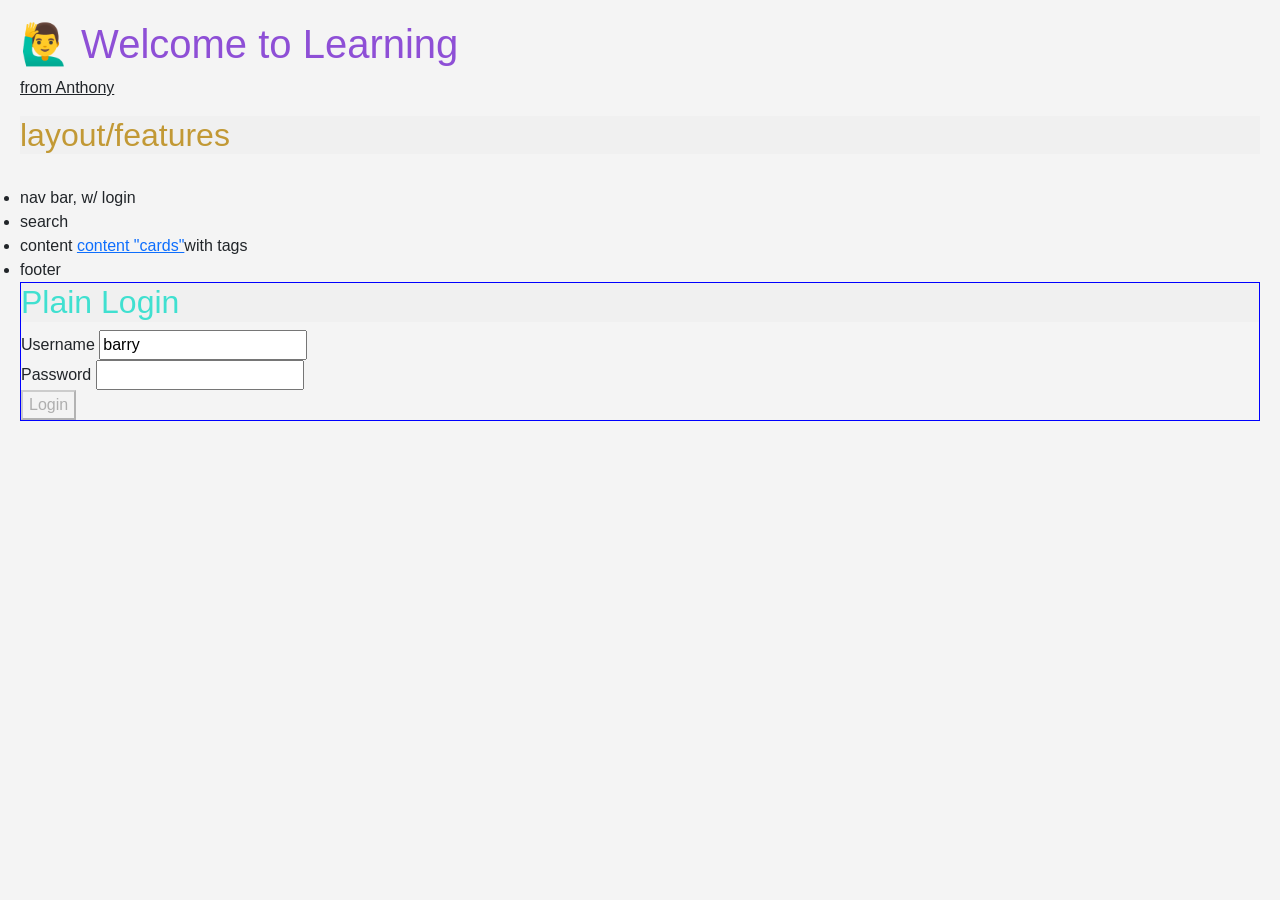
==== index.html @ 83b406b2 "Update index.html" ====
<!DOCTYPE html>
<html lang="en">

<head>
  <meta charset="UTF-8">
  <meta name="viewport" content="width=device-width, initial-scale=1.0">
  <title>Learner</title>

  <style>
    @charset "UTF-8";/*!
 * Bootstrap v5.0.2 (https://getbootstrap.com/)
 * Copyright 2011-2021 The Bootstrap Authors
 * Copyright 2011-2021 Twitter, Inc.
 * Licensed under MIT (https://github.com/twbs/bootstrap/blob/main/LICENSE)
 */:root{--bs-blue:#0d6efd;--bs-indigo:#6610f2;--bs-purple:#6f42c1;--bs-pink:#d63384;--bs-red:#dc3545;--bs-orange:#fd7e14;--bs-yellow:#ffc107;--bs-green:#198754;--bs-teal:#20c997;--bs-cyan:#0dcaf0;--bs-white:#fff;--bs-gray:#6c757d;--bs-gray-dark:#343a40;--bs-primary:#0d6efd;--bs-secondary:#6c757d;--bs-success:#198754;--bs-info:#0dcaf0;--bs-warning:#ffc107;--bs-danger:#dc3545;--bs-light:#f8f9fa;--bs-dark:#212529;--bs-font-sans-serif:system-ui,-apple-system,"Segoe UI",Roboto,"Helvetica Neue",Arial,"Noto Sans","Liberation Sans",sans-serif,"Apple Color Emoji","Segoe UI Emoji","Segoe UI Symbol","Noto Color Emoji";--bs-font-monospace:SFMono-Regular,Menlo,Monaco,Consolas,"Liberation Mono","Courier New",monospace;--bs-gradient:linear-gradient(180deg, rgba(255, 255, 255, 0.15), rgba(255, 255, 255, 0))}*,::after,::before{box-sizing:border-box}@media (prefers-reduced-motion:no-preference){:root{scroll-behavior:smooth}}body{margin:0;font-family:var(--bs-font-sans-serif);font-size:1rem;font-weight:400;line-height:1.5;color:#212529;background-color:#fff;-webkit-text-size-adjust:100%;-webkit-tap-highlight-color:transparent}hr{margin:1rem 0;color:inherit;background-color:currentColor;border:0;opacity:.25}hr:not([size]){height:1px}.h1,.h2,.h3,.h4,.h5,.h6,h1,h2,h3,h4,h5,h6{margin-top:0;margin-bottom:.5rem;font-weight:500;line-height:1.2}.h1,h1{font-size:calc(1.375rem + 1.5vw)}@media (min-width:1200px){.h1,h1{font-size:2.5rem}}.h2,h2{font-size:calc(1.325rem + .9vw)}@media (min-width:1200px){.h2,h2{font-size:2rem}}.h3,h3{font-size:calc(1.3rem + .6vw)}@media (min-width:1200px){.h3,h3{font-size:1.75rem}}.h4,h4{font-size:calc(1.275rem + .3vw)}@media (min-width:1200px){.h4,h4{font-size:1.5rem}}.h5,h5{font-size:1.25rem}.h6,h6{font-size:1rem}p{margin-top:0;margin-bottom:1rem}abbr[data-bs-original-title],abbr[title]{-webkit-text-decoration:underline dotted;text-decoration:underline dotted;cursor:help;-webkit-text-decoration-skip-ink:none;text-decoration-skip-ink:none}address{margin-bottom:1rem;font-style:normal;line-height:inherit}ol,ul{padding-left:2rem}dl,ol,ul{margin-top:0;margin-bottom:1rem}ol ol,ol ul,ul ol,ul ul{margin-bottom:0}dt{font-weight:700}dd{margin-bottom:.5rem;margin-left:0}blockquote{margin:0 0 1rem}b,strong{font-weight:bolder}.small,small{font-size:.875em}.mark,mark{padding:.2em;background-color:#fcf8e3}sub,sup{position:relative;font-size:.75em;line-height:0;vertical-align:baseline}sub{bottom:-.25em}sup{top:-.5em}a{color:#0d6efd;text-decoration:underline}a:hover{color:#0a58ca}a:not([href]):not([class]),a:not([href]):not([class]):hover{color:inherit;text-decoration:none}code,kbd,pre,samp{font-family:var(--bs-font-monospace);font-size:1em;direction:ltr;unicode-bidi:bidi-override}pre{display:block;margin-top:0;margin-bottom:1rem;overflow:auto;font-size:.875em}pre code{font-size:inherit;color:inherit;word-break:normal}code{font-size:.875em;color:#d63384;word-wrap:break-word}a>code{color:inherit}kbd{padding:.2rem .4rem;font-size:.875em;color:#fff;background-color:#212529;border-radius:.2rem}kbd kbd{padding:0;font-size:1em;font-weight:700}figure{margin:0 0 1rem}img,svg{vertical-align:middle}table{caption-side:bottom;border-collapse:collapse}caption{padding-top:.5rem;padding-bottom:.5rem;color:#6c757d;text-align:left}th{text-align:inherit;text-align:-webkit-match-parent}tbody,td,tfoot,th,thead,tr{border-color:inherit;border-style:solid;border-width:0}label{display:inline-block}button{border-radius:0}button:focus:not(:focus-visible){outline:0}button,input,optgroup,select,textarea{margin:0;font-family:inherit;font-size:inherit;line-height:inherit}button,select{text-transform:none}[role=button]{cursor:pointer}select{word-wrap:normal}select:disabled{opacity:1}[list]::-webkit-calendar-picker-indicator{display:none}[type=button],[type=reset],[type=submit],button{-webkit-appearance:button}[type=button]:not(:disabled),[type=reset]:not(:disabled),[type=submit]:not(:disabled),button:not(:disabled){cursor:pointer}::-moz-focus-inner{padding:0;border-style:none}textarea{resize:vertical}fieldset{min-width:0;padding:0;margin:0;border:0}legend{float:left;width:100%;padding:0;margin-bottom:.5rem;font-size:calc(1.275rem + .3vw);line-height:inherit}@media (min-width:1200px){legend{font-size:1.5rem}}legend+*{clear:left}::-webkit-datetime-edit-day-field,::-webkit-datetime-edit-fields-wrapper,::-webkit-datetime-edit-hour-field,::-webkit-datetime-edit-minute,::-webkit-datetime-edit-month-field,::-webkit-datetime-edit-text,::-webkit-datetime-edit-year-field{padding:0}::-webkit-inner-spin-button{height:auto}[type=search]{outline-offset:-2px;-webkit-appearance:textfield}::-webkit-search-decoration{-webkit-appearance:none}::-webkit-color-swatch-wrapper{padding:0}::file-selector-button{font:inherit}::-webkit-file-upload-button{font:inherit;-webkit-appearance:button}output{display:inline-block}iframe{border:0}summary{display:list-item;cursor:pointer}progress{vertical-align:baseline}[hidden]{display:none!important}.lead{font-size:1.25rem;font-weight:300}.display-1{font-size:calc(1.625rem + 4.5vw);font-weight:300;line-height:1.2}@media (min-width:1200px){.display-1{font-size:5rem}}.display-2{font-size:calc(1.575rem + 3.9vw);font-weight:300;line-height:1.2}@media (min-width:1200px){.display-2{font-size:4.5rem}}.display-3{font-size:calc(1.525rem + 3.3vw);font-weight:300;line-height:1.2}@media (min-width:1200px){.display-3{font-size:4rem}}.display-4{font-size:calc(1.475rem + 2.7vw);font-weight:300;line-height:1.2}@media (min-width:1200px){.display-4{font-size:3.5rem}}.display-5{font-size:calc(1.425rem + 2.1vw);font-weight:300;line-height:1.2}@media (min-width:1200px){.display-5{font-size:3rem}}.display-6{font-size:calc(1.375rem + 1.5vw);font-weight:300;line-height:1.2}@media (min-width:1200px){.display-6{font-size:2.5rem}}.list-unstyled{padding-left:0;list-style:none}.list-inline{padding-left:0;list-style:none}.list-inline-item{display:inline-block}.list-inline-item:not(:last-child){margin-right:.5rem}.initialism{font-size:.875em;text-transform:uppercase}.blockquote{margin-bottom:1rem;font-size:1.25rem}.blockquote>:last-child{margin-bottom:0}.blockquote-footer{margin-top:-1rem;margin-bottom:1rem;font-size:.875em;color:#6c757d}.blockquote-footer::before{content:"— "}.img-fluid{max-width:100%;height:auto}.img-thumbnail{padding:.25rem;background-color:#fff;border:1px solid #dee2e6;border-radius:.25rem;max-width:100%;height:auto}.figure{display:inline-block}.figure-img{margin-bottom:.5rem;line-height:1}.figure-caption{font-size:.875em;color:#6c757d}.container,.container-fluid,.container-lg,.container-md,.container-sm,.container-xl,.container-xxl{width:100%;padding-right:var(--bs-gutter-x,.75rem);padding-left:var(--bs-gutter-x,.75rem);margin-right:auto;margin-left:auto}@media (min-width:576px){.container,.container-sm{max-width:540px}}@media (min-width:768px){.container,.container-md,.container-sm{max-width:720px}}@media (min-width:992px){.container,.container-lg,.container-md,.container-sm{max-width:960px}}@media (min-width:1200px){.container,.container-lg,.container-md,.container-sm,.container-xl{max-width:1140px}}@media (min-width:1400px){.container,.container-lg,.container-md,.container-sm,.container-xl,.container-xxl{max-width:1320px}}.row{--bs-gutter-x:1.5rem;--bs-gutter-y:0;display:flex;flex-wrap:wrap;margin-top:calc(var(--bs-gutter-y) * -1);margin-right:calc(var(--bs-gutter-x) * -.5);margin-left:calc(var(--bs-gutter-x) * -.5)}.row>*{flex-shrink:0;width:100%;max-width:100%;padding-right:calc(var(--bs-gutter-x) * .5);padding-left:calc(var(--bs-gutter-x) * .5);margin-top:var(--bs-gutter-y)}.col{flex:1 0 0%}.row-cols-auto>*{flex:0 0 auto;width:auto}.row-cols-1>*{flex:0 0 auto;width:100%}.row-cols-2>*{flex:0 0 auto;width:50%}.row-cols-3>*{flex:0 0 auto;width:33.3333333333%}.row-cols-4>*{flex:0 0 auto;width:25%}.row-cols-5>*{flex:0 0 auto;width:20%}.row-cols-6>*{flex:0 0 auto;width:16.6666666667%}@media (min-width:576px){.col-sm{flex:1 0 0%}.row-cols-sm-auto>*{flex:0 0 auto;width:auto}.row-cols-sm-1>*{flex:0 0 auto;width:100%}.row-cols-sm-2>*{flex:0 0 auto;width:50%}.row-cols-sm-3>*{flex:0 0 auto;width:33.3333333333%}.row-cols-sm-4>*{flex:0 0 auto;width:25%}.row-cols-sm-5>*{flex:0 0 auto;width:20%}.row-cols-sm-6>*{flex:0 0 auto;width:16.6666666667%}}@media (min-width:768px){.col-md{flex:1 0 0%}.row-cols-md-auto>*{flex:0 0 auto;width:auto}.row-cols-md-1>*{flex:0 0 auto;width:100%}.row-cols-md-2>*{flex:0 0 auto;width:50%}.row-cols-md-3>*{flex:0 0 auto;width:33.3333333333%}.row-cols-md-4>*{flex:0 0 auto;width:25%}.row-cols-md-5>*{flex:0 0 auto;width:20%}.row-cols-md-6>*{flex:0 0 auto;width:16.6666666667%}}@media (min-width:992px){.col-lg{flex:1 0 0%}.row-cols-lg-auto>*{flex:0 0 auto;width:auto}.row-cols-lg-1>*{flex:0 0 auto;width:100%}.row-cols-lg-2>*{flex:0 0 auto;width:50%}.row-cols-lg-3>*{flex:0 0 auto;width:33.3333333333%}.row-cols-lg-4>*{flex:0 0 auto;width:25%}.row-cols-lg-5>*{flex:0 0 auto;width:20%}.row-cols-lg-6>*{flex:0 0 auto;width:16.6666666667%}}@media (min-width:1200px){.col-xl{flex:1 0 0%}.row-cols-xl-auto>*{flex:0 0 auto;width:auto}.row-cols-xl-1>*{flex:0 0 auto;width:100%}.row-cols-xl-2>*{flex:0 0 auto;width:50%}.row-cols-xl-3>*{flex:0 0 auto;width:33.3333333333%}.row-cols-xl-4>*{flex:0 0 auto;width:25%}.row-cols-xl-5>*{flex:0 0 auto;width:20%}.row-cols-xl-6>*{flex:0 0 auto;width:16.6666666667%}}@media (min-width:1400px){.col-xxl{flex:1 0 0%}.row-cols-xxl-auto>*{flex:0 0 auto;width:auto}.row-cols-xxl-1>*{flex:0 0 auto;width:100%}.row-cols-xxl-2>*{flex:0 0 auto;width:50%}.row-cols-xxl-3>*{flex:0 0 auto;width:33.3333333333%}.row-cols-xxl-4>*{flex:0 0 auto;width:25%}.row-cols-xxl-5>*{flex:0 0 auto;width:20%}.row-cols-xxl-6>*{flex:0 0 auto;width:16.6666666667%}}.col-auto{flex:0 0 auto;width:auto}.col-1{flex:0 0 auto;width:8.33333333%}.col-2{flex:0 0 auto;width:16.66666667%}.col-3{flex:0 0 auto;width:25%}.col-4{flex:0 0 auto;width:33.33333333%}.col-5{flex:0 0 auto;width:41.66666667%}.col-6{flex:0 0 auto;width:50%}.col-7{flex:0 0 auto;width:58.33333333%}.col-8{flex:0 0 auto;width:66.66666667%}.col-9{flex:0 0 auto;width:75%}.col-10{flex:0 0 auto;width:83.33333333%}.col-11{flex:0 0 auto;width:91.66666667%}.col-12{flex:0 0 auto;width:100%}.offset-1{margin-left:8.33333333%}.offset-2{margin-left:16.66666667%}.offset-3{margin-left:25%}.offset-4{margin-left:33.33333333%}.offset-5{margin-left:41.66666667%}.offset-6{margin-left:50%}.offset-7{margin-left:58.33333333%}.offset-8{margin-left:66.66666667%}.offset-9{margin-left:75%}.offset-10{margin-left:83.33333333%}.offset-11{margin-left:91.66666667%}.g-0,.gx-0{--bs-gutter-x:0}.g-0,.gy-0{--bs-gutter-y:0}.g-1,.gx-1{--bs-gutter-x:0.25rem}.g-1,.gy-1{--bs-gutter-y:0.25rem}.g-2,.gx-2{--bs-gutter-x:0.5rem}.g-2,.gy-2{--bs-gutter-y:0.5rem}.g-3,.gx-3{--bs-gutter-x:1rem}.g-3,.gy-3{--bs-gutter-y:1rem}.g-4,.gx-4{--bs-gutter-x:1.5rem}.g-4,.gy-4{--bs-gutter-y:1.5rem}.g-5,.gx-5{--bs-gutter-x:3rem}.g-5,.gy-5{--bs-gutter-y:3rem}@media (min-width:576px){.col-sm-auto{flex:0 0 auto;width:auto}.col-sm-1{flex:0 0 auto;width:8.33333333%}.col-sm-2{flex:0 0 auto;width:16.66666667%}.col-sm-3{flex:0 0 auto;width:25%}.col-sm-4{flex:0 0 auto;width:33.33333333%}.col-sm-5{flex:0 0 auto;width:41.66666667%}.col-sm-6{flex:0 0 auto;width:50%}.col-sm-7{flex:0 0 auto;width:58.33333333%}.col-sm-8{flex:0 0 auto;width:66.66666667%}.col-sm-9{flex:0 0 auto;width:75%}.col-sm-10{flex:0 0 auto;width:83.33333333%}.col-sm-11{flex:0 0 auto;width:91.66666667%}.col-sm-12{flex:0 0 auto;width:100%}.offset-sm-0{margin-left:0}.offset-sm-1{margin-left:8.33333333%}.offset-sm-2{margin-left:16.66666667%}.offset-sm-3{margin-left:25%}.offset-sm-4{margin-left:33.33333333%}.offset-sm-5{margin-left:41.66666667%}.offset-sm-6{margin-left:50%}.offset-sm-7{margin-left:58.33333333%}.offset-sm-8{margin-left:66.66666667%}.offset-sm-9{margin-left:75%}.offset-sm-10{margin-left:83.33333333%}.offset-sm-11{margin-left:91.66666667%}.g-sm-0,.gx-sm-0{--bs-gutter-x:0}.g-sm-0,.gy-sm-0{--bs-gutter-y:0}.g-sm-1,.gx-sm-1{--bs-gutter-x:0.25rem}.g-sm-1,.gy-sm-1{--bs-gutter-y:0.25rem}.g-sm-2,.gx-sm-2{--bs-gutter-x:0.5rem}.g-sm-2,.gy-sm-2{--bs-gutter-y:0.5rem}.g-sm-3,.gx-sm-3{--bs-gutter-x:1rem}.g-sm-3,.gy-sm-3{--bs-gutter-y:1rem}.g-sm-4,.gx-sm-4{--bs-gutter-x:1.5rem}.g-sm-4,.gy-sm-4{--bs-gutter-y:1.5rem}.g-sm-5,.gx-sm-5{--bs-gutter-x:3rem}.g-sm-5,.gy-sm-5{--bs-gutter-y:3rem}}@media (min-width:768px){.col-md-auto{flex:0 0 auto;width:auto}.col-md-1{flex:0 0 auto;width:8.33333333%}.col-md-2{flex:0 0 auto;width:16.66666667%}.col-md-3{flex:0 0 auto;width:25%}.col-md-4{flex:0 0 auto;width:33.33333333%}.col-md-5{flex:0 0 auto;width:41.66666667%}.col-md-6{flex:0 0 auto;width:50%}.col-md-7{flex:0 0 auto;width:58.33333333%}.col-md-8{flex:0 0 auto;width:66.66666667%}.col-md-9{flex:0 0 auto;width:75%}.col-md-10{flex:0 0 auto;width:83.33333333%}.col-md-11{flex:0 0 auto;width:91.66666667%}.col-md-12{flex:0 0 auto;width:100%}.offset-md-0{margin-left:0}.offset-md-1{margin-left:8.33333333%}.offset-md-2{margin-left:16.66666667%}.offset-md-3{margin-left:25%}.offset-md-4{margin-left:33.33333333%}.offset-md-5{margin-left:41.66666667%}.offset-md-6{margin-left:50%}.offset-md-7{margin-left:58.33333333%}.offset-md-8{margin-left:66.66666667%}.offset-md-9{margin-left:75%}.offset-md-10{margin-left:83.33333333%}.offset-md-11{margin-left:91.66666667%}.g-md-0,.gx-md-0{--bs-gutter-x:0}.g-md-0,.gy-md-0{--bs-gutter-y:0}.g-md-1,.gx-md-1{--bs-gutter-x:0.25rem}.g-md-1,.gy-md-1{--bs-gutter-y:0.25rem}.g-md-2,.gx-md-2{--bs-gutter-x:0.5rem}.g-md-2,.gy-md-2{--bs-gutter-y:0.5rem}.g-md-3,.gx-md-3{--bs-gutter-x:1rem}.g-md-3,.gy-md-3{--bs-gutter-y:1rem}.g-md-4,.gx-md-4{--bs-gutter-x:1.5rem}.g-md-4,.gy-md-4{--bs-gutter-y:1.5rem}.g-md-5,.gx-md-5{--bs-gutter-x:3rem}.g-md-5,.gy-md-5{--bs-gutter-y:3rem}}@media (min-width:992px){.col-lg-auto{flex:0 0 auto;width:auto}.col-lg-1{flex:0 0 auto;width:8.33333333%}.col-lg-2{flex:0 0 auto;width:16.66666667%}.col-lg-3{flex:0 0 auto;width:25%}.col-lg-4{flex:0 0 auto;width:33.33333333%}.col-lg-5{flex:0 0 auto;width:41.66666667%}.col-lg-6{flex:0 0 auto;width:50%}.col-lg-7{flex:0 0 auto;width:58.33333333%}.col-lg-8{flex:0 0 auto;width:66.66666667%}.col-lg-9{flex:0 0 auto;width:75%}.col-lg-10{flex:0 0 auto;width:83.33333333%}.col-lg-11{flex:0 0 auto;width:91.66666667%}.col-lg-12{flex:0 0 auto;width:100%}.offset-lg-0{margin-left:0}.offset-lg-1{margin-left:8.33333333%}.offset-lg-2{margin-left:16.66666667%}.offset-lg-3{margin-left:25%}.offset-lg-4{margin-left:33.33333333%}.offset-lg-5{margin-left:41.66666667%}.offset-lg-6{margin-left:50%}.offset-lg-7{margin-left:58.33333333%}.offset-lg-8{margin-left:66.66666667%}.offset-lg-9{margin-left:75%}.offset-lg-10{margin-left:83.33333333%}.offset-lg-11{margin-left:91.66666667%}.g-lg-0,.gx-lg-0{--bs-gutter-x:0}.g-lg-0,.gy-lg-0{--bs-gutter-y:0}.g-lg-1,.gx-lg-1{--bs-gutter-x:0.25rem}.g-lg-1,.gy-lg-1{--bs-gutter-y:0.25rem}.g-lg-2,.gx-lg-2{--bs-gutter-x:0.5rem}.g-lg-2,.gy-lg-2{--bs-gutter-y:0.5rem}.g-lg-3,.gx-lg-3{--bs-gutter-x:1rem}.g-lg-3,.gy-lg-3{--bs-gutter-y:1rem}.g-lg-4,.gx-lg-4{--bs-gutter-x:1.5rem}.g-lg-4,.gy-lg-4{--bs-gutter-y:1.5rem}.g-lg-5,.gx-lg-5{--bs-gutter-x:3rem}.g-lg-5,.gy-lg-5{--bs-gutter-y:3rem}}@media (min-width:1200px){.col-xl-auto{flex:0 0 auto;width:auto}.col-xl-1{flex:0 0 auto;width:8.33333333%}.col-xl-2{flex:0 0 auto;width:16.66666667%}.col-xl-3{flex:0 0 auto;width:25%}.col-xl-4{flex:0 0 auto;width:33.33333333%}.col-xl-5{flex:0 0 auto;width:41.66666667%}.col-xl-6{flex:0 0 auto;width:50%}.col-xl-7{flex:0 0 auto;width:58.33333333%}.col-xl-8{flex:0 0 auto;width:66.66666667%}.col-xl-9{flex:0 0 auto;width:75%}.col-xl-10{flex:0 0 auto;width:83.33333333%}.col-xl-11{flex:0 0 auto;width:91.66666667%}.col-xl-12{flex:0 0 auto;width:100%}.offset-xl-0{margin-left:0}.offset-xl-1{margin-left:8.33333333%}.offset-xl-2{margin-left:16.66666667%}.offset-xl-3{margin-left:25%}.offset-xl-4{margin-left:33.33333333%}.offset-xl-5{margin-left:41.66666667%}.offset-xl-6{margin-left:50%}.offset-xl-7{margin-left:58.33333333%}.offset-xl-8{margin-left:66.66666667%}.offset-xl-9{margin-left:75%}.offset-xl-10{margin-left:83.33333333%}.offset-xl-11{margin-left:91.66666667%}.g-xl-0,.gx-xl-0{--bs-gutter-x:0}.g-xl-0,.gy-xl-0{--bs-gutter-y:0}.g-xl-1,.gx-xl-1{--bs-gutter-x:0.25rem}.g-xl-1,.gy-xl-1{--bs-gutter-y:0.25rem}.g-xl-2,.gx-xl-2{--bs-gutter-x:0.5rem}.g-xl-2,.gy-xl-2{--bs-gutter-y:0.5rem}.g-xl-3,.gx-xl-3{--bs-gutter-x:1rem}.g-xl-3,.gy-xl-3{--bs-gutter-y:1rem}.g-xl-4,.gx-xl-4{--bs-gutter-x:1.5rem}.g-xl-4,.gy-xl-4{--bs-gutter-y:1.5rem}.g-xl-5,.gx-xl-5{--bs-gutter-x:3rem}.g-xl-5,.gy-xl-5{--bs-gutter-y:3rem}}@media (min-width:1400px){.col-xxl-auto{flex:0 0 auto;width:auto}.col-xxl-1{flex:0 0 auto;width:8.33333333%}.col-xxl-2{flex:0 0 auto;width:16.66666667%}.col-xxl-3{flex:0 0 auto;width:25%}.col-xxl-4{flex:0 0 auto;width:33.33333333%}.col-xxl-5{flex:0 0 auto;width:41.66666667%}.col-xxl-6{flex:0 0 auto;width:50%}.col-xxl-7{flex:0 0 auto;width:58.33333333%}.col-xxl-8{flex:0 0 auto;width:66.66666667%}.col-xxl-9{flex:0 0 auto;width:75%}.col-xxl-10{flex:0 0 auto;width:83.33333333%}.col-xxl-11{flex:0 0 auto;width:91.66666667%}.col-xxl-12{flex:0 0 auto;width:100%}.offset-xxl-0{margin-left:0}.offset-xxl-1{margin-left:8.33333333%}.offset-xxl-2{margin-left:16.66666667%}.offset-xxl-3{margin-left:25%}.offset-xxl-4{margin-left:33.33333333%}.offset-xxl-5{margin-left:41.66666667%}.offset-xxl-6{margin-left:50%}.offset-xxl-7{margin-left:58.33333333%}.offset-xxl-8{margin-left:66.66666667%}.offset-xxl-9{margin-left:75%}.offset-xxl-10{margin-left:83.33333333%}.offset-xxl-11{margin-left:91.66666667%}.g-xxl-0,.gx-xxl-0{--bs-gutter-x:0}.g-xxl-0,.gy-xxl-0{--bs-gutter-y:0}.g-xxl-1,.gx-xxl-1{--bs-gutter-x:0.25rem}.g-xxl-1,.gy-xxl-1{--bs-gutter-y:0.25rem}.g-xxl-2,.gx-xxl-2{--bs-gutter-x:0.5rem}.g-xxl-2,.gy-xxl-2{--bs-gutter-y:0.5rem}.g-xxl-3,.gx-xxl-3{--bs-gutter-x:1rem}.g-xxl-3,.gy-xxl-3{--bs-gutter-y:1rem}.g-xxl-4,.gx-xxl-4{--bs-gutter-x:1.5rem}.g-xxl-4,.gy-xxl-4{--bs-gutter-y:1.5rem}.g-xxl-5,.gx-xxl-5{--bs-gutter-x:3rem}.g-xxl-5,.gy-xxl-5{--bs-gutter-y:3rem}}.table{--bs-table-bg:transparent;--bs-table-accent-bg:transparent;--bs-table-striped-color:#212529;--bs-table-striped-bg:rgba(0, 0, 0, 0.05);--bs-table-active-color:#212529;--bs-table-active-bg:rgba(0, 0, 0, 0.1);--bs-table-hover-color:#212529;--bs-table-hover-bg:rgba(0, 0, 0, 0.075);width:100%;margin-bottom:1rem;color:#212529;vertical-align:top;border-color:#dee2e6}.table>:not(caption)>*>*{padding:.5rem .5rem;background-color:var(--bs-table-bg);border-bottom-width:1px;box-shadow:inset 0 0 0 9999px var(--bs-table-accent-bg)}.table>tbody{vertical-align:inherit}.table>thead{vertical-align:bottom}.table>:not(:last-child)>:last-child>*{border-bottom-color:currentColor}.caption-top{caption-side:top}.table-sm>:not(caption)>*>*{padding:.25rem .25rem}.table-bordered>:not(caption)>*{border-width:1px 0}.table-bordered>:not(caption)>*>*{border-width:0 1px}.table-borderless>:not(caption)>*>*{border-bottom-width:0}.table-striped>tbody>tr:nth-of-type(odd){--bs-table-accent-bg:var(--bs-table-striped-bg);color:var(--bs-table-striped-color)}.table-active{--bs-table-accent-bg:var(--bs-table-active-bg);color:var(--bs-table-active-color)}.table-hover>tbody>tr:hover{--bs-table-accent-bg:var(--bs-table-hover-bg);color:var(--bs-table-hover-color)}.table-primary{--bs-table-bg:#cfe2ff;--bs-table-striped-bg:#c5d7f2;--bs-table-striped-color:#000;--bs-table-active-bg:#bacbe6;--bs-table-active-color:#000;--bs-table-hover-bg:#bfd1ec;--bs-table-hover-color:#000;color:#000;border-color:#bacbe6}.table-secondary{--bs-table-bg:#e2e3e5;--bs-table-striped-bg:#d7d8da;--bs-table-striped-color:#000;--bs-table-active-bg:#cbccce;--bs-table-active-color:#000;--bs-table-hover-bg:#d1d2d4;--bs-table-hover-color:#000;color:#000;border-color:#cbccce}.table-success{--bs-table-bg:#d1e7dd;--bs-table-striped-bg:#c7dbd2;--bs-table-striped-color:#000;--bs-table-active-bg:#bcd0c7;--bs-table-active-color:#000;--bs-table-hover-bg:#c1d6cc;--bs-table-hover-color:#000;color:#000;border-color:#bcd0c7}.table-info{--bs-table-bg:#cff4fc;--bs-table-striped-bg:#c5e8ef;--bs-table-striped-color:#000;--bs-table-active-bg:#badce3;--bs-table-active-color:#000;--bs-table-hover-bg:#bfe2e9;--bs-table-hover-color:#000;color:#000;border-color:#badce3}.table-warning{--bs-table-bg:#fff3cd;--bs-table-striped-bg:#f2e7c3;--bs-table-striped-color:#000;--bs-table-active-bg:#e6dbb9;--bs-table-active-color:#000;--bs-table-hover-bg:#ece1be;--bs-table-hover-color:#000;color:#000;border-color:#e6dbb9}.table-danger{--bs-table-bg:#f8d7da;--bs-table-striped-bg:#eccccf;--bs-table-striped-color:#000;--bs-table-active-bg:#dfc2c4;--bs-table-active-color:#000;--bs-table-hover-bg:#e5c7ca;--bs-table-hover-color:#000;color:#000;border-color:#dfc2c4}.table-light{--bs-table-bg:#f8f9fa;--bs-table-striped-bg:#ecedee;--bs-table-striped-color:#000;--bs-table-active-bg:#dfe0e1;--bs-table-active-color:#000;--bs-table-hover-bg:#e5e6e7;--bs-table-hover-color:#000;color:#000;border-color:#dfe0e1}.table-dark{--bs-table-bg:#212529;--bs-table-striped-bg:#2c3034;--bs-table-striped-color:#fff;--bs-table-active-bg:#373b3e;--bs-table-active-color:#fff;--bs-table-hover-bg:#323539;--bs-table-hover-color:#fff;color:#fff;border-color:#373b3e}.table-responsive{overflow-x:auto;-webkit-overflow-scrolling:touch}@media (max-width:575.98px){.table-responsive-sm{overflow-x:auto;-webkit-overflow-scrolling:touch}}@media (max-width:767.98px){.table-responsive-md{overflow-x:auto;-webkit-overflow-scrolling:touch}}@media (max-width:991.98px){.table-responsive-lg{overflow-x:auto;-webkit-overflow-scrolling:touch}}@media (max-width:1199.98px){.table-responsive-xl{overflow-x:auto;-webkit-overflow-scrolling:touch}}@media (max-width:1399.98px){.table-responsive-xxl{overflow-x:auto;-webkit-overflow-scrolling:touch}}.form-label{margin-bottom:.5rem}.col-form-label{padding-top:calc(.375rem + 1px);padding-bottom:calc(.375rem + 1px);margin-bottom:0;font-size:inherit;line-height:1.5}.col-form-label-lg{padding-top:calc(.5rem + 1px);padding-bottom:calc(.5rem + 1px);font-size:1.25rem}.col-form-label-sm{padding-top:calc(.25rem + 1px);padding-bottom:calc(.25rem + 1px);font-size:.875rem}.form-text{margin-top:.25rem;font-size:.875em;color:#6c757d}.form-control{display:block;width:100%;padding:.375rem .75rem;font-size:1rem;font-weight:400;line-height:1.5;color:#212529;background-color:#fff;background-clip:padding-box;border:1px solid #ced4da;-webkit-appearance:none;-moz-appearance:none;appearance:none;border-radius:.25rem;transition:border-color .15s ease-in-out,box-shadow .15s ease-in-out}@media (prefers-reduced-motion:reduce){.form-control{transition:none}}.form-control[type=file]{overflow:hidden}.form-control[type=file]:not(:disabled):not([readonly]){cursor:pointer}.form-control:focus{color:#212529;background-color:#fff;border-color:#86b7fe;outline:0;box-shadow:0 0 0 .25rem rgba(13,110,253,.25)}.form-control::-webkit-date-and-time-value{height:1.5em}.form-control::-moz-placeholder{color:#6c757d;opacity:1}.form-control::placeholder{color:#6c757d;opacity:1}.form-control:disabled,.form-control[readonly]{background-color:#e9ecef;opacity:1}.form-control::file-selector-button{padding:.375rem .75rem;margin:-.375rem -.75rem;-webkit-margin-end:.75rem;margin-inline-end:.75rem;color:#212529;background-color:#e9ecef;pointer-events:none;border-color:inherit;border-style:solid;border-width:0;border-inline-end-width:1px;border-radius:0;transition:color .15s ease-in-out,background-color .15s ease-in-out,border-color .15s ease-in-out,box-shadow .15s ease-in-out}@media (prefers-reduced-motion:reduce){.form-control::file-selector-button{transition:none}}.form-control:hover:not(:disabled):not([readonly])::file-selector-button{background-color:#dde0e3}.form-control::-webkit-file-upload-button{padding:.375rem .75rem;margin:-.375rem -.75rem;-webkit-margin-end:.75rem;margin-inline-end:.75rem;color:#212529;background-color:#e9ecef;pointer-events:none;border-color:inherit;border-style:solid;border-width:0;border-inline-end-width:1px;border-radius:0;-webkit-transition:color .15s ease-in-out,background-color .15s ease-in-out,border-color .15s ease-in-out,box-shadow .15s ease-in-out;transition:color .15s ease-in-out,background-color .15s ease-in-out,border-color .15s ease-in-out,box-shadow .15s ease-in-out}@media (prefers-reduced-motion:reduce){.form-control::-webkit-file-upload-button{-webkit-transition:none;transition:none}}.form-control:hover:not(:disabled):not([readonly])::-webkit-file-upload-button{background-color:#dde0e3}.form-control-plaintext{display:block;width:100%;padding:.375rem 0;margin-bottom:0;line-height:1.5;color:#212529;background-color:transparent;border:solid transparent;border-width:1px 0}.form-control-plaintext.form-control-lg,.form-control-plaintext.form-control-sm{padding-right:0;padding-left:0}.form-control-sm{min-height:calc(1.5em + (.5rem + 2px));padding:.25rem .5rem;font-size:.875rem;border-radius:.2rem}.form-control-sm::file-selector-button{padding:.25rem .5rem;margin:-.25rem -.5rem;-webkit-margin-end:.5rem;margin-inline-end:.5rem}.form-control-sm::-webkit-file-upload-button{padding:.25rem .5rem;margin:-.25rem -.5rem;-webkit-margin-end:.5rem;margin-inline-end:.5rem}.form-control-lg{min-height:calc(1.5em + (1rem + 2px));padding:.5rem 1rem;font-size:1.25rem;border-radius:.3rem}.form-control-lg::file-selector-button{padding:.5rem 1rem;margin:-.5rem -1rem;-webkit-margin-end:1rem;margin-inline-end:1rem}.form-control-lg::-webkit-file-upload-button{padding:.5rem 1rem;margin:-.5rem -1rem;-webkit-margin-end:1rem;margin-inline-end:1rem}textarea.form-control{min-height:calc(1.5em + (.75rem + 2px))}textarea.form-control-sm{min-height:calc(1.5em + (.5rem + 2px))}textarea.form-control-lg{min-height:calc(1.5em + (1rem + 2px))}.form-control-color{max-width:3rem;height:auto;padding:.375rem}.form-control-color:not(:disabled):not([readonly]){cursor:pointer}.form-control-color::-moz-color-swatch{height:1.5em;border-radius:.25rem}.form-control-color::-webkit-color-swatch{height:1.5em;border-radius:.25rem}.form-select{display:block;width:100%;padding:.375rem 2.25rem .375rem .75rem;-moz-padding-start:calc(0.75rem - 3px);font-size:1rem;font-weight:400;line-height:1.5;color:#212529;background-color:#fff;background-image:url("data:image/svg+xml,%3csvg xmlns='http://www.w3.org/2000/svg' viewBox='0 0 16 16'%3e%3cpath fill='none' stroke='%23343a40' stroke-linecap='round' stroke-linejoin='round' stroke-width='2' d='M2 5l6 6 6-6'/%3e%3c/svg%3e");background-repeat:no-repeat;background-position:right .75rem center;background-size:16px 12px;border:1px solid #ced4da;border-radius:.25rem;transition:border-color .15s ease-in-out,box-shadow .15s ease-in-out;-webkit-appearance:none;-moz-appearance:none;appearance:none}@media (prefers-reduced-motion:reduce){.form-select{transition:none}}.form-select:focus{border-color:#86b7fe;outline:0;box-shadow:0 0 0 .25rem rgba(13,110,253,.25)}.form-select[multiple],.form-select[size]:not([size="1"]){padding-right:.75rem;background-image:none}.form-select:disabled{background-color:#e9ecef}.form-select:-moz-focusring{color:transparent;text-shadow:0 0 0 #212529}.form-select-sm{padding-top:.25rem;padding-bottom:.25rem;padding-left:.5rem;font-size:.875rem}.form-select-lg{padding-top:.5rem;padding-bottom:.5rem;padding-left:1rem;font-size:1.25rem}.form-check{display:block;min-height:1.5rem;padding-left:1.5em;margin-bottom:.125rem}.form-check .form-check-input{float:left;margin-left:-1.5em}.form-check-input{width:1em;height:1em;margin-top:.25em;vertical-align:top;background-color:#fff;background-repeat:no-repeat;background-position:center;background-size:contain;border:1px solid rgba(0,0,0,.25);-webkit-appearance:none;-moz-appearance:none;appearance:none;-webkit-print-color-adjust:exact;color-adjust:exact}.form-check-input[type=checkbox]{border-radius:.25em}.form-check-input[type=radio]{border-radius:50%}.form-check-input:active{filter:brightness(90%)}.form-check-input:focus{border-color:#86b7fe;outline:0;box-shadow:0 0 0 .25rem rgba(13,110,253,.25)}.form-check-input:checked{background-color:#0d6efd;border-color:#0d6efd}.form-check-input:checked[type=checkbox]{background-image:url("data:image/svg+xml,%3csvg xmlns='http://www.w3.org/2000/svg' viewBox='0 0 20 20'%3e%3cpath fill='none' stroke='%23fff' stroke-linecap='round' stroke-linejoin='round' stroke-width='3' d='M6 10l3 3l6-6'/%3e%3c/svg%3e")}.form-check-input:checked[type=radio]{background-image:url("data:image/svg+xml,%3csvg xmlns='http://www.w3.org/2000/svg' viewBox='-4 -4 8 8'%3e%3ccircle r='2' fill='%23fff'/%3e%3c/svg%3e")}.form-check-input[type=checkbox]:indeterminate{background-color:#0d6efd;border-color:#0d6efd;background-image:url("data:image/svg+xml,%3csvg xmlns='http://www.w3.org/2000/svg' viewBox='0 0 20 20'%3e%3cpath fill='none' stroke='%23fff' stroke-linecap='round' stroke-linejoin='round' stroke-width='3' d='M6 10h8'/%3e%3c/svg%3e")}.form-check-input:disabled{pointer-events:none;filter:none;opacity:.5}.form-check-input:disabled~.form-check-label,.form-check-input[disabled]~.form-check-label{opacity:.5}.form-switch{padding-left:2.5em}.form-switch .form-check-input{width:2em;margin-left:-2.5em;background-image:url("data:image/svg+xml,%3csvg xmlns='http://www.w3.org/2000/svg' viewBox='-4 -4 8 8'%3e%3ccircle r='3' fill='rgba%280, 0, 0, 0.25%29'/%3e%3c/svg%3e");background-position:left center;border-radius:2em;transition:background-position .15s ease-in-out}@media (prefers-reduced-motion:reduce){.form-switch .form-check-input{transition:none}}.form-switch .form-check-input:focus{background-image:url("data:image/svg+xml,%3csvg xmlns='http://www.w3.org/2000/svg' viewBox='-4 -4 8 8'%3e%3ccircle r='3' fill='%2386b7fe'/%3e%3c/svg%3e")}.form-switch .form-check-input:checked{background-position:right center;background-image:url("data:image/svg+xml,%3csvg xmlns='http://www.w3.org/2000/svg' viewBox='-4 -4 8 8'%3e%3ccircle r='3' fill='%23fff'/%3e%3c/svg%3e")}.form-check-inline{display:inline-block;margin-right:1rem}.btn-check{position:absolute;clip:rect(0,0,0,0);pointer-events:none}.btn-check:disabled+.btn,.btn-check[disabled]+.btn{pointer-events:none;filter:none;opacity:.65}.form-range{width:100%;height:1.5rem;padding:0;background-color:transparent;-webkit-appearance:none;-moz-appearance:none;appearance:none}.form-range:focus{outline:0}.form-range:focus::-webkit-slider-thumb{box-shadow:0 0 0 1px #fff,0 0 0 .25rem rgba(13,110,253,.25)}.form-range:focus::-moz-range-thumb{box-shadow:0 0 0 1px #fff,0 0 0 .25rem rgba(13,110,253,.25)}.form-range::-moz-focus-outer{border:0}.form-range::-webkit-slider-thumb{width:1rem;height:1rem;margin-top:-.25rem;background-color:#0d6efd;border:0;border-radius:1rem;-webkit-transition:background-color .15s ease-in-out,border-color .15s ease-in-out,box-shadow .15s ease-in-out;transition:background-color .15s ease-in-out,border-color .15s ease-in-out,box-shadow .15s ease-in-out;-webkit-appearance:none;appearance:none}@media (prefers-reduced-motion:reduce){.form-range::-webkit-slider-thumb{-webkit-transition:none;transition:none}}.form-range::-webkit-slider-thumb:active{background-color:#b6d4fe}.form-range::-webkit-slider-runnable-track{width:100%;height:.5rem;color:transparent;cursor:pointer;background-color:#dee2e6;border-color:transparent;border-radius:1rem}.form-range::-moz-range-thumb{width:1rem;height:1rem;background-color:#0d6efd;border:0;border-radius:1rem;-moz-transition:background-color .15s ease-in-out,border-color .15s ease-in-out,box-shadow .15s ease-in-out;transition:background-color .15s ease-in-out,border-color .15s ease-in-out,box-shadow .15s ease-in-out;-moz-appearance:none;appearance:none}@media (prefers-reduced-motion:reduce){.form-range::-moz-range-thumb{-moz-transition:none;transition:none}}.form-range::-moz-range-thumb:active{background-color:#b6d4fe}.form-range::-moz-range-track{width:100%;height:.5rem;color:transparent;cursor:pointer;background-color:#dee2e6;border-color:transparent;border-radius:1rem}.form-range:disabled{pointer-events:none}.form-range:disabled::-webkit-slider-thumb{background-color:#adb5bd}.form-range:disabled::-moz-range-thumb{background-color:#adb5bd}.form-floating{position:relative}.form-floating>.form-control,.form-floating>.form-select{height:calc(3.5rem + 2px);line-height:1.25}.form-floating>label{position:absolute;top:0;left:0;height:100%;padding:1rem .75rem;pointer-events:none;border:1px solid transparent;transform-origin:0 0;transition:opacity .1s ease-in-out,transform .1s ease-in-out}@media (prefers-reduced-motion:reduce){.form-floating>label{transition:none}}.form-floating>.form-control{padding:1rem .75rem}.form-floating>.form-control::-moz-placeholder{color:transparent}.form-floating>.form-control::placeholder{color:transparent}.form-floating>.form-control:not(:-moz-placeholder-shown){padding-top:1.625rem;padding-bottom:.625rem}.form-floating>.form-control:focus,.form-floating>.form-control:not(:placeholder-shown){padding-top:1.625rem;padding-bottom:.625rem}.form-floating>.form-control:-webkit-autofill{padding-top:1.625rem;padding-bottom:.625rem}.form-floating>.form-select{padding-top:1.625rem;padding-bottom:.625rem}.form-floating>.form-control:not(:-moz-placeholder-shown)~label{opacity:.65;transform:scale(.85) translateY(-.5rem) translateX(.15rem)}.form-floating>.form-control:focus~label,.form-floating>.form-control:not(:placeholder-shown)~label,.form-floating>.form-select~label{opacity:.65;transform:scale(.85) translateY(-.5rem) translateX(.15rem)}.form-floating>.form-control:-webkit-autofill~label{opacity:.65;transform:scale(.85) translateY(-.5rem) translateX(.15rem)}.input-group{position:relative;display:flex;flex-wrap:wrap;align-items:stretch;width:100%}.input-group>.form-control,.input-group>.form-select{position:relative;flex:1 1 auto;width:1%;min-width:0}.input-group>.form-control:focus,.input-group>.form-select:focus{z-index:3}.input-group .btn{position:relative;z-index:2}.input-group .btn:focus{z-index:3}.input-group-text{display:flex;align-items:center;padding:.375rem .75rem;font-size:1rem;font-weight:400;line-height:1.5;color:#212529;text-align:center;white-space:nowrap;background-color:#e9ecef;border:1px solid #ced4da;border-radius:.25rem}.input-group-lg>.btn,.input-group-lg>.form-control,.input-group-lg>.form-select,.input-group-lg>.input-group-text{padding:.5rem 1rem;font-size:1.25rem;border-radius:.3rem}.input-group-sm>.btn,.input-group-sm>.form-control,.input-group-sm>.form-select,.input-group-sm>.input-group-text{padding:.25rem .5rem;font-size:.875rem;border-radius:.2rem}.input-group-lg>.form-select,.input-group-sm>.form-select{padding-right:3rem}.input-group:not(.has-validation)>.dropdown-toggle:nth-last-child(n+3),.input-group:not(.has-validation)>:not(:last-child):not(.dropdown-toggle):not(.dropdown-menu){border-top-right-radius:0;border-bottom-right-radius:0}.input-group.has-validation>.dropdown-toggle:nth-last-child(n+4),.input-group.has-validation>:nth-last-child(n+3):not(.dropdown-toggle):not(.dropdown-menu){border-top-right-radius:0;border-bottom-right-radius:0}.input-group>:not(:first-child):not(.dropdown-menu):not(.valid-tooltip):not(.valid-feedback):not(.invalid-tooltip):not(.invalid-feedback){margin-left:-1px;border-top-left-radius:0;border-bottom-left-radius:0}.valid-feedback{display:none;width:100%;margin-top:.25rem;font-size:.875em;color:#198754}.valid-tooltip{position:absolute;top:100%;z-index:5;display:none;max-width:100%;padding:.25rem .5rem;margin-top:.1rem;font-size:.875rem;color:#fff;background-color:rgba(25,135,84,.9);border-radius:.25rem}.is-valid~.valid-feedback,.is-valid~.valid-tooltip,.was-validated :valid~.valid-feedback,.was-validated :valid~.valid-tooltip{display:block}.form-control.is-valid,.was-validated .form-control:valid{border-color:#198754;padding-right:calc(1.5em + .75rem);background-image:url("data:image/svg+xml,%3csvg xmlns='http://www.w3.org/2000/svg' viewBox='0 0 8 8'%3e%3cpath fill='%23198754' d='M2.3 6.73L.6 4.53c-.4-1.04.46-1.4 1.1-.8l1.1 1.4 3.4-3.8c.6-.63 1.6-.27 1.2.7l-4 4.6c-.43.5-.8.4-1.1.1z'/%3e%3c/svg%3e");background-repeat:no-repeat;background-position:right calc(.375em + .1875rem) center;background-size:calc(.75em + .375rem) calc(.75em + .375rem)}.form-control.is-valid:focus,.was-validated .form-control:valid:focus{border-color:#198754;box-shadow:0 0 0 .25rem rgba(25,135,84,.25)}.was-validated textarea.form-control:valid,textarea.form-control.is-valid{padding-right:calc(1.5em + .75rem);background-position:top calc(.375em + .1875rem) right calc(.375em + .1875rem)}.form-select.is-valid,.was-validated .form-select:valid{border-color:#198754}.form-select.is-valid:not([multiple]):not([size]),.form-select.is-valid:not([multiple])[size="1"],.was-validated .form-select:valid:not([multiple]):not([size]),.was-validated .form-select:valid:not([multiple])[size="1"]{padding-right:4.125rem;background-image:url("data:image/svg+xml,%3csvg xmlns='http://www.w3.org/2000/svg' viewBox='0 0 16 16'%3e%3cpath fill='none' stroke='%23343a40' stroke-linecap='round' stroke-linejoin='round' stroke-width='2' d='M2 5l6 6 6-6'/%3e%3c/svg%3e"),url("data:image/svg+xml,%3csvg xmlns='http://www.w3.org/2000/svg' viewBox='0 0 8 8'%3e%3cpath fill='%23198754' d='M2.3 6.73L.6 4.53c-.4-1.04.46-1.4 1.1-.8l1.1 1.4 3.4-3.8c.6-.63 1.6-.27 1.2.7l-4 4.6c-.43.5-.8.4-1.1.1z'/%3e%3c/svg%3e");background-position:right .75rem center,center right 2.25rem;background-size:16px 12px,calc(.75em + .375rem) calc(.75em + .375rem)}.form-select.is-valid:focus,.was-validated .form-select:valid:focus{border-color:#198754;box-shadow:0 0 0 .25rem rgba(25,135,84,.25)}.form-check-input.is-valid,.was-validated .form-check-input:valid{border-color:#198754}.form-check-input.is-valid:checked,.was-validated .form-check-input:valid:checked{background-color:#198754}.form-check-input.is-valid:focus,.was-validated .form-check-input:valid:focus{box-shadow:0 0 0 .25rem rgba(25,135,84,.25)}.form-check-input.is-valid~.form-check-label,.was-validated .form-check-input:valid~.form-check-label{color:#198754}.form-check-inline .form-check-input~.valid-feedback{margin-left:.5em}.input-group .form-control.is-valid,.input-group .form-select.is-valid,.was-validated .input-group .form-control:valid,.was-validated .input-group .form-select:valid{z-index:1}.input-group .form-control.is-valid:focus,.input-group .form-select.is-valid:focus,.was-validated .input-group .form-control:valid:focus,.was-validated .input-group .form-select:valid:focus{z-index:3}.invalid-feedback{display:none;width:100%;margin-top:.25rem;font-size:.875em;color:#dc3545}.invalid-tooltip{position:absolute;top:100%;z-index:5;display:none;max-width:100%;padding:.25rem .5rem;margin-top:.1rem;font-size:.875rem;color:#fff;background-color:rgba(220,53,69,.9);border-radius:.25rem}.is-invalid~.invalid-feedback,.is-invalid~.invalid-tooltip,.was-validated :invalid~.invalid-feedback,.was-validated :invalid~.invalid-tooltip{display:block}.form-control.is-invalid,.was-validated .form-control:invalid{border-color:#dc3545;padding-right:calc(1.5em + .75rem);background-image:url("data:image/svg+xml,%3csvg xmlns='http://www.w3.org/2000/svg' viewBox='0 0 12 12' width='12' height='12' fill='none' stroke='%23dc3545'%3e%3ccircle cx='6' cy='6' r='4.5'/%3e%3cpath stroke-linejoin='round' d='M5.8 3.6h.4L6 6.5z'/%3e%3ccircle cx='6' cy='8.2' r='.6' fill='%23dc3545' stroke='none'/%3e%3c/svg%3e");background-repeat:no-repeat;background-position:right calc(.375em + .1875rem) center;background-size:calc(.75em + .375rem) calc(.75em + .375rem)}.form-control.is-invalid:focus,.was-validated .form-control:invalid:focus{border-color:#dc3545;box-shadow:0 0 0 .25rem rgba(220,53,69,.25)}.was-validated textarea.form-control:invalid,textarea.form-control.is-invalid{padding-right:calc(1.5em + .75rem);background-position:top calc(.375em + .1875rem) right calc(.375em + .1875rem)}.form-select.is-invalid,.was-validated .form-select:invalid{border-color:#dc3545}.form-select.is-invalid:not([multiple]):not([size]),.form-select.is-invalid:not([multiple])[size="1"],.was-validated .form-select:invalid:not([multiple]):not([size]),.was-validated .form-select:invalid:not([multiple])[size="1"]{padding-right:4.125rem;background-image:url("data:image/svg+xml,%3csvg xmlns='http://www.w3.org/2000/svg' viewBox='0 0 16 16'%3e%3cpath fill='none' stroke='%23343a40' stroke-linecap='round' stroke-linejoin='round' stroke-width='2' d='M2 5l6 6 6-6'/%3e%3c/svg%3e"),url("data:image/svg+xml,%3csvg xmlns='http://www.w3.org/2000/svg' viewBox='0 0 12 12' width='12' height='12' fill='none' stroke='%23dc3545'%3e%3ccircle cx='6' cy='6' r='4.5'/%3e%3cpath stroke-linejoin='round' d='M5.8 3.6h.4L6 6.5z'/%3e%3ccircle cx='6' cy='8.2' r='.6' fill='%23dc3545' stroke='none'/%3e%3c/svg%3e");background-position:right .75rem center,center right 2.25rem;background-size:16px 12px,calc(.75em + .375rem) calc(.75em + .375rem)}.form-select.is-invalid:focus,.was-validated .form-select:invalid:focus{border-color:#dc3545;box-shadow:0 0 0 .25rem rgba(220,53,69,.25)}.form-check-input.is-invalid,.was-validated .form-check-input:invalid{border-color:#dc3545}.form-check-input.is-invalid:checked,.was-validated .form-check-input:invalid:checked{background-color:#dc3545}.form-check-input.is-invalid:focus,.was-validated .form-check-input:invalid:focus{box-shadow:0 0 0 .25rem rgba(220,53,69,.25)}.form-check-input.is-invalid~.form-check-label,.was-validated .form-check-input:invalid~.form-check-label{color:#dc3545}.form-check-inline .form-check-input~.invalid-feedback{margin-left:.5em}.input-group .form-control.is-invalid,.input-group .form-select.is-invalid,.was-validated .input-group .form-control:invalid,.was-validated .input-group .form-select:invalid{z-index:2}.input-group .form-control.is-invalid:focus,.input-group .form-select.is-invalid:focus,.was-validated .input-group .form-control:invalid:focus,.was-validated .input-group .form-select:invalid:focus{z-index:3}.btn{display:inline-block;font-weight:400;line-height:1.5;color:#212529;text-align:center;text-decoration:none;vertical-align:middle;cursor:pointer;-webkit-user-select:none;-moz-user-select:none;user-select:none;background-color:transparent;border:1px solid transparent;padding:.375rem .75rem;font-size:1rem;border-radius:.25rem;transition:color .15s ease-in-out,background-color .15s ease-in-out,border-color .15s ease-in-out,box-shadow .15s ease-in-out}@media (prefers-reduced-motion:reduce){.btn{transition:none}}.btn:hover{color:#212529}.btn-check:focus+.btn,.btn:focus{outline:0;box-shadow:0 0 0 .25rem rgba(13,110,253,.25)}.btn.disabled,.btn:disabled,fieldset:disabled .btn{pointer-events:none;opacity:.65}.btn-primary{color:#fff;background-color:#0d6efd;border-color:#0d6efd}.btn-primary:hover{color:#fff;background-color:#0b5ed7;border-color:#0a58ca}.btn-check:focus+.btn-primary,.btn-primary:focus{color:#fff;background-color:#0b5ed7;border-color:#0a58ca;box-shadow:0 0 0 .25rem rgba(49,132,253,.5)}.btn-check:active+.btn-primary,.btn-check:checked+.btn-primary,.btn-primary.active,.btn-primary:active,.show>.btn-primary.dropdown-toggle{color:#fff;background-color:#0a58ca;border-color:#0a53be}.btn-check:active+.btn-primary:focus,.btn-check:checked+.btn-primary:focus,.btn-primary.active:focus,.btn-primary:active:focus,.show>.btn-primary.dropdown-toggle:focus{box-shadow:0 0 0 .25rem rgba(49,132,253,.5)}.btn-primary.disabled,.btn-primary:disabled{color:#fff;background-color:#0d6efd;border-color:#0d6efd}.btn-secondary{color:#fff;background-color:#6c757d;border-color:#6c757d}.btn-secondary:hover{color:#fff;background-color:#5c636a;border-color:#565e64}.btn-check:focus+.btn-secondary,.btn-secondary:focus{color:#fff;background-color:#5c636a;border-color:#565e64;box-shadow:0 0 0 .25rem rgba(130,138,145,.5)}.btn-check:active+.btn-secondary,.btn-check:checked+.btn-secondary,.btn-secondary.active,.btn-secondary:active,.show>.btn-secondary.dropdown-toggle{color:#fff;background-color:#565e64;border-color:#51585e}.btn-check:active+.btn-secondary:focus,.btn-check:checked+.btn-secondary:focus,.btn-secondary.active:focus,.btn-secondary:active:focus,.show>.btn-secondary.dropdown-toggle:focus{box-shadow:0 0 0 .25rem rgba(130,138,145,.5)}.btn-secondary.disabled,.btn-secondary:disabled{color:#fff;background-color:#6c757d;border-color:#6c757d}.btn-success{color:#fff;background-color:#198754;border-color:#198754}.btn-success:hover{color:#fff;background-color:#157347;border-color:#146c43}.btn-check:focus+.btn-success,.btn-success:focus{color:#fff;background-color:#157347;border-color:#146c43;box-shadow:0 0 0 .25rem rgba(60,153,110,.5)}.btn-check:active+.btn-success,.btn-check:checked+.btn-success,.btn-success.active,.btn-success:active,.show>.btn-success.dropdown-toggle{color:#fff;background-color:#146c43;border-color:#13653f}.btn-check:active+.btn-success:focus,.btn-check:checked+.btn-success:focus,.btn-success.active:focus,.btn-success:active:focus,.show>.btn-success.dropdown-toggle:focus{box-shadow:0 0 0 .25rem rgba(60,153,110,.5)}.btn-success.disabled,.btn-success:disabled{color:#fff;background-color:#198754;border-color:#198754}.btn-info{color:#000;background-color:#0dcaf0;border-color:#0dcaf0}.btn-info:hover{color:#000;background-color:#31d2f2;border-color:#25cff2}.btn-check:focus+.btn-info,.btn-info:focus{color:#000;background-color:#31d2f2;border-color:#25cff2;box-shadow:0 0 0 .25rem rgba(11,172,204,.5)}.btn-check:active+.btn-info,.btn-check:checked+.btn-info,.btn-info.active,.btn-info:active,.show>.btn-info.dropdown-toggle{color:#000;background-color:#3dd5f3;border-color:#25cff2}.btn-check:active+.btn-info:focus,.btn-check:checked+.btn-info:focus,.btn-info.active:focus,.btn-info:active:focus,.show>.btn-info.dropdown-toggle:focus{box-shadow:0 0 0 .25rem rgba(11,172,204,.5)}.btn-info.disabled,.btn-info:disabled{color:#000;background-color:#0dcaf0;border-color:#0dcaf0}.btn-warning{color:#000;background-color:#ffc107;border-color:#ffc107}.btn-warning:hover{color:#000;background-color:#ffca2c;border-color:#ffc720}.btn-check:focus+.btn-warning,.btn-warning:focus{color:#000;background-color:#ffca2c;border-color:#ffc720;box-shadow:0 0 0 .25rem rgba(217,164,6,.5)}.btn-check:active+.btn-warning,.btn-check:checked+.btn-warning,.btn-warning.active,.btn-warning:active,.show>.btn-warning.dropdown-toggle{color:#000;background-color:#ffcd39;border-color:#ffc720}.btn-check:active+.btn-warning:focus,.btn-check:checked+.btn-warning:focus,.btn-warning.active:focus,.btn-warning:active:focus,.show>.btn-warning.dropdown-toggle:focus{box-shadow:0 0 0 .25rem rgba(217,164,6,.5)}.btn-warning.disabled,.btn-warning:disabled{color:#000;background-color:#ffc107;border-color:#ffc107}.btn-danger{color:#fff;background-color:#dc3545;border-color:#dc3545}.btn-danger:hover{color:#fff;background-color:#bb2d3b;border-color:#b02a37}.btn-check:focus+.btn-danger,.btn-danger:focus{color:#fff;background-color:#bb2d3b;border-color:#b02a37;box-shadow:0 0 0 .25rem rgba(225,83,97,.5)}.btn-check:active+.btn-danger,.btn-check:checked+.btn-danger,.btn-danger.active,.btn-danger:active,.show>.btn-danger.dropdown-toggle{color:#fff;background-color:#b02a37;border-color:#a52834}.btn-check:active+.btn-danger:focus,.btn-check:checked+.btn-danger:focus,.btn-danger.active:focus,.btn-danger:active:focus,.show>.btn-danger.dropdown-toggle:focus{box-shadow:0 0 0 .25rem rgba(225,83,97,.5)}.btn-danger.disabled,.btn-danger:disabled{color:#fff;background-color:#dc3545;border-color:#dc3545}.btn-light{color:#000;background-color:#f8f9fa;border-color:#f8f9fa}.btn-light:hover{color:#000;background-color:#f9fafb;border-color:#f9fafb}.btn-check:focus+.btn-light,.btn-light:focus{color:#000;background-color:#f9fafb;border-color:#f9fafb;box-shadow:0 0 0 .25rem rgba(211,212,213,.5)}.btn-check:active+.btn-light,.btn-check:checked+.btn-light,.btn-light.active,.btn-light:active,.show>.btn-light.dropdown-toggle{color:#000;background-color:#f9fafb;border-color:#f9fafb}.btn-check:active+.btn-light:focus,.btn-check:checked+.btn-light:focus,.btn-light.active:focus,.btn-light:active:focus,.show>.btn-light.dropdown-toggle:focus{box-shadow:0 0 0 .25rem rgba(211,212,213,.5)}.btn-light.disabled,.btn-light:disabled{color:#000;background-color:#f8f9fa;border-color:#f8f9fa}.btn-dark{color:#fff;background-color:#212529;border-color:#212529}.btn-dark:hover{color:#fff;background-color:#1c1f23;border-color:#1a1e21}.btn-check:focus+.btn-dark,.btn-dark:focus{color:#fff;background-color:#1c1f23;border-color:#1a1e21;box-shadow:0 0 0 .25rem rgba(66,70,73,.5)}.btn-check:active+.btn-dark,.btn-check:checked+.btn-dark,.btn-dark.active,.btn-dark:active,.show>.btn-dark.dropdown-toggle{color:#fff;background-color:#1a1e21;border-color:#191c1f}.btn-check:active+.btn-dark:focus,.btn-check:checked+.btn-dark:focus,.btn-dark.active:focus,.btn-dark:active:focus,.show>.btn-dark.dropdown-toggle:focus{box-shadow:0 0 0 .25rem rgba(66,70,73,.5)}.btn-dark.disabled,.btn-dark:disabled{color:#fff;background-color:#212529;border-color:#212529}.btn-outline-primary{color:#0d6efd;border-color:#0d6efd}.btn-outline-primary:hover{color:#fff;background-color:#0d6efd;border-color:#0d6efd}.btn-check:focus+.btn-outline-primary,.btn-outline-primary:focus{box-shadow:0 0 0 .25rem rgba(13,110,253,.5)}.btn-check:active+.btn-outline-primary,.btn-check:checked+.btn-outline-primary,.btn-outline-primary.active,.btn-outline-primary.dropdown-toggle.show,.btn-outline-primary:active{color:#fff;background-color:#0d6efd;border-color:#0d6efd}.btn-check:active+.btn-outline-primary:focus,.btn-check:checked+.btn-outline-primary:focus,.btn-outline-primary.active:focus,.btn-outline-primary.dropdown-toggle.show:focus,.btn-outline-primary:active:focus{box-shadow:0 0 0 .25rem rgba(13,110,253,.5)}.btn-outline-primary.disabled,.btn-outline-primary:disabled{color:#0d6efd;background-color:transparent}.btn-outline-secondary{color:#6c757d;border-color:#6c757d}.btn-outline-secondary:hover{color:#fff;background-color:#6c757d;border-color:#6c757d}.btn-check:focus+.btn-outline-secondary,.btn-outline-secondary:focus{box-shadow:0 0 0 .25rem rgba(108,117,125,.5)}.btn-check:active+.btn-outline-secondary,.btn-check:checked+.btn-outline-secondary,.btn-outline-secondary.active,.btn-outline-secondary.dropdown-toggle.show,.btn-outline-secondary:active{color:#fff;background-color:#6c757d;border-color:#6c757d}.btn-check:active+.btn-outline-secondary:focus,.btn-check:checked+.btn-outline-secondary:focus,.btn-outline-secondary.active:focus,.btn-outline-secondary.dropdown-toggle.show:focus,.btn-outline-secondary:active:focus{box-shadow:0 0 0 .25rem rgba(108,117,125,.5)}.btn-outline-secondary.disabled,.btn-outline-secondary:disabled{color:#6c757d;background-color:transparent}.btn-outline-success{color:#198754;border-color:#198754}.btn-outline-success:hover{color:#fff;background-color:#198754;border-color:#198754}.btn-check:focus+.btn-outline-success,.btn-outline-success:focus{box-shadow:0 0 0 .25rem rgba(25,135,84,.5)}.btn-check:active+.btn-outline-success,.btn-check:checked+.btn-outline-success,.btn-outline-success.active,.btn-outline-success.dropdown-toggle.show,.btn-outline-success:active{color:#fff;background-color:#198754;border-color:#198754}.btn-check:active+.btn-outline-success:focus,.btn-check:checked+.btn-outline-success:focus,.btn-outline-success.active:focus,.btn-outline-success.dropdown-toggle.show:focus,.btn-outline-success:active:focus{box-shadow:0 0 0 .25rem rgba(25,135,84,.5)}.btn-outline-success.disabled,.btn-outline-success:disabled{color:#198754;background-color:transparent}.btn-outline-info{color:#0dcaf0;border-color:#0dcaf0}.btn-outline-info:hover{color:#000;background-color:#0dcaf0;border-color:#0dcaf0}.btn-check:focus+.btn-outline-info,.btn-outline-info:focus{box-shadow:0 0 0 .25rem rgba(13,202,240,.5)}.btn-check:active+.btn-outline-info,.btn-check:checked+.btn-outline-info,.btn-outline-info.active,.btn-outline-info.dropdown-toggle.show,.btn-outline-info:active{color:#000;background-color:#0dcaf0;border-color:#0dcaf0}.btn-check:active+.btn-outline-info:focus,.btn-check:checked+.btn-outline-info:focus,.btn-outline-info.active:focus,.btn-outline-info.dropdown-toggle.show:focus,.btn-outline-info:active:focus{box-shadow:0 0 0 .25rem rgba(13,202,240,.5)}.btn-outline-info.disabled,.btn-outline-info:disabled{color:#0dcaf0;background-color:transparent}.btn-outline-warning{color:#ffc107;border-color:#ffc107}.btn-outline-warning:hover{color:#000;background-color:#ffc107;border-color:#ffc107}.btn-check:focus+.btn-outline-warning,.btn-outline-warning:focus{box-shadow:0 0 0 .25rem rgba(255,193,7,.5)}.btn-check:active+.btn-outline-warning,.btn-check:checked+.btn-outline-warning,.btn-outline-warning.active,.btn-outline-warning.dropdown-toggle.show,.btn-outline-warning:active{color:#000;background-color:#ffc107;border-color:#ffc107}.btn-check:active+.btn-outline-warning:focus,.btn-check:checked+.btn-outline-warning:focus,.btn-outline-warning.active:focus,.btn-outline-warning.dropdown-toggle.show:focus,.btn-outline-warning:active:focus{box-shadow:0 0 0 .25rem rgba(255,193,7,.5)}.btn-outline-warning.disabled,.btn-outline-warning:disabled{color:#ffc107;background-color:transparent}.btn-outline-danger{color:#dc3545;border-color:#dc3545}.btn-outline-danger:hover{color:#fff;background-color:#dc3545;border-color:#dc3545}.btn-check:focus+.btn-outline-danger,.btn-outline-danger:focus{box-shadow:0 0 0 .25rem rgba(220,53,69,.5)}.btn-check:active+.btn-outline-danger,.btn-check:checked+.btn-outline-danger,.btn-outline-danger.active,.btn-outline-danger.dropdown-toggle.show,.btn-outline-danger:active{color:#fff;background-color:#dc3545;border-color:#dc3545}.btn-check:active+.btn-outline-danger:focus,.btn-check:checked+.btn-outline-danger:focus,.btn-outline-danger.active:focus,.btn-outline-danger.dropdown-toggle.show:focus,.btn-outline-danger:active:focus{box-shadow:0 0 0 .25rem rgba(220,53,69,.5)}.btn-outline-danger.disabled,.btn-outline-danger:disabled{color:#dc3545;background-color:transparent}.btn-outline-light{color:#f8f9fa;border-color:#f8f9fa}.btn-outline-light:hover{color:#000;background-color:#f8f9fa;border-color:#f8f9fa}.btn-check:focus+.btn-outline-light,.btn-outline-light:focus{box-shadow:0 0 0 .25rem rgba(248,249,250,.5)}.btn-check:active+.btn-outline-light,.btn-check:checked+.btn-outline-light,.btn-outline-light.active,.btn-outline-light.dropdown-toggle.show,.btn-outline-light:active{color:#000;background-color:#f8f9fa;border-color:#f8f9fa}.btn-check:active+.btn-outline-light:focus,.btn-check:checked+.btn-outline-light:focus,.btn-outline-light.active:focus,.btn-outline-light.dropdown-toggle.show:focus,.btn-outline-light:active:focus{box-shadow:0 0 0 .25rem rgba(248,249,250,.5)}.btn-outline-light.disabled,.btn-outline-light:disabled{color:#f8f9fa;background-color:transparent}.btn-outline-dark{color:#212529;border-color:#212529}.btn-outline-dark:hover{color:#fff;background-color:#212529;border-color:#212529}.btn-check:focus+.btn-outline-dark,.btn-outline-dark:focus{box-shadow:0 0 0 .25rem rgba(33,37,41,.5)}.btn-check:active+.btn-outline-dark,.btn-check:checked+.btn-outline-dark,.btn-outline-dark.active,.btn-outline-dark.dropdown-toggle.show,.btn-outline-dark:active{color:#fff;background-color:#212529;border-color:#212529}.btn-check:active+.btn-outline-dark:focus,.btn-check:checked+.btn-outline-dark:focus,.btn-outline-dark.active:focus,.btn-outline-dark.dropdown-toggle.show:focus,.btn-outline-dark:active:focus{box-shadow:0 0 0 .25rem rgba(33,37,41,.5)}.btn-outline-dark.disabled,.btn-outline-dark:disabled{color:#212529;background-color:transparent}.btn-link{font-weight:400;color:#0d6efd;text-decoration:underline}.btn-link:hover{color:#0a58ca}.btn-link.disabled,.btn-link:disabled{color:#6c757d}.btn-group-lg>.btn,.btn-lg{padding:.5rem 1rem;font-size:1.25rem;border-radius:.3rem}.btn-group-sm>.btn,.btn-sm{padding:.25rem .5rem;font-size:.875rem;border-radius:.2rem}.fade{transition:opacity .15s linear}@media (prefers-reduced-motion:reduce){.fade{transition:none}}.fade:not(.show){opacity:0}.collapse:not(.show){display:none}.collapsing{height:0;overflow:hidden;transition:height .35s ease}@media (prefers-reduced-motion:reduce){.collapsing{transition:none}}.dropdown,.dropend,.dropstart,.dropup{position:relative}.dropdown-toggle{white-space:nowrap}.dropdown-toggle::after{display:inline-block;margin-left:.255em;vertical-align:.255em;content:"";border-top:.3em solid;border-right:.3em solid transparent;border-bottom:0;border-left:.3em solid transparent}.dropdown-toggle:empty::after{margin-left:0}.dropdown-menu{position:absolute;z-index:1000;display:none;min-width:10rem;padding:.5rem 0;margin:0;font-size:1rem;color:#212529;text-align:left;list-style:none;background-color:#fff;background-clip:padding-box;border:1px solid rgba(0,0,0,.15);border-radius:.25rem}.dropdown-menu[data-bs-popper]{top:100%;left:0;margin-top:.125rem}.dropdown-menu-start{--bs-position:start}.dropdown-menu-start[data-bs-popper]{right:auto;left:0}.dropdown-menu-end{--bs-position:end}.dropdown-menu-end[data-bs-popper]{right:0;left:auto}@media (min-width:576px){.dropdown-menu-sm-start{--bs-position:start}.dropdown-menu-sm-start[data-bs-popper]{right:auto;left:0}.dropdown-menu-sm-end{--bs-position:end}.dropdown-menu-sm-end[data-bs-popper]{right:0;left:auto}}@media (min-width:768px){.dropdown-menu-md-start{--bs-position:start}.dropdown-menu-md-start[data-bs-popper]{right:auto;left:0}.dropdown-menu-md-end{--bs-position:end}.dropdown-menu-md-end[data-bs-popper]{right:0;left:auto}}@media (min-width:992px){.dropdown-menu-lg-start{--bs-position:start}.dropdown-menu-lg-start[data-bs-popper]{right:auto;left:0}.dropdown-menu-lg-end{--bs-position:end}.dropdown-menu-lg-end[data-bs-popper]{right:0;left:auto}}@media (min-width:1200px){.dropdown-menu-xl-start{--bs-position:start}.dropdown-menu-xl-start[data-bs-popper]{right:auto;left:0}.dropdown-menu-xl-end{--bs-position:end}.dropdown-menu-xl-end[data-bs-popper]{right:0;left:auto}}@media (min-width:1400px){.dropdown-menu-xxl-start{--bs-position:start}.dropdown-menu-xxl-start[data-bs-popper]{right:auto;left:0}.dropdown-menu-xxl-end{--bs-position:end}.dropdown-menu-xxl-end[data-bs-popper]{right:0;left:auto}}.dropup .dropdown-menu[data-bs-popper]{top:auto;bottom:100%;margin-top:0;margin-bottom:.125rem}.dropup .dropdown-toggle::after{display:inline-block;margin-left:.255em;vertical-align:.255em;content:"";border-top:0;border-right:.3em solid transparent;border-bottom:.3em solid;border-left:.3em solid transparent}.dropup .dropdown-toggle:empty::after{margin-left:0}.dropend .dropdown-menu[data-bs-popper]{top:0;right:auto;left:100%;margin-top:0;margin-left:.125rem}.dropend .dropdown-toggle::after{display:inline-block;margin-left:.255em;vertical-align:.255em;content:"";border-top:.3em solid transparent;border-right:0;border-bottom:.3em solid transparent;border-left:.3em solid}.dropend .dropdown-toggle:empty::after{margin-left:0}.dropend .dropdown-toggle::after{vertical-align:0}.dropstart .dropdown-menu[data-bs-popper]{top:0;right:100%;left:auto;margin-top:0;margin-right:.125rem}.dropstart .dropdown-toggle::after{display:inline-block;margin-left:.255em;vertical-align:.255em;content:""}.dropstart .dropdown-toggle::after{display:none}.dropstart .dropdown-toggle::before{display:inline-block;margin-right:.255em;vertical-align:.255em;content:"";border-top:.3em solid transparent;border-right:.3em solid;border-bottom:.3em solid transparent}.dropstart .dropdown-toggle:empty::after{margin-left:0}.dropstart .dropdown-toggle::before{vertical-align:0}.dropdown-divider{height:0;margin:.5rem 0;overflow:hidden;border-top:1px solid rgba(0,0,0,.15)}.dropdown-item{display:block;width:100%;padding:.25rem 1rem;clear:both;font-weight:400;color:#212529;text-align:inherit;text-decoration:none;white-space:nowrap;background-color:transparent;border:0}.dropdown-item:focus,.dropdown-item:hover{color:#1e2125;background-color:#e9ecef}.dropdown-item.active,.dropdown-item:active{color:#fff;text-decoration:none;background-color:#0d6efd}.dropdown-item.disabled,.dropdown-item:disabled{color:#adb5bd;pointer-events:none;background-color:transparent}.dropdown-menu.show{display:block}.dropdown-header{display:block;padding:.5rem 1rem;margin-bottom:0;font-size:.875rem;color:#6c757d;white-space:nowrap}.dropdown-item-text{display:block;padding:.25rem 1rem;color:#212529}.dropdown-menu-dark{color:#dee2e6;background-color:#343a40;border-color:rgba(0,0,0,.15)}.dropdown-menu-dark .dropdown-item{color:#dee2e6}.dropdown-menu-dark .dropdown-item:focus,.dropdown-menu-dark .dropdown-item:hover{color:#fff;background-color:rgba(255,255,255,.15)}.dropdown-menu-dark .dropdown-item.active,.dropdown-menu-dark .dropdown-item:active{color:#fff;background-color:#0d6efd}.dropdown-menu-dark .dropdown-item.disabled,.dropdown-menu-dark .dropdown-item:disabled{color:#adb5bd}.dropdown-menu-dark .dropdown-divider{border-color:rgba(0,0,0,.15)}.dropdown-menu-dark .dropdown-item-text{color:#dee2e6}.dropdown-menu-dark .dropdown-header{color:#adb5bd}.btn-group,.btn-group-vertical{position:relative;display:inline-flex;vertical-align:middle}.btn-group-vertical>.btn,.btn-group>.btn{position:relative;flex:1 1 auto}.btn-group-vertical>.btn-check:checked+.btn,.btn-group-vertical>.btn-check:focus+.btn,.btn-group-vertical>.btn.active,.btn-group-vertical>.btn:active,.btn-group-vertical>.btn:focus,.btn-group-vertical>.btn:hover,.btn-group>.btn-check:checked+.btn,.btn-group>.btn-check:focus+.btn,.btn-group>.btn.active,.btn-group>.btn:active,.btn-group>.btn:focus,.btn-group>.btn:hover{z-index:1}.btn-toolbar{display:flex;flex-wrap:wrap;justify-content:flex-start}.btn-toolbar .input-group{width:auto}.btn-group>.btn-group:not(:first-child),.btn-group>.btn:not(:first-child){margin-left:-1px}.btn-group>.btn-group:not(:last-child)>.btn,.btn-group>.btn:not(:last-child):not(.dropdown-toggle){border-top-right-radius:0;border-bottom-right-radius:0}.btn-group>.btn-group:not(:first-child)>.btn,.btn-group>.btn:nth-child(n+3),.btn-group>:not(.btn-check)+.btn{border-top-left-radius:0;border-bottom-left-radius:0}.dropdown-toggle-split{padding-right:.5625rem;padding-left:.5625rem}.dropdown-toggle-split::after,.dropend .dropdown-toggle-split::after,.dropup .dropdown-toggle-split::after{margin-left:0}.dropstart .dropdown-toggle-split::before{margin-right:0}.btn-group-sm>.btn+.dropdown-toggle-split,.btn-sm+.dropdown-toggle-split{padding-right:.375rem;padding-left:.375rem}.btn-group-lg>.btn+.dropdown-toggle-split,.btn-lg+.dropdown-toggle-split{padding-right:.75rem;padding-left:.75rem}.btn-group-vertical{flex-direction:column;align-items:flex-start;justify-content:center}.btn-group-vertical>.btn,.btn-group-vertical>.btn-group{width:100%}.btn-group-vertical>.btn-group:not(:first-child),.btn-group-vertical>.btn:not(:first-child){margin-top:-1px}.btn-group-vertical>.btn-group:not(:last-child)>.btn,.btn-group-vertical>.btn:not(:last-child):not(.dropdown-toggle){border-bottom-right-radius:0;border-bottom-left-radius:0}.btn-group-vertical>.btn-group:not(:first-child)>.btn,.btn-group-vertical>.btn~.btn{border-top-left-radius:0;border-top-right-radius:0}.nav{display:flex;flex-wrap:wrap;padding-left:0;margin-bottom:0;list-style:none}.nav-link{display:block;padding:.5rem 1rem;color:#0d6efd;text-decoration:none;transition:color .15s ease-in-out,background-color .15s ease-in-out,border-color .15s ease-in-out}@media (prefers-reduced-motion:reduce){.nav-link{transition:none}}.nav-link:focus,.nav-link:hover{color:#0a58ca}.nav-link.disabled{color:#6c757d;pointer-events:none;cursor:default}.nav-tabs{border-bottom:1px solid #dee2e6}.nav-tabs .nav-link{margin-bottom:-1px;background:0 0;border:1px solid transparent;border-top-left-radius:.25rem;border-top-right-radius:.25rem}.nav-tabs .nav-link:focus,.nav-tabs .nav-link:hover{border-color:#e9ecef #e9ecef #dee2e6;isolation:isolate}.nav-tabs .nav-link.disabled{color:#6c757d;background-color:transparent;border-color:transparent}.nav-tabs .nav-item.show .nav-link,.nav-tabs .nav-link.active{color:#495057;background-color:#fff;border-color:#dee2e6 #dee2e6 #fff}.nav-tabs .dropdown-menu{margin-top:-1px;border-top-left-radius:0;border-top-right-radius:0}.nav-pills .nav-link{background:0 0;border:0;border-radius:.25rem}.nav-pills .nav-link.active,.nav-pills .show>.nav-link{color:#fff;background-color:#0d6efd}.nav-fill .nav-item,.nav-fill>.nav-link{flex:1 1 auto;text-align:center}.nav-justified .nav-item,.nav-justified>.nav-link{flex-basis:0;flex-grow:1;text-align:center}.nav-fill .nav-item .nav-link,.nav-justified .nav-item .nav-link{width:100%}.tab-content>.tab-pane{display:none}.tab-content>.active{display:block}.navbar{position:relative;display:flex;flex-wrap:wrap;align-items:center;justify-content:space-between;padding-top:.5rem;padding-bottom:.5rem}.navbar>.container,.navbar>.container-fluid,.navbar>.container-lg,.navbar>.container-md,.navbar>.container-sm,.navbar>.container-xl,.navbar>.container-xxl{display:flex;flex-wrap:inherit;align-items:center;justify-content:space-between}.navbar-brand{padding-top:.3125rem;padding-bottom:.3125rem;margin-right:1rem;font-size:1.25rem;text-decoration:none;white-space:nowrap}.navbar-nav{display:flex;flex-direction:column;padding-left:0;margin-bottom:0;list-style:none}.navbar-nav .nav-link{padding-right:0;padding-left:0}.navbar-nav .dropdown-menu{position:static}.navbar-text{padding-top:.5rem;padding-bottom:.5rem}.navbar-collapse{flex-basis:100%;flex-grow:1;align-items:center}.navbar-toggler{padding:.25rem .75rem;font-size:1.25rem;line-height:1;background-color:transparent;border:1px solid transparent;border-radius:.25rem;transition:box-shadow .15s ease-in-out}@media (prefers-reduced-motion:reduce){.navbar-toggler{transition:none}}.navbar-toggler:hover{text-decoration:none}.navbar-toggler:focus{text-decoration:none;outline:0;box-shadow:0 0 0 .25rem}.navbar-toggler-icon{display:inline-block;width:1.5em;height:1.5em;vertical-align:middle;background-repeat:no-repeat;background-position:center;background-size:100%}.navbar-nav-scroll{max-height:var(--bs-scroll-height,75vh);overflow-y:auto}@media (min-width:576px){.navbar-expand-sm{flex-wrap:nowrap;justify-content:flex-start}.navbar-expand-sm .navbar-nav{flex-direction:row}.navbar-expand-sm .navbar-nav .dropdown-menu{position:absolute}.navbar-expand-sm .navbar-nav .nav-link{padding-right:.5rem;padding-left:.5rem}.navbar-expand-sm .navbar-nav-scroll{overflow:visible}.navbar-expand-sm .navbar-collapse{display:flex!important;flex-basis:auto}.navbar-expand-sm .navbar-toggler{display:none}}@media (min-width:768px){.navbar-expand-md{flex-wrap:nowrap;justify-content:flex-start}.navbar-expand-md .navbar-nav{flex-direction:row}.navbar-expand-md .navbar-nav .dropdown-menu{position:absolute}.navbar-expand-md .navbar-nav .nav-link{padding-right:.5rem;padding-left:.5rem}.navbar-expand-md .navbar-nav-scroll{overflow:visible}.navbar-expand-md .navbar-collapse{display:flex!important;flex-basis:auto}.navbar-expand-md .navbar-toggler{display:none}}@media (min-width:992px){.navbar-expand-lg{flex-wrap:nowrap;justify-content:flex-start}.navbar-expand-lg .navbar-nav{flex-direction:row}.navbar-expand-lg .navbar-nav .dropdown-menu{position:absolute}.navbar-expand-lg .navbar-nav .nav-link{padding-right:.5rem;padding-left:.5rem}.navbar-expand-lg .navbar-nav-scroll{overflow:visible}.navbar-expand-lg .navbar-collapse{display:flex!important;flex-basis:auto}.navbar-expand-lg .navbar-toggler{display:none}}@media (min-width:1200px){.navbar-expand-xl{flex-wrap:nowrap;justify-content:flex-start}.navbar-expand-xl .navbar-nav{flex-direction:row}.navbar-expand-xl .navbar-nav .dropdown-menu{position:absolute}.navbar-expand-xl .navbar-nav .nav-link{padding-right:.5rem;padding-left:.5rem}.navbar-expand-xl .navbar-nav-scroll{overflow:visible}.navbar-expand-xl .navbar-collapse{display:flex!important;flex-basis:auto}.navbar-expand-xl .navbar-toggler{display:none}}@media (min-width:1400px){.navbar-expand-xxl{flex-wrap:nowrap;justify-content:flex-start}.navbar-expand-xxl .navbar-nav{flex-direction:row}.navbar-expand-xxl .navbar-nav .dropdown-menu{position:absolute}.navbar-expand-xxl .navbar-nav .nav-link{padding-right:.5rem;padding-left:.5rem}.navbar-expand-xxl .navbar-nav-scroll{overflow:visible}.navbar-expand-xxl .navbar-collapse{display:flex!important;flex-basis:auto}.navbar-expand-xxl .navbar-toggler{display:none}}.navbar-expand{flex-wrap:nowrap;justify-content:flex-start}.navbar-expand .navbar-nav{flex-direction:row}.navbar-expand .navbar-nav .dropdown-menu{position:absolute}.navbar-expand .navbar-nav .nav-link{padding-right:.5rem;padding-left:.5rem}.navbar-expand .navbar-nav-scroll{overflow:visible}.navbar-expand .navbar-collapse{display:flex!important;flex-basis:auto}.navbar-expand .navbar-toggler{display:none}.navbar-light .navbar-brand{color:rgba(0,0,0,.9)}.navbar-light .navbar-brand:focus,.navbar-light .navbar-brand:hover{color:rgba(0,0,0,.9)}.navbar-light .navbar-nav .nav-link{color:rgba(0,0,0,.55)}.navbar-light .navbar-nav .nav-link:focus,.navbar-light .navbar-nav .nav-link:hover{color:rgba(0,0,0,.7)}.navbar-light .navbar-nav .nav-link.disabled{color:rgba(0,0,0,.3)}.navbar-light .navbar-nav .nav-link.active,.navbar-light .navbar-nav .show>.nav-link{color:rgba(0,0,0,.9)}.navbar-light .navbar-toggler{color:rgba(0,0,0,.55);border-color:rgba(0,0,0,.1)}.navbar-light .navbar-toggler-icon{background-image:url("data:image/svg+xml,%3csvg xmlns='http://www.w3.org/2000/svg' viewBox='0 0 30 30'%3e%3cpath stroke='rgba%280, 0, 0, 0.55%29' stroke-linecap='round' stroke-miterlimit='10' stroke-width='2' d='M4 7h22M4 15h22M4 23h22'/%3e%3c/svg%3e")}.navbar-light .navbar-text{color:rgba(0,0,0,.55)}.navbar-light .navbar-text a,.navbar-light .navbar-text a:focus,.navbar-light .navbar-text a:hover{color:rgba(0,0,0,.9)}.navbar-dark .navbar-brand{color:#fff}.navbar-dark .navbar-brand:focus,.navbar-dark .navbar-brand:hover{color:#fff}.navbar-dark .navbar-nav .nav-link{color:rgba(255,255,255,.55)}.navbar-dark .navbar-nav .nav-link:focus,.navbar-dark .navbar-nav .nav-link:hover{color:rgba(255,255,255,.75)}.navbar-dark .navbar-nav .nav-link.disabled{color:rgba(255,255,255,.25)}.navbar-dark .navbar-nav .nav-link.active,.navbar-dark .navbar-nav .show>.nav-link{color:#fff}.navbar-dark .navbar-toggler{color:rgba(255,255,255,.55);border-color:rgba(255,255,255,.1)}.navbar-dark .navbar-toggler-icon{background-image:url("data:image/svg+xml,%3csvg xmlns='http://www.w3.org/2000/svg' viewBox='0 0 30 30'%3e%3cpath stroke='rgba%28255, 255, 255, 0.55%29' stroke-linecap='round' stroke-miterlimit='10' stroke-width='2' d='M4 7h22M4 15h22M4 23h22'/%3e%3c/svg%3e")}.navbar-dark .navbar-text{color:rgba(255,255,255,.55)}.navbar-dark .navbar-text a,.navbar-dark .navbar-text a:focus,.navbar-dark .navbar-text a:hover{color:#fff}.card{position:relative;display:flex;flex-direction:column;min-width:0;word-wrap:break-word;background-color:#fff;background-clip:border-box;border:1px solid rgba(0,0,0,.125);border-radius:.25rem}.card>hr{margin-right:0;margin-left:0}.card>.list-group{border-top:inherit;border-bottom:inherit}.card>.list-group:first-child{border-top-width:0;border-top-left-radius:calc(.25rem - 1px);border-top-right-radius:calc(.25rem - 1px)}.card>.list-group:last-child{border-bottom-width:0;border-bottom-right-radius:calc(.25rem - 1px);border-bottom-left-radius:calc(.25rem - 1px)}.card>.card-header+.list-group,.card>.list-group+.card-footer{border-top:0}.card-body{flex:1 1 auto;padding:1rem 1rem}.card-title{margin-bottom:.5rem}.card-subtitle{margin-top:-.25rem;margin-bottom:0}.card-text:last-child{margin-bottom:0}.card-link:hover{text-decoration:none}.card-link+.card-link{margin-left:1rem}.card-header{padding:.5rem 1rem;margin-bottom:0;background-color:rgba(0,0,0,.03);border-bottom:1px solid rgba(0,0,0,.125)}.card-header:first-child{border-radius:calc(.25rem - 1px) calc(.25rem - 1px) 0 0}.card-footer{padding:.5rem 1rem;background-color:rgba(0,0,0,.03);border-top:1px solid rgba(0,0,0,.125)}.card-footer:last-child{border-radius:0 0 calc(.25rem - 1px) calc(.25rem - 1px)}.card-header-tabs{margin-right:-.5rem;margin-bottom:-.5rem;margin-left:-.5rem;border-bottom:0}.card-header-pills{margin-right:-.5rem;margin-left:-.5rem}.card-img-overlay{position:absolute;top:0;right:0;bottom:0;left:0;padding:1rem;border-radius:calc(.25rem - 1px)}.card-img,.card-img-bottom,.card-img-top{width:100%}.card-img,.card-img-top{border-top-left-radius:calc(.25rem - 1px);border-top-right-radius:calc(.25rem - 1px)}.card-img,.card-img-bottom{border-bottom-right-radius:calc(.25rem - 1px);border-bottom-left-radius:calc(.25rem - 1px)}.card-group>.card{margin-bottom:.75rem}@media (min-width:576px){.card-group{display:flex;flex-flow:row wrap}.card-group>.card{flex:1 0 0%;margin-bottom:0}.card-group>.card+.card{margin-left:0;border-left:0}.card-group>.card:not(:last-child){border-top-right-radius:0;border-bottom-right-radius:0}.card-group>.card:not(:last-child) .card-header,.card-group>.card:not(:last-child) .card-img-top{border-top-right-radius:0}.card-group>.card:not(:last-child) .card-footer,.card-group>.card:not(:last-child) .card-img-bottom{border-bottom-right-radius:0}.card-group>.card:not(:first-child){border-top-left-radius:0;border-bottom-left-radius:0}.card-group>.card:not(:first-child) .card-header,.card-group>.card:not(:first-child) .card-img-top{border-top-left-radius:0}.card-group>.card:not(:first-child) .card-footer,.card-group>.card:not(:first-child) .card-img-bottom{border-bottom-left-radius:0}}.accordion-button{position:relative;display:flex;align-items:center;width:100%;padding:1rem 1.25rem;font-size:1rem;color:#212529;text-align:left;background-color:#fff;border:0;border-radius:0;overflow-anchor:none;transition:color .15s ease-in-out,background-color .15s ease-in-out,border-color .15s ease-in-out,box-shadow .15s ease-in-out,border-radius .15s ease}@media (prefers-reduced-motion:reduce){.accordion-button{transition:none}}.accordion-button:not(.collapsed){color:#0c63e4;background-color:#e7f1ff;box-shadow:inset 0 -1px 0 rgba(0,0,0,.125)}.accordion-button:not(.collapsed)::after{background-image:url("data:image/svg+xml,%3csvg xmlns='http://www.w3.org/2000/svg' viewBox='0 0 16 16' fill='%230c63e4'%3e%3cpath fill-rule='evenodd' d='M1.646 4.646a.5.5 0 0 1 .708 0L8 10.293l5.646-5.647a.5.5 0 0 1 .708.708l-6 6a.5.5 0 0 1-.708 0l-6-6a.5.5 0 0 1 0-.708z'/%3e%3c/svg%3e");transform:rotate(-180deg)}.accordion-button::after{flex-shrink:0;width:1.25rem;height:1.25rem;margin-left:auto;content:"";background-image:url("data:image/svg+xml,%3csvg xmlns='http://www.w3.org/2000/svg' viewBox='0 0 16 16' fill='%23212529'%3e%3cpath fill-rule='evenodd' d='M1.646 4.646a.5.5 0 0 1 .708 0L8 10.293l5.646-5.647a.5.5 0 0 1 .708.708l-6 6a.5.5 0 0 1-.708 0l-6-6a.5.5 0 0 1 0-.708z'/%3e%3c/svg%3e");background-repeat:no-repeat;background-size:1.25rem;transition:transform .2s ease-in-out}@media (prefers-reduced-motion:reduce){.accordion-button::after{transition:none}}.accordion-button:hover{z-index:2}.accordion-button:focus{z-index:3;border-color:#86b7fe;outline:0;box-shadow:0 0 0 .25rem rgba(13,110,253,.25)}.accordion-header{margin-bottom:0}.accordion-item{background-color:#fff;border:1px solid rgba(0,0,0,.125)}.accordion-item:first-of-type{border-top-left-radius:.25rem;border-top-right-radius:.25rem}.accordion-item:first-of-type .accordion-button{border-top-left-radius:calc(.25rem - 1px);border-top-right-radius:calc(.25rem - 1px)}.accordion-item:not(:first-of-type){border-top:0}.accordion-item:last-of-type{border-bottom-right-radius:.25rem;border-bottom-left-radius:.25rem}.accordion-item:last-of-type .accordion-button.collapsed{border-bottom-right-radius:calc(.25rem - 1px);border-bottom-left-radius:calc(.25rem - 1px)}.accordion-item:last-of-type .accordion-collapse{border-bottom-right-radius:.25rem;border-bottom-left-radius:.25rem}.accordion-body{padding:1rem 1.25rem}.accordion-flush .accordion-collapse{border-width:0}.accordion-flush .accordion-item{border-right:0;border-left:0;border-radius:0}.accordion-flush .accordion-item:first-child{border-top:0}.accordion-flush .accordion-item:last-child{border-bottom:0}.accordion-flush .accordion-item .accordion-button{border-radius:0}.breadcrumb{display:flex;flex-wrap:wrap;padding:0 0;margin-bottom:1rem;list-style:none}.breadcrumb-item+.breadcrumb-item{padding-left:.5rem}.breadcrumb-item+.breadcrumb-item::before{float:left;padding-right:.5rem;color:#6c757d;content:var(--bs-breadcrumb-divider, "/")}.breadcrumb-item.active{color:#6c757d}.pagination{display:flex;padding-left:0;list-style:none}.page-link{position:relative;display:block;color:#0d6efd;text-decoration:none;background-color:#fff;border:1px solid #dee2e6;transition:color .15s ease-in-out,background-color .15s ease-in-out,border-color .15s ease-in-out,box-shadow .15s ease-in-out}@media (prefers-reduced-motion:reduce){.page-link{transition:none}}.page-link:hover{z-index:2;color:#0a58ca;background-color:#e9ecef;border-color:#dee2e6}.page-link:focus{z-index:3;color:#0a58ca;background-color:#e9ecef;outline:0;box-shadow:0 0 0 .25rem rgba(13,110,253,.25)}.page-item:not(:first-child) .page-link{margin-left:-1px}.page-item.active .page-link{z-index:3;color:#fff;background-color:#0d6efd;border-color:#0d6efd}.page-item.disabled .page-link{color:#6c757d;pointer-events:none;background-color:#fff;border-color:#dee2e6}.page-link{padding:.375rem .75rem}.page-item:first-child .page-link{border-top-left-radius:.25rem;border-bottom-left-radius:.25rem}.page-item:last-child .page-link{border-top-right-radius:.25rem;border-bottom-right-radius:.25rem}.pagination-lg .page-link{padding:.75rem 1.5rem;font-size:1.25rem}.pagination-lg .page-item:first-child .page-link{border-top-left-radius:.3rem;border-bottom-left-radius:.3rem}.pagination-lg .page-item:last-child .page-link{border-top-right-radius:.3rem;border-bottom-right-radius:.3rem}.pagination-sm .page-link{padding:.25rem .5rem;font-size:.875rem}.pagination-sm .page-item:first-child .page-link{border-top-left-radius:.2rem;border-bottom-left-radius:.2rem}.pagination-sm .page-item:last-child .page-link{border-top-right-radius:.2rem;border-bottom-right-radius:.2rem}.badge{display:inline-block;padding:.35em .65em;font-size:.75em;font-weight:700;line-height:1;color:#fff;text-align:center;white-space:nowrap;vertical-align:baseline;border-radius:.25rem}.badge:empty{display:none}.btn .badge{position:relative;top:-1px}.alert{position:relative;padding:1rem 1rem;margin-bottom:1rem;border:1px solid transparent;border-radius:.25rem}.alert-heading{color:inherit}.alert-link{font-weight:700}.alert-dismissible{padding-right:3rem}.alert-dismissible .btn-close{position:absolute;top:0;right:0;z-index:2;padding:1.25rem 1rem}.alert-primary{color:#084298;background-color:#cfe2ff;border-color:#b6d4fe}.alert-primary .alert-link{color:#06357a}.alert-secondary{color:#41464b;background-color:#e2e3e5;border-color:#d3d6d8}.alert-secondary .alert-link{color:#34383c}.alert-success{color:#0f5132;background-color:#d1e7dd;border-color:#badbcc}.alert-success .alert-link{color:#0c4128}.alert-info{color:#055160;background-color:#cff4fc;border-color:#b6effb}.alert-info .alert-link{color:#04414d}.alert-warning{color:#664d03;background-color:#fff3cd;border-color:#ffecb5}.alert-warning .alert-link{color:#523e02}.alert-danger{color:#842029;background-color:#f8d7da;border-color:#f5c2c7}.alert-danger .alert-link{color:#6a1a21}.alert-light{color:#636464;background-color:#fefefe;border-color:#fdfdfe}.alert-light .alert-link{color:#4f5050}.alert-dark{color:#141619;background-color:#d3d3d4;border-color:#bcbebf}.alert-dark .alert-link{color:#101214}@-webkit-keyframes progress-bar-stripes{0%{background-position-x:1rem}}@keyframes progress-bar-stripes{0%{background-position-x:1rem}}.progress{display:flex;height:1rem;overflow:hidden;font-size:.75rem;background-color:#e9ecef;border-radius:.25rem}.progress-bar{display:flex;flex-direction:column;justify-content:center;overflow:hidden;color:#fff;text-align:center;white-space:nowrap;background-color:#0d6efd;transition:width .6s ease}@media (prefers-reduced-motion:reduce){.progress-bar{transition:none}}.progress-bar-striped{background-image:linear-gradient(45deg,rgba(255,255,255,.15) 25%,transparent 25%,transparent 50%,rgba(255,255,255,.15) 50%,rgba(255,255,255,.15) 75%,transparent 75%,transparent);background-size:1rem 1rem}.progress-bar-animated{-webkit-animation:1s linear infinite progress-bar-stripes;animation:1s linear infinite progress-bar-stripes}@media (prefers-reduced-motion:reduce){.progress-bar-animated{-webkit-animation:none;animation:none}}.list-group{display:flex;flex-direction:column;padding-left:0;margin-bottom:0;border-radius:.25rem}.list-group-numbered{list-style-type:none;counter-reset:section}.list-group-numbered>li::before{content:counters(section, ".") ". ";counter-increment:section}.list-group-item-action{width:100%;color:#495057;text-align:inherit}.list-group-item-action:focus,.list-group-item-action:hover{z-index:1;color:#495057;text-decoration:none;background-color:#f8f9fa}.list-group-item-action:active{color:#212529;background-color:#e9ecef}.list-group-item{position:relative;display:block;padding:.5rem 1rem;color:#212529;text-decoration:none;background-color:#fff;border:1px solid rgba(0,0,0,.125)}.list-group-item:first-child{border-top-left-radius:inherit;border-top-right-radius:inherit}.list-group-item:last-child{border-bottom-right-radius:inherit;border-bottom-left-radius:inherit}.list-group-item.disabled,.list-group-item:disabled{color:#6c757d;pointer-events:none;background-color:#fff}.list-group-item.active{z-index:2;color:#fff;background-color:#0d6efd;border-color:#0d6efd}.list-group-item+.list-group-item{border-top-width:0}.list-group-item+.list-group-item.active{margin-top:-1px;border-top-width:1px}.list-group-horizontal{flex-direction:row}.list-group-horizontal>.list-group-item:first-child{border-bottom-left-radius:.25rem;border-top-right-radius:0}.list-group-horizontal>.list-group-item:last-child{border-top-right-radius:.25rem;border-bottom-left-radius:0}.list-group-horizontal>.list-group-item.active{margin-top:0}.list-group-horizontal>.list-group-item+.list-group-item{border-top-width:1px;border-left-width:0}.list-group-horizontal>.list-group-item+.list-group-item.active{margin-left:-1px;border-left-width:1px}@media (min-width:576px){.list-group-horizontal-sm{flex-direction:row}.list-group-horizontal-sm>.list-group-item:first-child{border-bottom-left-radius:.25rem;border-top-right-radius:0}.list-group-horizontal-sm>.list-group-item:last-child{border-top-right-radius:.25rem;border-bottom-left-radius:0}.list-group-horizontal-sm>.list-group-item.active{margin-top:0}.list-group-horizontal-sm>.list-group-item+.list-group-item{border-top-width:1px;border-left-width:0}.list-group-horizontal-sm>.list-group-item+.list-group-item.active{margin-left:-1px;border-left-width:1px}}@media (min-width:768px){.list-group-horizontal-md{flex-direction:row}.list-group-horizontal-md>.list-group-item:first-child{border-bottom-left-radius:.25rem;border-top-right-radius:0}.list-group-horizontal-md>.list-group-item:last-child{border-top-right-radius:.25rem;border-bottom-left-radius:0}.list-group-horizontal-md>.list-group-item.active{margin-top:0}.list-group-horizontal-md>.list-group-item+.list-group-item{border-top-width:1px;border-left-width:0}.list-group-horizontal-md>.list-group-item+.list-group-item.active{margin-left:-1px;border-left-width:1px}}@media (min-width:992px){.list-group-horizontal-lg{flex-direction:row}.list-group-horizontal-lg>.list-group-item:first-child{border-bottom-left-radius:.25rem;border-top-right-radius:0}.list-group-horizontal-lg>.list-group-item:last-child{border-top-right-radius:.25rem;border-bottom-left-radius:0}.list-group-horizontal-lg>.list-group-item.active{margin-top:0}.list-group-horizontal-lg>.list-group-item+.list-group-item{border-top-width:1px;border-left-width:0}.list-group-horizontal-lg>.list-group-item+.list-group-item.active{margin-left:-1px;border-left-width:1px}}@media (min-width:1200px){.list-group-horizontal-xl{flex-direction:row}.list-group-horizontal-xl>.list-group-item:first-child{border-bottom-left-radius:.25rem;border-top-right-radius:0}.list-group-horizontal-xl>.list-group-item:last-child{border-top-right-radius:.25rem;border-bottom-left-radius:0}.list-group-horizontal-xl>.list-group-item.active{margin-top:0}.list-group-horizontal-xl>.list-group-item+.list-group-item{border-top-width:1px;border-left-width:0}.list-group-horizontal-xl>.list-group-item+.list-group-item.active{margin-left:-1px;border-left-width:1px}}@media (min-width:1400px){.list-group-horizontal-xxl{flex-direction:row}.list-group-horizontal-xxl>.list-group-item:first-child{border-bottom-left-radius:.25rem;border-top-right-radius:0}.list-group-horizontal-xxl>.list-group-item:last-child{border-top-right-radius:.25rem;border-bottom-left-radius:0}.list-group-horizontal-xxl>.list-group-item.active{margin-top:0}.list-group-horizontal-xxl>.list-group-item+.list-group-item{border-top-width:1px;border-left-width:0}.list-group-horizontal-xxl>.list-group-item+.list-group-item.active{margin-left:-1px;border-left-width:1px}}.list-group-flush{border-radius:0}.list-group-flush>.list-group-item{border-width:0 0 1px}.list-group-flush>.list-group-item:last-child{border-bottom-width:0}.list-group-item-primary{color:#084298;background-color:#cfe2ff}.list-group-item-primary.list-group-item-action:focus,.list-group-item-primary.list-group-item-action:hover{color:#084298;background-color:#bacbe6}.list-group-item-primary.list-group-item-action.active{color:#fff;background-color:#084298;border-color:#084298}.list-group-item-secondary{color:#41464b;background-color:#e2e3e5}.list-group-item-secondary.list-group-item-action:focus,.list-group-item-secondary.list-group-item-action:hover{color:#41464b;background-color:#cbccce}.list-group-item-secondary.list-group-item-action.active{color:#fff;background-color:#41464b;border-color:#41464b}.list-group-item-success{color:#0f5132;background-color:#d1e7dd}.list-group-item-success.list-group-item-action:focus,.list-group-item-success.list-group-item-action:hover{color:#0f5132;background-color:#bcd0c7}.list-group-item-success.list-group-item-action.active{color:#fff;background-color:#0f5132;border-color:#0f5132}.list-group-item-info{color:#055160;background-color:#cff4fc}.list-group-item-info.list-group-item-action:focus,.list-group-item-info.list-group-item-action:hover{color:#055160;background-color:#badce3}.list-group-item-info.list-group-item-action.active{color:#fff;background-color:#055160;border-color:#055160}.list-group-item-warning{color:#664d03;background-color:#fff3cd}.list-group-item-warning.list-group-item-action:focus,.list-group-item-warning.list-group-item-action:hover{color:#664d03;background-color:#e6dbb9}.list-group-item-warning.list-group-item-action.active{color:#fff;background-color:#664d03;border-color:#664d03}.list-group-item-danger{color:#842029;background-color:#f8d7da}.list-group-item-danger.list-group-item-action:focus,.list-group-item-danger.list-group-item-action:hover{color:#842029;background-color:#dfc2c4}.list-group-item-danger.list-group-item-action.active{color:#fff;background-color:#842029;border-color:#842029}.list-group-item-light{color:#636464;background-color:#fefefe}.list-group-item-light.list-group-item-action:focus,.list-group-item-light.list-group-item-action:hover{color:#636464;background-color:#e5e5e5}.list-group-item-light.list-group-item-action.active{color:#fff;background-color:#636464;border-color:#636464}.list-group-item-dark{color:#141619;background-color:#d3d3d4}.list-group-item-dark.list-group-item-action:focus,.list-group-item-dark.list-group-item-action:hover{color:#141619;background-color:#bebebf}.list-group-item-dark.list-group-item-action.active{color:#fff;background-color:#141619;border-color:#141619}.btn-close{box-sizing:content-box;width:1em;height:1em;padding:.25em .25em;color:#000;background:transparent url("data:image/svg+xml,%3csvg xmlns='http://www.w3.org/2000/svg' viewBox='0 0 16 16' fill='%23000'%3e%3cpath d='M.293.293a1 1 0 011.414 0L8 6.586 14.293.293a1 1 0 111.414 1.414L9.414 8l6.293 6.293a1 1 0 01-1.414 1.414L8 9.414l-6.293 6.293a1 1 0 01-1.414-1.414L6.586 8 .293 1.707a1 1 0 010-1.414z'/%3e%3c/svg%3e") center/1em auto no-repeat;border:0;border-radius:.25rem;opacity:.5}.btn-close:hover{color:#000;text-decoration:none;opacity:.75}.btn-close:focus{outline:0;box-shadow:0 0 0 .25rem rgba(13,110,253,.25);opacity:1}.btn-close.disabled,.btn-close:disabled{pointer-events:none;-webkit-user-select:none;-moz-user-select:none;user-select:none;opacity:.25}.btn-close-white{filter:invert(1) grayscale(100%) brightness(200%)}.toast{width:350px;max-width:100%;font-size:.875rem;pointer-events:auto;background-color:rgba(255,255,255,.85);background-clip:padding-box;border:1px solid rgba(0,0,0,.1);box-shadow:0 .5rem 1rem rgba(0,0,0,.15);border-radius:.25rem}.toast:not(.showing):not(.show){opacity:0}.toast.hide{display:none}.toast-container{width:-webkit-max-content;width:-moz-max-content;width:max-content;max-width:100%;pointer-events:none}.toast-container>:not(:last-child){margin-bottom:.75rem}.toast-header{display:flex;align-items:center;padding:.5rem .75rem;color:#6c757d;background-color:rgba(255,255,255,.85);background-clip:padding-box;border-bottom:1px solid rgba(0,0,0,.05);border-top-left-radius:calc(.25rem - 1px);border-top-right-radius:calc(.25rem - 1px)}.toast-header .btn-close{margin-right:-.375rem;margin-left:.75rem}.toast-body{padding:.75rem;word-wrap:break-word}.modal{position:fixed;top:0;left:0;z-index:1060;display:none;width:100%;height:100%;overflow-x:hidden;overflow-y:auto;outline:0}.modal-dialog{position:relative;width:auto;margin:.5rem;pointer-events:none}.modal.fade .modal-dialog{transition:transform .3s ease-out;transform:translate(0,-50px)}@media (prefers-reduced-motion:reduce){.modal.fade .modal-dialog{transition:none}}.modal.show .modal-dialog{transform:none}.modal.modal-static .modal-dialog{transform:scale(1.02)}.modal-dialog-scrollable{height:calc(100% - 1rem)}.modal-dialog-scrollable .modal-content{max-height:100%;overflow:hidden}.modal-dialog-scrollable .modal-body{overflow-y:auto}.modal-dialog-centered{display:flex;align-items:center;min-height:calc(100% - 1rem)}.modal-content{position:relative;display:flex;flex-direction:column;width:100%;pointer-events:auto;background-color:#fff;background-clip:padding-box;border:1px solid rgba(0,0,0,.2);border-radius:.3rem;outline:0}.modal-backdrop{position:fixed;top:0;left:0;z-index:1040;width:100vw;height:100vh;background-color:#000}.modal-backdrop.fade{opacity:0}.modal-backdrop.show{opacity:.5}.modal-header{display:flex;flex-shrink:0;align-items:center;justify-content:space-between;padding:1rem 1rem;border-bottom:1px solid #dee2e6;border-top-left-radius:calc(.3rem - 1px);border-top-right-radius:calc(.3rem - 1px)}.modal-header .btn-close{padding:.5rem .5rem;margin:-.5rem -.5rem -.5rem auto}.modal-title{margin-bottom:0;line-height:1.5}.modal-body{position:relative;flex:1 1 auto;padding:1rem}.modal-footer{display:flex;flex-wrap:wrap;flex-shrink:0;align-items:center;justify-content:flex-end;padding:.75rem;border-top:1px solid #dee2e6;border-bottom-right-radius:calc(.3rem - 1px);border-bottom-left-radius:calc(.3rem - 1px)}.modal-footer>*{margin:.25rem}@media (min-width:576px){.modal-dialog{max-width:500px;margin:1.75rem auto}.modal-dialog-scrollable{height:calc(100% - 3.5rem)}.modal-dialog-centered{min-height:calc(100% - 3.5rem)}.modal-sm{max-width:300px}}@media (min-width:992px){.modal-lg,.modal-xl{max-width:800px}}@media (min-width:1200px){.modal-xl{max-width:1140px}}.modal-fullscreen{width:100vw;max-width:none;height:100%;margin:0}.modal-fullscreen .modal-content{height:100%;border:0;border-radius:0}.modal-fullscreen .modal-header{border-radius:0}.modal-fullscreen .modal-body{overflow-y:auto}.modal-fullscreen .modal-footer{border-radius:0}@media (max-width:575.98px){.modal-fullscreen-sm-down{width:100vw;max-width:none;height:100%;margin:0}.modal-fullscreen-sm-down .modal-content{height:100%;border:0;border-radius:0}.modal-fullscreen-sm-down .modal-header{border-radius:0}.modal-fullscreen-sm-down .modal-body{overflow-y:auto}.modal-fullscreen-sm-down .modal-footer{border-radius:0}}@media (max-width:767.98px){.modal-fullscreen-md-down{width:100vw;max-width:none;height:100%;margin:0}.modal-fullscreen-md-down .modal-content{height:100%;border:0;border-radius:0}.modal-fullscreen-md-down .modal-header{border-radius:0}.modal-fullscreen-md-down .modal-body{overflow-y:auto}.modal-fullscreen-md-down .modal-footer{border-radius:0}}@media (max-width:991.98px){.modal-fullscreen-lg-down{width:100vw;max-width:none;height:100%;margin:0}.modal-fullscreen-lg-down .modal-content{height:100%;border:0;border-radius:0}.modal-fullscreen-lg-down .modal-header{border-radius:0}.modal-fullscreen-lg-down .modal-body{overflow-y:auto}.modal-fullscreen-lg-down .modal-footer{border-radius:0}}@media (max-width:1199.98px){.modal-fullscreen-xl-down{width:100vw;max-width:none;height:100%;margin:0}.modal-fullscreen-xl-down .modal-content{height:100%;border:0;border-radius:0}.modal-fullscreen-xl-down .modal-header{border-radius:0}.modal-fullscreen-xl-down .modal-body{overflow-y:auto}.modal-fullscreen-xl-down .modal-footer{border-radius:0}}@media (max-width:1399.98px){.modal-fullscreen-xxl-down{width:100vw;max-width:none;height:100%;margin:0}.modal-fullscreen-xxl-down .modal-content{height:100%;border:0;border-radius:0}.modal-fullscreen-xxl-down .modal-header{border-radius:0}.modal-fullscreen-xxl-down .modal-body{overflow-y:auto}.modal-fullscreen-xxl-down .modal-footer{border-radius:0}}.tooltip{position:absolute;z-index:1080;display:block;margin:0;font-family:var(--bs-font-sans-serif);font-style:normal;font-weight:400;line-height:1.5;text-align:left;text-align:start;text-decoration:none;text-shadow:none;text-transform:none;letter-spacing:normal;word-break:normal;word-spacing:normal;white-space:normal;line-break:auto;font-size:.875rem;word-wrap:break-word;opacity:0}.tooltip.show{opacity:.9}.tooltip .tooltip-arrow{position:absolute;display:block;width:.8rem;height:.4rem}.tooltip .tooltip-arrow::before{position:absolute;content:"";border-color:transparent;border-style:solid}.bs-tooltip-auto[data-popper-placement^=top],.bs-tooltip-top{padding:.4rem 0}.bs-tooltip-auto[data-popper-placement^=top] .tooltip-arrow,.bs-tooltip-top .tooltip-arrow{bottom:0}.bs-tooltip-auto[data-popper-placement^=top] .tooltip-arrow::before,.bs-tooltip-top .tooltip-arrow::before{top:-1px;border-width:.4rem .4rem 0;border-top-color:#000}.bs-tooltip-auto[data-popper-placement^=right],.bs-tooltip-end{padding:0 .4rem}.bs-tooltip-auto[data-popper-placement^=right] .tooltip-arrow,.bs-tooltip-end .tooltip-arrow{left:0;width:.4rem;height:.8rem}.bs-tooltip-auto[data-popper-placement^=right] .tooltip-arrow::before,.bs-tooltip-end .tooltip-arrow::before{right:-1px;border-width:.4rem .4rem .4rem 0;border-right-color:#000}.bs-tooltip-auto[data-popper-placement^=bottom],.bs-tooltip-bottom{padding:.4rem 0}.bs-tooltip-auto[data-popper-placement^=bottom] .tooltip-arrow,.bs-tooltip-bottom .tooltip-arrow{top:0}.bs-tooltip-auto[data-popper-placement^=bottom] .tooltip-arrow::before,.bs-tooltip-bottom .tooltip-arrow::before{bottom:-1px;border-width:0 .4rem .4rem;border-bottom-color:#000}.bs-tooltip-auto[data-popper-placement^=left],.bs-tooltip-start{padding:0 .4rem}.bs-tooltip-auto[data-popper-placement^=left] .tooltip-arrow,.bs-tooltip-start .tooltip-arrow{right:0;width:.4rem;height:.8rem}.bs-tooltip-auto[data-popper-placement^=left] .tooltip-arrow::before,.bs-tooltip-start .tooltip-arrow::before{left:-1px;border-width:.4rem 0 .4rem .4rem;border-left-color:#000}.tooltip-inner{max-width:200px;padding:.25rem .5rem;color:#fff;text-align:center;background-color:#000;border-radius:.25rem}.popover{position:absolute;top:0;left:0;z-index:1070;display:block;max-width:276px;font-family:var(--bs-font-sans-serif);font-style:normal;font-weight:400;line-height:1.5;text-align:left;text-align:start;text-decoration:none;text-shadow:none;text-transform:none;letter-spacing:normal;word-break:normal;word-spacing:normal;white-space:normal;line-break:auto;font-size:.875rem;word-wrap:break-word;background-color:#fff;background-clip:padding-box;border:1px solid rgba(0,0,0,.2);border-radius:.3rem}.popover .popover-arrow{position:absolute;display:block;width:1rem;height:.5rem}.popover .popover-arrow::after,.popover .popover-arrow::before{position:absolute;display:block;content:"";border-color:transparent;border-style:solid}.bs-popover-auto[data-popper-placement^=top]>.popover-arrow,.bs-popover-top>.popover-arrow{bottom:calc(-.5rem - 1px)}.bs-popover-auto[data-popper-placement^=top]>.popover-arrow::before,.bs-popover-top>.popover-arrow::before{bottom:0;border-width:.5rem .5rem 0;border-top-color:rgba(0,0,0,.25)}.bs-popover-auto[data-popper-placement^=top]>.popover-arrow::after,.bs-popover-top>.popover-arrow::after{bottom:1px;border-width:.5rem .5rem 0;border-top-color:#fff}.bs-popover-auto[data-popper-placement^=right]>.popover-arrow,.bs-popover-end>.popover-arrow{left:calc(-.5rem - 1px);width:.5rem;height:1rem}.bs-popover-auto[data-popper-placement^=right]>.popover-arrow::before,.bs-popover-end>.popover-arrow::before{left:0;border-width:.5rem .5rem .5rem 0;border-right-color:rgba(0,0,0,.25)}.bs-popover-auto[data-popper-placement^=right]>.popover-arrow::after,.bs-popover-end>.popover-arrow::after{left:1px;border-width:.5rem .5rem .5rem 0;border-right-color:#fff}.bs-popover-auto[data-popper-placement^=bottom]>.popover-arrow,.bs-popover-bottom>.popover-arrow{top:calc(-.5rem - 1px)}.bs-popover-auto[data-popper-placement^=bottom]>.popover-arrow::before,.bs-popover-bottom>.popover-arrow::before{top:0;border-width:0 .5rem .5rem .5rem;border-bottom-color:rgba(0,0,0,.25)}.bs-popover-auto[data-popper-placement^=bottom]>.popover-arrow::after,.bs-popover-bottom>.popover-arrow::after{top:1px;border-width:0 .5rem .5rem .5rem;border-bottom-color:#fff}.bs-popover-auto[data-popper-placement^=bottom] .popover-header::before,.bs-popover-bottom .popover-header::before{position:absolute;top:0;left:50%;display:block;width:1rem;margin-left:-.5rem;content:"";border-bottom:1px solid #f0f0f0}.bs-popover-auto[data-popper-placement^=left]>.popover-arrow,.bs-popover-start>.popover-arrow{right:calc(-.5rem - 1px);width:.5rem;height:1rem}.bs-popover-auto[data-popper-placement^=left]>.popover-arrow::before,.bs-popover-start>.popover-arrow::before{right:0;border-width:.5rem 0 .5rem .5rem;border-left-color:rgba(0,0,0,.25)}.bs-popover-auto[data-popper-placement^=left]>.popover-arrow::after,.bs-popover-start>.popover-arrow::after{right:1px;border-width:.5rem 0 .5rem .5rem;border-left-color:#fff}.popover-header{padding:.5rem 1rem;margin-bottom:0;font-size:1rem;background-color:#f0f0f0;border-bottom:1px solid rgba(0,0,0,.2);border-top-left-radius:calc(.3rem - 1px);border-top-right-radius:calc(.3rem - 1px)}.popover-header:empty{display:none}.popover-body{padding:1rem 1rem;color:#212529}.carousel{position:relative}.carousel.pointer-event{touch-action:pan-y}.carousel-inner{position:relative;width:100%;overflow:hidden}.carousel-inner::after{display:block;clear:both;content:""}.carousel-item{position:relative;display:none;float:left;width:100%;margin-right:-100%;-webkit-backface-visibility:hidden;backface-visibility:hidden;transition:transform .6s ease-in-out}@media (prefers-reduced-motion:reduce){.carousel-item{transition:none}}.carousel-item-next,.carousel-item-prev,.carousel-item.active{display:block}.active.carousel-item-end,.carousel-item-next:not(.carousel-item-start){transform:translateX(100%)}.active.carousel-item-start,.carousel-item-prev:not(.carousel-item-end){transform:translateX(-100%)}.carousel-fade .carousel-item{opacity:0;transition-property:opacity;transform:none}.carousel-fade .carousel-item-next.carousel-item-start,.carousel-fade .carousel-item-prev.carousel-item-end,.carousel-fade .carousel-item.active{z-index:1;opacity:1}.carousel-fade .active.carousel-item-end,.carousel-fade .active.carousel-item-start{z-index:0;opacity:0;transition:opacity 0s .6s}@media (prefers-reduced-motion:reduce){.carousel-fade .active.carousel-item-end,.carousel-fade .active.carousel-item-start{transition:none}}.carousel-control-next,.carousel-control-prev{position:absolute;top:0;bottom:0;z-index:1;display:flex;align-items:center;justify-content:center;width:15%;padding:0;color:#fff;text-align:center;background:0 0;border:0;opacity:.5;transition:opacity .15s ease}@media (prefers-reduced-motion:reduce){.carousel-control-next,.carousel-control-prev{transition:none}}.carousel-control-next:focus,.carousel-control-next:hover,.carousel-control-prev:focus,.carousel-control-prev:hover{color:#fff;text-decoration:none;outline:0;opacity:.9}.carousel-control-prev{left:0}.carousel-control-next{right:0}.carousel-control-next-icon,.carousel-control-prev-icon{display:inline-block;width:2rem;height:2rem;background-repeat:no-repeat;background-position:50%;background-size:100% 100%}.carousel-control-prev-icon{background-image:url("data:image/svg+xml,%3csvg xmlns='http://www.w3.org/2000/svg' viewBox='0 0 16 16' fill='%23fff'%3e%3cpath d='M11.354 1.646a.5.5 0 0 1 0 .708L5.707 8l5.647 5.646a.5.5 0 0 1-.708.708l-6-6a.5.5 0 0 1 0-.708l6-6a.5.5 0 0 1 .708 0z'/%3e%3c/svg%3e")}.carousel-control-next-icon{background-image:url("data:image/svg+xml,%3csvg xmlns='http://www.w3.org/2000/svg' viewBox='0 0 16 16' fill='%23fff'%3e%3cpath d='M4.646 1.646a.5.5 0 0 1 .708 0l6 6a.5.5 0 0 1 0 .708l-6 6a.5.5 0 0 1-.708-.708L10.293 8 4.646 2.354a.5.5 0 0 1 0-.708z'/%3e%3c/svg%3e")}.carousel-indicators{position:absolute;right:0;bottom:0;left:0;z-index:2;display:flex;justify-content:center;padding:0;margin-right:15%;margin-bottom:1rem;margin-left:15%;list-style:none}.carousel-indicators [data-bs-target]{box-sizing:content-box;flex:0 1 auto;width:30px;height:3px;padding:0;margin-right:3px;margin-left:3px;text-indent:-999px;cursor:pointer;background-color:#fff;background-clip:padding-box;border:0;border-top:10px solid transparent;border-bottom:10px solid transparent;opacity:.5;transition:opacity .6s ease}@media (prefers-reduced-motion:reduce){.carousel-indicators [data-bs-target]{transition:none}}.carousel-indicators .active{opacity:1}.carousel-caption{position:absolute;right:15%;bottom:1.25rem;left:15%;padding-top:1.25rem;padding-bottom:1.25rem;color:#fff;text-align:center}.carousel-dark .carousel-control-next-icon,.carousel-dark .carousel-control-prev-icon{filter:invert(1) grayscale(100)}.carousel-dark .carousel-indicators [data-bs-target]{background-color:#000}.carousel-dark .carousel-caption{color:#000}@-webkit-keyframes spinner-border{to{transform:rotate(360deg)}}@keyframes spinner-border{to{transform:rotate(360deg)}}.spinner-border{display:inline-block;width:2rem;height:2rem;vertical-align:-.125em;border:.25em solid currentColor;border-right-color:transparent;border-radius:50%;-webkit-animation:.75s linear infinite spinner-border;animation:.75s linear infinite spinner-border}.spinner-border-sm{width:1rem;height:1rem;border-width:.2em}@-webkit-keyframes spinner-grow{0%{transform:scale(0)}50%{opacity:1;transform:none}}@keyframes spinner-grow{0%{transform:scale(0)}50%{opacity:1;transform:none}}.spinner-grow{display:inline-block;width:2rem;height:2rem;vertical-align:-.125em;background-color:currentColor;border-radius:50%;opacity:0;-webkit-animation:.75s linear infinite spinner-grow;animation:.75s linear infinite spinner-grow}.spinner-grow-sm{width:1rem;height:1rem}@media (prefers-reduced-motion:reduce){.spinner-border,.spinner-grow{-webkit-animation-duration:1.5s;animation-duration:1.5s}}.offcanvas{position:fixed;bottom:0;z-index:1050;display:flex;flex-direction:column;max-width:100%;visibility:hidden;background-color:#fff;background-clip:padding-box;outline:0;transition:transform .3s ease-in-out}@media (prefers-reduced-motion:reduce){.offcanvas{transition:none}}.offcanvas-header{display:flex;align-items:center;justify-content:space-between;padding:1rem 1rem}.offcanvas-header .btn-close{padding:.5rem .5rem;margin-top:-.5rem;margin-right:-.5rem;margin-bottom:-.5rem}.offcanvas-title{margin-bottom:0;line-height:1.5}.offcanvas-body{flex-grow:1;padding:1rem 1rem;overflow-y:auto}.offcanvas-start{top:0;left:0;width:400px;border-right:1px solid rgba(0,0,0,.2);transform:translateX(-100%)}.offcanvas-end{top:0;right:0;width:400px;border-left:1px solid rgba(0,0,0,.2);transform:translateX(100%)}.offcanvas-top{top:0;right:0;left:0;height:30vh;max-height:100%;border-bottom:1px solid rgba(0,0,0,.2);transform:translateY(-100%)}.offcanvas-bottom{right:0;left:0;height:30vh;max-height:100%;border-top:1px solid rgba(0,0,0,.2);transform:translateY(100%)}.offcanvas.show{transform:none}.clearfix::after{display:block;clear:both;content:""}.link-primary{color:#0d6efd}.link-primary:focus,.link-primary:hover{color:#0a58ca}.link-secondary{color:#6c757d}.link-secondary:focus,.link-secondary:hover{color:#565e64}.link-success{color:#198754}.link-success:focus,.link-success:hover{color:#146c43}.link-info{color:#0dcaf0}.link-info:focus,.link-info:hover{color:#3dd5f3}.link-warning{color:#ffc107}.link-warning:focus,.link-warning:hover{color:#ffcd39}.link-danger{color:#dc3545}.link-danger:focus,.link-danger:hover{color:#b02a37}.link-light{color:#f8f9fa}.link-light:focus,.link-light:hover{color:#f9fafb}.link-dark{color:#212529}.link-dark:focus,.link-dark:hover{color:#1a1e21}.ratio{position:relative;width:100%}.ratio::before{display:block;padding-top:var(--bs-aspect-ratio);content:""}.ratio>*{position:absolute;top:0;left:0;width:100%;height:100%}.ratio-1x1{--bs-aspect-ratio:100%}.ratio-4x3{--bs-aspect-ratio:calc(3 / 4 * 100%)}.ratio-16x9{--bs-aspect-ratio:calc(9 / 16 * 100%)}.ratio-21x9{--bs-aspect-ratio:calc(9 / 21 * 100%)}.fixed-top{position:fixed;top:0;right:0;left:0;z-index:1030}.fixed-bottom{position:fixed;right:0;bottom:0;left:0;z-index:1030}.sticky-top{position:-webkit-sticky;position:sticky;top:0;z-index:1020}@media (min-width:576px){.sticky-sm-top{position:-webkit-sticky;position:sticky;top:0;z-index:1020}}@media (min-width:768px){.sticky-md-top{position:-webkit-sticky;position:sticky;top:0;z-index:1020}}@media (min-width:992px){.sticky-lg-top{position:-webkit-sticky;position:sticky;top:0;z-index:1020}}@media (min-width:1200px){.sticky-xl-top{position:-webkit-sticky;position:sticky;top:0;z-index:1020}}@media (min-width:1400px){.sticky-xxl-top{position:-webkit-sticky;position:sticky;top:0;z-index:1020}}.visually-hidden,.visually-hidden-focusable:not(:focus):not(:focus-within){position:absolute!important;width:1px!important;height:1px!important;padding:0!important;margin:-1px!important;overflow:hidden!important;clip:rect(0,0,0,0)!important;white-space:nowrap!important;border:0!important}.stretched-link::after{position:absolute;top:0;right:0;bottom:0;left:0;z-index:1;content:""}.text-truncate{overflow:hidden;text-overflow:ellipsis;white-space:nowrap}.align-baseline{vertical-align:baseline!important}.align-top{vertical-align:top!important}.align-middle{vertical-align:middle!important}.align-bottom{vertical-align:bottom!important}.align-text-bottom{vertical-align:text-bottom!important}.align-text-top{vertical-align:text-top!important}.float-start{float:left!important}.float-end{float:right!important}.float-none{float:none!important}.overflow-auto{overflow:auto!important}.overflow-hidden{overflow:hidden!important}.overflow-visible{overflow:visible!important}.overflow-scroll{overflow:scroll!important}.d-inline{display:inline!important}.d-inline-block{display:inline-block!important}.d-block{display:block!important}.d-grid{display:grid!important}.d-table{display:table!important}.d-table-row{display:table-row!important}.d-table-cell{display:table-cell!important}.d-flex{display:flex!important}.d-inline-flex{display:inline-flex!important}.d-none{display:none!important}.shadow{box-shadow:0 .5rem 1rem rgba(0,0,0,.15)!important}.shadow-sm{box-shadow:0 .125rem .25rem rgba(0,0,0,.075)!important}.shadow-lg{box-shadow:0 1rem 3rem rgba(0,0,0,.175)!important}.shadow-none{box-shadow:none!important}.position-static{position:static!important}.position-relative{position:relative!important}.position-absolute{position:absolute!important}.position-fixed{position:fixed!important}.position-sticky{position:-webkit-sticky!important;position:sticky!important}.top-0{top:0!important}.top-50{top:50%!important}.top-100{top:100%!important}.bottom-0{bottom:0!important}.bottom-50{bottom:50%!important}.bottom-100{bottom:100%!important}.start-0{left:0!important}.start-50{left:50%!important}.start-100{left:100%!important}.end-0{right:0!important}.end-50{right:50%!important}.end-100{right:100%!important}.translate-middle{transform:translate(-50%,-50%)!important}.translate-middle-x{transform:translateX(-50%)!important}.translate-middle-y{transform:translateY(-50%)!important}.border{border:1px solid #dee2e6!important}.border-0{border:0!important}.border-top{border-top:1px solid #dee2e6!important}.border-top-0{border-top:0!important}.border-end{border-right:1px solid #dee2e6!important}.border-end-0{border-right:0!important}.border-bottom{border-bottom:1px solid #dee2e6!important}.border-bottom-0{border-bottom:0!important}.border-start{border-left:1px solid #dee2e6!important}.border-start-0{border-left:0!important}.border-primary{border-color:#0d6efd!important}.border-secondary{border-color:#6c757d!important}.border-success{border-color:#198754!important}.border-info{border-color:#0dcaf0!important}.border-warning{border-color:#ffc107!important}.border-danger{border-color:#dc3545!important}.border-light{border-color:#f8f9fa!important}.border-dark{border-color:#212529!important}.border-white{border-color:#fff!important}.border-1{border-width:1px!important}.border-2{border-width:2px!important}.border-3{border-width:3px!important}.border-4{border-width:4px!important}.border-5{border-width:5px!important}.w-25{width:25%!important}.w-50{width:50%!important}.w-75{width:75%!important}.w-100{width:100%!important}.w-auto{width:auto!important}.mw-100{max-width:100%!important}.vw-100{width:100vw!important}.min-vw-100{min-width:100vw!important}.h-25{height:25%!important}.h-50{height:50%!important}.h-75{height:75%!important}.h-100{height:100%!important}.h-auto{height:auto!important}.mh-100{max-height:100%!important}.vh-100{height:100vh!important}.min-vh-100{min-height:100vh!important}.flex-fill{flex:1 1 auto!important}.flex-row{flex-direction:row!important}.flex-column{flex-direction:column!important}.flex-row-reverse{flex-direction:row-reverse!important}.flex-column-reverse{flex-direction:column-reverse!important}.flex-grow-0{flex-grow:0!important}.flex-grow-1{flex-grow:1!important}.flex-shrink-0{flex-shrink:0!important}.flex-shrink-1{flex-shrink:1!important}.flex-wrap{flex-wrap:wrap!important}.flex-nowrap{flex-wrap:nowrap!important}.flex-wrap-reverse{flex-wrap:wrap-reverse!important}.gap-0{gap:0!important}.gap-1{gap:.25rem!important}.gap-2{gap:.5rem!important}.gap-3{gap:1rem!important}.gap-4{gap:1.5rem!important}.gap-5{gap:3rem!important}.justify-content-start{justify-content:flex-start!important}.justify-content-end{justify-content:flex-end!important}.justify-content-center{justify-content:center!important}.justify-content-between{justify-content:space-between!important}.justify-content-around{justify-content:space-around!important}.justify-content-evenly{justify-content:space-evenly!important}.align-items-start{align-items:flex-start!important}.align-items-end{align-items:flex-end!important}.align-items-center{align-items:center!important}.align-items-baseline{align-items:baseline!important}.align-items-stretch{align-items:stretch!important}.align-content-start{align-content:flex-start!important}.align-content-end{align-content:flex-end!important}.align-content-center{align-content:center!important}.align-content-between{align-content:space-between!important}.align-content-around{align-content:space-around!important}.align-content-stretch{align-content:stretch!important}.align-self-auto{align-self:auto!important}.align-self-start{align-self:flex-start!important}.align-self-end{align-self:flex-end!important}.align-self-center{align-self:center!important}.align-self-baseline{align-self:baseline!important}.align-self-stretch{align-self:stretch!important}.order-first{order:-1!important}.order-0{order:0!important}.order-1{order:1!important}.order-2{order:2!important}.order-3{order:3!important}.order-4{order:4!important}.order-5{order:5!important}.order-last{order:6!important}.m-0{margin:0!important}.m-1{margin:.25rem!important}.m-2{margin:.5rem!important}.m-3{margin:1rem!important}.m-4{margin:1.5rem!important}.m-5{margin:3rem!important}.m-auto{margin:auto!important}.mx-0{margin-right:0!important;margin-left:0!important}.mx-1{margin-right:.25rem!important;margin-left:.25rem!important}.mx-2{margin-right:.5rem!important;margin-left:.5rem!important}.mx-3{margin-right:1rem!important;margin-left:1rem!important}.mx-4{margin-right:1.5rem!important;margin-left:1.5rem!important}.mx-5{margin-right:3rem!important;margin-left:3rem!important}.mx-auto{margin-right:auto!important;margin-left:auto!important}.my-0{margin-top:0!important;margin-bottom:0!important}.my-1{margin-top:.25rem!important;margin-bottom:.25rem!important}.my-2{margin-top:.5rem!important;margin-bottom:.5rem!important}.my-3{margin-top:1rem!important;margin-bottom:1rem!important}.my-4{margin-top:1.5rem!important;margin-bottom:1.5rem!important}.my-5{margin-top:3rem!important;margin-bottom:3rem!important}.my-auto{margin-top:auto!important;margin-bottom:auto!important}.mt-0{margin-top:0!important}.mt-1{margin-top:.25rem!important}.mt-2{margin-top:.5rem!important}.mt-3{margin-top:1rem!important}.mt-4{margin-top:1.5rem!important}.mt-5{margin-top:3rem!important}.mt-auto{margin-top:auto!important}.me-0{margin-right:0!important}.me-1{margin-right:.25rem!important}.me-2{margin-right:.5rem!important}.me-3{margin-right:1rem!important}.me-4{margin-right:1.5rem!important}.me-5{margin-right:3rem!important}.me-auto{margin-right:auto!important}.mb-0{margin-bottom:0!important}.mb-1{margin-bottom:.25rem!important}.mb-2{margin-bottom:.5rem!important}.mb-3{margin-bottom:1rem!important}.mb-4{margin-bottom:1.5rem!important}.mb-5{margin-bottom:3rem!important}.mb-auto{margin-bottom:auto!important}.ms-0{margin-left:0!important}.ms-1{margin-left:.25rem!important}.ms-2{margin-left:.5rem!important}.ms-3{margin-left:1rem!important}.ms-4{margin-left:1.5rem!important}.ms-5{margin-left:3rem!important}.ms-auto{margin-left:auto!important}.p-0{padding:0!important}.p-1{padding:.25rem!important}.p-2{padding:.5rem!important}.p-3{padding:1rem!important}.p-4{padding:1.5rem!important}.p-5{padding:3rem!important}.px-0{padding-right:0!important;padding-left:0!important}.px-1{padding-right:.25rem!important;padding-left:.25rem!important}.px-2{padding-right:.5rem!important;padding-left:.5rem!important}.px-3{padding-right:1rem!important;padding-left:1rem!important}.px-4{padding-right:1.5rem!important;padding-left:1.5rem!important}.px-5{padding-right:3rem!important;padding-left:3rem!important}.py-0{padding-top:0!important;padding-bottom:0!important}.py-1{padding-top:.25rem!important;padding-bottom:.25rem!important}.py-2{padding-top:.5rem!important;padding-bottom:.5rem!important}.py-3{padding-top:1rem!important;padding-bottom:1rem!important}.py-4{padding-top:1.5rem!important;padding-bottom:1.5rem!important}.py-5{padding-top:3rem!important;padding-bottom:3rem!important}.pt-0{padding-top:0!important}.pt-1{padding-top:.25rem!important}.pt-2{padding-top:.5rem!important}.pt-3{padding-top:1rem!important}.pt-4{padding-top:1.5rem!important}.pt-5{padding-top:3rem!important}.pe-0{padding-right:0!important}.pe-1{padding-right:.25rem!important}.pe-2{padding-right:.5rem!important}.pe-3{padding-right:1rem!important}.pe-4{padding-right:1.5rem!important}.pe-5{padding-right:3rem!important}.pb-0{padding-bottom:0!important}.pb-1{padding-bottom:.25rem!important}.pb-2{padding-bottom:.5rem!important}.pb-3{padding-bottom:1rem!important}.pb-4{padding-bottom:1.5rem!important}.pb-5{padding-bottom:3rem!important}.ps-0{padding-left:0!important}.ps-1{padding-left:.25rem!important}.ps-2{padding-left:.5rem!important}.ps-3{padding-left:1rem!important}.ps-4{padding-left:1.5rem!important}.ps-5{padding-left:3rem!important}.font-monospace{font-family:var(--bs-font-monospace)!important}.fs-1{font-size:calc(1.375rem + 1.5vw)!important}.fs-2{font-size:calc(1.325rem + .9vw)!important}.fs-3{font-size:calc(1.3rem + .6vw)!important}.fs-4{font-size:calc(1.275rem + .3vw)!important}.fs-5{font-size:1.25rem!important}.fs-6{font-size:1rem!important}.fst-italic{font-style:italic!important}.fst-normal{font-style:normal!important}.fw-light{font-weight:300!important}.fw-lighter{font-weight:lighter!important}.fw-normal{font-weight:400!important}.fw-bold{font-weight:700!important}.fw-bolder{font-weight:bolder!important}.lh-1{line-height:1!important}.lh-sm{line-height:1.25!important}.lh-base{line-height:1.5!important}.lh-lg{line-height:2!important}.text-start{text-align:left!important}.text-end{text-align:right!important}.text-center{text-align:center!important}.text-decoration-none{text-decoration:none!important}.text-decoration-underline{text-decoration:underline!important}.text-decoration-line-through{text-decoration:line-through!important}.text-lowercase{text-transform:lowercase!important}.text-uppercase{text-transform:uppercase!important}.text-capitalize{text-transform:capitalize!important}.text-wrap{white-space:normal!important}.text-nowrap{white-space:nowrap!important}.text-break{word-wrap:break-word!important;word-break:break-word!important}.text-primary{color:#0d6efd!important}.text-secondary{color:#6c757d!important}.text-success{color:#198754!important}.text-info{color:#0dcaf0!important}.text-warning{color:#ffc107!important}.text-danger{color:#dc3545!important}.text-light{color:#f8f9fa!important}.text-dark{color:#212529!important}.text-white{color:#fff!important}.text-body{color:#212529!important}.text-muted{color:#6c757d!important}.text-black-50{color:rgba(0,0,0,.5)!important}.text-white-50{color:rgba(255,255,255,.5)!important}.text-reset{color:inherit!important}.bg-primary{background-color:#0d6efd!important}.bg-secondary{background-color:#6c757d!important}.bg-success{background-color:#198754!important}.bg-info{background-color:#0dcaf0!important}.bg-warning{background-color:#ffc107!important}.bg-danger{background-color:#dc3545!important}.bg-light{background-color:#f8f9fa!important}.bg-dark{background-color:#212529!important}.bg-body{background-color:#fff!important}.bg-white{background-color:#fff!important}.bg-transparent{background-color:transparent!important}.bg-gradient{background-image:var(--bs-gradient)!important}.user-select-all{-webkit-user-select:all!important;-moz-user-select:all!important;user-select:all!important}.user-select-auto{-webkit-user-select:auto!important;-moz-user-select:auto!important;user-select:auto!important}.user-select-none{-webkit-user-select:none!important;-moz-user-select:none!important;user-select:none!important}.pe-none{pointer-events:none!important}.pe-auto{pointer-events:auto!important}.rounded{border-radius:.25rem!important}.rounded-0{border-radius:0!important}.rounded-1{border-radius:.2rem!important}.rounded-2{border-radius:.25rem!important}.rounded-3{border-radius:.3rem!important}.rounded-circle{border-radius:50%!important}.rounded-pill{border-radius:50rem!important}.rounded-top{border-top-left-radius:.25rem!important;border-top-right-radius:.25rem!important}.rounded-end{border-top-right-radius:.25rem!important;border-bottom-right-radius:.25rem!important}.rounded-bottom{border-bottom-right-radius:.25rem!important;border-bottom-left-radius:.25rem!important}.rounded-start{border-bottom-left-radius:.25rem!important;border-top-left-radius:.25rem!important}.visible{visibility:visible!important}.invisible{visibility:hidden!important}@media (min-width:576px){.float-sm-start{float:left!important}.float-sm-end{float:right!important}.float-sm-none{float:none!important}.d-sm-inline{display:inline!important}.d-sm-inline-block{display:inline-block!important}.d-sm-block{display:block!important}.d-sm-grid{display:grid!important}.d-sm-table{display:table!important}.d-sm-table-row{display:table-row!important}.d-sm-table-cell{display:table-cell!important}.d-sm-flex{display:flex!important}.d-sm-inline-flex{display:inline-flex!important}.d-sm-none{display:none!important}.flex-sm-fill{flex:1 1 auto!important}.flex-sm-row{flex-direction:row!important}.flex-sm-column{flex-direction:column!important}.flex-sm-row-reverse{flex-direction:row-reverse!important}.flex-sm-column-reverse{flex-direction:column-reverse!important}.flex-sm-grow-0{flex-grow:0!important}.flex-sm-grow-1{flex-grow:1!important}.flex-sm-shrink-0{flex-shrink:0!important}.flex-sm-shrink-1{flex-shrink:1!important}.flex-sm-wrap{flex-wrap:wrap!important}.flex-sm-nowrap{flex-wrap:nowrap!important}.flex-sm-wrap-reverse{flex-wrap:wrap-reverse!important}.gap-sm-0{gap:0!important}.gap-sm-1{gap:.25rem!important}.gap-sm-2{gap:.5rem!important}.gap-sm-3{gap:1rem!important}.gap-sm-4{gap:1.5rem!important}.gap-sm-5{gap:3rem!important}.justify-content-sm-start{justify-content:flex-start!important}.justify-content-sm-end{justify-content:flex-end!important}.justify-content-sm-center{justify-content:center!important}.justify-content-sm-between{justify-content:space-between!important}.justify-content-sm-around{justify-content:space-around!important}.justify-content-sm-evenly{justify-content:space-evenly!important}.align-items-sm-start{align-items:flex-start!important}.align-items-sm-end{align-items:flex-end!important}.align-items-sm-center{align-items:center!important}.align-items-sm-baseline{align-items:baseline!important}.align-items-sm-stretch{align-items:stretch!important}.align-content-sm-start{align-content:flex-start!important}.align-content-sm-end{align-content:flex-end!important}.align-content-sm-center{align-content:center!important}.align-content-sm-between{align-content:space-between!important}.align-content-sm-around{align-content:space-around!important}.align-content-sm-stretch{align-content:stretch!important}.align-self-sm-auto{align-self:auto!important}.align-self-sm-start{align-self:flex-start!important}.align-self-sm-end{align-self:flex-end!important}.align-self-sm-center{align-self:center!important}.align-self-sm-baseline{align-self:baseline!important}.align-self-sm-stretch{align-self:stretch!important}.order-sm-first{order:-1!important}.order-sm-0{order:0!important}.order-sm-1{order:1!important}.order-sm-2{order:2!important}.order-sm-3{order:3!important}.order-sm-4{order:4!important}.order-sm-5{order:5!important}.order-sm-last{order:6!important}.m-sm-0{margin:0!important}.m-sm-1{margin:.25rem!important}.m-sm-2{margin:.5rem!important}.m-sm-3{margin:1rem!important}.m-sm-4{margin:1.5rem!important}.m-sm-5{margin:3rem!important}.m-sm-auto{margin:auto!important}.mx-sm-0{margin-right:0!important;margin-left:0!important}.mx-sm-1{margin-right:.25rem!important;margin-left:.25rem!important}.mx-sm-2{margin-right:.5rem!important;margin-left:.5rem!important}.mx-sm-3{margin-right:1rem!important;margin-left:1rem!important}.mx-sm-4{margin-right:1.5rem!important;margin-left:1.5rem!important}.mx-sm-5{margin-right:3rem!important;margin-left:3rem!important}.mx-sm-auto{margin-right:auto!important;margin-left:auto!important}.my-sm-0{margin-top:0!important;margin-bottom:0!important}.my-sm-1{margin-top:.25rem!important;margin-bottom:.25rem!important}.my-sm-2{margin-top:.5rem!important;margin-bottom:.5rem!important}.my-sm-3{margin-top:1rem!important;margin-bottom:1rem!important}.my-sm-4{margin-top:1.5rem!important;margin-bottom:1.5rem!important}.my-sm-5{margin-top:3rem!important;margin-bottom:3rem!important}.my-sm-auto{margin-top:auto!important;margin-bottom:auto!important}.mt-sm-0{margin-top:0!important}.mt-sm-1{margin-top:.25rem!important}.mt-sm-2{margin-top:.5rem!important}.mt-sm-3{margin-top:1rem!important}.mt-sm-4{margin-top:1.5rem!important}.mt-sm-5{margin-top:3rem!important}.mt-sm-auto{margin-top:auto!important}.me-sm-0{margin-right:0!important}.me-sm-1{margin-right:.25rem!important}.me-sm-2{margin-right:.5rem!important}.me-sm-3{margin-right:1rem!important}.me-sm-4{margin-right:1.5rem!important}.me-sm-5{margin-right:3rem!important}.me-sm-auto{margin-right:auto!important}.mb-sm-0{margin-bottom:0!important}.mb-sm-1{margin-bottom:.25rem!important}.mb-sm-2{margin-bottom:.5rem!important}.mb-sm-3{margin-bottom:1rem!important}.mb-sm-4{margin-bottom:1.5rem!important}.mb-sm-5{margin-bottom:3rem!important}.mb-sm-auto{margin-bottom:auto!important}.ms-sm-0{margin-left:0!important}.ms-sm-1{margin-left:.25rem!important}.ms-sm-2{margin-left:.5rem!important}.ms-sm-3{margin-left:1rem!important}.ms-sm-4{margin-left:1.5rem!important}.ms-sm-5{margin-left:3rem!important}.ms-sm-auto{margin-left:auto!important}.p-sm-0{padding:0!important}.p-sm-1{padding:.25rem!important}.p-sm-2{padding:.5rem!important}.p-sm-3{padding:1rem!important}.p-sm-4{padding:1.5rem!important}.p-sm-5{padding:3rem!important}.px-sm-0{padding-right:0!important;padding-left:0!important}.px-sm-1{padding-right:.25rem!important;padding-left:.25rem!important}.px-sm-2{padding-right:.5rem!important;padding-left:.5rem!important}.px-sm-3{padding-right:1rem!important;padding-left:1rem!important}.px-sm-4{padding-right:1.5rem!important;padding-left:1.5rem!important}.px-sm-5{padding-right:3rem!important;padding-left:3rem!important}.py-sm-0{padding-top:0!important;padding-bottom:0!important}.py-sm-1{padding-top:.25rem!important;padding-bottom:.25rem!important}.py-sm-2{padding-top:.5rem!important;padding-bottom:.5rem!important}.py-sm-3{padding-top:1rem!important;padding-bottom:1rem!important}.py-sm-4{padding-top:1.5rem!important;padding-bottom:1.5rem!important}.py-sm-5{padding-top:3rem!important;padding-bottom:3rem!important}.pt-sm-0{padding-top:0!important}.pt-sm-1{padding-top:.25rem!important}.pt-sm-2{padding-top:.5rem!important}.pt-sm-3{padding-top:1rem!important}.pt-sm-4{padding-top:1.5rem!important}.pt-sm-5{padding-top:3rem!important}.pe-sm-0{padding-right:0!important}.pe-sm-1{padding-right:.25rem!important}.pe-sm-2{padding-right:.5rem!important}.pe-sm-3{padding-right:1rem!important}.pe-sm-4{padding-right:1.5rem!important}.pe-sm-5{padding-right:3rem!important}.pb-sm-0{padding-bottom:0!important}.pb-sm-1{padding-bottom:.25rem!important}.pb-sm-2{padding-bottom:.5rem!important}.pb-sm-3{padding-bottom:1rem!important}.pb-sm-4{padding-bottom:1.5rem!important}.pb-sm-5{padding-bottom:3rem!important}.ps-sm-0{padding-left:0!important}.ps-sm-1{padding-left:.25rem!important}.ps-sm-2{padding-left:.5rem!important}.ps-sm-3{padding-left:1rem!important}.ps-sm-4{padding-left:1.5rem!important}.ps-sm-5{padding-left:3rem!important}.text-sm-start{text-align:left!important}.text-sm-end{text-align:right!important}.text-sm-center{text-align:center!important}}@media (min-width:768px){.float-md-start{float:left!important}.float-md-end{float:right!important}.float-md-none{float:none!important}.d-md-inline{display:inline!important}.d-md-inline-block{display:inline-block!important}.d-md-block{display:block!important}.d-md-grid{display:grid!important}.d-md-table{display:table!important}.d-md-table-row{display:table-row!important}.d-md-table-cell{display:table-cell!important}.d-md-flex{display:flex!important}.d-md-inline-flex{display:inline-flex!important}.d-md-none{display:none!important}.flex-md-fill{flex:1 1 auto!important}.flex-md-row{flex-direction:row!important}.flex-md-column{flex-direction:column!important}.flex-md-row-reverse{flex-direction:row-reverse!important}.flex-md-column-reverse{flex-direction:column-reverse!important}.flex-md-grow-0{flex-grow:0!important}.flex-md-grow-1{flex-grow:1!important}.flex-md-shrink-0{flex-shrink:0!important}.flex-md-shrink-1{flex-shrink:1!important}.flex-md-wrap{flex-wrap:wrap!important}.flex-md-nowrap{flex-wrap:nowrap!important}.flex-md-wrap-reverse{flex-wrap:wrap-reverse!important}.gap-md-0{gap:0!important}.gap-md-1{gap:.25rem!important}.gap-md-2{gap:.5rem!important}.gap-md-3{gap:1rem!important}.gap-md-4{gap:1.5rem!important}.gap-md-5{gap:3rem!important}.justify-content-md-start{justify-content:flex-start!important}.justify-content-md-end{justify-content:flex-end!important}.justify-content-md-center{justify-content:center!important}.justify-content-md-between{justify-content:space-between!important}.justify-content-md-around{justify-content:space-around!important}.justify-content-md-evenly{justify-content:space-evenly!important}.align-items-md-start{align-items:flex-start!important}.align-items-md-end{align-items:flex-end!important}.align-items-md-center{align-items:center!important}.align-items-md-baseline{align-items:baseline!important}.align-items-md-stretch{align-items:stretch!important}.align-content-md-start{align-content:flex-start!important}.align-content-md-end{align-content:flex-end!important}.align-content-md-center{align-content:center!important}.align-content-md-between{align-content:space-between!important}.align-content-md-around{align-content:space-around!important}.align-content-md-stretch{align-content:stretch!important}.align-self-md-auto{align-self:auto!important}.align-self-md-start{align-self:flex-start!important}.align-self-md-end{align-self:flex-end!important}.align-self-md-center{align-self:center!important}.align-self-md-baseline{align-self:baseline!important}.align-self-md-stretch{align-self:stretch!important}.order-md-first{order:-1!important}.order-md-0{order:0!important}.order-md-1{order:1!important}.order-md-2{order:2!important}.order-md-3{order:3!important}.order-md-4{order:4!important}.order-md-5{order:5!important}.order-md-last{order:6!important}.m-md-0{margin:0!important}.m-md-1{margin:.25rem!important}.m-md-2{margin:.5rem!important}.m-md-3{margin:1rem!important}.m-md-4{margin:1.5rem!important}.m-md-5{margin:3rem!important}.m-md-auto{margin:auto!important}.mx-md-0{margin-right:0!important;margin-left:0!important}.mx-md-1{margin-right:.25rem!important;margin-left:.25rem!important}.mx-md-2{margin-right:.5rem!important;margin-left:.5rem!important}.mx-md-3{margin-right:1rem!important;margin-left:1rem!important}.mx-md-4{margin-right:1.5rem!important;margin-left:1.5rem!important}.mx-md-5{margin-right:3rem!important;margin-left:3rem!important}.mx-md-auto{margin-right:auto!important;margin-left:auto!important}.my-md-0{margin-top:0!important;margin-bottom:0!important}.my-md-1{margin-top:.25rem!important;margin-bottom:.25rem!important}.my-md-2{margin-top:.5rem!important;margin-bottom:.5rem!important}.my-md-3{margin-top:1rem!important;margin-bottom:1rem!important}.my-md-4{margin-top:1.5rem!important;margin-bottom:1.5rem!important}.my-md-5{margin-top:3rem!important;margin-bottom:3rem!important}.my-md-auto{margin-top:auto!important;margin-bottom:auto!important}.mt-md-0{margin-top:0!important}.mt-md-1{margin-top:.25rem!important}.mt-md-2{margin-top:.5rem!important}.mt-md-3{margin-top:1rem!important}.mt-md-4{margin-top:1.5rem!important}.mt-md-5{margin-top:3rem!important}.mt-md-auto{margin-top:auto!important}.me-md-0{margin-right:0!important}.me-md-1{margin-right:.25rem!important}.me-md-2{margin-right:.5rem!important}.me-md-3{margin-right:1rem!important}.me-md-4{margin-right:1.5rem!important}.me-md-5{margin-right:3rem!important}.me-md-auto{margin-right:auto!important}.mb-md-0{margin-bottom:0!important}.mb-md-1{margin-bottom:.25rem!important}.mb-md-2{margin-bottom:.5rem!important}.mb-md-3{margin-bottom:1rem!important}.mb-md-4{margin-bottom:1.5rem!important}.mb-md-5{margin-bottom:3rem!important}.mb-md-auto{margin-bottom:auto!important}.ms-md-0{margin-left:0!important}.ms-md-1{margin-left:.25rem!important}.ms-md-2{margin-left:.5rem!important}.ms-md-3{margin-left:1rem!important}.ms-md-4{margin-left:1.5rem!important}.ms-md-5{margin-left:3rem!important}.ms-md-auto{margin-left:auto!important}.p-md-0{padding:0!important}.p-md-1{padding:.25rem!important}.p-md-2{padding:.5rem!important}.p-md-3{padding:1rem!important}.p-md-4{padding:1.5rem!important}.p-md-5{padding:3rem!important}.px-md-0{padding-right:0!important;padding-left:0!important}.px-md-1{padding-right:.25rem!important;padding-left:.25rem!important}.px-md-2{padding-right:.5rem!important;padding-left:.5rem!important}.px-md-3{padding-right:1rem!important;padding-left:1rem!important}.px-md-4{padding-right:1.5rem!important;padding-left:1.5rem!important}.px-md-5{padding-right:3rem!important;padding-left:3rem!important}.py-md-0{padding-top:0!important;padding-bottom:0!important}.py-md-1{padding-top:.25rem!important;padding-bottom:.25rem!important}.py-md-2{padding-top:.5rem!important;padding-bottom:.5rem!important}.py-md-3{padding-top:1rem!important;padding-bottom:1rem!important}.py-md-4{padding-top:1.5rem!important;padding-bottom:1.5rem!important}.py-md-5{padding-top:3rem!important;padding-bottom:3rem!important}.pt-md-0{padding-top:0!important}.pt-md-1{padding-top:.25rem!important}.pt-md-2{padding-top:.5rem!important}.pt-md-3{padding-top:1rem!important}.pt-md-4{padding-top:1.5rem!important}.pt-md-5{padding-top:3rem!important}.pe-md-0{padding-right:0!important}.pe-md-1{padding-right:.25rem!important}.pe-md-2{padding-right:.5rem!important}.pe-md-3{padding-right:1rem!important}.pe-md-4{padding-right:1.5rem!important}.pe-md-5{padding-right:3rem!important}.pb-md-0{padding-bottom:0!important}.pb-md-1{padding-bottom:.25rem!important}.pb-md-2{padding-bottom:.5rem!important}.pb-md-3{padding-bottom:1rem!important}.pb-md-4{padding-bottom:1.5rem!important}.pb-md-5{padding-bottom:3rem!important}.ps-md-0{padding-left:0!important}.ps-md-1{padding-left:.25rem!important}.ps-md-2{padding-left:.5rem!important}.ps-md-3{padding-left:1rem!important}.ps-md-4{padding-left:1.5rem!important}.ps-md-5{padding-left:3rem!important}.text-md-start{text-align:left!important}.text-md-end{text-align:right!important}.text-md-center{text-align:center!important}}@media (min-width:992px){.float-lg-start{float:left!important}.float-lg-end{float:right!important}.float-lg-none{float:none!important}.d-lg-inline{display:inline!important}.d-lg-inline-block{display:inline-block!important}.d-lg-block{display:block!important}.d-lg-grid{display:grid!important}.d-lg-table{display:table!important}.d-lg-table-row{display:table-row!important}.d-lg-table-cell{display:table-cell!important}.d-lg-flex{display:flex!important}.d-lg-inline-flex{display:inline-flex!important}.d-lg-none{display:none!important}.flex-lg-fill{flex:1 1 auto!important}.flex-lg-row{flex-direction:row!important}.flex-lg-column{flex-direction:column!important}.flex-lg-row-reverse{flex-direction:row-reverse!important}.flex-lg-column-reverse{flex-direction:column-reverse!important}.flex-lg-grow-0{flex-grow:0!important}.flex-lg-grow-1{flex-grow:1!important}.flex-lg-shrink-0{flex-shrink:0!important}.flex-lg-shrink-1{flex-shrink:1!important}.flex-lg-wrap{flex-wrap:wrap!important}.flex-lg-nowrap{flex-wrap:nowrap!important}.flex-lg-wrap-reverse{flex-wrap:wrap-reverse!important}.gap-lg-0{gap:0!important}.gap-lg-1{gap:.25rem!important}.gap-lg-2{gap:.5rem!important}.gap-lg-3{gap:1rem!important}.gap-lg-4{gap:1.5rem!important}.gap-lg-5{gap:3rem!important}.justify-content-lg-start{justify-content:flex-start!important}.justify-content-lg-end{justify-content:flex-end!important}.justify-content-lg-center{justify-content:center!important}.justify-content-lg-between{justify-content:space-between!important}.justify-content-lg-around{justify-content:space-around!important}.justify-content-lg-evenly{justify-content:space-evenly!important}.align-items-lg-start{align-items:flex-start!important}.align-items-lg-end{align-items:flex-end!important}.align-items-lg-center{align-items:center!important}.align-items-lg-baseline{align-items:baseline!important}.align-items-lg-stretch{align-items:stretch!important}.align-content-lg-start{align-content:flex-start!important}.align-content-lg-end{align-content:flex-end!important}.align-content-lg-center{align-content:center!important}.align-content-lg-between{align-content:space-between!important}.align-content-lg-around{align-content:space-around!important}.align-content-lg-stretch{align-content:stretch!important}.align-self-lg-auto{align-self:auto!important}.align-self-lg-start{align-self:flex-start!important}.align-self-lg-end{align-self:flex-end!important}.align-self-lg-center{align-self:center!important}.align-self-lg-baseline{align-self:baseline!important}.align-self-lg-stretch{align-self:stretch!important}.order-lg-first{order:-1!important}.order-lg-0{order:0!important}.order-lg-1{order:1!important}.order-lg-2{order:2!important}.order-lg-3{order:3!important}.order-lg-4{order:4!important}.order-lg-5{order:5!important}.order-lg-last{order:6!important}.m-lg-0{margin:0!important}.m-lg-1{margin:.25rem!important}.m-lg-2{margin:.5rem!important}.m-lg-3{margin:1rem!important}.m-lg-4{margin:1.5rem!important}.m-lg-5{margin:3rem!important}.m-lg-auto{margin:auto!important}.mx-lg-0{margin-right:0!important;margin-left:0!important}.mx-lg-1{margin-right:.25rem!important;margin-left:.25rem!important}.mx-lg-2{margin-right:.5rem!important;margin-left:.5rem!important}.mx-lg-3{margin-right:1rem!important;margin-left:1rem!important}.mx-lg-4{margin-right:1.5rem!important;margin-left:1.5rem!important}.mx-lg-5{margin-right:3rem!important;margin-left:3rem!important}.mx-lg-auto{margin-right:auto!important;margin-left:auto!important}.my-lg-0{margin-top:0!important;margin-bottom:0!important}.my-lg-1{margin-top:.25rem!important;margin-bottom:.25rem!important}.my-lg-2{margin-top:.5rem!important;margin-bottom:.5rem!important}.my-lg-3{margin-top:1rem!important;margin-bottom:1rem!important}.my-lg-4{margin-top:1.5rem!important;margin-bottom:1.5rem!important}.my-lg-5{margin-top:3rem!important;margin-bottom:3rem!important}.my-lg-auto{margin-top:auto!important;margin-bottom:auto!important}.mt-lg-0{margin-top:0!important}.mt-lg-1{margin-top:.25rem!important}.mt-lg-2{margin-top:.5rem!important}.mt-lg-3{margin-top:1rem!important}.mt-lg-4{margin-top:1.5rem!important}.mt-lg-5{margin-top:3rem!important}.mt-lg-auto{margin-top:auto!important}.me-lg-0{margin-right:0!important}.me-lg-1{margin-right:.25rem!important}.me-lg-2{margin-right:.5rem!important}.me-lg-3{margin-right:1rem!important}.me-lg-4{margin-right:1.5rem!important}.me-lg-5{margin-right:3rem!important}.me-lg-auto{margin-right:auto!important}.mb-lg-0{margin-bottom:0!important}.mb-lg-1{margin-bottom:.25rem!important}.mb-lg-2{margin-bottom:.5rem!important}.mb-lg-3{margin-bottom:1rem!important}.mb-lg-4{margin-bottom:1.5rem!important}.mb-lg-5{margin-bottom:3rem!important}.mb-lg-auto{margin-bottom:auto!important}.ms-lg-0{margin-left:0!important}.ms-lg-1{margin-left:.25rem!important}.ms-lg-2{margin-left:.5rem!important}.ms-lg-3{margin-left:1rem!important}.ms-lg-4{margin-left:1.5rem!important}.ms-lg-5{margin-left:3rem!important}.ms-lg-auto{margin-left:auto!important}.p-lg-0{padding:0!important}.p-lg-1{padding:.25rem!important}.p-lg-2{padding:.5rem!important}.p-lg-3{padding:1rem!important}.p-lg-4{padding:1.5rem!important}.p-lg-5{padding:3rem!important}.px-lg-0{padding-right:0!important;padding-left:0!important}.px-lg-1{padding-right:.25rem!important;padding-left:.25rem!important}.px-lg-2{padding-right:.5rem!important;padding-left:.5rem!important}.px-lg-3{padding-right:1rem!important;padding-left:1rem!important}.px-lg-4{padding-right:1.5rem!important;padding-left:1.5rem!important}.px-lg-5{padding-right:3rem!important;padding-left:3rem!important}.py-lg-0{padding-top:0!important;padding-bottom:0!important}.py-lg-1{padding-top:.25rem!important;padding-bottom:.25rem!important}.py-lg-2{padding-top:.5rem!important;padding-bottom:.5rem!important}.py-lg-3{padding-top:1rem!important;padding-bottom:1rem!important}.py-lg-4{padding-top:1.5rem!important;padding-bottom:1.5rem!important}.py-lg-5{padding-top:3rem!important;padding-bottom:3rem!important}.pt-lg-0{padding-top:0!important}.pt-lg-1{padding-top:.25rem!important}.pt-lg-2{padding-top:.5rem!important}.pt-lg-3{padding-top:1rem!important}.pt-lg-4{padding-top:1.5rem!important}.pt-lg-5{padding-top:3rem!important}.pe-lg-0{padding-right:0!important}.pe-lg-1{padding-right:.25rem!important}.pe-lg-2{padding-right:.5rem!important}.pe-lg-3{padding-right:1rem!important}.pe-lg-4{padding-right:1.5rem!important}.pe-lg-5{padding-right:3rem!important}.pb-lg-0{padding-bottom:0!important}.pb-lg-1{padding-bottom:.25rem!important}.pb-lg-2{padding-bottom:.5rem!important}.pb-lg-3{padding-bottom:1rem!important}.pb-lg-4{padding-bottom:1.5rem!important}.pb-lg-5{padding-bottom:3rem!important}.ps-lg-0{padding-left:0!important}.ps-lg-1{padding-left:.25rem!important}.ps-lg-2{padding-left:.5rem!important}.ps-lg-3{padding-left:1rem!important}.ps-lg-4{padding-left:1.5rem!important}.ps-lg-5{padding-left:3rem!important}.text-lg-start{text-align:left!important}.text-lg-end{text-align:right!important}.text-lg-center{text-align:center!important}}@media (min-width:1200px){.float-xl-start{float:left!important}.float-xl-end{float:right!important}.float-xl-none{float:none!important}.d-xl-inline{display:inline!important}.d-xl-inline-block{display:inline-block!important}.d-xl-block{display:block!important}.d-xl-grid{display:grid!important}.d-xl-table{display:table!important}.d-xl-table-row{display:table-row!important}.d-xl-table-cell{display:table-cell!important}.d-xl-flex{display:flex!important}.d-xl-inline-flex{display:inline-flex!important}.d-xl-none{display:none!important}.flex-xl-fill{flex:1 1 auto!important}.flex-xl-row{flex-direction:row!important}.flex-xl-column{flex-direction:column!important}.flex-xl-row-reverse{flex-direction:row-reverse!important}.flex-xl-column-reverse{flex-direction:column-reverse!important}.flex-xl-grow-0{flex-grow:0!important}.flex-xl-grow-1{flex-grow:1!important}.flex-xl-shrink-0{flex-shrink:0!important}.flex-xl-shrink-1{flex-shrink:1!important}.flex-xl-wrap{flex-wrap:wrap!important}.flex-xl-nowrap{flex-wrap:nowrap!important}.flex-xl-wrap-reverse{flex-wrap:wrap-reverse!important}.gap-xl-0{gap:0!important}.gap-xl-1{gap:.25rem!important}.gap-xl-2{gap:.5rem!important}.gap-xl-3{gap:1rem!important}.gap-xl-4{gap:1.5rem!important}.gap-xl-5{gap:3rem!important}.justify-content-xl-start{justify-content:flex-start!important}.justify-content-xl-end{justify-content:flex-end!important}.justify-content-xl-center{justify-content:center!important}.justify-content-xl-between{justify-content:space-between!important}.justify-content-xl-around{justify-content:space-around!important}.justify-content-xl-evenly{justify-content:space-evenly!important}.align-items-xl-start{align-items:flex-start!important}.align-items-xl-end{align-items:flex-end!important}.align-items-xl-center{align-items:center!important}.align-items-xl-baseline{align-items:baseline!important}.align-items-xl-stretch{align-items:stretch!important}.align-content-xl-start{align-content:flex-start!important}.align-content-xl-end{align-content:flex-end!important}.align-content-xl-center{align-content:center!important}.align-content-xl-between{align-content:space-between!important}.align-content-xl-around{align-content:space-around!important}.align-content-xl-stretch{align-content:stretch!important}.align-self-xl-auto{align-self:auto!important}.align-self-xl-start{align-self:flex-start!important}.align-self-xl-end{align-self:flex-end!important}.align-self-xl-center{align-self:center!important}.align-self-xl-baseline{align-self:baseline!important}.align-self-xl-stretch{align-self:stretch!important}.order-xl-first{order:-1!important}.order-xl-0{order:0!important}.order-xl-1{order:1!important}.order-xl-2{order:2!important}.order-xl-3{order:3!important}.order-xl-4{order:4!important}.order-xl-5{order:5!important}.order-xl-last{order:6!important}.m-xl-0{margin:0!important}.m-xl-1{margin:.25rem!important}.m-xl-2{margin:.5rem!important}.m-xl-3{margin:1rem!important}.m-xl-4{margin:1.5rem!important}.m-xl-5{margin:3rem!important}.m-xl-auto{margin:auto!important}.mx-xl-0{margin-right:0!important;margin-left:0!important}.mx-xl-1{margin-right:.25rem!important;margin-left:.25rem!important}.mx-xl-2{margin-right:.5rem!important;margin-left:.5rem!important}.mx-xl-3{margin-right:1rem!important;margin-left:1rem!important}.mx-xl-4{margin-right:1.5rem!important;margin-left:1.5rem!important}.mx-xl-5{margin-right:3rem!important;margin-left:3rem!important}.mx-xl-auto{margin-right:auto!important;margin-left:auto!important}.my-xl-0{margin-top:0!important;margin-bottom:0!important}.my-xl-1{margin-top:.25rem!important;margin-bottom:.25rem!important}.my-xl-2{margin-top:.5rem!important;margin-bottom:.5rem!important}.my-xl-3{margin-top:1rem!important;margin-bottom:1rem!important}.my-xl-4{margin-top:1.5rem!important;margin-bottom:1.5rem!important}.my-xl-5{margin-top:3rem!important;margin-bottom:3rem!important}.my-xl-auto{margin-top:auto!important;margin-bottom:auto!important}.mt-xl-0{margin-top:0!important}.mt-xl-1{margin-top:.25rem!important}.mt-xl-2{margin-top:.5rem!important}.mt-xl-3{margin-top:1rem!important}.mt-xl-4{margin-top:1.5rem!important}.mt-xl-5{margin-top:3rem!important}.mt-xl-auto{margin-top:auto!important}.me-xl-0{margin-right:0!important}.me-xl-1{margin-right:.25rem!important}.me-xl-2{margin-right:.5rem!important}.me-xl-3{margin-right:1rem!important}.me-xl-4{margin-right:1.5rem!important}.me-xl-5{margin-right:3rem!important}.me-xl-auto{margin-right:auto!important}.mb-xl-0{margin-bottom:0!important}.mb-xl-1{margin-bottom:.25rem!important}.mb-xl-2{margin-bottom:.5rem!important}.mb-xl-3{margin-bottom:1rem!important}.mb-xl-4{margin-bottom:1.5rem!important}.mb-xl-5{margin-bottom:3rem!important}.mb-xl-auto{margin-bottom:auto!important}.ms-xl-0{margin-left:0!important}.ms-xl-1{margin-left:.25rem!important}.ms-xl-2{margin-left:.5rem!important}.ms-xl-3{margin-left:1rem!important}.ms-xl-4{margin-left:1.5rem!important}.ms-xl-5{margin-left:3rem!important}.ms-xl-auto{margin-left:auto!important}.p-xl-0{padding:0!important}.p-xl-1{padding:.25rem!important}.p-xl-2{padding:.5rem!important}.p-xl-3{padding:1rem!important}.p-xl-4{padding:1.5rem!important}.p-xl-5{padding:3rem!important}.px-xl-0{padding-right:0!important;padding-left:0!important}.px-xl-1{padding-right:.25rem!important;padding-left:.25rem!important}.px-xl-2{padding-right:.5rem!important;padding-left:.5rem!important}.px-xl-3{padding-right:1rem!important;padding-left:1rem!important}.px-xl-4{padding-right:1.5rem!important;padding-left:1.5rem!important}.px-xl-5{padding-right:3rem!important;padding-left:3rem!important}.py-xl-0{padding-top:0!important;padding-bottom:0!important}.py-xl-1{padding-top:.25rem!important;padding-bottom:.25rem!important}.py-xl-2{padding-top:.5rem!important;padding-bottom:.5rem!important}.py-xl-3{padding-top:1rem!important;padding-bottom:1rem!important}.py-xl-4{padding-top:1.5rem!important;padding-bottom:1.5rem!important}.py-xl-5{padding-top:3rem!important;padding-bottom:3rem!important}.pt-xl-0{padding-top:0!important}.pt-xl-1{padding-top:.25rem!important}.pt-xl-2{padding-top:.5rem!important}.pt-xl-3{padding-top:1rem!important}.pt-xl-4{padding-top:1.5rem!important}.pt-xl-5{padding-top:3rem!important}.pe-xl-0{padding-right:0!important}.pe-xl-1{padding-right:.25rem!important}.pe-xl-2{padding-right:.5rem!important}.pe-xl-3{padding-right:1rem!important}.pe-xl-4{padding-right:1.5rem!important}.pe-xl-5{padding-right:3rem!important}.pb-xl-0{padding-bottom:0!important}.pb-xl-1{padding-bottom:.25rem!important}.pb-xl-2{padding-bottom:.5rem!important}.pb-xl-3{padding-bottom:1rem!important}.pb-xl-4{padding-bottom:1.5rem!important}.pb-xl-5{padding-bottom:3rem!important}.ps-xl-0{padding-left:0!important}.ps-xl-1{padding-left:.25rem!important}.ps-xl-2{padding-left:.5rem!important}.ps-xl-3{padding-left:1rem!important}.ps-xl-4{padding-left:1.5rem!important}.ps-xl-5{padding-left:3rem!important}.text-xl-start{text-align:left!important}.text-xl-end{text-align:right!important}.text-xl-center{text-align:center!important}}@media (min-width:1400px){.float-xxl-start{float:left!important}.float-xxl-end{float:right!important}.float-xxl-none{float:none!important}.d-xxl-inline{display:inline!important}.d-xxl-inline-block{display:inline-block!important}.d-xxl-block{display:block!important}.d-xxl-grid{display:grid!important}.d-xxl-table{display:table!important}.d-xxl-table-row{display:table-row!important}.d-xxl-table-cell{display:table-cell!important}.d-xxl-flex{display:flex!important}.d-xxl-inline-flex{display:inline-flex!important}.d-xxl-none{display:none!important}.flex-xxl-fill{flex:1 1 auto!important}.flex-xxl-row{flex-direction:row!important}.flex-xxl-column{flex-direction:column!important}.flex-xxl-row-reverse{flex-direction:row-reverse!important}.flex-xxl-column-reverse{flex-direction:column-reverse!important}.flex-xxl-grow-0{flex-grow:0!important}.flex-xxl-grow-1{flex-grow:1!important}.flex-xxl-shrink-0{flex-shrink:0!important}.flex-xxl-shrink-1{flex-shrink:1!important}.flex-xxl-wrap{flex-wrap:wrap!important}.flex-xxl-nowrap{flex-wrap:nowrap!important}.flex-xxl-wrap-reverse{flex-wrap:wrap-reverse!important}.gap-xxl-0{gap:0!important}.gap-xxl-1{gap:.25rem!important}.gap-xxl-2{gap:.5rem!important}.gap-xxl-3{gap:1rem!important}.gap-xxl-4{gap:1.5rem!important}.gap-xxl-5{gap:3rem!important}.justify-content-xxl-start{justify-content:flex-start!important}.justify-content-xxl-end{justify-content:flex-end!important}.justify-content-xxl-center{justify-content:center!important}.justify-content-xxl-between{justify-content:space-between!important}.justify-content-xxl-around{justify-content:space-around!important}.justify-content-xxl-evenly{justify-content:space-evenly!important}.align-items-xxl-start{align-items:flex-start!important}.align-items-xxl-end{align-items:flex-end!important}.align-items-xxl-center{align-items:center!important}.align-items-xxl-baseline{align-items:baseline!important}.align-items-xxl-stretch{align-items:stretch!important}.align-content-xxl-start{align-content:flex-start!important}.align-content-xxl-end{align-content:flex-end!important}.align-content-xxl-center{align-content:center!important}.align-content-xxl-between{align-content:space-between!important}.align-content-xxl-around{align-content:space-around!important}.align-content-xxl-stretch{align-content:stretch!important}.align-self-xxl-auto{align-self:auto!important}.align-self-xxl-start{align-self:flex-start!important}.align-self-xxl-end{align-self:flex-end!important}.align-self-xxl-center{align-self:center!important}.align-self-xxl-baseline{align-self:baseline!important}.align-self-xxl-stretch{align-self:stretch!important}.order-xxl-first{order:-1!important}.order-xxl-0{order:0!important}.order-xxl-1{order:1!important}.order-xxl-2{order:2!important}.order-xxl-3{order:3!important}.order-xxl-4{order:4!important}.order-xxl-5{order:5!important}.order-xxl-last{order:6!important}.m-xxl-0{margin:0!important}.m-xxl-1{margin:.25rem!important}.m-xxl-2{margin:.5rem!important}.m-xxl-3{margin:1rem!important}.m-xxl-4{margin:1.5rem!important}.m-xxl-5{margin:3rem!important}.m-xxl-auto{margin:auto!important}.mx-xxl-0{margin-right:0!important;margin-left:0!important}.mx-xxl-1{margin-right:.25rem!important;margin-left:.25rem!important}.mx-xxl-2{margin-right:.5rem!important;margin-left:.5rem!important}.mx-xxl-3{margin-right:1rem!important;margin-left:1rem!important}.mx-xxl-4{margin-right:1.5rem!important;margin-left:1.5rem!important}.mx-xxl-5{margin-right:3rem!important;margin-left:3rem!important}.mx-xxl-auto{margin-right:auto!important;margin-left:auto!important}.my-xxl-0{margin-top:0!important;margin-bottom:0!important}.my-xxl-1{margin-top:.25rem!important;margin-bottom:.25rem!important}.my-xxl-2{margin-top:.5rem!important;margin-bottom:.5rem!important}.my-xxl-3{margin-top:1rem!important;margin-bottom:1rem!important}.my-xxl-4{margin-top:1.5rem!important;margin-bottom:1.5rem!important}.my-xxl-5{margin-top:3rem!important;margin-bottom:3rem!important}.my-xxl-auto{margin-top:auto!important;margin-bottom:auto!important}.mt-xxl-0{margin-top:0!important}.mt-xxl-1{margin-top:.25rem!important}.mt-xxl-2{margin-top:.5rem!important}.mt-xxl-3{margin-top:1rem!important}.mt-xxl-4{margin-top:1.5rem!important}.mt-xxl-5{margin-top:3rem!important}.mt-xxl-auto{margin-top:auto!important}.me-xxl-0{margin-right:0!important}.me-xxl-1{margin-right:.25rem!important}.me-xxl-2{margin-right:.5rem!important}.me-xxl-3{margin-right:1rem!important}.me-xxl-4{margin-right:1.5rem!important}.me-xxl-5{margin-right:3rem!important}.me-xxl-auto{margin-right:auto!important}.mb-xxl-0{margin-bottom:0!important}.mb-xxl-1{margin-bottom:.25rem!important}.mb-xxl-2{margin-bottom:.5rem!important}.mb-xxl-3{margin-bottom:1rem!important}.mb-xxl-4{margin-bottom:1.5rem!important}.mb-xxl-5{margin-bottom:3rem!important}.mb-xxl-auto{margin-bottom:auto!important}.ms-xxl-0{margin-left:0!important}.ms-xxl-1{margin-left:.25rem!important}.ms-xxl-2{margin-left:.5rem!important}.ms-xxl-3{margin-left:1rem!important}.ms-xxl-4{margin-left:1.5rem!important}.ms-xxl-5{margin-left:3rem!important}.ms-xxl-auto{margin-left:auto!important}.p-xxl-0{padding:0!important}.p-xxl-1{padding:.25rem!important}.p-xxl-2{padding:.5rem!important}.p-xxl-3{padding:1rem!important}.p-xxl-4{padding:1.5rem!important}.p-xxl-5{padding:3rem!important}.px-xxl-0{padding-right:0!important;padding-left:0!important}.px-xxl-1{padding-right:.25rem!important;padding-left:.25rem!important}.px-xxl-2{padding-right:.5rem!important;padding-left:.5rem!important}.px-xxl-3{padding-right:1rem!important;padding-left:1rem!important}.px-xxl-4{padding-right:1.5rem!important;padding-left:1.5rem!important}.px-xxl-5{padding-right:3rem!important;padding-left:3rem!important}.py-xxl-0{padding-top:0!important;padding-bottom:0!important}.py-xxl-1{padding-top:.25rem!important;padding-bottom:.25rem!important}.py-xxl-2{padding-top:.5rem!important;padding-bottom:.5rem!important}.py-xxl-3{padding-top:1rem!important;padding-bottom:1rem!important}.py-xxl-4{padding-top:1.5rem!important;padding-bottom:1.5rem!important}.py-xxl-5{padding-top:3rem!important;padding-bottom:3rem!important}.pt-xxl-0{padding-top:0!important}.pt-xxl-1{padding-top:.25rem!important}.pt-xxl-2{padding-top:.5rem!important}.pt-xxl-3{padding-top:1rem!important}.pt-xxl-4{padding-top:1.5rem!important}.pt-xxl-5{padding-top:3rem!important}.pe-xxl-0{padding-right:0!important}.pe-xxl-1{padding-right:.25rem!important}.pe-xxl-2{padding-right:.5rem!important}.pe-xxl-3{padding-right:1rem!important}.pe-xxl-4{padding-right:1.5rem!important}.pe-xxl-5{padding-right:3rem!important}.pb-xxl-0{padding-bottom:0!important}.pb-xxl-1{padding-bottom:.25rem!important}.pb-xxl-2{padding-bottom:.5rem!important}.pb-xxl-3{padding-bottom:1rem!important}.pb-xxl-4{padding-bottom:1.5rem!important}.pb-xxl-5{padding-bottom:3rem!important}.ps-xxl-0{padding-left:0!important}.ps-xxl-1{padding-left:.25rem!important}.ps-xxl-2{padding-left:.5rem!important}.ps-xxl-3{padding-left:1rem!important}.ps-xxl-4{padding-left:1.5rem!important}.ps-xxl-5{padding-left:3rem!important}.text-xxl-start{text-align:left!important}.text-xxl-end{text-align:right!important}.text-xxl-center{text-align:center!important}}@media (min-width:1200px){.fs-1{font-size:2.5rem!important}.fs-2{font-size:2rem!important}.fs-3{font-size:1.75rem!important}.fs-4{font-size:1.5rem!important}}@media print{.d-print-inline{display:inline!important}.d-print-inline-block{display:inline-block!important}.d-print-block{display:block!important}.d-print-grid{display:grid!important}.d-print-table{display:table!important}.d-print-table-row{display:table-row!important}.d-print-table-cell{display:table-cell!important}.d-print-flex{display:flex!important}.d-print-inline-flex{display:inline-flex!important}.d-print-none{display:none!important}}
/*# sourceMappingURL=bootstrap.min.css.map */
  </style>
  
  <!-- internal stylesheet < html doc/dom itself -->
  <style>
    body {
      font-family: Arial, sans-serif;
      margin: 20px;
      background-color: #f4f4f4;
    }

     h1 {
      color: #8e4fd6;
    }

    h2 {
      color: rgb(194, 153, 53);
      background-color: rgba(200, 200, 200, 0.1);
    }

  .login-container {
    border: solid 1px blue; 
  }    

  #author {
    text-decoration: underline;
  }
/*
    .login-container {
      background-color: #fff;
      padding: 20px;
      border-radius: 5px;
      box-shadow: 0 2px 4px rgba(0, 0, 0, 0.1);
      max-width: 300px;
      margin-top: 20px;
    }

    .form-group {
      margin-bottom: 15px;
    }

    label {
      display: block;
      margin-bottom: 5px;
    }

    input[type="text"],
    input[type="password"] {
      width: 100%;
      padding: 8px;
      box-sizing: border-box;
    }

    .btn-login {
      background-color: #28a745;
      color: white;
      padding: 10px;
      border: none;
      border-radius: 5px;
      cursor: pointer;
      width: 100%;
    }

    .btn-login:hover {
      background-color: #218838;
    }

    .message {
      margin-top: 10px;
      color: red;
    } */
    .inlineList{
      display: inline;
    }

  </style>
</head>

<body>

  <h1>🙋‍♂️ Welcome to Learning</h1>
  <p id="author">from Anthony</p>


  <h2>layout/features</h2>
  <ul class="inlineList">
    <li>nav bar, w/ login</li>
    <li>search</li>
    <li>content <a href="pages/content.html">content "cards"</a>with tags </li>
    <li>footer</li>
  </ul>

  <!-- this is my vanilla html form -->
  <div class="login-container">
    <h2 style="color:turquoise">Plain Login</h2>
    <form id="loginForm">
      <div class="form-group">
        <label for="username">Username</label>
        <input type="text" id="username" placeholder="put ur name" value="barry" name="username" required>
      </div>
      <div class="form-group">
        <label for="password">Password</label>
        <input type="password" id="password" name="password" required>
      </div>
      <button type="submit" class="btn-login" disabled>Login</button>
      <div id="message" class="message"></div>
    </form>
  </div>


<script>
  console.log("password is: lasagna"); 
</script>


</body>

</html>
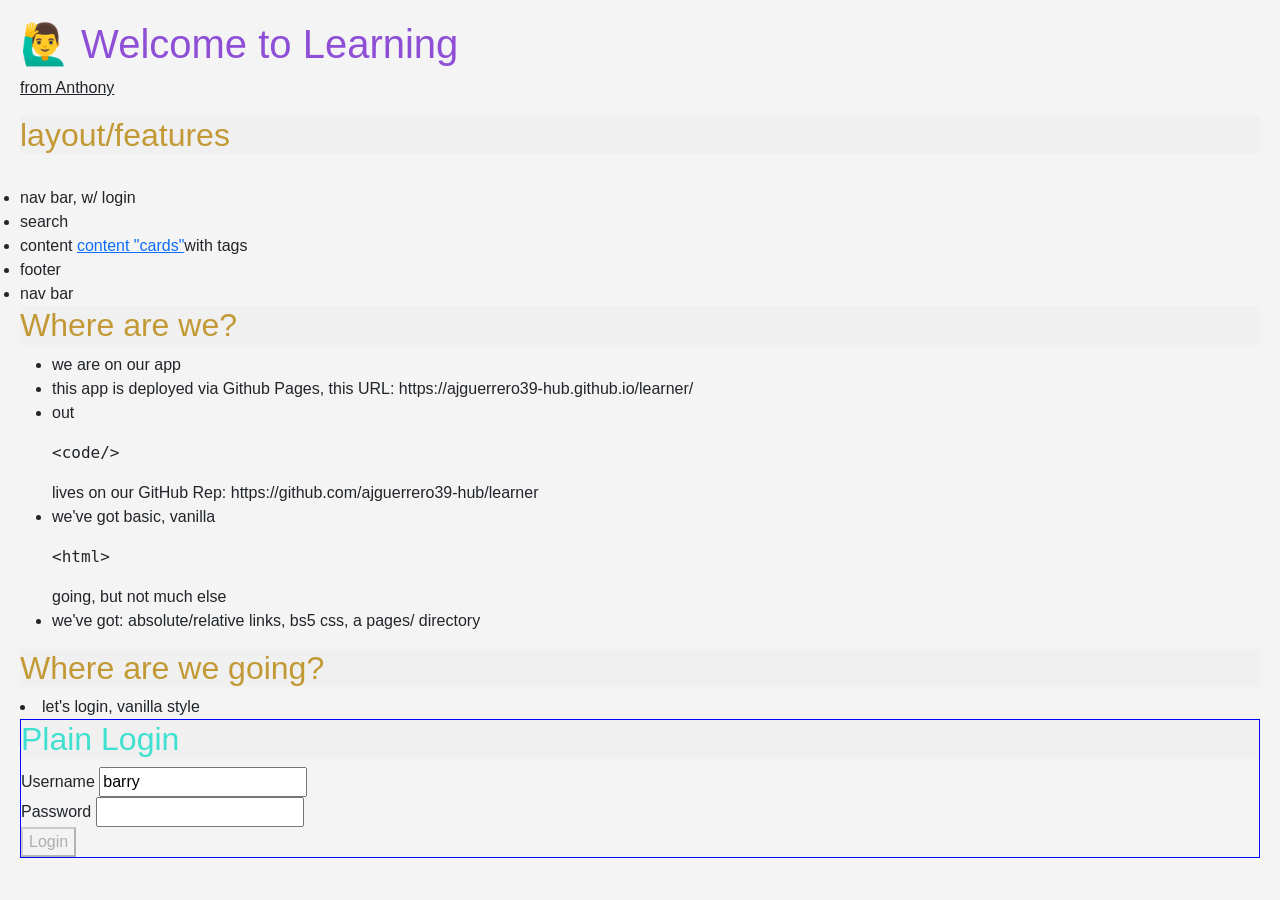
==== commit 8df86318: "Update index.html" ====
--- a/index.html
+++ b/index.html
@@ -1,4 +1,3 @@
-
 <!DOCTYPE html>
 <html lang="en">
 
@@ -104,8 +103,19 @@
     <li>search</li>
     <li>content <a href="pages/content.html">content "cards"</a>with tags </li>
     <li>footer</li>
+    <li>nav bar</li>
+  </ul>
+  <h2>Where are we?</h2>
+  <ul>
+    <li>we are on our app</li>
+    <li>this app is deployed via Github Pages, this URL: https://ajguerrero39-hub.github.io/learner/</li>
+    <li>out<xmp><code/></xmp> lives on our GitHub Rep: https://github.com/ajguerrero39-hub/learner</li>
+    <li>we've got basic, vanilla <xmp><html></xmp> going, but not much else</li>
+    <li>we've got: absolute/relative links, bs5 css, a pages/ directory</li>
   </ul>
 
+  <h2>Where are we going?</h2>
+    <li>let's login, vanilla style</li>
   <!-- this is my vanilla html form -->
   <div class="login-container">
     <h2 style="color:turquoise">Plain Login</h2>
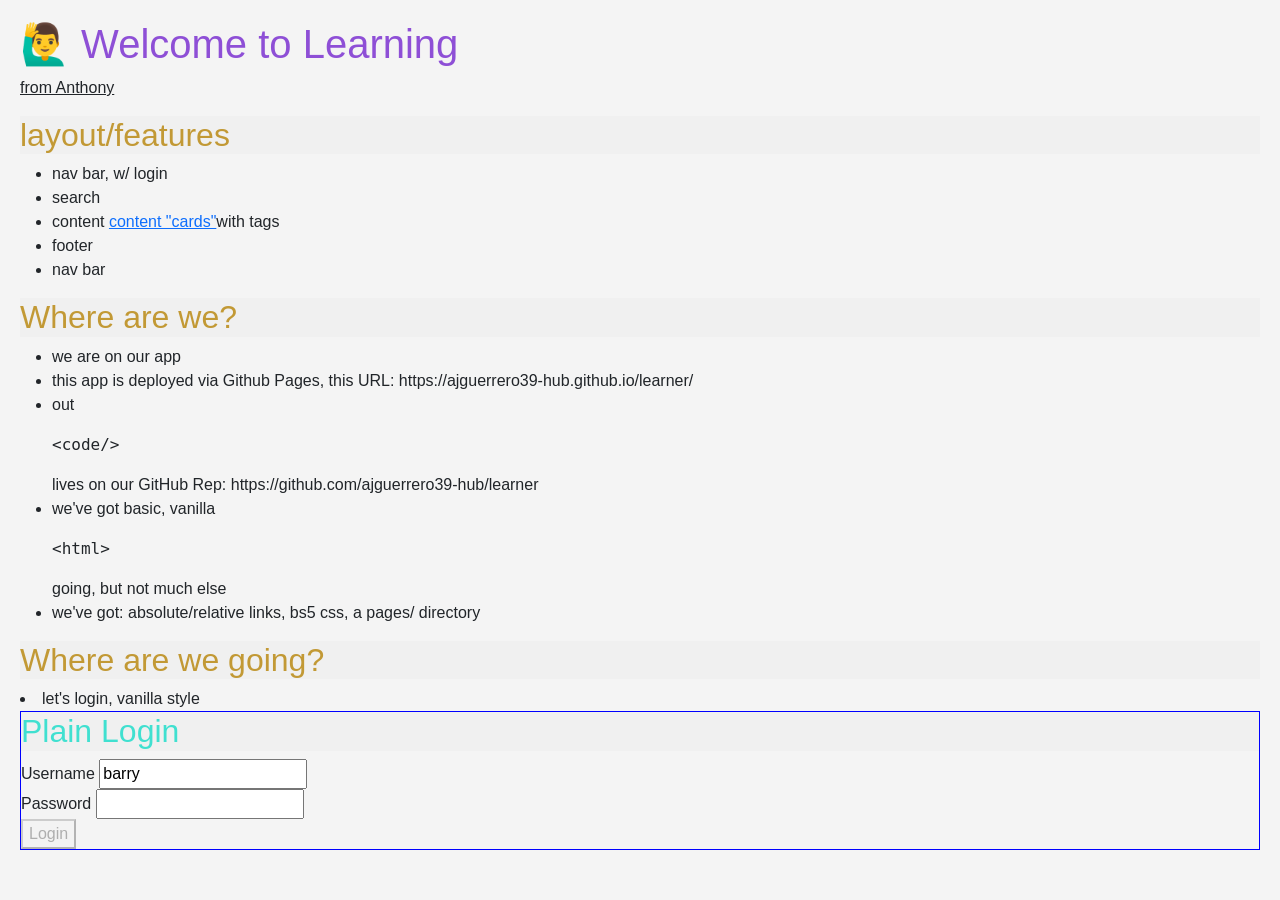
==== commit 84c3bca7: "Update index.html" ====
--- a/index.html
+++ b/index.html
@@ -84,7 +84,7 @@
       margin-top: 10px;
       color: red;
     } */
-    .inlineList{
+    .inlineList > li{
       display: inline;
     }
 
@@ -98,7 +98,7 @@
 
 
   <h2>layout/features</h2>
-  <ul class="inlineList">
+  <ul>
     <li>nav bar, w/ login</li>
     <li>search</li>
     <li>content <a href="pages/content.html">content "cards"</a>with tags </li>
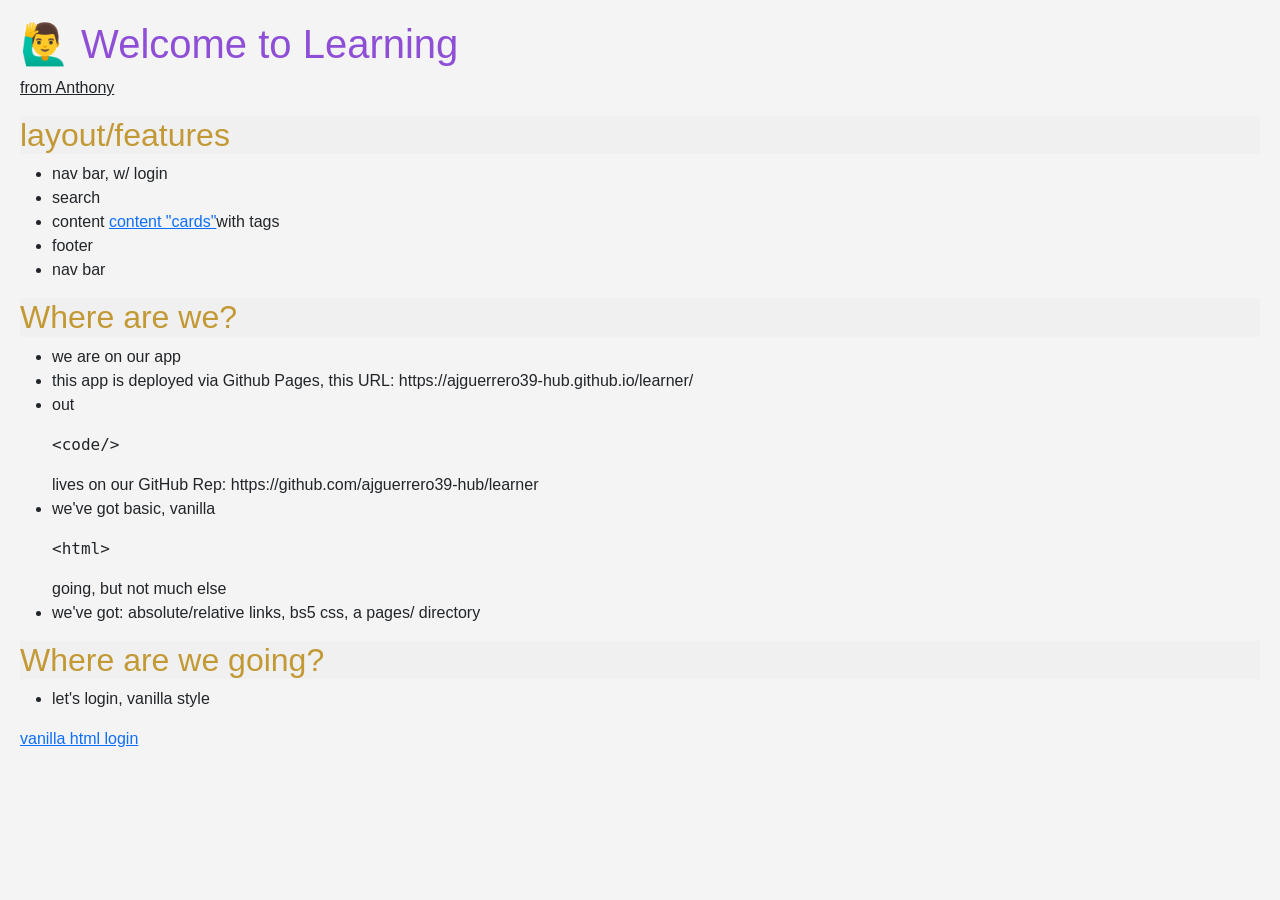
==== commit dbe8f067: "Add files via upload" ====
--- a/index.html
+++ b/index.html
@@ -1,144 +1,118 @@
-<!DOCTYPE html>
-<html lang="en">
-
-<head>
-  <meta charset="UTF-8">
-  <meta name="viewport" content="width=device-width, initial-scale=1.0">
-  <title>Learner</title>
-
-  <style>
-    @charset "UTF-8";/*!
- * Bootstrap v5.0.2 (https://getbootstrap.com/)
- * Copyright 2011-2021 The Bootstrap Authors
- * Copyright 2011-2021 Twitter, Inc.
- * Licensed under MIT (https://github.com/twbs/bootstrap/blob/main/LICENSE)
- */:root{--bs-blue:#0d6efd;--bs-indigo:#6610f2;--bs-purple:#6f42c1;--bs-pink:#d63384;--bs-red:#dc3545;--bs-orange:#fd7e14;--bs-yellow:#ffc107;--bs-green:#198754;--bs-teal:#20c997;--bs-cyan:#0dcaf0;--bs-white:#fff;--bs-gray:#6c757d;--bs-gray-dark:#343a40;--bs-primary:#0d6efd;--bs-secondary:#6c757d;--bs-success:#198754;--bs-info:#0dcaf0;--bs-warning:#ffc107;--bs-danger:#dc3545;--bs-light:#f8f9fa;--bs-dark:#212529;--bs-font-sans-serif:system-ui,-apple-system,"Segoe UI",Roboto,"Helvetica Neue",Arial,"Noto Sans","Liberation Sans",sans-serif,"Apple Color Emoji","Segoe UI Emoji","Segoe UI Symbol","Noto Color Emoji";--bs-font-monospace:SFMono-Regular,Menlo,Monaco,Consolas,"Liberation Mono","Courier New",monospace;--bs-gradient:linear-gradient(180deg, rgba(255, 255, 255, 0.15), rgba(255, 255, 255, 0))}*,::after,::before{box-sizing:border-box}@media (prefers-reduced-motion:no-preference){:root{scroll-behavior:smooth}}body{margin:0;font-family:var(--bs-font-sans-serif);font-size:1rem;font-weight:400;line-height:1.5;color:#212529;background-color:#fff;-webkit-text-size-adjust:100%;-webkit-tap-highlight-color:transparent}hr{margin:1rem 0;color:inherit;background-color:currentColor;border:0;opacity:.25}hr:not([size]){height:1px}.h1,.h2,.h3,.h4,.h5,.h6,h1,h2,h3,h4,h5,h6{margin-top:0;margin-bottom:.5rem;font-weight:500;line-height:1.2}.h1,h1{font-size:calc(1.375rem + 1.5vw)}@media (min-width:1200px){.h1,h1{font-size:2.5rem}}.h2,h2{font-size:calc(1.325rem + .9vw)}@media (min-width:1200px){.h2,h2{font-size:2rem}}.h3,h3{font-size:calc(1.3rem + .6vw)}@media (min-width:1200px){.h3,h3{font-size:1.75rem}}.h4,h4{font-size:calc(1.275rem + .3vw)}@media (min-width:1200px){.h4,h4{font-size:1.5rem}}.h5,h5{font-size:1.25rem}.h6,h6{font-size:1rem}p{margin-top:0;margin-bottom:1rem}abbr[data-bs-original-title],abbr[title]{-webkit-text-decoration:underline dotted;text-decoration:underline dotted;cursor:help;-webkit-text-decoration-skip-ink:none;text-decoration-skip-ink:none}address{margin-bottom:1rem;font-style:normal;line-height:inherit}ol,ul{padding-left:2rem}dl,ol,ul{margin-top:0;margin-bottom:1rem}ol ol,ol ul,ul ol,ul ul{margin-bottom:0}dt{font-weight:700}dd{margin-bottom:.5rem;margin-left:0}blockquote{margin:0 0 1rem}b,strong{font-weight:bolder}.small,small{font-size:.875em}.mark,mark{padding:.2em;background-color:#fcf8e3}sub,sup{position:relative;font-size:.75em;line-height:0;vertical-align:baseline}sub{bottom:-.25em}sup{top:-.5em}a{color:#0d6efd;text-decoration:underline}a:hover{color:#0a58ca}a:not([href]):not([class]),a:not([href]):not([class]):hover{color:inherit;text-decoration:none}code,kbd,pre,samp{font-family:var(--bs-font-monospace);font-size:1em;direction:ltr;unicode-bidi:bidi-override}pre{display:block;margin-top:0;margin-bottom:1rem;overflow:auto;font-size:.875em}pre code{font-size:inherit;color:inherit;word-break:normal}code{font-size:.875em;color:#d63384;word-wrap:break-word}a>code{color:inherit}kbd{padding:.2rem .4rem;font-size:.875em;color:#fff;background-color:#212529;border-radius:.2rem}kbd kbd{padding:0;font-size:1em;font-weight:700}figure{margin:0 0 1rem}img,svg{vertical-align:middle}table{caption-side:bottom;border-collapse:collapse}caption{padding-top:.5rem;padding-bottom:.5rem;color:#6c757d;text-align:left}th{text-align:inherit;text-align:-webkit-match-parent}tbody,td,tfoot,th,thead,tr{border-color:inherit;border-style:solid;border-width:0}label{display:inline-block}button{border-radius:0}button:focus:not(:focus-visible){outline:0}button,input,optgroup,select,textarea{margin:0;font-family:inherit;font-size:inherit;line-height:inherit}button,select{text-transform:none}[role=button]{cursor:pointer}select{word-wrap:normal}select:disabled{opacity:1}[list]::-webkit-calendar-picker-indicator{display:none}[type=button],[type=reset],[type=submit],button{-webkit-appearance:button}[type=button]:not(:disabled),[type=reset]:not(:disabled),[type=submit]:not(:disabled),button:not(:disabled){cursor:pointer}::-moz-focus-inner{padding:0;border-style:none}textarea{resize:vertical}fieldset{min-width:0;padding:0;margin:0;border:0}legend{float:left;width:100%;padding:0;margin-bottom:.5rem;font-size:calc(1.275rem + .3vw);line-height:inherit}@media (min-width:1200px){legend{font-size:1.5rem}}legend+*{clear:left}::-webkit-datetime-edit-day-field,::-webkit-datetime-edit-fields-wrapper,::-webkit-datetime-edit-hour-field,::-webkit-datetime-edit-minute,::-webkit-datetime-edit-month-field,::-webkit-datetime-edit-text,::-webkit-datetime-edit-year-field{padding:0}::-webkit-inner-spin-button{height:auto}[type=search]{outline-offset:-2px;-webkit-appearance:textfield}::-webkit-search-decoration{-webkit-appearance:none}::-webkit-color-swatch-wrapper{padding:0}::file-selector-button{font:inherit}::-webkit-file-upload-button{font:inherit;-webkit-appearance:button}output{display:inline-block}iframe{border:0}summary{display:list-item;cursor:pointer}progress{vertical-align:baseline}[hidden]{display:none!important}.lead{font-size:1.25rem;font-weight:300}.display-1{font-size:calc(1.625rem + 4.5vw);font-weight:300;line-height:1.2}@media (min-width:1200px){.display-1{font-size:5rem}}.display-2{font-size:calc(1.575rem + 3.9vw);font-weight:300;line-height:1.2}@media (min-width:1200px){.display-2{font-size:4.5rem}}.display-3{font-size:calc(1.525rem + 3.3vw);font-weight:300;line-height:1.2}@media (min-width:1200px){.display-3{font-size:4rem}}.display-4{font-size:calc(1.475rem + 2.7vw);font-weight:300;line-height:1.2}@media (min-width:1200px){.display-4{font-size:3.5rem}}.display-5{font-size:calc(1.425rem + 2.1vw);font-weight:300;line-height:1.2}@media (min-width:1200px){.display-5{font-size:3rem}}.display-6{font-size:calc(1.375rem + 1.5vw);font-weight:300;line-height:1.2}@media (min-width:1200px){.display-6{font-size:2.5rem}}.list-unstyled{padding-left:0;list-style:none}.list-inline{padding-left:0;list-style:none}.list-inline-item{display:inline-block}.list-inline-item:not(:last-child){margin-right:.5rem}.initialism{font-size:.875em;text-transform:uppercase}.blockquote{margin-bottom:1rem;font-size:1.25rem}.blockquote>:last-child{margin-bottom:0}.blockquote-footer{margin-top:-1rem;margin-bottom:1rem;font-size:.875em;color:#6c757d}.blockquote-footer::before{content:"— "}.img-fluid{max-width:100%;height:auto}.img-thumbnail{padding:.25rem;background-color:#fff;border:1px solid #dee2e6;border-radius:.25rem;max-width:100%;height:auto}.figure{display:inline-block}.figure-img{margin-bottom:.5rem;line-height:1}.figure-caption{font-size:.875em;color:#6c757d}.container,.container-fluid,.container-lg,.container-md,.container-sm,.container-xl,.container-xxl{width:100%;padding-right:var(--bs-gutter-x,.75rem);padding-left:var(--bs-gutter-x,.75rem);margin-right:auto;margin-left:auto}@media (min-width:576px){.container,.container-sm{max-width:540px}}@media (min-width:768px){.container,.container-md,.container-sm{max-width:720px}}@media (min-width:992px){.container,.container-lg,.container-md,.container-sm{max-width:960px}}@media (min-width:1200px){.container,.container-lg,.container-md,.container-sm,.container-xl{max-width:1140px}}@media (min-width:1400px){.container,.container-lg,.container-md,.container-sm,.container-xl,.container-xxl{max-width:1320px}}.row{--bs-gutter-x:1.5rem;--bs-gutter-y:0;display:flex;flex-wrap:wrap;margin-top:calc(var(--bs-gutter-y) * -1);margin-right:calc(var(--bs-gutter-x) * -.5);margin-left:calc(var(--bs-gutter-x) * -.5)}.row>*{flex-shrink:0;width:100%;max-width:100%;padding-right:calc(var(--bs-gutter-x) * .5);padding-left:calc(var(--bs-gutter-x) * .5);margin-top:var(--bs-gutter-y)}.col{flex:1 0 0%}.row-cols-auto>*{flex:0 0 auto;width:auto}.row-cols-1>*{flex:0 0 auto;width:100%}.row-cols-2>*{flex:0 0 auto;width:50%}.row-cols-3>*{flex:0 0 auto;width:33.3333333333%}.row-cols-4>*{flex:0 0 auto;width:25%}.row-cols-5>*{flex:0 0 auto;width:20%}.row-cols-6>*{flex:0 0 auto;width:16.6666666667%}@media (min-width:576px){.col-sm{flex:1 0 0%}.row-cols-sm-auto>*{flex:0 0 auto;width:auto}.row-cols-sm-1>*{flex:0 0 auto;width:100%}.row-cols-sm-2>*{flex:0 0 auto;width:50%}.row-cols-sm-3>*{flex:0 0 auto;width:33.3333333333%}.row-cols-sm-4>*{flex:0 0 auto;width:25%}.row-cols-sm-5>*{flex:0 0 auto;width:20%}.row-cols-sm-6>*{flex:0 0 auto;width:16.6666666667%}}@media (min-width:768px){.col-md{flex:1 0 0%}.row-cols-md-auto>*{flex:0 0 auto;width:auto}.row-cols-md-1>*{flex:0 0 auto;width:100%}.row-cols-md-2>*{flex:0 0 auto;width:50%}.row-cols-md-3>*{flex:0 0 auto;width:33.3333333333%}.row-cols-md-4>*{flex:0 0 auto;width:25%}.row-cols-md-5>*{flex:0 0 auto;width:20%}.row-cols-md-6>*{flex:0 0 auto;width:16.6666666667%}}@media (min-width:992px){.col-lg{flex:1 0 0%}.row-cols-lg-auto>*{flex:0 0 auto;width:auto}.row-cols-lg-1>*{flex:0 0 auto;width:100%}.row-cols-lg-2>*{flex:0 0 auto;width:50%}.row-cols-lg-3>*{flex:0 0 auto;width:33.3333333333%}.row-cols-lg-4>*{flex:0 0 auto;width:25%}.row-cols-lg-5>*{flex:0 0 auto;width:20%}.row-cols-lg-6>*{flex:0 0 auto;width:16.6666666667%}}@media (min-width:1200px){.col-xl{flex:1 0 0%}.row-cols-xl-auto>*{flex:0 0 auto;width:auto}.row-cols-xl-1>*{flex:0 0 auto;width:100%}.row-cols-xl-2>*{flex:0 0 auto;width:50%}.row-cols-xl-3>*{flex:0 0 auto;width:33.3333333333%}.row-cols-xl-4>*{flex:0 0 auto;width:25%}.row-cols-xl-5>*{flex:0 0 auto;width:20%}.row-cols-xl-6>*{flex:0 0 auto;width:16.6666666667%}}@media (min-width:1400px){.col-xxl{flex:1 0 0%}.row-cols-xxl-auto>*{flex:0 0 auto;width:auto}.row-cols-xxl-1>*{flex:0 0 auto;width:100%}.row-cols-xxl-2>*{flex:0 0 auto;width:50%}.row-cols-xxl-3>*{flex:0 0 auto;width:33.3333333333%}.row-cols-xxl-4>*{flex:0 0 auto;width:25%}.row-cols-xxl-5>*{flex:0 0 auto;width:20%}.row-cols-xxl-6>*{flex:0 0 auto;width:16.6666666667%}}.col-auto{flex:0 0 auto;width:auto}.col-1{flex:0 0 auto;width:8.33333333%}.col-2{flex:0 0 auto;width:16.66666667%}.col-3{flex:0 0 auto;width:25%}.col-4{flex:0 0 auto;width:33.33333333%}.col-5{flex:0 0 auto;width:41.66666667%}.col-6{flex:0 0 auto;width:50%}.col-7{flex:0 0 auto;width:58.33333333%}.col-8{flex:0 0 auto;width:66.66666667%}.col-9{flex:0 0 auto;width:75%}.col-10{flex:0 0 auto;width:83.33333333%}.col-11{flex:0 0 auto;width:91.66666667%}.col-12{flex:0 0 auto;width:100%}.offset-1{margin-left:8.33333333%}.offset-2{margin-left:16.66666667%}.offset-3{margin-left:25%}.offset-4{margin-left:33.33333333%}.offset-5{margin-left:41.66666667%}.offset-6{margin-left:50%}.offset-7{margin-left:58.33333333%}.offset-8{margin-left:66.66666667%}.offset-9{margin-left:75%}.offset-10{margin-left:83.33333333%}.offset-11{margin-left:91.66666667%}.g-0,.gx-0{--bs-gutter-x:0}.g-0,.gy-0{--bs-gutter-y:0}.g-1,.gx-1{--bs-gutter-x:0.25rem}.g-1,.gy-1{--bs-gutter-y:0.25rem}.g-2,.gx-2{--bs-gutter-x:0.5rem}.g-2,.gy-2{--bs-gutter-y:0.5rem}.g-3,.gx-3{--bs-gutter-x:1rem}.g-3,.gy-3{--bs-gutter-y:1rem}.g-4,.gx-4{--bs-gutter-x:1.5rem}.g-4,.gy-4{--bs-gutter-y:1.5rem}.g-5,.gx-5{--bs-gutter-x:3rem}.g-5,.gy-5{--bs-gutter-y:3rem}@media (min-width:576px){.col-sm-auto{flex:0 0 auto;width:auto}.col-sm-1{flex:0 0 auto;width:8.33333333%}.col-sm-2{flex:0 0 auto;width:16.66666667%}.col-sm-3{flex:0 0 auto;width:25%}.col-sm-4{flex:0 0 auto;width:33.33333333%}.col-sm-5{flex:0 0 auto;width:41.66666667%}.col-sm-6{flex:0 0 auto;width:50%}.col-sm-7{flex:0 0 auto;width:58.33333333%}.col-sm-8{flex:0 0 auto;width:66.66666667%}.col-sm-9{flex:0 0 auto;width:75%}.col-sm-10{flex:0 0 auto;width:83.33333333%}.col-sm-11{flex:0 0 auto;width:91.66666667%}.col-sm-12{flex:0 0 auto;width:100%}.offset-sm-0{margin-left:0}.offset-sm-1{margin-left:8.33333333%}.offset-sm-2{margin-left:16.66666667%}.offset-sm-3{margin-left:25%}.offset-sm-4{margin-left:33.33333333%}.offset-sm-5{margin-left:41.66666667%}.offset-sm-6{margin-left:50%}.offset-sm-7{margin-left:58.33333333%}.offset-sm-8{margin-left:66.66666667%}.offset-sm-9{margin-left:75%}.offset-sm-10{margin-left:83.33333333%}.offset-sm-11{margin-left:91.66666667%}.g-sm-0,.gx-sm-0{--bs-gutter-x:0}.g-sm-0,.gy-sm-0{--bs-gutter-y:0}.g-sm-1,.gx-sm-1{--bs-gutter-x:0.25rem}.g-sm-1,.gy-sm-1{--bs-gutter-y:0.25rem}.g-sm-2,.gx-sm-2{--bs-gutter-x:0.5rem}.g-sm-2,.gy-sm-2{--bs-gutter-y:0.5rem}.g-sm-3,.gx-sm-3{--bs-gutter-x:1rem}.g-sm-3,.gy-sm-3{--bs-gutter-y:1rem}.g-sm-4,.gx-sm-4{--bs-gutter-x:1.5rem}.g-sm-4,.gy-sm-4{--bs-gutter-y:1.5rem}.g-sm-5,.gx-sm-5{--bs-gutter-x:3rem}.g-sm-5,.gy-sm-5{--bs-gutter-y:3rem}}@media (min-width:768px){.col-md-auto{flex:0 0 auto;width:auto}.col-md-1{flex:0 0 auto;width:8.33333333%}.col-md-2{flex:0 0 auto;width:16.66666667%}.col-md-3{flex:0 0 auto;width:25%}.col-md-4{flex:0 0 auto;width:33.33333333%}.col-md-5{flex:0 0 auto;width:41.66666667%}.col-md-6{flex:0 0 auto;width:50%}.col-md-7{flex:0 0 auto;width:58.33333333%}.col-md-8{flex:0 0 auto;width:66.66666667%}.col-md-9{flex:0 0 auto;width:75%}.col-md-10{flex:0 0 auto;width:83.33333333%}.col-md-11{flex:0 0 auto;width:91.66666667%}.col-md-12{flex:0 0 auto;width:100%}.offset-md-0{margin-left:0}.offset-md-1{margin-left:8.33333333%}.offset-md-2{margin-left:16.66666667%}.offset-md-3{margin-left:25%}.offset-md-4{margin-left:33.33333333%}.offset-md-5{margin-left:41.66666667%}.offset-md-6{margin-left:50%}.offset-md-7{margin-left:58.33333333%}.offset-md-8{margin-left:66.66666667%}.offset-md-9{margin-left:75%}.offset-md-10{margin-left:83.33333333%}.offset-md-11{margin-left:91.66666667%}.g-md-0,.gx-md-0{--bs-gutter-x:0}.g-md-0,.gy-md-0{--bs-gutter-y:0}.g-md-1,.gx-md-1{--bs-gutter-x:0.25rem}.g-md-1,.gy-md-1{--bs-gutter-y:0.25rem}.g-md-2,.gx-md-2{--bs-gutter-x:0.5rem}.g-md-2,.gy-md-2{--bs-gutter-y:0.5rem}.g-md-3,.gx-md-3{--bs-gutter-x:1rem}.g-md-3,.gy-md-3{--bs-gutter-y:1rem}.g-md-4,.gx-md-4{--bs-gutter-x:1.5rem}.g-md-4,.gy-md-4{--bs-gutter-y:1.5rem}.g-md-5,.gx-md-5{--bs-gutter-x:3rem}.g-md-5,.gy-md-5{--bs-gutter-y:3rem}}@media (min-width:992px){.col-lg-auto{flex:0 0 auto;width:auto}.col-lg-1{flex:0 0 auto;width:8.33333333%}.col-lg-2{flex:0 0 auto;width:16.66666667%}.col-lg-3{flex:0 0 auto;width:25%}.col-lg-4{flex:0 0 auto;width:33.33333333%}.col-lg-5{flex:0 0 auto;width:41.66666667%}.col-lg-6{flex:0 0 auto;width:50%}.col-lg-7{flex:0 0 auto;width:58.33333333%}.col-lg-8{flex:0 0 auto;width:66.66666667%}.col-lg-9{flex:0 0 auto;width:75%}.col-lg-10{flex:0 0 auto;width:83.33333333%}.col-lg-11{flex:0 0 auto;width:91.66666667%}.col-lg-12{flex:0 0 auto;width:100%}.offset-lg-0{margin-left:0}.offset-lg-1{margin-left:8.33333333%}.offset-lg-2{margin-left:16.66666667%}.offset-lg-3{margin-left:25%}.offset-lg-4{margin-left:33.33333333%}.offset-lg-5{margin-left:41.66666667%}.offset-lg-6{margin-left:50%}.offset-lg-7{margin-left:58.33333333%}.offset-lg-8{margin-left:66.66666667%}.offset-lg-9{margin-left:75%}.offset-lg-10{margin-left:83.33333333%}.offset-lg-11{margin-left:91.66666667%}.g-lg-0,.gx-lg-0{--bs-gutter-x:0}.g-lg-0,.gy-lg-0{--bs-gutter-y:0}.g-lg-1,.gx-lg-1{--bs-gutter-x:0.25rem}.g-lg-1,.gy-lg-1{--bs-gutter-y:0.25rem}.g-lg-2,.gx-lg-2{--bs-gutter-x:0.5rem}.g-lg-2,.gy-lg-2{--bs-gutter-y:0.5rem}.g-lg-3,.gx-lg-3{--bs-gutter-x:1rem}.g-lg-3,.gy-lg-3{--bs-gutter-y:1rem}.g-lg-4,.gx-lg-4{--bs-gutter-x:1.5rem}.g-lg-4,.gy-lg-4{--bs-gutter-y:1.5rem}.g-lg-5,.gx-lg-5{--bs-gutter-x:3rem}.g-lg-5,.gy-lg-5{--bs-gutter-y:3rem}}@media (min-width:1200px){.col-xl-auto{flex:0 0 auto;width:auto}.col-xl-1{flex:0 0 auto;width:8.33333333%}.col-xl-2{flex:0 0 auto;width:16.66666667%}.col-xl-3{flex:0 0 auto;width:25%}.col-xl-4{flex:0 0 auto;width:33.33333333%}.col-xl-5{flex:0 0 auto;width:41.66666667%}.col-xl-6{flex:0 0 auto;width:50%}.col-xl-7{flex:0 0 auto;width:58.33333333%}.col-xl-8{flex:0 0 auto;width:66.66666667%}.col-xl-9{flex:0 0 auto;width:75%}.col-xl-10{flex:0 0 auto;width:83.33333333%}.col-xl-11{flex:0 0 auto;width:91.66666667%}.col-xl-12{flex:0 0 auto;width:100%}.offset-xl-0{margin-left:0}.offset-xl-1{margin-left:8.33333333%}.offset-xl-2{margin-left:16.66666667%}.offset-xl-3{margin-left:25%}.offset-xl-4{margin-left:33.33333333%}.offset-xl-5{margin-left:41.66666667%}.offset-xl-6{margin-left:50%}.offset-xl-7{margin-left:58.33333333%}.offset-xl-8{margin-left:66.66666667%}.offset-xl-9{margin-left:75%}.offset-xl-10{margin-left:83.33333333%}.offset-xl-11{margin-left:91.66666667%}.g-xl-0,.gx-xl-0{--bs-gutter-x:0}.g-xl-0,.gy-xl-0{--bs-gutter-y:0}.g-xl-1,.gx-xl-1{--bs-gutter-x:0.25rem}.g-xl-1,.gy-xl-1{--bs-gutter-y:0.25rem}.g-xl-2,.gx-xl-2{--bs-gutter-x:0.5rem}.g-xl-2,.gy-xl-2{--bs-gutter-y:0.5rem}.g-xl-3,.gx-xl-3{--bs-gutter-x:1rem}.g-xl-3,.gy-xl-3{--bs-gutter-y:1rem}.g-xl-4,.gx-xl-4{--bs-gutter-x:1.5rem}.g-xl-4,.gy-xl-4{--bs-gutter-y:1.5rem}.g-xl-5,.gx-xl-5{--bs-gutter-x:3rem}.g-xl-5,.gy-xl-5{--bs-gutter-y:3rem}}@media (min-width:1400px){.col-xxl-auto{flex:0 0 auto;width:auto}.col-xxl-1{flex:0 0 auto;width:8.33333333%}.col-xxl-2{flex:0 0 auto;width:16.66666667%}.col-xxl-3{flex:0 0 auto;width:25%}.col-xxl-4{flex:0 0 auto;width:33.33333333%}.col-xxl-5{flex:0 0 auto;width:41.66666667%}.col-xxl-6{flex:0 0 auto;width:50%}.col-xxl-7{flex:0 0 auto;width:58.33333333%}.col-xxl-8{flex:0 0 auto;width:66.66666667%}.col-xxl-9{flex:0 0 auto;width:75%}.col-xxl-10{flex:0 0 auto;width:83.33333333%}.col-xxl-11{flex:0 0 auto;width:91.66666667%}.col-xxl-12{flex:0 0 auto;width:100%}.offset-xxl-0{margin-left:0}.offset-xxl-1{margin-left:8.33333333%}.offset-xxl-2{margin-left:16.66666667%}.offset-xxl-3{margin-left:25%}.offset-xxl-4{margin-left:33.33333333%}.offset-xxl-5{margin-left:41.66666667%}.offset-xxl-6{margin-left:50%}.offset-xxl-7{margin-left:58.33333333%}.offset-xxl-8{margin-left:66.66666667%}.offset-xxl-9{margin-left:75%}.offset-xxl-10{margin-left:83.33333333%}.offset-xxl-11{margin-left:91.66666667%}.g-xxl-0,.gx-xxl-0{--bs-gutter-x:0}.g-xxl-0,.gy-xxl-0{--bs-gutter-y:0}.g-xxl-1,.gx-xxl-1{--bs-gutter-x:0.25rem}.g-xxl-1,.gy-xxl-1{--bs-gutter-y:0.25rem}.g-xxl-2,.gx-xxl-2{--bs-gutter-x:0.5rem}.g-xxl-2,.gy-xxl-2{--bs-gutter-y:0.5rem}.g-xxl-3,.gx-xxl-3{--bs-gutter-x:1rem}.g-xxl-3,.gy-xxl-3{--bs-gutter-y:1rem}.g-xxl-4,.gx-xxl-4{--bs-gutter-x:1.5rem}.g-xxl-4,.gy-xxl-4{--bs-gutter-y:1.5rem}.g-xxl-5,.gx-xxl-5{--bs-gutter-x:3rem}.g-xxl-5,.gy-xxl-5{--bs-gutter-y:3rem}}.table{--bs-table-bg:transparent;--bs-table-accent-bg:transparent;--bs-table-striped-color:#212529;--bs-table-striped-bg:rgba(0, 0, 0, 0.05);--bs-table-active-color:#212529;--bs-table-active-bg:rgba(0, 0, 0, 0.1);--bs-table-hover-color:#212529;--bs-table-hover-bg:rgba(0, 0, 0, 0.075);width:100%;margin-bottom:1rem;color:#212529;vertical-align:top;border-color:#dee2e6}.table>:not(caption)>*>*{padding:.5rem .5rem;background-color:var(--bs-table-bg);border-bottom-width:1px;box-shadow:inset 0 0 0 9999px var(--bs-table-accent-bg)}.table>tbody{vertical-align:inherit}.table>thead{vertical-align:bottom}.table>:not(:last-child)>:last-child>*{border-bottom-color:currentColor}.caption-top{caption-side:top}.table-sm>:not(caption)>*>*{padding:.25rem .25rem}.table-bordered>:not(caption)>*{border-width:1px 0}.table-bordered>:not(caption)>*>*{border-width:0 1px}.table-borderless>:not(caption)>*>*{border-bottom-width:0}.table-striped>tbody>tr:nth-of-type(odd){--bs-table-accent-bg:var(--bs-table-striped-bg);color:var(--bs-table-striped-color)}.table-active{--bs-table-accent-bg:var(--bs-table-active-bg);color:var(--bs-table-active-color)}.table-hover>tbody>tr:hover{--bs-table-accent-bg:var(--bs-table-hover-bg);color:var(--bs-table-hover-color)}.table-primary{--bs-table-bg:#cfe2ff;--bs-table-striped-bg:#c5d7f2;--bs-table-striped-color:#000;--bs-table-active-bg:#bacbe6;--bs-table-active-color:#000;--bs-table-hover-bg:#bfd1ec;--bs-table-hover-color:#000;color:#000;border-color:#bacbe6}.table-secondary{--bs-table-bg:#e2e3e5;--bs-table-striped-bg:#d7d8da;--bs-table-striped-color:#000;--bs-table-active-bg:#cbccce;--bs-table-active-color:#000;--bs-table-hover-bg:#d1d2d4;--bs-table-hover-color:#000;color:#000;border-color:#cbccce}.table-success{--bs-table-bg:#d1e7dd;--bs-table-striped-bg:#c7dbd2;--bs-table-striped-color:#000;--bs-table-active-bg:#bcd0c7;--bs-table-active-color:#000;--bs-table-hover-bg:#c1d6cc;--bs-table-hover-color:#000;color:#000;border-color:#bcd0c7}.table-info{--bs-table-bg:#cff4fc;--bs-table-striped-bg:#c5e8ef;--bs-table-striped-color:#000;--bs-table-active-bg:#badce3;--bs-table-active-color:#000;--bs-table-hover-bg:#bfe2e9;--bs-table-hover-color:#000;color:#000;border-color:#badce3}.table-warning{--bs-table-bg:#fff3cd;--bs-table-striped-bg:#f2e7c3;--bs-table-striped-color:#000;--bs-table-active-bg:#e6dbb9;--bs-table-active-color:#000;--bs-table-hover-bg:#ece1be;--bs-table-hover-color:#000;color:#000;border-color:#e6dbb9}.table-danger{--bs-table-bg:#f8d7da;--bs-table-striped-bg:#eccccf;--bs-table-striped-color:#000;--bs-table-active-bg:#dfc2c4;--bs-table-active-color:#000;--bs-table-hover-bg:#e5c7ca;--bs-table-hover-color:#000;color:#000;border-color:#dfc2c4}.table-light{--bs-table-bg:#f8f9fa;--bs-table-striped-bg:#ecedee;--bs-table-striped-color:#000;--bs-table-active-bg:#dfe0e1;--bs-table-active-color:#000;--bs-table-hover-bg:#e5e6e7;--bs-table-hover-color:#000;color:#000;border-color:#dfe0e1}.table-dark{--bs-table-bg:#212529;--bs-table-striped-bg:#2c3034;--bs-table-striped-color:#fff;--bs-table-active-bg:#373b3e;--bs-table-active-color:#fff;--bs-table-hover-bg:#323539;--bs-table-hover-color:#fff;color:#fff;border-color:#373b3e}.table-responsive{overflow-x:auto;-webkit-overflow-scrolling:touch}@media (max-width:575.98px){.table-responsive-sm{overflow-x:auto;-webkit-overflow-scrolling:touch}}@media (max-width:767.98px){.table-responsive-md{overflow-x:auto;-webkit-overflow-scrolling:touch}}@media (max-width:991.98px){.table-responsive-lg{overflow-x:auto;-webkit-overflow-scrolling:touch}}@media (max-width:1199.98px){.table-responsive-xl{overflow-x:auto;-webkit-overflow-scrolling:touch}}@media (max-width:1399.98px){.table-responsive-xxl{overflow-x:auto;-webkit-overflow-scrolling:touch}}.form-label{margin-bottom:.5rem}.col-form-label{padding-top:calc(.375rem + 1px);padding-bottom:calc(.375rem + 1px);margin-bottom:0;font-size:inherit;line-height:1.5}.col-form-label-lg{padding-top:calc(.5rem + 1px);padding-bottom:calc(.5rem + 1px);font-size:1.25rem}.col-form-label-sm{padding-top:calc(.25rem + 1px);padding-bottom:calc(.25rem + 1px);font-size:.875rem}.form-text{margin-top:.25rem;font-size:.875em;color:#6c757d}.form-control{display:block;width:100%;padding:.375rem .75rem;font-size:1rem;font-weight:400;line-height:1.5;color:#212529;background-color:#fff;background-clip:padding-box;border:1px solid #ced4da;-webkit-appearance:none;-moz-appearance:none;appearance:none;border-radius:.25rem;transition:border-color .15s ease-in-out,box-shadow .15s ease-in-out}@media (prefers-reduced-motion:reduce){.form-control{transition:none}}.form-control[type=file]{overflow:hidden}.form-control[type=file]:not(:disabled):not([readonly]){cursor:pointer}.form-control:focus{color:#212529;background-color:#fff;border-color:#86b7fe;outline:0;box-shadow:0 0 0 .25rem rgba(13,110,253,.25)}.form-control::-webkit-date-and-time-value{height:1.5em}.form-control::-moz-placeholder{color:#6c757d;opacity:1}.form-control::placeholder{color:#6c757d;opacity:1}.form-control:disabled,.form-control[readonly]{background-color:#e9ecef;opacity:1}.form-control::file-selector-button{padding:.375rem .75rem;margin:-.375rem -.75rem;-webkit-margin-end:.75rem;margin-inline-end:.75rem;color:#212529;background-color:#e9ecef;pointer-events:none;border-color:inherit;border-style:solid;border-width:0;border-inline-end-width:1px;border-radius:0;transition:color .15s ease-in-out,background-color .15s ease-in-out,border-color .15s ease-in-out,box-shadow .15s ease-in-out}@media (prefers-reduced-motion:reduce){.form-control::file-selector-button{transition:none}}.form-control:hover:not(:disabled):not([readonly])::file-selector-button{background-color:#dde0e3}.form-control::-webkit-file-upload-button{padding:.375rem .75rem;margin:-.375rem -.75rem;-webkit-margin-end:.75rem;margin-inline-end:.75rem;color:#212529;background-color:#e9ecef;pointer-events:none;border-color:inherit;border-style:solid;border-width:0;border-inline-end-width:1px;border-radius:0;-webkit-transition:color .15s ease-in-out,background-color .15s ease-in-out,border-color .15s ease-in-out,box-shadow .15s ease-in-out;transition:color .15s ease-in-out,background-color .15s ease-in-out,border-color .15s ease-in-out,box-shadow .15s ease-in-out}@media (prefers-reduced-motion:reduce){.form-control::-webkit-file-upload-button{-webkit-transition:none;transition:none}}.form-control:hover:not(:disabled):not([readonly])::-webkit-file-upload-button{background-color:#dde0e3}.form-control-plaintext{display:block;width:100%;padding:.375rem 0;margin-bottom:0;line-height:1.5;color:#212529;background-color:transparent;border:solid transparent;border-width:1px 0}.form-control-plaintext.form-control-lg,.form-control-plaintext.form-control-sm{padding-right:0;padding-left:0}.form-control-sm{min-height:calc(1.5em + (.5rem + 2px));padding:.25rem .5rem;font-size:.875rem;border-radius:.2rem}.form-control-sm::file-selector-button{padding:.25rem .5rem;margin:-.25rem -.5rem;-webkit-margin-end:.5rem;margin-inline-end:.5rem}.form-control-sm::-webkit-file-upload-button{padding:.25rem .5rem;margin:-.25rem -.5rem;-webkit-margin-end:.5rem;margin-inline-end:.5rem}.form-control-lg{min-height:calc(1.5em + (1rem + 2px));padding:.5rem 1rem;font-size:1.25rem;border-radius:.3rem}.form-control-lg::file-selector-button{padding:.5rem 1rem;margin:-.5rem -1rem;-webkit-margin-end:1rem;margin-inline-end:1rem}.form-control-lg::-webkit-file-upload-button{padding:.5rem 1rem;margin:-.5rem -1rem;-webkit-margin-end:1rem;margin-inline-end:1rem}textarea.form-control{min-height:calc(1.5em + (.75rem + 2px))}textarea.form-control-sm{min-height:calc(1.5em + (.5rem + 2px))}textarea.form-control-lg{min-height:calc(1.5em + (1rem + 2px))}.form-control-color{max-width:3rem;height:auto;padding:.375rem}.form-control-color:not(:disabled):not([readonly]){cursor:pointer}.form-control-color::-moz-color-swatch{height:1.5em;border-radius:.25rem}.form-control-color::-webkit-color-swatch{height:1.5em;border-radius:.25rem}.form-select{display:block;width:100%;padding:.375rem 2.25rem .375rem .75rem;-moz-padding-start:calc(0.75rem - 3px);font-size:1rem;font-weight:400;line-height:1.5;color:#212529;background-color:#fff;background-image:url("data:image/svg+xml,%3csvg xmlns='http://www.w3.org/2000/svg' viewBox='0 0 16 16'%3e%3cpath fill='none' stroke='%23343a40' stroke-linecap='round' stroke-linejoin='round' stroke-width='2' d='M2 5l6 6 6-6'/%3e%3c/svg%3e");background-repeat:no-repeat;background-position:right .75rem center;background-size:16px 12px;border:1px solid #ced4da;border-radius:.25rem;transition:border-color .15s ease-in-out,box-shadow .15s ease-in-out;-webkit-appearance:none;-moz-appearance:none;appearance:none}@media (prefers-reduced-motion:reduce){.form-select{transition:none}}.form-select:focus{border-color:#86b7fe;outline:0;box-shadow:0 0 0 .25rem rgba(13,110,253,.25)}.form-select[multiple],.form-select[size]:not([size="1"]){padding-right:.75rem;background-image:none}.form-select:disabled{background-color:#e9ecef}.form-select:-moz-focusring{color:transparent;text-shadow:0 0 0 #212529}.form-select-sm{padding-top:.25rem;padding-bottom:.25rem;padding-left:.5rem;font-size:.875rem}.form-select-lg{padding-top:.5rem;padding-bottom:.5rem;padding-left:1rem;font-size:1.25rem}.form-check{display:block;min-height:1.5rem;padding-left:1.5em;margin-bottom:.125rem}.form-check .form-check-input{float:left;margin-left:-1.5em}.form-check-input{width:1em;height:1em;margin-top:.25em;vertical-align:top;background-color:#fff;background-repeat:no-repeat;background-position:center;background-size:contain;border:1px solid rgba(0,0,0,.25);-webkit-appearance:none;-moz-appearance:none;appearance:none;-webkit-print-color-adjust:exact;color-adjust:exact}.form-check-input[type=checkbox]{border-radius:.25em}.form-check-input[type=radio]{border-radius:50%}.form-check-input:active{filter:brightness(90%)}.form-check-input:focus{border-color:#86b7fe;outline:0;box-shadow:0 0 0 .25rem rgba(13,110,253,.25)}.form-check-input:checked{background-color:#0d6efd;border-color:#0d6efd}.form-check-input:checked[type=checkbox]{background-image:url("data:image/svg+xml,%3csvg xmlns='http://www.w3.org/2000/svg' viewBox='0 0 20 20'%3e%3cpath fill='none' stroke='%23fff' stroke-linecap='round' stroke-linejoin='round' stroke-width='3' d='M6 10l3 3l6-6'/%3e%3c/svg%3e")}.form-check-input:checked[type=radio]{background-image:url("data:image/svg+xml,%3csvg xmlns='http://www.w3.org/2000/svg' viewBox='-4 -4 8 8'%3e%3ccircle r='2' fill='%23fff'/%3e%3c/svg%3e")}.form-check-input[type=checkbox]:indeterminate{background-color:#0d6efd;border-color:#0d6efd;background-image:url("data:image/svg+xml,%3csvg xmlns='http://www.w3.org/2000/svg' viewBox='0 0 20 20'%3e%3cpath fill='none' stroke='%23fff' stroke-linecap='round' stroke-linejoin='round' stroke-width='3' d='M6 10h8'/%3e%3c/svg%3e")}.form-check-input:disabled{pointer-events:none;filter:none;opacity:.5}.form-check-input:disabled~.form-check-label,.form-check-input[disabled]~.form-check-label{opacity:.5}.form-switch{padding-left:2.5em}.form-switch .form-check-input{width:2em;margin-left:-2.5em;background-image:url("data:image/svg+xml,%3csvg xmlns='http://www.w3.org/2000/svg' viewBox='-4 -4 8 8'%3e%3ccircle r='3' fill='rgba%280, 0, 0, 0.25%29'/%3e%3c/svg%3e");background-position:left center;border-radius:2em;transition:background-position .15s ease-in-out}@media (prefers-reduced-motion:reduce){.form-switch .form-check-input{transition:none}}.form-switch .form-check-input:focus{background-image:url("data:image/svg+xml,%3csvg xmlns='http://www.w3.org/2000/svg' viewBox='-4 -4 8 8'%3e%3ccircle r='3' fill='%2386b7fe'/%3e%3c/svg%3e")}.form-switch .form-check-input:checked{background-position:right center;background-image:url("data:image/svg+xml,%3csvg xmlns='http://www.w3.org/2000/svg' viewBox='-4 -4 8 8'%3e%3ccircle r='3' fill='%23fff'/%3e%3c/svg%3e")}.form-check-inline{display:inline-block;margin-right:1rem}.btn-check{position:absolute;clip:rect(0,0,0,0);pointer-events:none}.btn-check:disabled+.btn,.btn-check[disabled]+.btn{pointer-events:none;filter:none;opacity:.65}.form-range{width:100%;height:1.5rem;padding:0;background-color:transparent;-webkit-appearance:none;-moz-appearance:none;appearance:none}.form-range:focus{outline:0}.form-range:focus::-webkit-slider-thumb{box-shadow:0 0 0 1px #fff,0 0 0 .25rem rgba(13,110,253,.25)}.form-range:focus::-moz-range-thumb{box-shadow:0 0 0 1px #fff,0 0 0 .25rem rgba(13,110,253,.25)}.form-range::-moz-focus-outer{border:0}.form-range::-webkit-slider-thumb{width:1rem;height:1rem;margin-top:-.25rem;background-color:#0d6efd;border:0;border-radius:1rem;-webkit-transition:background-color .15s ease-in-out,border-color .15s ease-in-out,box-shadow .15s ease-in-out;transition:background-color .15s ease-in-out,border-color .15s ease-in-out,box-shadow .15s ease-in-out;-webkit-appearance:none;appearance:none}@media (prefers-reduced-motion:reduce){.form-range::-webkit-slider-thumb{-webkit-transition:none;transition:none}}.form-range::-webkit-slider-thumb:active{background-color:#b6d4fe}.form-range::-webkit-slider-runnable-track{width:100%;height:.5rem;color:transparent;cursor:pointer;background-color:#dee2e6;border-color:transparent;border-radius:1rem}.form-range::-moz-range-thumb{width:1rem;height:1rem;background-color:#0d6efd;border:0;border-radius:1rem;-moz-transition:background-color .15s ease-in-out,border-color .15s ease-in-out,box-shadow .15s ease-in-out;transition:background-color .15s ease-in-out,border-color .15s ease-in-out,box-shadow .15s ease-in-out;-moz-appearance:none;appearance:none}@media (prefers-reduced-motion:reduce){.form-range::-moz-range-thumb{-moz-transition:none;transition:none}}.form-range::-moz-range-thumb:active{background-color:#b6d4fe}.form-range::-moz-range-track{width:100%;height:.5rem;color:transparent;cursor:pointer;background-color:#dee2e6;border-color:transparent;border-radius:1rem}.form-range:disabled{pointer-events:none}.form-range:disabled::-webkit-slider-thumb{background-color:#adb5bd}.form-range:disabled::-moz-range-thumb{background-color:#adb5bd}.form-floating{position:relative}.form-floating>.form-control,.form-floating>.form-select{height:calc(3.5rem + 2px);line-height:1.25}.form-floating>label{position:absolute;top:0;left:0;height:100%;padding:1rem .75rem;pointer-events:none;border:1px solid transparent;transform-origin:0 0;transition:opacity .1s ease-in-out,transform .1s ease-in-out}@media (prefers-reduced-motion:reduce){.form-floating>label{transition:none}}.form-floating>.form-control{padding:1rem .75rem}.form-floating>.form-control::-moz-placeholder{color:transparent}.form-floating>.form-control::placeholder{color:transparent}.form-floating>.form-control:not(:-moz-placeholder-shown){padding-top:1.625rem;padding-bottom:.625rem}.form-floating>.form-control:focus,.form-floating>.form-control:not(:placeholder-shown){padding-top:1.625rem;padding-bottom:.625rem}.form-floating>.form-control:-webkit-autofill{padding-top:1.625rem;padding-bottom:.625rem}.form-floating>.form-select{padding-top:1.625rem;padding-bottom:.625rem}.form-floating>.form-control:not(:-moz-placeholder-shown)~label{opacity:.65;transform:scale(.85) translateY(-.5rem) translateX(.15rem)}.form-floating>.form-control:focus~label,.form-floating>.form-control:not(:placeholder-shown)~label,.form-floating>.form-select~label{opacity:.65;transform:scale(.85) translateY(-.5rem) translateX(.15rem)}.form-floating>.form-control:-webkit-autofill~label{opacity:.65;transform:scale(.85) translateY(-.5rem) translateX(.15rem)}.input-group{position:relative;display:flex;flex-wrap:wrap;align-items:stretch;width:100%}.input-group>.form-control,.input-group>.form-select{position:relative;flex:1 1 auto;width:1%;min-width:0}.input-group>.form-control:focus,.input-group>.form-select:focus{z-index:3}.input-group .btn{position:relative;z-index:2}.input-group .btn:focus{z-index:3}.input-group-text{display:flex;align-items:center;padding:.375rem .75rem;font-size:1rem;font-weight:400;line-height:1.5;color:#212529;text-align:center;white-space:nowrap;background-color:#e9ecef;border:1px solid #ced4da;border-radius:.25rem}.input-group-lg>.btn,.input-group-lg>.form-control,.input-group-lg>.form-select,.input-group-lg>.input-group-text{padding:.5rem 1rem;font-size:1.25rem;border-radius:.3rem}.input-group-sm>.btn,.input-group-sm>.form-control,.input-group-sm>.form-select,.input-group-sm>.input-group-text{padding:.25rem .5rem;font-size:.875rem;border-radius:.2rem}.input-group-lg>.form-select,.input-group-sm>.form-select{padding-right:3rem}.input-group:not(.has-validation)>.dropdown-toggle:nth-last-child(n+3),.input-group:not(.has-validation)>:not(:last-child):not(.dropdown-toggle):not(.dropdown-menu){border-top-right-radius:0;border-bottom-right-radius:0}.input-group.has-validation>.dropdown-toggle:nth-last-child(n+4),.input-group.has-validation>:nth-last-child(n+3):not(.dropdown-toggle):not(.dropdown-menu){border-top-right-radius:0;border-bottom-right-radius:0}.input-group>:not(:first-child):not(.dropdown-menu):not(.valid-tooltip):not(.valid-feedback):not(.invalid-tooltip):not(.invalid-feedback){margin-left:-1px;border-top-left-radius:0;border-bottom-left-radius:0}.valid-feedback{display:none;width:100%;margin-top:.25rem;font-size:.875em;color:#198754}.valid-tooltip{position:absolute;top:100%;z-index:5;display:none;max-width:100%;padding:.25rem .5rem;margin-top:.1rem;font-size:.875rem;color:#fff;background-color:rgba(25,135,84,.9);border-radius:.25rem}.is-valid~.valid-feedback,.is-valid~.valid-tooltip,.was-validated :valid~.valid-feedback,.was-validated :valid~.valid-tooltip{display:block}.form-control.is-valid,.was-validated .form-control:valid{border-color:#198754;padding-right:calc(1.5em + .75rem);background-image:url("data:image/svg+xml,%3csvg xmlns='http://www.w3.org/2000/svg' viewBox='0 0 8 8'%3e%3cpath fill='%23198754' d='M2.3 6.73L.6 4.53c-.4-1.04.46-1.4 1.1-.8l1.1 1.4 3.4-3.8c.6-.63 1.6-.27 1.2.7l-4 4.6c-.43.5-.8.4-1.1.1z'/%3e%3c/svg%3e");background-repeat:no-repeat;background-position:right calc(.375em + .1875rem) center;background-size:calc(.75em + .375rem) calc(.75em + .375rem)}.form-control.is-valid:focus,.was-validated .form-control:valid:focus{border-color:#198754;box-shadow:0 0 0 .25rem rgba(25,135,84,.25)}.was-validated textarea.form-control:valid,textarea.form-control.is-valid{padding-right:calc(1.5em + .75rem);background-position:top calc(.375em + .1875rem) right calc(.375em + .1875rem)}.form-select.is-valid,.was-validated .form-select:valid{border-color:#198754}.form-select.is-valid:not([multiple]):not([size]),.form-select.is-valid:not([multiple])[size="1"],.was-validated .form-select:valid:not([multiple]):not([size]),.was-validated .form-select:valid:not([multiple])[size="1"]{padding-right:4.125rem;background-image:url("data:image/svg+xml,%3csvg xmlns='http://www.w3.org/2000/svg' viewBox='0 0 16 16'%3e%3cpath fill='none' stroke='%23343a40' stroke-linecap='round' stroke-linejoin='round' stroke-width='2' d='M2 5l6 6 6-6'/%3e%3c/svg%3e"),url("data:image/svg+xml,%3csvg xmlns='http://www.w3.org/2000/svg' viewBox='0 0 8 8'%3e%3cpath fill='%23198754' d='M2.3 6.73L.6 4.53c-.4-1.04.46-1.4 1.1-.8l1.1 1.4 3.4-3.8c.6-.63 1.6-.27 1.2.7l-4 4.6c-.43.5-.8.4-1.1.1z'/%3e%3c/svg%3e");background-position:right .75rem center,center right 2.25rem;background-size:16px 12px,calc(.75em + .375rem) calc(.75em + .375rem)}.form-select.is-valid:focus,.was-validated .form-select:valid:focus{border-color:#198754;box-shadow:0 0 0 .25rem rgba(25,135,84,.25)}.form-check-input.is-valid,.was-validated .form-check-input:valid{border-color:#198754}.form-check-input.is-valid:checked,.was-validated .form-check-input:valid:checked{background-color:#198754}.form-check-input.is-valid:focus,.was-validated .form-check-input:valid:focus{box-shadow:0 0 0 .25rem rgba(25,135,84,.25)}.form-check-input.is-valid~.form-check-label,.was-validated .form-check-input:valid~.form-check-label{color:#198754}.form-check-inline .form-check-input~.valid-feedback{margin-left:.5em}.input-group .form-control.is-valid,.input-group .form-select.is-valid,.was-validated .input-group .form-control:valid,.was-validated .input-group .form-select:valid{z-index:1}.input-group .form-control.is-valid:focus,.input-group .form-select.is-valid:focus,.was-validated .input-group .form-control:valid:focus,.was-validated .input-group .form-select:valid:focus{z-index:3}.invalid-feedback{display:none;width:100%;margin-top:.25rem;font-size:.875em;color:#dc3545}.invalid-tooltip{position:absolute;top:100%;z-index:5;display:none;max-width:100%;padding:.25rem .5rem;margin-top:.1rem;font-size:.875rem;color:#fff;background-color:rgba(220,53,69,.9);border-radius:.25rem}.is-invalid~.invalid-feedback,.is-invalid~.invalid-tooltip,.was-validated :invalid~.invalid-feedback,.was-validated :invalid~.invalid-tooltip{display:block}.form-control.is-invalid,.was-validated .form-control:invalid{border-color:#dc3545;padding-right:calc(1.5em + .75rem);background-image:url("data:image/svg+xml,%3csvg xmlns='http://www.w3.org/2000/svg' viewBox='0 0 12 12' width='12' height='12' fill='none' stroke='%23dc3545'%3e%3ccircle cx='6' cy='6' r='4.5'/%3e%3cpath stroke-linejoin='round' d='M5.8 3.6h.4L6 6.5z'/%3e%3ccircle cx='6' cy='8.2' r='.6' fill='%23dc3545' stroke='none'/%3e%3c/svg%3e");background-repeat:no-repeat;background-position:right calc(.375em + .1875rem) center;background-size:calc(.75em + .375rem) calc(.75em + .375rem)}.form-control.is-invalid:focus,.was-validated .form-control:invalid:focus{border-color:#dc3545;box-shadow:0 0 0 .25rem rgba(220,53,69,.25)}.was-validated textarea.form-control:invalid,textarea.form-control.is-invalid{padding-right:calc(1.5em + .75rem);background-position:top calc(.375em + .1875rem) right calc(.375em + .1875rem)}.form-select.is-invalid,.was-validated .form-select:invalid{border-color:#dc3545}.form-select.is-invalid:not([multiple]):not([size]),.form-select.is-invalid:not([multiple])[size="1"],.was-validated .form-select:invalid:not([multiple]):not([size]),.was-validated .form-select:invalid:not([multiple])[size="1"]{padding-right:4.125rem;background-image:url("data:image/svg+xml,%3csvg xmlns='http://www.w3.org/2000/svg' viewBox='0 0 16 16'%3e%3cpath fill='none' stroke='%23343a40' stroke-linecap='round' stroke-linejoin='round' stroke-width='2' d='M2 5l6 6 6-6'/%3e%3c/svg%3e"),url("data:image/svg+xml,%3csvg xmlns='http://www.w3.org/2000/svg' viewBox='0 0 12 12' width='12' height='12' fill='none' stroke='%23dc3545'%3e%3ccircle cx='6' cy='6' r='4.5'/%3e%3cpath stroke-linejoin='round' d='M5.8 3.6h.4L6 6.5z'/%3e%3ccircle cx='6' cy='8.2' r='.6' fill='%23dc3545' stroke='none'/%3e%3c/svg%3e");background-position:right .75rem center,center right 2.25rem;background-size:16px 12px,calc(.75em + .375rem) calc(.75em + .375rem)}.form-select.is-invalid:focus,.was-validated .form-select:invalid:focus{border-color:#dc3545;box-shadow:0 0 0 .25rem rgba(220,53,69,.25)}.form-check-input.is-invalid,.was-validated .form-check-input:invalid{border-color:#dc3545}.form-check-input.is-invalid:checked,.was-validated .form-check-input:invalid:checked{background-color:#dc3545}.form-check-input.is-invalid:focus,.was-validated .form-check-input:invalid:focus{box-shadow:0 0 0 .25rem rgba(220,53,69,.25)}.form-check-input.is-invalid~.form-check-label,.was-validated .form-check-input:invalid~.form-check-label{color:#dc3545}.form-check-inline .form-check-input~.invalid-feedback{margin-left:.5em}.input-group .form-control.is-invalid,.input-group .form-select.is-invalid,.was-validated .input-group .form-control:invalid,.was-validated .input-group .form-select:invalid{z-index:2}.input-group .form-control.is-invalid:focus,.input-group .form-select.is-invalid:focus,.was-validated .input-group .form-control:invalid:focus,.was-validated .input-group .form-select:invalid:focus{z-index:3}.btn{display:inline-block;font-weight:400;line-height:1.5;color:#212529;text-align:center;text-decoration:none;vertical-align:middle;cursor:pointer;-webkit-user-select:none;-moz-user-select:none;user-select:none;background-color:transparent;border:1px solid transparent;padding:.375rem .75rem;font-size:1rem;border-radius:.25rem;transition:color .15s ease-in-out,background-color .15s ease-in-out,border-color .15s ease-in-out,box-shadow .15s ease-in-out}@media (prefers-reduced-motion:reduce){.btn{transition:none}}.btn:hover{color:#212529}.btn-check:focus+.btn,.btn:focus{outline:0;box-shadow:0 0 0 .25rem rgba(13,110,253,.25)}.btn.disabled,.btn:disabled,fieldset:disabled .btn{pointer-events:none;opacity:.65}.btn-primary{color:#fff;background-color:#0d6efd;border-color:#0d6efd}.btn-primary:hover{color:#fff;background-color:#0b5ed7;border-color:#0a58ca}.btn-check:focus+.btn-primary,.btn-primary:focus{color:#fff;background-color:#0b5ed7;border-color:#0a58ca;box-shadow:0 0 0 .25rem rgba(49,132,253,.5)}.btn-check:active+.btn-primary,.btn-check:checked+.btn-primary,.btn-primary.active,.btn-primary:active,.show>.btn-primary.dropdown-toggle{color:#fff;background-color:#0a58ca;border-color:#0a53be}.btn-check:active+.btn-primary:focus,.btn-check:checked+.btn-primary:focus,.btn-primary.active:focus,.btn-primary:active:focus,.show>.btn-primary.dropdown-toggle:focus{box-shadow:0 0 0 .25rem rgba(49,132,253,.5)}.btn-primary.disabled,.btn-primary:disabled{color:#fff;background-color:#0d6efd;border-color:#0d6efd}.btn-secondary{color:#fff;background-color:#6c757d;border-color:#6c757d}.btn-secondary:hover{color:#fff;background-color:#5c636a;border-color:#565e64}.btn-check:focus+.btn-secondary,.btn-secondary:focus{color:#fff;background-color:#5c636a;border-color:#565e64;box-shadow:0 0 0 .25rem rgba(130,138,145,.5)}.btn-check:active+.btn-secondary,.btn-check:checked+.btn-secondary,.btn-secondary.active,.btn-secondary:active,.show>.btn-secondary.dropdown-toggle{color:#fff;background-color:#565e64;border-color:#51585e}.btn-check:active+.btn-secondary:focus,.btn-check:checked+.btn-secondary:focus,.btn-secondary.active:focus,.btn-secondary:active:focus,.show>.btn-secondary.dropdown-toggle:focus{box-shadow:0 0 0 .25rem rgba(130,138,145,.5)}.btn-secondary.disabled,.btn-secondary:disabled{color:#fff;background-color:#6c757d;border-color:#6c757d}.btn-success{color:#fff;background-color:#198754;border-color:#198754}.btn-success:hover{color:#fff;background-color:#157347;border-color:#146c43}.btn-check:focus+.btn-success,.btn-success:focus{color:#fff;background-color:#157347;border-color:#146c43;box-shadow:0 0 0 .25rem rgba(60,153,110,.5)}.btn-check:active+.btn-success,.btn-check:checked+.btn-success,.btn-success.active,.btn-success:active,.show>.btn-success.dropdown-toggle{color:#fff;background-color:#146c43;border-color:#13653f}.btn-check:active+.btn-success:focus,.btn-check:checked+.btn-success:focus,.btn-success.active:focus,.btn-success:active:focus,.show>.btn-success.dropdown-toggle:focus{box-shadow:0 0 0 .25rem rgba(60,153,110,.5)}.btn-success.disabled,.btn-success:disabled{color:#fff;background-color:#198754;border-color:#198754}.btn-info{color:#000;background-color:#0dcaf0;border-color:#0dcaf0}.btn-info:hover{color:#000;background-color:#31d2f2;border-color:#25cff2}.btn-check:focus+.btn-info,.btn-info:focus{color:#000;background-color:#31d2f2;border-color:#25cff2;box-shadow:0 0 0 .25rem rgba(11,172,204,.5)}.btn-check:active+.btn-info,.btn-check:checked+.btn-info,.btn-info.active,.btn-info:active,.show>.btn-info.dropdown-toggle{color:#000;background-color:#3dd5f3;border-color:#25cff2}.btn-check:active+.btn-info:focus,.btn-check:checked+.btn-info:focus,.btn-info.active:focus,.btn-info:active:focus,.show>.btn-info.dropdown-toggle:focus{box-shadow:0 0 0 .25rem rgba(11,172,204,.5)}.btn-info.disabled,.btn-info:disabled{color:#000;background-color:#0dcaf0;border-color:#0dcaf0}.btn-warning{color:#000;background-color:#ffc107;border-color:#ffc107}.btn-warning:hover{color:#000;background-color:#ffca2c;border-color:#ffc720}.btn-check:focus+.btn-warning,.btn-warning:focus{color:#000;background-color:#ffca2c;border-color:#ffc720;box-shadow:0 0 0 .25rem rgba(217,164,6,.5)}.btn-check:active+.btn-warning,.btn-check:checked+.btn-warning,.btn-warning.active,.btn-warning:active,.show>.btn-warning.dropdown-toggle{color:#000;background-color:#ffcd39;border-color:#ffc720}.btn-check:active+.btn-warning:focus,.btn-check:checked+.btn-warning:focus,.btn-warning.active:focus,.btn-warning:active:focus,.show>.btn-warning.dropdown-toggle:focus{box-shadow:0 0 0 .25rem rgba(217,164,6,.5)}.btn-warning.disabled,.btn-warning:disabled{color:#000;background-color:#ffc107;border-color:#ffc107}.btn-danger{color:#fff;background-color:#dc3545;border-color:#dc3545}.btn-danger:hover{color:#fff;background-color:#bb2d3b;border-color:#b02a37}.btn-check:focus+.btn-danger,.btn-danger:focus{color:#fff;background-color:#bb2d3b;border-color:#b02a37;box-shadow:0 0 0 .25rem rgba(225,83,97,.5)}.btn-check:active+.btn-danger,.btn-check:checked+.btn-danger,.btn-danger.active,.btn-danger:active,.show>.btn-danger.dropdown-toggle{color:#fff;background-color:#b02a37;border-color:#a52834}.btn-check:active+.btn-danger:focus,.btn-check:checked+.btn-danger:focus,.btn-danger.active:focus,.btn-danger:active:focus,.show>.btn-danger.dropdown-toggle:focus{box-shadow:0 0 0 .25rem rgba(225,83,97,.5)}.btn-danger.disabled,.btn-danger:disabled{color:#fff;background-color:#dc3545;border-color:#dc3545}.btn-light{color:#000;background-color:#f8f9fa;border-color:#f8f9fa}.btn-light:hover{color:#000;background-color:#f9fafb;border-color:#f9fafb}.btn-check:focus+.btn-light,.btn-light:focus{color:#000;background-color:#f9fafb;border-color:#f9fafb;box-shadow:0 0 0 .25rem rgba(211,212,213,.5)}.btn-check:active+.btn-light,.btn-check:checked+.btn-light,.btn-light.active,.btn-light:active,.show>.btn-light.dropdown-toggle{color:#000;background-color:#f9fafb;border-color:#f9fafb}.btn-check:active+.btn-light:focus,.btn-check:checked+.btn-light:focus,.btn-light.active:focus,.btn-light:active:focus,.show>.btn-light.dropdown-toggle:focus{box-shadow:0 0 0 .25rem rgba(211,212,213,.5)}.btn-light.disabled,.btn-light:disabled{color:#000;background-color:#f8f9fa;border-color:#f8f9fa}.btn-dark{color:#fff;background-color:#212529;border-color:#212529}.btn-dark:hover{color:#fff;background-color:#1c1f23;border-color:#1a1e21}.btn-check:focus+.btn-dark,.btn-dark:focus{color:#fff;background-color:#1c1f23;border-color:#1a1e21;box-shadow:0 0 0 .25rem rgba(66,70,73,.5)}.btn-check:active+.btn-dark,.btn-check:checked+.btn-dark,.btn-dark.active,.btn-dark:active,.show>.btn-dark.dropdown-toggle{color:#fff;background-color:#1a1e21;border-color:#191c1f}.btn-check:active+.btn-dark:focus,.btn-check:checked+.btn-dark:focus,.btn-dark.active:focus,.btn-dark:active:focus,.show>.btn-dark.dropdown-toggle:focus{box-shadow:0 0 0 .25rem rgba(66,70,73,.5)}.btn-dark.disabled,.btn-dark:disabled{color:#fff;background-color:#212529;border-color:#212529}.btn-outline-primary{color:#0d6efd;border-color:#0d6efd}.btn-outline-primary:hover{color:#fff;background-color:#0d6efd;border-color:#0d6efd}.btn-check:focus+.btn-outline-primary,.btn-outline-primary:focus{box-shadow:0 0 0 .25rem rgba(13,110,253,.5)}.btn-check:active+.btn-outline-primary,.btn-check:checked+.btn-outline-primary,.btn-outline-primary.active,.btn-outline-primary.dropdown-toggle.show,.btn-outline-primary:active{color:#fff;background-color:#0d6efd;border-color:#0d6efd}.btn-check:active+.btn-outline-primary:focus,.btn-check:checked+.btn-outline-primary:focus,.btn-outline-primary.active:focus,.btn-outline-primary.dropdown-toggle.show:focus,.btn-outline-primary:active:focus{box-shadow:0 0 0 .25rem rgba(13,110,253,.5)}.btn-outline-primary.disabled,.btn-outline-primary:disabled{color:#0d6efd;background-color:transparent}.btn-outline-secondary{color:#6c757d;border-color:#6c757d}.btn-outline-secondary:hover{color:#fff;background-color:#6c757d;border-color:#6c757d}.btn-check:focus+.btn-outline-secondary,.btn-outline-secondary:focus{box-shadow:0 0 0 .25rem rgba(108,117,125,.5)}.btn-check:active+.btn-outline-secondary,.btn-check:checked+.btn-outline-secondary,.btn-outline-secondary.active,.btn-outline-secondary.dropdown-toggle.show,.btn-outline-secondary:active{color:#fff;background-color:#6c757d;border-color:#6c757d}.btn-check:active+.btn-outline-secondary:focus,.btn-check:checked+.btn-outline-secondary:focus,.btn-outline-secondary.active:focus,.btn-outline-secondary.dropdown-toggle.show:focus,.btn-outline-secondary:active:focus{box-shadow:0 0 0 .25rem rgba(108,117,125,.5)}.btn-outline-secondary.disabled,.btn-outline-secondary:disabled{color:#6c757d;background-color:transparent}.btn-outline-success{color:#198754;border-color:#198754}.btn-outline-success:hover{color:#fff;background-color:#198754;border-color:#198754}.btn-check:focus+.btn-outline-success,.btn-outline-success:focus{box-shadow:0 0 0 .25rem rgba(25,135,84,.5)}.btn-check:active+.btn-outline-success,.btn-check:checked+.btn-outline-success,.btn-outline-success.active,.btn-outline-success.dropdown-toggle.show,.btn-outline-success:active{color:#fff;background-color:#198754;border-color:#198754}.btn-check:active+.btn-outline-success:focus,.btn-check:checked+.btn-outline-success:focus,.btn-outline-success.active:focus,.btn-outline-success.dropdown-toggle.show:focus,.btn-outline-success:active:focus{box-shadow:0 0 0 .25rem rgba(25,135,84,.5)}.btn-outline-success.disabled,.btn-outline-success:disabled{color:#198754;background-color:transparent}.btn-outline-info{color:#0dcaf0;border-color:#0dcaf0}.btn-outline-info:hover{color:#000;background-color:#0dcaf0;border-color:#0dcaf0}.btn-check:focus+.btn-outline-info,.btn-outline-info:focus{box-shadow:0 0 0 .25rem rgba(13,202,240,.5)}.btn-check:active+.btn-outline-info,.btn-check:checked+.btn-outline-info,.btn-outline-info.active,.btn-outline-info.dropdown-toggle.show,.btn-outline-info:active{color:#000;background-color:#0dcaf0;border-color:#0dcaf0}.btn-check:active+.btn-outline-info:focus,.btn-check:checked+.btn-outline-info:focus,.btn-outline-info.active:focus,.btn-outline-info.dropdown-toggle.show:focus,.btn-outline-info:active:focus{box-shadow:0 0 0 .25rem rgba(13,202,240,.5)}.btn-outline-info.disabled,.btn-outline-info:disabled{color:#0dcaf0;background-color:transparent}.btn-outline-warning{color:#ffc107;border-color:#ffc107}.btn-outline-warning:hover{color:#000;background-color:#ffc107;border-color:#ffc107}.btn-check:focus+.btn-outline-warning,.btn-outline-warning:focus{box-shadow:0 0 0 .25rem rgba(255,193,7,.5)}.btn-check:active+.btn-outline-warning,.btn-check:checked+.btn-outline-warning,.btn-outline-warning.active,.btn-outline-warning.dropdown-toggle.show,.btn-outline-warning:active{color:#000;background-color:#ffc107;border-color:#ffc107}.btn-check:active+.btn-outline-warning:focus,.btn-check:checked+.btn-outline-warning:focus,.btn-outline-warning.active:focus,.btn-outline-warning.dropdown-toggle.show:focus,.btn-outline-warning:active:focus{box-shadow:0 0 0 .25rem rgba(255,193,7,.5)}.btn-outline-warning.disabled,.btn-outline-warning:disabled{color:#ffc107;background-color:transparent}.btn-outline-danger{color:#dc3545;border-color:#dc3545}.btn-outline-danger:hover{color:#fff;background-color:#dc3545;border-color:#dc3545}.btn-check:focus+.btn-outline-danger,.btn-outline-danger:focus{box-shadow:0 0 0 .25rem rgba(220,53,69,.5)}.btn-check:active+.btn-outline-danger,.btn-check:checked+.btn-outline-danger,.btn-outline-danger.active,.btn-outline-danger.dropdown-toggle.show,.btn-outline-danger:active{color:#fff;background-color:#dc3545;border-color:#dc3545}.btn-check:active+.btn-outline-danger:focus,.btn-check:checked+.btn-outline-danger:focus,.btn-outline-danger.active:focus,.btn-outline-danger.dropdown-toggle.show:focus,.btn-outline-danger:active:focus{box-shadow:0 0 0 .25rem rgba(220,53,69,.5)}.btn-outline-danger.disabled,.btn-outline-danger:disabled{color:#dc3545;background-color:transparent}.btn-outline-light{color:#f8f9fa;border-color:#f8f9fa}.btn-outline-light:hover{color:#000;background-color:#f8f9fa;border-color:#f8f9fa}.btn-check:focus+.btn-outline-light,.btn-outline-light:focus{box-shadow:0 0 0 .25rem rgba(248,249,250,.5)}.btn-check:active+.btn-outline-light,.btn-check:checked+.btn-outline-light,.btn-outline-light.active,.btn-outline-light.dropdown-toggle.show,.btn-outline-light:active{color:#000;background-color:#f8f9fa;border-color:#f8f9fa}.btn-check:active+.btn-outline-light:focus,.btn-check:checked+.btn-outline-light:focus,.btn-outline-light.active:focus,.btn-outline-light.dropdown-toggle.show:focus,.btn-outline-light:active:focus{box-shadow:0 0 0 .25rem rgba(248,249,250,.5)}.btn-outline-light.disabled,.btn-outline-light:disabled{color:#f8f9fa;background-color:transparent}.btn-outline-dark{color:#212529;border-color:#212529}.btn-outline-dark:hover{color:#fff;background-color:#212529;border-color:#212529}.btn-check:focus+.btn-outline-dark,.btn-outline-dark:focus{box-shadow:0 0 0 .25rem rgba(33,37,41,.5)}.btn-check:active+.btn-outline-dark,.btn-check:checked+.btn-outline-dark,.btn-outline-dark.active,.btn-outline-dark.dropdown-toggle.show,.btn-outline-dark:active{color:#fff;background-color:#212529;border-color:#212529}.btn-check:active+.btn-outline-dark:focus,.btn-check:checked+.btn-outline-dark:focus,.btn-outline-dark.active:focus,.btn-outline-dark.dropdown-toggle.show:focus,.btn-outline-dark:active:focus{box-shadow:0 0 0 .25rem rgba(33,37,41,.5)}.btn-outline-dark.disabled,.btn-outline-dark:disabled{color:#212529;background-color:transparent}.btn-link{font-weight:400;color:#0d6efd;text-decoration:underline}.btn-link:hover{color:#0a58ca}.btn-link.disabled,.btn-link:disabled{color:#6c757d}.btn-group-lg>.btn,.btn-lg{padding:.5rem 1rem;font-size:1.25rem;border-radius:.3rem}.btn-group-sm>.btn,.btn-sm{padding:.25rem .5rem;font-size:.875rem;border-radius:.2rem}.fade{transition:opacity .15s linear}@media (prefers-reduced-motion:reduce){.fade{transition:none}}.fade:not(.show){opacity:0}.collapse:not(.show){display:none}.collapsing{height:0;overflow:hidden;transition:height .35s ease}@media (prefers-reduced-motion:reduce){.collapsing{transition:none}}.dropdown,.dropend,.dropstart,.dropup{position:relative}.dropdown-toggle{white-space:nowrap}.dropdown-toggle::after{display:inline-block;margin-left:.255em;vertical-align:.255em;content:"";border-top:.3em solid;border-right:.3em solid transparent;border-bottom:0;border-left:.3em solid transparent}.dropdown-toggle:empty::after{margin-left:0}.dropdown-menu{position:absolute;z-index:1000;display:none;min-width:10rem;padding:.5rem 0;margin:0;font-size:1rem;color:#212529;text-align:left;list-style:none;background-color:#fff;background-clip:padding-box;border:1px solid rgba(0,0,0,.15);border-radius:.25rem}.dropdown-menu[data-bs-popper]{top:100%;left:0;margin-top:.125rem}.dropdown-menu-start{--bs-position:start}.dropdown-menu-start[data-bs-popper]{right:auto;left:0}.dropdown-menu-end{--bs-position:end}.dropdown-menu-end[data-bs-popper]{right:0;left:auto}@media (min-width:576px){.dropdown-menu-sm-start{--bs-position:start}.dropdown-menu-sm-start[data-bs-popper]{right:auto;left:0}.dropdown-menu-sm-end{--bs-position:end}.dropdown-menu-sm-end[data-bs-popper]{right:0;left:auto}}@media (min-width:768px){.dropdown-menu-md-start{--bs-position:start}.dropdown-menu-md-start[data-bs-popper]{right:auto;left:0}.dropdown-menu-md-end{--bs-position:end}.dropdown-menu-md-end[data-bs-popper]{right:0;left:auto}}@media (min-width:992px){.dropdown-menu-lg-start{--bs-position:start}.dropdown-menu-lg-start[data-bs-popper]{right:auto;left:0}.dropdown-menu-lg-end{--bs-position:end}.dropdown-menu-lg-end[data-bs-popper]{right:0;left:auto}}@media (min-width:1200px){.dropdown-menu-xl-start{--bs-position:start}.dropdown-menu-xl-start[data-bs-popper]{right:auto;left:0}.dropdown-menu-xl-end{--bs-position:end}.dropdown-menu-xl-end[data-bs-popper]{right:0;left:auto}}@media (min-width:1400px){.dropdown-menu-xxl-start{--bs-position:start}.dropdown-menu-xxl-start[data-bs-popper]{right:auto;left:0}.dropdown-menu-xxl-end{--bs-position:end}.dropdown-menu-xxl-end[data-bs-popper]{right:0;left:auto}}.dropup .dropdown-menu[data-bs-popper]{top:auto;bottom:100%;margin-top:0;margin-bottom:.125rem}.dropup .dropdown-toggle::after{display:inline-block;margin-left:.255em;vertical-align:.255em;content:"";border-top:0;border-right:.3em solid transparent;border-bottom:.3em solid;border-left:.3em solid transparent}.dropup .dropdown-toggle:empty::after{margin-left:0}.dropend .dropdown-menu[data-bs-popper]{top:0;right:auto;left:100%;margin-top:0;margin-left:.125rem}.dropend .dropdown-toggle::after{display:inline-block;margin-left:.255em;vertical-align:.255em;content:"";border-top:.3em solid transparent;border-right:0;border-bottom:.3em solid transparent;border-left:.3em solid}.dropend .dropdown-toggle:empty::after{margin-left:0}.dropend .dropdown-toggle::after{vertical-align:0}.dropstart .dropdown-menu[data-bs-popper]{top:0;right:100%;left:auto;margin-top:0;margin-right:.125rem}.dropstart .dropdown-toggle::after{display:inline-block;margin-left:.255em;vertical-align:.255em;content:""}.dropstart .dropdown-toggle::after{display:none}.dropstart .dropdown-toggle::before{display:inline-block;margin-right:.255em;vertical-align:.255em;content:"";border-top:.3em solid transparent;border-right:.3em solid;border-bottom:.3em solid transparent}.dropstart .dropdown-toggle:empty::after{margin-left:0}.dropstart .dropdown-toggle::before{vertical-align:0}.dropdown-divider{height:0;margin:.5rem 0;overflow:hidden;border-top:1px solid rgba(0,0,0,.15)}.dropdown-item{display:block;width:100%;padding:.25rem 1rem;clear:both;font-weight:400;color:#212529;text-align:inherit;text-decoration:none;white-space:nowrap;background-color:transparent;border:0}.dropdown-item:focus,.dropdown-item:hover{color:#1e2125;background-color:#e9ecef}.dropdown-item.active,.dropdown-item:active{color:#fff;text-decoration:none;background-color:#0d6efd}.dropdown-item.disabled,.dropdown-item:disabled{color:#adb5bd;pointer-events:none;background-color:transparent}.dropdown-menu.show{display:block}.dropdown-header{display:block;padding:.5rem 1rem;margin-bottom:0;font-size:.875rem;color:#6c757d;white-space:nowrap}.dropdown-item-text{display:block;padding:.25rem 1rem;color:#212529}.dropdown-menu-dark{color:#dee2e6;background-color:#343a40;border-color:rgba(0,0,0,.15)}.dropdown-menu-dark .dropdown-item{color:#dee2e6}.dropdown-menu-dark .dropdown-item:focus,.dropdown-menu-dark .dropdown-item:hover{color:#fff;background-color:rgba(255,255,255,.15)}.dropdown-menu-dark .dropdown-item.active,.dropdown-menu-dark .dropdown-item:active{color:#fff;background-color:#0d6efd}.dropdown-menu-dark .dropdown-item.disabled,.dropdown-menu-dark .dropdown-item:disabled{color:#adb5bd}.dropdown-menu-dark .dropdown-divider{border-color:rgba(0,0,0,.15)}.dropdown-menu-dark .dropdown-item-text{color:#dee2e6}.dropdown-menu-dark .dropdown-header{color:#adb5bd}.btn-group,.btn-group-vertical{position:relative;display:inline-flex;vertical-align:middle}.btn-group-vertical>.btn,.btn-group>.btn{position:relative;flex:1 1 auto}.btn-group-vertical>.btn-check:checked+.btn,.btn-group-vertical>.btn-check:focus+.btn,.btn-group-vertical>.btn.active,.btn-group-vertical>.btn:active,.btn-group-vertical>.btn:focus,.btn-group-vertical>.btn:hover,.btn-group>.btn-check:checked+.btn,.btn-group>.btn-check:focus+.btn,.btn-group>.btn.active,.btn-group>.btn:active,.btn-group>.btn:focus,.btn-group>.btn:hover{z-index:1}.btn-toolbar{display:flex;flex-wrap:wrap;justify-content:flex-start}.btn-toolbar .input-group{width:auto}.btn-group>.btn-group:not(:first-child),.btn-group>.btn:not(:first-child){margin-left:-1px}.btn-group>.btn-group:not(:last-child)>.btn,.btn-group>.btn:not(:last-child):not(.dropdown-toggle){border-top-right-radius:0;border-bottom-right-radius:0}.btn-group>.btn-group:not(:first-child)>.btn,.btn-group>.btn:nth-child(n+3),.btn-group>:not(.btn-check)+.btn{border-top-left-radius:0;border-bottom-left-radius:0}.dropdown-toggle-split{padding-right:.5625rem;padding-left:.5625rem}.dropdown-toggle-split::after,.dropend .dropdown-toggle-split::after,.dropup .dropdown-toggle-split::after{margin-left:0}.dropstart .dropdown-toggle-split::before{margin-right:0}.btn-group-sm>.btn+.dropdown-toggle-split,.btn-sm+.dropdown-toggle-split{padding-right:.375rem;padding-left:.375rem}.btn-group-lg>.btn+.dropdown-toggle-split,.btn-lg+.dropdown-toggle-split{padding-right:.75rem;padding-left:.75rem}.btn-group-vertical{flex-direction:column;align-items:flex-start;justify-content:center}.btn-group-vertical>.btn,.btn-group-vertical>.btn-group{width:100%}.btn-group-vertical>.btn-group:not(:first-child),.btn-group-vertical>.btn:not(:first-child){margin-top:-1px}.btn-group-vertical>.btn-group:not(:last-child)>.btn,.btn-group-vertical>.btn:not(:last-child):not(.dropdown-toggle){border-bottom-right-radius:0;border-bottom-left-radius:0}.btn-group-vertical>.btn-group:not(:first-child)>.btn,.btn-group-vertical>.btn~.btn{border-top-left-radius:0;border-top-right-radius:0}.nav{display:flex;flex-wrap:wrap;padding-left:0;margin-bottom:0;list-style:none}.nav-link{display:block;padding:.5rem 1rem;color:#0d6efd;text-decoration:none;transition:color .15s ease-in-out,background-color .15s ease-in-out,border-color .15s ease-in-out}@media (prefers-reduced-motion:reduce){.nav-link{transition:none}}.nav-link:focus,.nav-link:hover{color:#0a58ca}.nav-link.disabled{color:#6c757d;pointer-events:none;cursor:default}.nav-tabs{border-bottom:1px solid #dee2e6}.nav-tabs .nav-link{margin-bottom:-1px;background:0 0;border:1px solid transparent;border-top-left-radius:.25rem;border-top-right-radius:.25rem}.nav-tabs .nav-link:focus,.nav-tabs .nav-link:hover{border-color:#e9ecef #e9ecef #dee2e6;isolation:isolate}.nav-tabs .nav-link.disabled{color:#6c757d;background-color:transparent;border-color:transparent}.nav-tabs .nav-item.show .nav-link,.nav-tabs .nav-link.active{color:#495057;background-color:#fff;border-color:#dee2e6 #dee2e6 #fff}.nav-tabs .dropdown-menu{margin-top:-1px;border-top-left-radius:0;border-top-right-radius:0}.nav-pills .nav-link{background:0 0;border:0;border-radius:.25rem}.nav-pills .nav-link.active,.nav-pills .show>.nav-link{color:#fff;background-color:#0d6efd}.nav-fill .nav-item,.nav-fill>.nav-link{flex:1 1 auto;text-align:center}.nav-justified .nav-item,.nav-justified>.nav-link{flex-basis:0;flex-grow:1;text-align:center}.nav-fill .nav-item .nav-link,.nav-justified .nav-item .nav-link{width:100%}.tab-content>.tab-pane{display:none}.tab-content>.active{display:block}.navbar{position:relative;display:flex;flex-wrap:wrap;align-items:center;justify-content:space-between;padding-top:.5rem;padding-bottom:.5rem}.navbar>.container,.navbar>.container-fluid,.navbar>.container-lg,.navbar>.container-md,.navbar>.container-sm,.navbar>.container-xl,.navbar>.container-xxl{display:flex;flex-wrap:inherit;align-items:center;justify-content:space-between}.navbar-brand{padding-top:.3125rem;padding-bottom:.3125rem;margin-right:1rem;font-size:1.25rem;text-decoration:none;white-space:nowrap}.navbar-nav{display:flex;flex-direction:column;padding-left:0;margin-bottom:0;list-style:none}.navbar-nav .nav-link{padding-right:0;padding-left:0}.navbar-nav .dropdown-menu{position:static}.navbar-text{padding-top:.5rem;padding-bottom:.5rem}.navbar-collapse{flex-basis:100%;flex-grow:1;align-items:center}.navbar-toggler{padding:.25rem .75rem;font-size:1.25rem;line-height:1;background-color:transparent;border:1px solid transparent;border-radius:.25rem;transition:box-shadow .15s ease-in-out}@media (prefers-reduced-motion:reduce){.navbar-toggler{transition:none}}.navbar-toggler:hover{text-decoration:none}.navbar-toggler:focus{text-decoration:none;outline:0;box-shadow:0 0 0 .25rem}.navbar-toggler-icon{display:inline-block;width:1.5em;height:1.5em;vertical-align:middle;background-repeat:no-repeat;background-position:center;background-size:100%}.navbar-nav-scroll{max-height:var(--bs-scroll-height,75vh);overflow-y:auto}@media (min-width:576px){.navbar-expand-sm{flex-wrap:nowrap;justify-content:flex-start}.navbar-expand-sm .navbar-nav{flex-direction:row}.navbar-expand-sm .navbar-nav .dropdown-menu{position:absolute}.navbar-expand-sm .navbar-nav .nav-link{padding-right:.5rem;padding-left:.5rem}.navbar-expand-sm .navbar-nav-scroll{overflow:visible}.navbar-expand-sm .navbar-collapse{display:flex!important;flex-basis:auto}.navbar-expand-sm .navbar-toggler{display:none}}@media (min-width:768px){.navbar-expand-md{flex-wrap:nowrap;justify-content:flex-start}.navbar-expand-md .navbar-nav{flex-direction:row}.navbar-expand-md .navbar-nav .dropdown-menu{position:absolute}.navbar-expand-md .navbar-nav .nav-link{padding-right:.5rem;padding-left:.5rem}.navbar-expand-md .navbar-nav-scroll{overflow:visible}.navbar-expand-md .navbar-collapse{display:flex!important;flex-basis:auto}.navbar-expand-md .navbar-toggler{display:none}}@media (min-width:992px){.navbar-expand-lg{flex-wrap:nowrap;justify-content:flex-start}.navbar-expand-lg .navbar-nav{flex-direction:row}.navbar-expand-lg .navbar-nav .dropdown-menu{position:absolute}.navbar-expand-lg .navbar-nav .nav-link{padding-right:.5rem;padding-left:.5rem}.navbar-expand-lg .navbar-nav-scroll{overflow:visible}.navbar-expand-lg .navbar-collapse{display:flex!important;flex-basis:auto}.navbar-expand-lg .navbar-toggler{display:none}}@media (min-width:1200px){.navbar-expand-xl{flex-wrap:nowrap;justify-content:flex-start}.navbar-expand-xl .navbar-nav{flex-direction:row}.navbar-expand-xl .navbar-nav .dropdown-menu{position:absolute}.navbar-expand-xl .navbar-nav .nav-link{padding-right:.5rem;padding-left:.5rem}.navbar-expand-xl .navbar-nav-scroll{overflow:visible}.navbar-expand-xl .navbar-collapse{display:flex!important;flex-basis:auto}.navbar-expand-xl .navbar-toggler{display:none}}@media (min-width:1400px){.navbar-expand-xxl{flex-wrap:nowrap;justify-content:flex-start}.navbar-expand-xxl .navbar-nav{flex-direction:row}.navbar-expand-xxl .navbar-nav .dropdown-menu{position:absolute}.navbar-expand-xxl .navbar-nav .nav-link{padding-right:.5rem;padding-left:.5rem}.navbar-expand-xxl .navbar-nav-scroll{overflow:visible}.navbar-expand-xxl .navbar-collapse{display:flex!important;flex-basis:auto}.navbar-expand-xxl .navbar-toggler{display:none}}.navbar-expand{flex-wrap:nowrap;justify-content:flex-start}.navbar-expand .navbar-nav{flex-direction:row}.navbar-expand .navbar-nav .dropdown-menu{position:absolute}.navbar-expand .navbar-nav .nav-link{padding-right:.5rem;padding-left:.5rem}.navbar-expand .navbar-nav-scroll{overflow:visible}.navbar-expand .navbar-collapse{display:flex!important;flex-basis:auto}.navbar-expand .navbar-toggler{display:none}.navbar-light .navbar-brand{color:rgba(0,0,0,.9)}.navbar-light .navbar-brand:focus,.navbar-light .navbar-brand:hover{color:rgba(0,0,0,.9)}.navbar-light .navbar-nav .nav-link{color:rgba(0,0,0,.55)}.navbar-light .navbar-nav .nav-link:focus,.navbar-light .navbar-nav .nav-link:hover{color:rgba(0,0,0,.7)}.navbar-light .navbar-nav .nav-link.disabled{color:rgba(0,0,0,.3)}.navbar-light .navbar-nav .nav-link.active,.navbar-light .navbar-nav .show>.nav-link{color:rgba(0,0,0,.9)}.navbar-light .navbar-toggler{color:rgba(0,0,0,.55);border-color:rgba(0,0,0,.1)}.navbar-light .navbar-toggler-icon{background-image:url("data:image/svg+xml,%3csvg xmlns='http://www.w3.org/2000/svg' viewBox='0 0 30 30'%3e%3cpath stroke='rgba%280, 0, 0, 0.55%29' stroke-linecap='round' stroke-miterlimit='10' stroke-width='2' d='M4 7h22M4 15h22M4 23h22'/%3e%3c/svg%3e")}.navbar-light .navbar-text{color:rgba(0,0,0,.55)}.navbar-light .navbar-text a,.navbar-light .navbar-text a:focus,.navbar-light .navbar-text a:hover{color:rgba(0,0,0,.9)}.navbar-dark .navbar-brand{color:#fff}.navbar-dark .navbar-brand:focus,.navbar-dark .navbar-brand:hover{color:#fff}.navbar-dark .navbar-nav .nav-link{color:rgba(255,255,255,.55)}.navbar-dark .navbar-nav .nav-link:focus,.navbar-dark .navbar-nav .nav-link:hover{color:rgba(255,255,255,.75)}.navbar-dark .navbar-nav .nav-link.disabled{color:rgba(255,255,255,.25)}.navbar-dark .navbar-nav .nav-link.active,.navbar-dark .navbar-nav .show>.nav-link{color:#fff}.navbar-dark .navbar-toggler{color:rgba(255,255,255,.55);border-color:rgba(255,255,255,.1)}.navbar-dark .navbar-toggler-icon{background-image:url("data:image/svg+xml,%3csvg xmlns='http://www.w3.org/2000/svg' viewBox='0 0 30 30'%3e%3cpath stroke='rgba%28255, 255, 255, 0.55%29' stroke-linecap='round' stroke-miterlimit='10' stroke-width='2' d='M4 7h22M4 15h22M4 23h22'/%3e%3c/svg%3e")}.navbar-dark .navbar-text{color:rgba(255,255,255,.55)}.navbar-dark .navbar-text a,.navbar-dark .navbar-text a:focus,.navbar-dark .navbar-text a:hover{color:#fff}.card{position:relative;display:flex;flex-direction:column;min-width:0;word-wrap:break-word;background-color:#fff;background-clip:border-box;border:1px solid rgba(0,0,0,.125);border-radius:.25rem}.card>hr{margin-right:0;margin-left:0}.card>.list-group{border-top:inherit;border-bottom:inherit}.card>.list-group:first-child{border-top-width:0;border-top-left-radius:calc(.25rem - 1px);border-top-right-radius:calc(.25rem - 1px)}.card>.list-group:last-child{border-bottom-width:0;border-bottom-right-radius:calc(.25rem - 1px);border-bottom-left-radius:calc(.25rem - 1px)}.card>.card-header+.list-group,.card>.list-group+.card-footer{border-top:0}.card-body{flex:1 1 auto;padding:1rem 1rem}.card-title{margin-bottom:.5rem}.card-subtitle{margin-top:-.25rem;margin-bottom:0}.card-text:last-child{margin-bottom:0}.card-link:hover{text-decoration:none}.card-link+.card-link{margin-left:1rem}.card-header{padding:.5rem 1rem;margin-bottom:0;background-color:rgba(0,0,0,.03);border-bottom:1px solid rgba(0,0,0,.125)}.card-header:first-child{border-radius:calc(.25rem - 1px) calc(.25rem - 1px) 0 0}.card-footer{padding:.5rem 1rem;background-color:rgba(0,0,0,.03);border-top:1px solid rgba(0,0,0,.125)}.card-footer:last-child{border-radius:0 0 calc(.25rem - 1px) calc(.25rem - 1px)}.card-header-tabs{margin-right:-.5rem;margin-bottom:-.5rem;margin-left:-.5rem;border-bottom:0}.card-header-pills{margin-right:-.5rem;margin-left:-.5rem}.card-img-overlay{position:absolute;top:0;right:0;bottom:0;left:0;padding:1rem;border-radius:calc(.25rem - 1px)}.card-img,.card-img-bottom,.card-img-top{width:100%}.card-img,.card-img-top{border-top-left-radius:calc(.25rem - 1px);border-top-right-radius:calc(.25rem - 1px)}.card-img,.card-img-bottom{border-bottom-right-radius:calc(.25rem - 1px);border-bottom-left-radius:calc(.25rem - 1px)}.card-group>.card{margin-bottom:.75rem}@media (min-width:576px){.card-group{display:flex;flex-flow:row wrap}.card-group>.card{flex:1 0 0%;margin-bottom:0}.card-group>.card+.card{margin-left:0;border-left:0}.card-group>.card:not(:last-child){border-top-right-radius:0;border-bottom-right-radius:0}.card-group>.card:not(:last-child) .card-header,.card-group>.card:not(:last-child) .card-img-top{border-top-right-radius:0}.card-group>.card:not(:last-child) .card-footer,.card-group>.card:not(:last-child) .card-img-bottom{border-bottom-right-radius:0}.card-group>.card:not(:first-child){border-top-left-radius:0;border-bottom-left-radius:0}.card-group>.card:not(:first-child) .card-header,.card-group>.card:not(:first-child) .card-img-top{border-top-left-radius:0}.card-group>.card:not(:first-child) .card-footer,.card-group>.card:not(:first-child) .card-img-bottom{border-bottom-left-radius:0}}.accordion-button{position:relative;display:flex;align-items:center;width:100%;padding:1rem 1.25rem;font-size:1rem;color:#212529;text-align:left;background-color:#fff;border:0;border-radius:0;overflow-anchor:none;transition:color .15s ease-in-out,background-color .15s ease-in-out,border-color .15s ease-in-out,box-shadow .15s ease-in-out,border-radius .15s ease}@media (prefers-reduced-motion:reduce){.accordion-button{transition:none}}.accordion-button:not(.collapsed){color:#0c63e4;background-color:#e7f1ff;box-shadow:inset 0 -1px 0 rgba(0,0,0,.125)}.accordion-button:not(.collapsed)::after{background-image:url("data:image/svg+xml,%3csvg xmlns='http://www.w3.org/2000/svg' viewBox='0 0 16 16' fill='%230c63e4'%3e%3cpath fill-rule='evenodd' d='M1.646 4.646a.5.5 0 0 1 .708 0L8 10.293l5.646-5.647a.5.5 0 0 1 .708.708l-6 6a.5.5 0 0 1-.708 0l-6-6a.5.5 0 0 1 0-.708z'/%3e%3c/svg%3e");transform:rotate(-180deg)}.accordion-button::after{flex-shrink:0;width:1.25rem;height:1.25rem;margin-left:auto;content:"";background-image:url("data:image/svg+xml,%3csvg xmlns='http://www.w3.org/2000/svg' viewBox='0 0 16 16' fill='%23212529'%3e%3cpath fill-rule='evenodd' d='M1.646 4.646a.5.5 0 0 1 .708 0L8 10.293l5.646-5.647a.5.5 0 0 1 .708.708l-6 6a.5.5 0 0 1-.708 0l-6-6a.5.5 0 0 1 0-.708z'/%3e%3c/svg%3e");background-repeat:no-repeat;background-size:1.25rem;transition:transform .2s ease-in-out}@media (prefers-reduced-motion:reduce){.accordion-button::after{transition:none}}.accordion-button:hover{z-index:2}.accordion-button:focus{z-index:3;border-color:#86b7fe;outline:0;box-shadow:0 0 0 .25rem rgba(13,110,253,.25)}.accordion-header{margin-bottom:0}.accordion-item{background-color:#fff;border:1px solid rgba(0,0,0,.125)}.accordion-item:first-of-type{border-top-left-radius:.25rem;border-top-right-radius:.25rem}.accordion-item:first-of-type .accordion-button{border-top-left-radius:calc(.25rem - 1px);border-top-right-radius:calc(.25rem - 1px)}.accordion-item:not(:first-of-type){border-top:0}.accordion-item:last-of-type{border-bottom-right-radius:.25rem;border-bottom-left-radius:.25rem}.accordion-item:last-of-type .accordion-button.collapsed{border-bottom-right-radius:calc(.25rem - 1px);border-bottom-left-radius:calc(.25rem - 1px)}.accordion-item:last-of-type .accordion-collapse{border-bottom-right-radius:.25rem;border-bottom-left-radius:.25rem}.accordion-body{padding:1rem 1.25rem}.accordion-flush .accordion-collapse{border-width:0}.accordion-flush .accordion-item{border-right:0;border-left:0;border-radius:0}.accordion-flush .accordion-item:first-child{border-top:0}.accordion-flush .accordion-item:last-child{border-bottom:0}.accordion-flush .accordion-item .accordion-button{border-radius:0}.breadcrumb{display:flex;flex-wrap:wrap;padding:0 0;margin-bottom:1rem;list-style:none}.breadcrumb-item+.breadcrumb-item{padding-left:.5rem}.breadcrumb-item+.breadcrumb-item::before{float:left;padding-right:.5rem;color:#6c757d;content:var(--bs-breadcrumb-divider, "/")}.breadcrumb-item.active{color:#6c757d}.pagination{display:flex;padding-left:0;list-style:none}.page-link{position:relative;display:block;color:#0d6efd;text-decoration:none;background-color:#fff;border:1px solid #dee2e6;transition:color .15s ease-in-out,background-color .15s ease-in-out,border-color .15s ease-in-out,box-shadow .15s ease-in-out}@media (prefers-reduced-motion:reduce){.page-link{transition:none}}.page-link:hover{z-index:2;color:#0a58ca;background-color:#e9ecef;border-color:#dee2e6}.page-link:focus{z-index:3;color:#0a58ca;background-color:#e9ecef;outline:0;box-shadow:0 0 0 .25rem rgba(13,110,253,.25)}.page-item:not(:first-child) .page-link{margin-left:-1px}.page-item.active .page-link{z-index:3;color:#fff;background-color:#0d6efd;border-color:#0d6efd}.page-item.disabled .page-link{color:#6c757d;pointer-events:none;background-color:#fff;border-color:#dee2e6}.page-link{padding:.375rem .75rem}.page-item:first-child .page-link{border-top-left-radius:.25rem;border-bottom-left-radius:.25rem}.page-item:last-child .page-link{border-top-right-radius:.25rem;border-bottom-right-radius:.25rem}.pagination-lg .page-link{padding:.75rem 1.5rem;font-size:1.25rem}.pagination-lg .page-item:first-child .page-link{border-top-left-radius:.3rem;border-bottom-left-radius:.3rem}.pagination-lg .page-item:last-child .page-link{border-top-right-radius:.3rem;border-bottom-right-radius:.3rem}.pagination-sm .page-link{padding:.25rem .5rem;font-size:.875rem}.pagination-sm .page-item:first-child .page-link{border-top-left-radius:.2rem;border-bottom-left-radius:.2rem}.pagination-sm .page-item:last-child .page-link{border-top-right-radius:.2rem;border-bottom-right-radius:.2rem}.badge{display:inline-block;padding:.35em .65em;font-size:.75em;font-weight:700;line-height:1;color:#fff;text-align:center;white-space:nowrap;vertical-align:baseline;border-radius:.25rem}.badge:empty{display:none}.btn .badge{position:relative;top:-1px}.alert{position:relative;padding:1rem 1rem;margin-bottom:1rem;border:1px solid transparent;border-radius:.25rem}.alert-heading{color:inherit}.alert-link{font-weight:700}.alert-dismissible{padding-right:3rem}.alert-dismissible .btn-close{position:absolute;top:0;right:0;z-index:2;padding:1.25rem 1rem}.alert-primary{color:#084298;background-color:#cfe2ff;border-color:#b6d4fe}.alert-primary .alert-link{color:#06357a}.alert-secondary{color:#41464b;background-color:#e2e3e5;border-color:#d3d6d8}.alert-secondary .alert-link{color:#34383c}.alert-success{color:#0f5132;background-color:#d1e7dd;border-color:#badbcc}.alert-success .alert-link{color:#0c4128}.alert-info{color:#055160;background-color:#cff4fc;border-color:#b6effb}.alert-info .alert-link{color:#04414d}.alert-warning{color:#664d03;background-color:#fff3cd;border-color:#ffecb5}.alert-warning .alert-link{color:#523e02}.alert-danger{color:#842029;background-color:#f8d7da;border-color:#f5c2c7}.alert-danger .alert-link{color:#6a1a21}.alert-light{color:#636464;background-color:#fefefe;border-color:#fdfdfe}.alert-light .alert-link{color:#4f5050}.alert-dark{color:#141619;background-color:#d3d3d4;border-color:#bcbebf}.alert-dark .alert-link{color:#101214}@-webkit-keyframes progress-bar-stripes{0%{background-position-x:1rem}}@keyframes progress-bar-stripes{0%{background-position-x:1rem}}.progress{display:flex;height:1rem;overflow:hidden;font-size:.75rem;background-color:#e9ecef;border-radius:.25rem}.progress-bar{display:flex;flex-direction:column;justify-content:center;overflow:hidden;color:#fff;text-align:center;white-space:nowrap;background-color:#0d6efd;transition:width .6s ease}@media (prefers-reduced-motion:reduce){.progress-bar{transition:none}}.progress-bar-striped{background-image:linear-gradient(45deg,rgba(255,255,255,.15) 25%,transparent 25%,transparent 50%,rgba(255,255,255,.15) 50%,rgba(255,255,255,.15) 75%,transparent 75%,transparent);background-size:1rem 1rem}.progress-bar-animated{-webkit-animation:1s linear infinite progress-bar-stripes;animation:1s linear infinite progress-bar-stripes}@media (prefers-reduced-motion:reduce){.progress-bar-animated{-webkit-animation:none;animation:none}}.list-group{display:flex;flex-direction:column;padding-left:0;margin-bottom:0;border-radius:.25rem}.list-group-numbered{list-style-type:none;counter-reset:section}.list-group-numbered>li::before{content:counters(section, ".") ". ";counter-increment:section}.list-group-item-action{width:100%;color:#495057;text-align:inherit}.list-group-item-action:focus,.list-group-item-action:hover{z-index:1;color:#495057;text-decoration:none;background-color:#f8f9fa}.list-group-item-action:active{color:#212529;background-color:#e9ecef}.list-group-item{position:relative;display:block;padding:.5rem 1rem;color:#212529;text-decoration:none;background-color:#fff;border:1px solid rgba(0,0,0,.125)}.list-group-item:first-child{border-top-left-radius:inherit;border-top-right-radius:inherit}.list-group-item:last-child{border-bottom-right-radius:inherit;border-bottom-left-radius:inherit}.list-group-item.disabled,.list-group-item:disabled{color:#6c757d;pointer-events:none;background-color:#fff}.list-group-item.active{z-index:2;color:#fff;background-color:#0d6efd;border-color:#0d6efd}.list-group-item+.list-group-item{border-top-width:0}.list-group-item+.list-group-item.active{margin-top:-1px;border-top-width:1px}.list-group-horizontal{flex-direction:row}.list-group-horizontal>.list-group-item:first-child{border-bottom-left-radius:.25rem;border-top-right-radius:0}.list-group-horizontal>.list-group-item:last-child{border-top-right-radius:.25rem;border-bottom-left-radius:0}.list-group-horizontal>.list-group-item.active{margin-top:0}.list-group-horizontal>.list-group-item+.list-group-item{border-top-width:1px;border-left-width:0}.list-group-horizontal>.list-group-item+.list-group-item.active{margin-left:-1px;border-left-width:1px}@media (min-width:576px){.list-group-horizontal-sm{flex-direction:row}.list-group-horizontal-sm>.list-group-item:first-child{border-bottom-left-radius:.25rem;border-top-right-radius:0}.list-group-horizontal-sm>.list-group-item:last-child{border-top-right-radius:.25rem;border-bottom-left-radius:0}.list-group-horizontal-sm>.list-group-item.active{margin-top:0}.list-group-horizontal-sm>.list-group-item+.list-group-item{border-top-width:1px;border-left-width:0}.list-group-horizontal-sm>.list-group-item+.list-group-item.active{margin-left:-1px;border-left-width:1px}}@media (min-width:768px){.list-group-horizontal-md{flex-direction:row}.list-group-horizontal-md>.list-group-item:first-child{border-bottom-left-radius:.25rem;border-top-right-radius:0}.list-group-horizontal-md>.list-group-item:last-child{border-top-right-radius:.25rem;border-bottom-left-radius:0}.list-group-horizontal-md>.list-group-item.active{margin-top:0}.list-group-horizontal-md>.list-group-item+.list-group-item{border-top-width:1px;border-left-width:0}.list-group-horizontal-md>.list-group-item+.list-group-item.active{margin-left:-1px;border-left-width:1px}}@media (min-width:992px){.list-group-horizontal-lg{flex-direction:row}.list-group-horizontal-lg>.list-group-item:first-child{border-bottom-left-radius:.25rem;border-top-right-radius:0}.list-group-horizontal-lg>.list-group-item:last-child{border-top-right-radius:.25rem;border-bottom-left-radius:0}.list-group-horizontal-lg>.list-group-item.active{margin-top:0}.list-group-horizontal-lg>.list-group-item+.list-group-item{border-top-width:1px;border-left-width:0}.list-group-horizontal-lg>.list-group-item+.list-group-item.active{margin-left:-1px;border-left-width:1px}}@media (min-width:1200px){.list-group-horizontal-xl{flex-direction:row}.list-group-horizontal-xl>.list-group-item:first-child{border-bottom-left-radius:.25rem;border-top-right-radius:0}.list-group-horizontal-xl>.list-group-item:last-child{border-top-right-radius:.25rem;border-bottom-left-radius:0}.list-group-horizontal-xl>.list-group-item.active{margin-top:0}.list-group-horizontal-xl>.list-group-item+.list-group-item{border-top-width:1px;border-left-width:0}.list-group-horizontal-xl>.list-group-item+.list-group-item.active{margin-left:-1px;border-left-width:1px}}@media (min-width:1400px){.list-group-horizontal-xxl{flex-direction:row}.list-group-horizontal-xxl>.list-group-item:first-child{border-bottom-left-radius:.25rem;border-top-right-radius:0}.list-group-horizontal-xxl>.list-group-item:last-child{border-top-right-radius:.25rem;border-bottom-left-radius:0}.list-group-horizontal-xxl>.list-group-item.active{margin-top:0}.list-group-horizontal-xxl>.list-group-item+.list-group-item{border-top-width:1px;border-left-width:0}.list-group-horizontal-xxl>.list-group-item+.list-group-item.active{margin-left:-1px;border-left-width:1px}}.list-group-flush{border-radius:0}.list-group-flush>.list-group-item{border-width:0 0 1px}.list-group-flush>.list-group-item:last-child{border-bottom-width:0}.list-group-item-primary{color:#084298;background-color:#cfe2ff}.list-group-item-primary.list-group-item-action:focus,.list-group-item-primary.list-group-item-action:hover{color:#084298;background-color:#bacbe6}.list-group-item-primary.list-group-item-action.active{color:#fff;background-color:#084298;border-color:#084298}.list-group-item-secondary{color:#41464b;background-color:#e2e3e5}.list-group-item-secondary.list-group-item-action:focus,.list-group-item-secondary.list-group-item-action:hover{color:#41464b;background-color:#cbccce}.list-group-item-secondary.list-group-item-action.active{color:#fff;background-color:#41464b;border-color:#41464b}.list-group-item-success{color:#0f5132;background-color:#d1e7dd}.list-group-item-success.list-group-item-action:focus,.list-group-item-success.list-group-item-action:hover{color:#0f5132;background-color:#bcd0c7}.list-group-item-success.list-group-item-action.active{color:#fff;background-color:#0f5132;border-color:#0f5132}.list-group-item-info{color:#055160;background-color:#cff4fc}.list-group-item-info.list-group-item-action:focus,.list-group-item-info.list-group-item-action:hover{color:#055160;background-color:#badce3}.list-group-item-info.list-group-item-action.active{color:#fff;background-color:#055160;border-color:#055160}.list-group-item-warning{color:#664d03;background-color:#fff3cd}.list-group-item-warning.list-group-item-action:focus,.list-group-item-warning.list-group-item-action:hover{color:#664d03;background-color:#e6dbb9}.list-group-item-warning.list-group-item-action.active{color:#fff;background-color:#664d03;border-color:#664d03}.list-group-item-danger{color:#842029;background-color:#f8d7da}.list-group-item-danger.list-group-item-action:focus,.list-group-item-danger.list-group-item-action:hover{color:#842029;background-color:#dfc2c4}.list-group-item-danger.list-group-item-action.active{color:#fff;background-color:#842029;border-color:#842029}.list-group-item-light{color:#636464;background-color:#fefefe}.list-group-item-light.list-group-item-action:focus,.list-group-item-light.list-group-item-action:hover{color:#636464;background-color:#e5e5e5}.list-group-item-light.list-group-item-action.active{color:#fff;background-color:#636464;border-color:#636464}.list-group-item-dark{color:#141619;background-color:#d3d3d4}.list-group-item-dark.list-group-item-action:focus,.list-group-item-dark.list-group-item-action:hover{color:#141619;background-color:#bebebf}.list-group-item-dark.list-group-item-action.active{color:#fff;background-color:#141619;border-color:#141619}.btn-close{box-sizing:content-box;width:1em;height:1em;padding:.25em .25em;color:#000;background:transparent url("data:image/svg+xml,%3csvg xmlns='http://www.w3.org/2000/svg' viewBox='0 0 16 16' fill='%23000'%3e%3cpath d='M.293.293a1 1 0 011.414 0L8 6.586 14.293.293a1 1 0 111.414 1.414L9.414 8l6.293 6.293a1 1 0 01-1.414 1.414L8 9.414l-6.293 6.293a1 1 0 01-1.414-1.414L6.586 8 .293 1.707a1 1 0 010-1.414z'/%3e%3c/svg%3e") center/1em auto no-repeat;border:0;border-radius:.25rem;opacity:.5}.btn-close:hover{color:#000;text-decoration:none;opacity:.75}.btn-close:focus{outline:0;box-shadow:0 0 0 .25rem rgba(13,110,253,.25);opacity:1}.btn-close.disabled,.btn-close:disabled{pointer-events:none;-webkit-user-select:none;-moz-user-select:none;user-select:none;opacity:.25}.btn-close-white{filter:invert(1) grayscale(100%) brightness(200%)}.toast{width:350px;max-width:100%;font-size:.875rem;pointer-events:auto;background-color:rgba(255,255,255,.85);background-clip:padding-box;border:1px solid rgba(0,0,0,.1);box-shadow:0 .5rem 1rem rgba(0,0,0,.15);border-radius:.25rem}.toast:not(.showing):not(.show){opacity:0}.toast.hide{display:none}.toast-container{width:-webkit-max-content;width:-moz-max-content;width:max-content;max-width:100%;pointer-events:none}.toast-container>:not(:last-child){margin-bottom:.75rem}.toast-header{display:flex;align-items:center;padding:.5rem .75rem;color:#6c757d;background-color:rgba(255,255,255,.85);background-clip:padding-box;border-bottom:1px solid rgba(0,0,0,.05);border-top-left-radius:calc(.25rem - 1px);border-top-right-radius:calc(.25rem - 1px)}.toast-header .btn-close{margin-right:-.375rem;margin-left:.75rem}.toast-body{padding:.75rem;word-wrap:break-word}.modal{position:fixed;top:0;left:0;z-index:1060;display:none;width:100%;height:100%;overflow-x:hidden;overflow-y:auto;outline:0}.modal-dialog{position:relative;width:auto;margin:.5rem;pointer-events:none}.modal.fade .modal-dialog{transition:transform .3s ease-out;transform:translate(0,-50px)}@media (prefers-reduced-motion:reduce){.modal.fade .modal-dialog{transition:none}}.modal.show .modal-dialog{transform:none}.modal.modal-static .modal-dialog{transform:scale(1.02)}.modal-dialog-scrollable{height:calc(100% - 1rem)}.modal-dialog-scrollable .modal-content{max-height:100%;overflow:hidden}.modal-dialog-scrollable .modal-body{overflow-y:auto}.modal-dialog-centered{display:flex;align-items:center;min-height:calc(100% - 1rem)}.modal-content{position:relative;display:flex;flex-direction:column;width:100%;pointer-events:auto;background-color:#fff;background-clip:padding-box;border:1px solid rgba(0,0,0,.2);border-radius:.3rem;outline:0}.modal-backdrop{position:fixed;top:0;left:0;z-index:1040;width:100vw;height:100vh;background-color:#000}.modal-backdrop.fade{opacity:0}.modal-backdrop.show{opacity:.5}.modal-header{display:flex;flex-shrink:0;align-items:center;justify-content:space-between;padding:1rem 1rem;border-bottom:1px solid #dee2e6;border-top-left-radius:calc(.3rem - 1px);border-top-right-radius:calc(.3rem - 1px)}.modal-header .btn-close{padding:.5rem .5rem;margin:-.5rem -.5rem -.5rem auto}.modal-title{margin-bottom:0;line-height:1.5}.modal-body{position:relative;flex:1 1 auto;padding:1rem}.modal-footer{display:flex;flex-wrap:wrap;flex-shrink:0;align-items:center;justify-content:flex-end;padding:.75rem;border-top:1px solid #dee2e6;border-bottom-right-radius:calc(.3rem - 1px);border-bottom-left-radius:calc(.3rem - 1px)}.modal-footer>*{margin:.25rem}@media (min-width:576px){.modal-dialog{max-width:500px;margin:1.75rem auto}.modal-dialog-scrollable{height:calc(100% - 3.5rem)}.modal-dialog-centered{min-height:calc(100% - 3.5rem)}.modal-sm{max-width:300px}}@media (min-width:992px){.modal-lg,.modal-xl{max-width:800px}}@media (min-width:1200px){.modal-xl{max-width:1140px}}.modal-fullscreen{width:100vw;max-width:none;height:100%;margin:0}.modal-fullscreen .modal-content{height:100%;border:0;border-radius:0}.modal-fullscreen .modal-header{border-radius:0}.modal-fullscreen .modal-body{overflow-y:auto}.modal-fullscreen .modal-footer{border-radius:0}@media (max-width:575.98px){.modal-fullscreen-sm-down{width:100vw;max-width:none;height:100%;margin:0}.modal-fullscreen-sm-down .modal-content{height:100%;border:0;border-radius:0}.modal-fullscreen-sm-down .modal-header{border-radius:0}.modal-fullscreen-sm-down .modal-body{overflow-y:auto}.modal-fullscreen-sm-down .modal-footer{border-radius:0}}@media (max-width:767.98px){.modal-fullscreen-md-down{width:100vw;max-width:none;height:100%;margin:0}.modal-fullscreen-md-down .modal-content{height:100%;border:0;border-radius:0}.modal-fullscreen-md-down .modal-header{border-radius:0}.modal-fullscreen-md-down .modal-body{overflow-y:auto}.modal-fullscreen-md-down .modal-footer{border-radius:0}}@media (max-width:991.98px){.modal-fullscreen-lg-down{width:100vw;max-width:none;height:100%;margin:0}.modal-fullscreen-lg-down .modal-content{height:100%;border:0;border-radius:0}.modal-fullscreen-lg-down .modal-header{border-radius:0}.modal-fullscreen-lg-down .modal-body{overflow-y:auto}.modal-fullscreen-lg-down .modal-footer{border-radius:0}}@media (max-width:1199.98px){.modal-fullscreen-xl-down{width:100vw;max-width:none;height:100%;margin:0}.modal-fullscreen-xl-down .modal-content{height:100%;border:0;border-radius:0}.modal-fullscreen-xl-down .modal-header{border-radius:0}.modal-fullscreen-xl-down .modal-body{overflow-y:auto}.modal-fullscreen-xl-down .modal-footer{border-radius:0}}@media (max-width:1399.98px){.modal-fullscreen-xxl-down{width:100vw;max-width:none;height:100%;margin:0}.modal-fullscreen-xxl-down .modal-content{height:100%;border:0;border-radius:0}.modal-fullscreen-xxl-down .modal-header{border-radius:0}.modal-fullscreen-xxl-down .modal-body{overflow-y:auto}.modal-fullscreen-xxl-down .modal-footer{border-radius:0}}.tooltip{position:absolute;z-index:1080;display:block;margin:0;font-family:var(--bs-font-sans-serif);font-style:normal;font-weight:400;line-height:1.5;text-align:left;text-align:start;text-decoration:none;text-shadow:none;text-transform:none;letter-spacing:normal;word-break:normal;word-spacing:normal;white-space:normal;line-break:auto;font-size:.875rem;word-wrap:break-word;opacity:0}.tooltip.show{opacity:.9}.tooltip .tooltip-arrow{position:absolute;display:block;width:.8rem;height:.4rem}.tooltip .tooltip-arrow::before{position:absolute;content:"";border-color:transparent;border-style:solid}.bs-tooltip-auto[data-popper-placement^=top],.bs-tooltip-top{padding:.4rem 0}.bs-tooltip-auto[data-popper-placement^=top] .tooltip-arrow,.bs-tooltip-top .tooltip-arrow{bottom:0}.bs-tooltip-auto[data-popper-placement^=top] .tooltip-arrow::before,.bs-tooltip-top .tooltip-arrow::before{top:-1px;border-width:.4rem .4rem 0;border-top-color:#000}.bs-tooltip-auto[data-popper-placement^=right],.bs-tooltip-end{padding:0 .4rem}.bs-tooltip-auto[data-popper-placement^=right] .tooltip-arrow,.bs-tooltip-end .tooltip-arrow{left:0;width:.4rem;height:.8rem}.bs-tooltip-auto[data-popper-placement^=right] .tooltip-arrow::before,.bs-tooltip-end .tooltip-arrow::before{right:-1px;border-width:.4rem .4rem .4rem 0;border-right-color:#000}.bs-tooltip-auto[data-popper-placement^=bottom],.bs-tooltip-bottom{padding:.4rem 0}.bs-tooltip-auto[data-popper-placement^=bottom] .tooltip-arrow,.bs-tooltip-bottom .tooltip-arrow{top:0}.bs-tooltip-auto[data-popper-placement^=bottom] .tooltip-arrow::before,.bs-tooltip-bottom .tooltip-arrow::before{bottom:-1px;border-width:0 .4rem .4rem;border-bottom-color:#000}.bs-tooltip-auto[data-popper-placement^=left],.bs-tooltip-start{padding:0 .4rem}.bs-tooltip-auto[data-popper-placement^=left] .tooltip-arrow,.bs-tooltip-start .tooltip-arrow{right:0;width:.4rem;height:.8rem}.bs-tooltip-auto[data-popper-placement^=left] .tooltip-arrow::before,.bs-tooltip-start .tooltip-arrow::before{left:-1px;border-width:.4rem 0 .4rem .4rem;border-left-color:#000}.tooltip-inner{max-width:200px;padding:.25rem .5rem;color:#fff;text-align:center;background-color:#000;border-radius:.25rem}.popover{position:absolute;top:0;left:0;z-index:1070;display:block;max-width:276px;font-family:var(--bs-font-sans-serif);font-style:normal;font-weight:400;line-height:1.5;text-align:left;text-align:start;text-decoration:none;text-shadow:none;text-transform:none;letter-spacing:normal;word-break:normal;word-spacing:normal;white-space:normal;line-break:auto;font-size:.875rem;word-wrap:break-word;background-color:#fff;background-clip:padding-box;border:1px solid rgba(0,0,0,.2);border-radius:.3rem}.popover .popover-arrow{position:absolute;display:block;width:1rem;height:.5rem}.popover .popover-arrow::after,.popover .popover-arrow::before{position:absolute;display:block;content:"";border-color:transparent;border-style:solid}.bs-popover-auto[data-popper-placement^=top]>.popover-arrow,.bs-popover-top>.popover-arrow{bottom:calc(-.5rem - 1px)}.bs-popover-auto[data-popper-placement^=top]>.popover-arrow::before,.bs-popover-top>.popover-arrow::before{bottom:0;border-width:.5rem .5rem 0;border-top-color:rgba(0,0,0,.25)}.bs-popover-auto[data-popper-placement^=top]>.popover-arrow::after,.bs-popover-top>.popover-arrow::after{bottom:1px;border-width:.5rem .5rem 0;border-top-color:#fff}.bs-popover-auto[data-popper-placement^=right]>.popover-arrow,.bs-popover-end>.popover-arrow{left:calc(-.5rem - 1px);width:.5rem;height:1rem}.bs-popover-auto[data-popper-placement^=right]>.popover-arrow::before,.bs-popover-end>.popover-arrow::before{left:0;border-width:.5rem .5rem .5rem 0;border-right-color:rgba(0,0,0,.25)}.bs-popover-auto[data-popper-placement^=right]>.popover-arrow::after,.bs-popover-end>.popover-arrow::after{left:1px;border-width:.5rem .5rem .5rem 0;border-right-color:#fff}.bs-popover-auto[data-popper-placement^=bottom]>.popover-arrow,.bs-popover-bottom>.popover-arrow{top:calc(-.5rem - 1px)}.bs-popover-auto[data-popper-placement^=bottom]>.popover-arrow::before,.bs-popover-bottom>.popover-arrow::before{top:0;border-width:0 .5rem .5rem .5rem;border-bottom-color:rgba(0,0,0,.25)}.bs-popover-auto[data-popper-placement^=bottom]>.popover-arrow::after,.bs-popover-bottom>.popover-arrow::after{top:1px;border-width:0 .5rem .5rem .5rem;border-bottom-color:#fff}.bs-popover-auto[data-popper-placement^=bottom] .popover-header::before,.bs-popover-bottom .popover-header::before{position:absolute;top:0;left:50%;display:block;width:1rem;margin-left:-.5rem;content:"";border-bottom:1px solid #f0f0f0}.bs-popover-auto[data-popper-placement^=left]>.popover-arrow,.bs-popover-start>.popover-arrow{right:calc(-.5rem - 1px);width:.5rem;height:1rem}.bs-popover-auto[data-popper-placement^=left]>.popover-arrow::before,.bs-popover-start>.popover-arrow::before{right:0;border-width:.5rem 0 .5rem .5rem;border-left-color:rgba(0,0,0,.25)}.bs-popover-auto[data-popper-placement^=left]>.popover-arrow::after,.bs-popover-start>.popover-arrow::after{right:1px;border-width:.5rem 0 .5rem .5rem;border-left-color:#fff}.popover-header{padding:.5rem 1rem;margin-bottom:0;font-size:1rem;background-color:#f0f0f0;border-bottom:1px solid rgba(0,0,0,.2);border-top-left-radius:calc(.3rem - 1px);border-top-right-radius:calc(.3rem - 1px)}.popover-header:empty{display:none}.popover-body{padding:1rem 1rem;color:#212529}.carousel{position:relative}.carousel.pointer-event{touch-action:pan-y}.carousel-inner{position:relative;width:100%;overflow:hidden}.carousel-inner::after{display:block;clear:both;content:""}.carousel-item{position:relative;display:none;float:left;width:100%;margin-right:-100%;-webkit-backface-visibility:hidden;backface-visibility:hidden;transition:transform .6s ease-in-out}@media (prefers-reduced-motion:reduce){.carousel-item{transition:none}}.carousel-item-next,.carousel-item-prev,.carousel-item.active{display:block}.active.carousel-item-end,.carousel-item-next:not(.carousel-item-start){transform:translateX(100%)}.active.carousel-item-start,.carousel-item-prev:not(.carousel-item-end){transform:translateX(-100%)}.carousel-fade .carousel-item{opacity:0;transition-property:opacity;transform:none}.carousel-fade .carousel-item-next.carousel-item-start,.carousel-fade .carousel-item-prev.carousel-item-end,.carousel-fade .carousel-item.active{z-index:1;opacity:1}.carousel-fade .active.carousel-item-end,.carousel-fade .active.carousel-item-start{z-index:0;opacity:0;transition:opacity 0s .6s}@media (prefers-reduced-motion:reduce){.carousel-fade .active.carousel-item-end,.carousel-fade .active.carousel-item-start{transition:none}}.carousel-control-next,.carousel-control-prev{position:absolute;top:0;bottom:0;z-index:1;display:flex;align-items:center;justify-content:center;width:15%;padding:0;color:#fff;text-align:center;background:0 0;border:0;opacity:.5;transition:opacity .15s ease}@media (prefers-reduced-motion:reduce){.carousel-control-next,.carousel-control-prev{transition:none}}.carousel-control-next:focus,.carousel-control-next:hover,.carousel-control-prev:focus,.carousel-control-prev:hover{color:#fff;text-decoration:none;outline:0;opacity:.9}.carousel-control-prev{left:0}.carousel-control-next{right:0}.carousel-control-next-icon,.carousel-control-prev-icon{display:inline-block;width:2rem;height:2rem;background-repeat:no-repeat;background-position:50%;background-size:100% 100%}.carousel-control-prev-icon{background-image:url("data:image/svg+xml,%3csvg xmlns='http://www.w3.org/2000/svg' viewBox='0 0 16 16' fill='%23fff'%3e%3cpath d='M11.354 1.646a.5.5 0 0 1 0 .708L5.707 8l5.647 5.646a.5.5 0 0 1-.708.708l-6-6a.5.5 0 0 1 0-.708l6-6a.5.5 0 0 1 .708 0z'/%3e%3c/svg%3e")}.carousel-control-next-icon{background-image:url("data:image/svg+xml,%3csvg xmlns='http://www.w3.org/2000/svg' viewBox='0 0 16 16' fill='%23fff'%3e%3cpath d='M4.646 1.646a.5.5 0 0 1 .708 0l6 6a.5.5 0 0 1 0 .708l-6 6a.5.5 0 0 1-.708-.708L10.293 8 4.646 2.354a.5.5 0 0 1 0-.708z'/%3e%3c/svg%3e")}.carousel-indicators{position:absolute;right:0;bottom:0;left:0;z-index:2;display:flex;justify-content:center;padding:0;margin-right:15%;margin-bottom:1rem;margin-left:15%;list-style:none}.carousel-indicators [data-bs-target]{box-sizing:content-box;flex:0 1 auto;width:30px;height:3px;padding:0;margin-right:3px;margin-left:3px;text-indent:-999px;cursor:pointer;background-color:#fff;background-clip:padding-box;border:0;border-top:10px solid transparent;border-bottom:10px solid transparent;opacity:.5;transition:opacity .6s ease}@media (prefers-reduced-motion:reduce){.carousel-indicators [data-bs-target]{transition:none}}.carousel-indicators .active{opacity:1}.carousel-caption{position:absolute;right:15%;bottom:1.25rem;left:15%;padding-top:1.25rem;padding-bottom:1.25rem;color:#fff;text-align:center}.carousel-dark .carousel-control-next-icon,.carousel-dark .carousel-control-prev-icon{filter:invert(1) grayscale(100)}.carousel-dark .carousel-indicators [data-bs-target]{background-color:#000}.carousel-dark .carousel-caption{color:#000}@-webkit-keyframes spinner-border{to{transform:rotate(360deg)}}@keyframes spinner-border{to{transform:rotate(360deg)}}.spinner-border{display:inline-block;width:2rem;height:2rem;vertical-align:-.125em;border:.25em solid currentColor;border-right-color:transparent;border-radius:50%;-webkit-animation:.75s linear infinite spinner-border;animation:.75s linear infinite spinner-border}.spinner-border-sm{width:1rem;height:1rem;border-width:.2em}@-webkit-keyframes spinner-grow{0%{transform:scale(0)}50%{opacity:1;transform:none}}@keyframes spinner-grow{0%{transform:scale(0)}50%{opacity:1;transform:none}}.spinner-grow{display:inline-block;width:2rem;height:2rem;vertical-align:-.125em;background-color:currentColor;border-radius:50%;opacity:0;-webkit-animation:.75s linear infinite spinner-grow;animation:.75s linear infinite spinner-grow}.spinner-grow-sm{width:1rem;height:1rem}@media (prefers-reduced-motion:reduce){.spinner-border,.spinner-grow{-webkit-animation-duration:1.5s;animation-duration:1.5s}}.offcanvas{position:fixed;bottom:0;z-index:1050;display:flex;flex-direction:column;max-width:100%;visibility:hidden;background-color:#fff;background-clip:padding-box;outline:0;transition:transform .3s ease-in-out}@media (prefers-reduced-motion:reduce){.offcanvas{transition:none}}.offcanvas-header{display:flex;align-items:center;justify-content:space-between;padding:1rem 1rem}.offcanvas-header .btn-close{padding:.5rem .5rem;margin-top:-.5rem;margin-right:-.5rem;margin-bottom:-.5rem}.offcanvas-title{margin-bottom:0;line-height:1.5}.offcanvas-body{flex-grow:1;padding:1rem 1rem;overflow-y:auto}.offcanvas-start{top:0;left:0;width:400px;border-right:1px solid rgba(0,0,0,.2);transform:translateX(-100%)}.offcanvas-end{top:0;right:0;width:400px;border-left:1px solid rgba(0,0,0,.2);transform:translateX(100%)}.offcanvas-top{top:0;right:0;left:0;height:30vh;max-height:100%;border-bottom:1px solid rgba(0,0,0,.2);transform:translateY(-100%)}.offcanvas-bottom{right:0;left:0;height:30vh;max-height:100%;border-top:1px solid rgba(0,0,0,.2);transform:translateY(100%)}.offcanvas.show{transform:none}.clearfix::after{display:block;clear:both;content:""}.link-primary{color:#0d6efd}.link-primary:focus,.link-primary:hover{color:#0a58ca}.link-secondary{color:#6c757d}.link-secondary:focus,.link-secondary:hover{color:#565e64}.link-success{color:#198754}.link-success:focus,.link-success:hover{color:#146c43}.link-info{color:#0dcaf0}.link-info:focus,.link-info:hover{color:#3dd5f3}.link-warning{color:#ffc107}.link-warning:focus,.link-warning:hover{color:#ffcd39}.link-danger{color:#dc3545}.link-danger:focus,.link-danger:hover{color:#b02a37}.link-light{color:#f8f9fa}.link-light:focus,.link-light:hover{color:#f9fafb}.link-dark{color:#212529}.link-dark:focus,.link-dark:hover{color:#1a1e21}.ratio{position:relative;width:100%}.ratio::before{display:block;padding-top:var(--bs-aspect-ratio);content:""}.ratio>*{position:absolute;top:0;left:0;width:100%;height:100%}.ratio-1x1{--bs-aspect-ratio:100%}.ratio-4x3{--bs-aspect-ratio:calc(3 / 4 * 100%)}.ratio-16x9{--bs-aspect-ratio:calc(9 / 16 * 100%)}.ratio-21x9{--bs-aspect-ratio:calc(9 / 21 * 100%)}.fixed-top{position:fixed;top:0;right:0;left:0;z-index:1030}.fixed-bottom{position:fixed;right:0;bottom:0;left:0;z-index:1030}.sticky-top{position:-webkit-sticky;position:sticky;top:0;z-index:1020}@media (min-width:576px){.sticky-sm-top{position:-webkit-sticky;position:sticky;top:0;z-index:1020}}@media (min-width:768px){.sticky-md-top{position:-webkit-sticky;position:sticky;top:0;z-index:1020}}@media (min-width:992px){.sticky-lg-top{position:-webkit-sticky;position:sticky;top:0;z-index:1020}}@media (min-width:1200px){.sticky-xl-top{position:-webkit-sticky;position:sticky;top:0;z-index:1020}}@media (min-width:1400px){.sticky-xxl-top{position:-webkit-sticky;position:sticky;top:0;z-index:1020}}.visually-hidden,.visually-hidden-focusable:not(:focus):not(:focus-within){position:absolute!important;width:1px!important;height:1px!important;padding:0!important;margin:-1px!important;overflow:hidden!important;clip:rect(0,0,0,0)!important;white-space:nowrap!important;border:0!important}.stretched-link::after{position:absolute;top:0;right:0;bottom:0;left:0;z-index:1;content:""}.text-truncate{overflow:hidden;text-overflow:ellipsis;white-space:nowrap}.align-baseline{vertical-align:baseline!important}.align-top{vertical-align:top!important}.align-middle{vertical-align:middle!important}.align-bottom{vertical-align:bottom!important}.align-text-bottom{vertical-align:text-bottom!important}.align-text-top{vertical-align:text-top!important}.float-start{float:left!important}.float-end{float:right!important}.float-none{float:none!important}.overflow-auto{overflow:auto!important}.overflow-hidden{overflow:hidden!important}.overflow-visible{overflow:visible!important}.overflow-scroll{overflow:scroll!important}.d-inline{display:inline!important}.d-inline-block{display:inline-block!important}.d-block{display:block!important}.d-grid{display:grid!important}.d-table{display:table!important}.d-table-row{display:table-row!important}.d-table-cell{display:table-cell!important}.d-flex{display:flex!important}.d-inline-flex{display:inline-flex!important}.d-none{display:none!important}.shadow{box-shadow:0 .5rem 1rem rgba(0,0,0,.15)!important}.shadow-sm{box-shadow:0 .125rem .25rem rgba(0,0,0,.075)!important}.shadow-lg{box-shadow:0 1rem 3rem rgba(0,0,0,.175)!important}.shadow-none{box-shadow:none!important}.position-static{position:static!important}.position-relative{position:relative!important}.position-absolute{position:absolute!important}.position-fixed{position:fixed!important}.position-sticky{position:-webkit-sticky!important;position:sticky!important}.top-0{top:0!important}.top-50{top:50%!important}.top-100{top:100%!important}.bottom-0{bottom:0!important}.bottom-50{bottom:50%!important}.bottom-100{bottom:100%!important}.start-0{left:0!important}.start-50{left:50%!important}.start-100{left:100%!important}.end-0{right:0!important}.end-50{right:50%!important}.end-100{right:100%!important}.translate-middle{transform:translate(-50%,-50%)!important}.translate-middle-x{transform:translateX(-50%)!important}.translate-middle-y{transform:translateY(-50%)!important}.border{border:1px solid #dee2e6!important}.border-0{border:0!important}.border-top{border-top:1px solid #dee2e6!important}.border-top-0{border-top:0!important}.border-end{border-right:1px solid #dee2e6!important}.border-end-0{border-right:0!important}.border-bottom{border-bottom:1px solid #dee2e6!important}.border-bottom-0{border-bottom:0!important}.border-start{border-left:1px solid #dee2e6!important}.border-start-0{border-left:0!important}.border-primary{border-color:#0d6efd!important}.border-secondary{border-color:#6c757d!important}.border-success{border-color:#198754!important}.border-info{border-color:#0dcaf0!important}.border-warning{border-color:#ffc107!important}.border-danger{border-color:#dc3545!important}.border-light{border-color:#f8f9fa!important}.border-dark{border-color:#212529!important}.border-white{border-color:#fff!important}.border-1{border-width:1px!important}.border-2{border-width:2px!important}.border-3{border-width:3px!important}.border-4{border-width:4px!important}.border-5{border-width:5px!important}.w-25{width:25%!important}.w-50{width:50%!important}.w-75{width:75%!important}.w-100{width:100%!important}.w-auto{width:auto!important}.mw-100{max-width:100%!important}.vw-100{width:100vw!important}.min-vw-100{min-width:100vw!important}.h-25{height:25%!important}.h-50{height:50%!important}.h-75{height:75%!important}.h-100{height:100%!important}.h-auto{height:auto!important}.mh-100{max-height:100%!important}.vh-100{height:100vh!important}.min-vh-100{min-height:100vh!important}.flex-fill{flex:1 1 auto!important}.flex-row{flex-direction:row!important}.flex-column{flex-direction:column!important}.flex-row-reverse{flex-direction:row-reverse!important}.flex-column-reverse{flex-direction:column-reverse!important}.flex-grow-0{flex-grow:0!important}.flex-grow-1{flex-grow:1!important}.flex-shrink-0{flex-shrink:0!important}.flex-shrink-1{flex-shrink:1!important}.flex-wrap{flex-wrap:wrap!important}.flex-nowrap{flex-wrap:nowrap!important}.flex-wrap-reverse{flex-wrap:wrap-reverse!important}.gap-0{gap:0!important}.gap-1{gap:.25rem!important}.gap-2{gap:.5rem!important}.gap-3{gap:1rem!important}.gap-4{gap:1.5rem!important}.gap-5{gap:3rem!important}.justify-content-start{justify-content:flex-start!important}.justify-content-end{justify-content:flex-end!important}.justify-content-center{justify-content:center!important}.justify-content-between{justify-content:space-between!important}.justify-content-around{justify-content:space-around!important}.justify-content-evenly{justify-content:space-evenly!important}.align-items-start{align-items:flex-start!important}.align-items-end{align-items:flex-end!important}.align-items-center{align-items:center!important}.align-items-baseline{align-items:baseline!important}.align-items-stretch{align-items:stretch!important}.align-content-start{align-content:flex-start!important}.align-content-end{align-content:flex-end!important}.align-content-center{align-content:center!important}.align-content-between{align-content:space-between!important}.align-content-around{align-content:space-around!important}.align-content-stretch{align-content:stretch!important}.align-self-auto{align-self:auto!important}.align-self-start{align-self:flex-start!important}.align-self-end{align-self:flex-end!important}.align-self-center{align-self:center!important}.align-self-baseline{align-self:baseline!important}.align-self-stretch{align-self:stretch!important}.order-first{order:-1!important}.order-0{order:0!important}.order-1{order:1!important}.order-2{order:2!important}.order-3{order:3!important}.order-4{order:4!important}.order-5{order:5!important}.order-last{order:6!important}.m-0{margin:0!important}.m-1{margin:.25rem!important}.m-2{margin:.5rem!important}.m-3{margin:1rem!important}.m-4{margin:1.5rem!important}.m-5{margin:3rem!important}.m-auto{margin:auto!important}.mx-0{margin-right:0!important;margin-left:0!important}.mx-1{margin-right:.25rem!important;margin-left:.25rem!important}.mx-2{margin-right:.5rem!important;margin-left:.5rem!important}.mx-3{margin-right:1rem!important;margin-left:1rem!important}.mx-4{margin-right:1.5rem!important;margin-left:1.5rem!important}.mx-5{margin-right:3rem!important;margin-left:3rem!important}.mx-auto{margin-right:auto!important;margin-left:auto!important}.my-0{margin-top:0!important;margin-bottom:0!important}.my-1{margin-top:.25rem!important;margin-bottom:.25rem!important}.my-2{margin-top:.5rem!important;margin-bottom:.5rem!important}.my-3{margin-top:1rem!important;margin-bottom:1rem!important}.my-4{margin-top:1.5rem!important;margin-bottom:1.5rem!important}.my-5{margin-top:3rem!important;margin-bottom:3rem!important}.my-auto{margin-top:auto!important;margin-bottom:auto!important}.mt-0{margin-top:0!important}.mt-1{margin-top:.25rem!important}.mt-2{margin-top:.5rem!important}.mt-3{margin-top:1rem!important}.mt-4{margin-top:1.5rem!important}.mt-5{margin-top:3rem!important}.mt-auto{margin-top:auto!important}.me-0{margin-right:0!important}.me-1{margin-right:.25rem!important}.me-2{margin-right:.5rem!important}.me-3{margin-right:1rem!important}.me-4{margin-right:1.5rem!important}.me-5{margin-right:3rem!important}.me-auto{margin-right:auto!important}.mb-0{margin-bottom:0!important}.mb-1{margin-bottom:.25rem!important}.mb-2{margin-bottom:.5rem!important}.mb-3{margin-bottom:1rem!important}.mb-4{margin-bottom:1.5rem!important}.mb-5{margin-bottom:3rem!important}.mb-auto{margin-bottom:auto!important}.ms-0{margin-left:0!important}.ms-1{margin-left:.25rem!important}.ms-2{margin-left:.5rem!important}.ms-3{margin-left:1rem!important}.ms-4{margin-left:1.5rem!important}.ms-5{margin-left:3rem!important}.ms-auto{margin-left:auto!important}.p-0{padding:0!important}.p-1{padding:.25rem!important}.p-2{padding:.5rem!important}.p-3{padding:1rem!important}.p-4{padding:1.5rem!important}.p-5{padding:3rem!important}.px-0{padding-right:0!important;padding-left:0!important}.px-1{padding-right:.25rem!important;padding-left:.25rem!important}.px-2{padding-right:.5rem!important;padding-left:.5rem!important}.px-3{padding-right:1rem!important;padding-left:1rem!important}.px-4{padding-right:1.5rem!important;padding-left:1.5rem!important}.px-5{padding-right:3rem!important;padding-left:3rem!important}.py-0{padding-top:0!important;padding-bottom:0!important}.py-1{padding-top:.25rem!important;padding-bottom:.25rem!important}.py-2{padding-top:.5rem!important;padding-bottom:.5rem!important}.py-3{padding-top:1rem!important;padding-bottom:1rem!important}.py-4{padding-top:1.5rem!important;padding-bottom:1.5rem!important}.py-5{padding-top:3rem!important;padding-bottom:3rem!important}.pt-0{padding-top:0!important}.pt-1{padding-top:.25rem!important}.pt-2{padding-top:.5rem!important}.pt-3{padding-top:1rem!important}.pt-4{padding-top:1.5rem!important}.pt-5{padding-top:3rem!important}.pe-0{padding-right:0!important}.pe-1{padding-right:.25rem!important}.pe-2{padding-right:.5rem!important}.pe-3{padding-right:1rem!important}.pe-4{padding-right:1.5rem!important}.pe-5{padding-right:3rem!important}.pb-0{padding-bottom:0!important}.pb-1{padding-bottom:.25rem!important}.pb-2{padding-bottom:.5rem!important}.pb-3{padding-bottom:1rem!important}.pb-4{padding-bottom:1.5rem!important}.pb-5{padding-bottom:3rem!important}.ps-0{padding-left:0!important}.ps-1{padding-left:.25rem!important}.ps-2{padding-left:.5rem!important}.ps-3{padding-left:1rem!important}.ps-4{padding-left:1.5rem!important}.ps-5{padding-left:3rem!important}.font-monospace{font-family:var(--bs-font-monospace)!important}.fs-1{font-size:calc(1.375rem + 1.5vw)!important}.fs-2{font-size:calc(1.325rem + .9vw)!important}.fs-3{font-size:calc(1.3rem + .6vw)!important}.fs-4{font-size:calc(1.275rem + .3vw)!important}.fs-5{font-size:1.25rem!important}.fs-6{font-size:1rem!important}.fst-italic{font-style:italic!important}.fst-normal{font-style:normal!important}.fw-light{font-weight:300!important}.fw-lighter{font-weight:lighter!important}.fw-normal{font-weight:400!important}.fw-bold{font-weight:700!important}.fw-bolder{font-weight:bolder!important}.lh-1{line-height:1!important}.lh-sm{line-height:1.25!important}.lh-base{line-height:1.5!important}.lh-lg{line-height:2!important}.text-start{text-align:left!important}.text-end{text-align:right!important}.text-center{text-align:center!important}.text-decoration-none{text-decoration:none!important}.text-decoration-underline{text-decoration:underline!important}.text-decoration-line-through{text-decoration:line-through!important}.text-lowercase{text-transform:lowercase!important}.text-uppercase{text-transform:uppercase!important}.text-capitalize{text-transform:capitalize!important}.text-wrap{white-space:normal!important}.text-nowrap{white-space:nowrap!important}.text-break{word-wrap:break-word!important;word-break:break-word!important}.text-primary{color:#0d6efd!important}.text-secondary{color:#6c757d!important}.text-success{color:#198754!important}.text-info{color:#0dcaf0!important}.text-warning{color:#ffc107!important}.text-danger{color:#dc3545!important}.text-light{color:#f8f9fa!important}.text-dark{color:#212529!important}.text-white{color:#fff!important}.text-body{color:#212529!important}.text-muted{color:#6c757d!important}.text-black-50{color:rgba(0,0,0,.5)!important}.text-white-50{color:rgba(255,255,255,.5)!important}.text-reset{color:inherit!important}.bg-primary{background-color:#0d6efd!important}.bg-secondary{background-color:#6c757d!important}.bg-success{background-color:#198754!important}.bg-info{background-color:#0dcaf0!important}.bg-warning{background-color:#ffc107!important}.bg-danger{background-color:#dc3545!important}.bg-light{background-color:#f8f9fa!important}.bg-dark{background-color:#212529!important}.bg-body{background-color:#fff!important}.bg-white{background-color:#fff!important}.bg-transparent{background-color:transparent!important}.bg-gradient{background-image:var(--bs-gradient)!important}.user-select-all{-webkit-user-select:all!important;-moz-user-select:all!important;user-select:all!important}.user-select-auto{-webkit-user-select:auto!important;-moz-user-select:auto!important;user-select:auto!important}.user-select-none{-webkit-user-select:none!important;-moz-user-select:none!important;user-select:none!important}.pe-none{pointer-events:none!important}.pe-auto{pointer-events:auto!important}.rounded{border-radius:.25rem!important}.rounded-0{border-radius:0!important}.rounded-1{border-radius:.2rem!important}.rounded-2{border-radius:.25rem!important}.rounded-3{border-radius:.3rem!important}.rounded-circle{border-radius:50%!important}.rounded-pill{border-radius:50rem!important}.rounded-top{border-top-left-radius:.25rem!important;border-top-right-radius:.25rem!important}.rounded-end{border-top-right-radius:.25rem!important;border-bottom-right-radius:.25rem!important}.rounded-bottom{border-bottom-right-radius:.25rem!important;border-bottom-left-radius:.25rem!important}.rounded-start{border-bottom-left-radius:.25rem!important;border-top-left-radius:.25rem!important}.visible{visibility:visible!important}.invisible{visibility:hidden!important}@media (min-width:576px){.float-sm-start{float:left!important}.float-sm-end{float:right!important}.float-sm-none{float:none!important}.d-sm-inline{display:inline!important}.d-sm-inline-block{display:inline-block!important}.d-sm-block{display:block!important}.d-sm-grid{display:grid!important}.d-sm-table{display:table!important}.d-sm-table-row{display:table-row!important}.d-sm-table-cell{display:table-cell!important}.d-sm-flex{display:flex!important}.d-sm-inline-flex{display:inline-flex!important}.d-sm-none{display:none!important}.flex-sm-fill{flex:1 1 auto!important}.flex-sm-row{flex-direction:row!important}.flex-sm-column{flex-direction:column!important}.flex-sm-row-reverse{flex-direction:row-reverse!important}.flex-sm-column-reverse{flex-direction:column-reverse!important}.flex-sm-grow-0{flex-grow:0!important}.flex-sm-grow-1{flex-grow:1!important}.flex-sm-shrink-0{flex-shrink:0!important}.flex-sm-shrink-1{flex-shrink:1!important}.flex-sm-wrap{flex-wrap:wrap!important}.flex-sm-nowrap{flex-wrap:nowrap!important}.flex-sm-wrap-reverse{flex-wrap:wrap-reverse!important}.gap-sm-0{gap:0!important}.gap-sm-1{gap:.25rem!important}.gap-sm-2{gap:.5rem!important}.gap-sm-3{gap:1rem!important}.gap-sm-4{gap:1.5rem!important}.gap-sm-5{gap:3rem!important}.justify-content-sm-start{justify-content:flex-start!important}.justify-content-sm-end{justify-content:flex-end!important}.justify-content-sm-center{justify-content:center!important}.justify-content-sm-between{justify-content:space-between!important}.justify-content-sm-around{justify-content:space-around!important}.justify-content-sm-evenly{justify-content:space-evenly!important}.align-items-sm-start{align-items:flex-start!important}.align-items-sm-end{align-items:flex-end!important}.align-items-sm-center{align-items:center!important}.align-items-sm-baseline{align-items:baseline!important}.align-items-sm-stretch{align-items:stretch!important}.align-content-sm-start{align-content:flex-start!important}.align-content-sm-end{align-content:flex-end!important}.align-content-sm-center{align-content:center!important}.align-content-sm-between{align-content:space-between!important}.align-content-sm-around{align-content:space-around!important}.align-content-sm-stretch{align-content:stretch!important}.align-self-sm-auto{align-self:auto!important}.align-self-sm-start{align-self:flex-start!important}.align-self-sm-end{align-self:flex-end!important}.align-self-sm-center{align-self:center!important}.align-self-sm-baseline{align-self:baseline!important}.align-self-sm-stretch{align-self:stretch!important}.order-sm-first{order:-1!important}.order-sm-0{order:0!important}.order-sm-1{order:1!important}.order-sm-2{order:2!important}.order-sm-3{order:3!important}.order-sm-4{order:4!important}.order-sm-5{order:5!important}.order-sm-last{order:6!important}.m-sm-0{margin:0!important}.m-sm-1{margin:.25rem!important}.m-sm-2{margin:.5rem!important}.m-sm-3{margin:1rem!important}.m-sm-4{margin:1.5rem!important}.m-sm-5{margin:3rem!important}.m-sm-auto{margin:auto!important}.mx-sm-0{margin-right:0!important;margin-left:0!important}.mx-sm-1{margin-right:.25rem!important;margin-left:.25rem!important}.mx-sm-2{margin-right:.5rem!important;margin-left:.5rem!important}.mx-sm-3{margin-right:1rem!important;margin-left:1rem!important}.mx-sm-4{margin-right:1.5rem!important;margin-left:1.5rem!important}.mx-sm-5{margin-right:3rem!important;margin-left:3rem!important}.mx-sm-auto{margin-right:auto!important;margin-left:auto!important}.my-sm-0{margin-top:0!important;margin-bottom:0!important}.my-sm-1{margin-top:.25rem!important;margin-bottom:.25rem!important}.my-sm-2{margin-top:.5rem!important;margin-bottom:.5rem!important}.my-sm-3{margin-top:1rem!important;margin-bottom:1rem!important}.my-sm-4{margin-top:1.5rem!important;margin-bottom:1.5rem!important}.my-sm-5{margin-top:3rem!important;margin-bottom:3rem!important}.my-sm-auto{margin-top:auto!important;margin-bottom:auto!important}.mt-sm-0{margin-top:0!important}.mt-sm-1{margin-top:.25rem!important}.mt-sm-2{margin-top:.5rem!important}.mt-sm-3{margin-top:1rem!important}.mt-sm-4{margin-top:1.5rem!important}.mt-sm-5{margin-top:3rem!important}.mt-sm-auto{margin-top:auto!important}.me-sm-0{margin-right:0!important}.me-sm-1{margin-right:.25rem!important}.me-sm-2{margin-right:.5rem!important}.me-sm-3{margin-right:1rem!important}.me-sm-4{margin-right:1.5rem!important}.me-sm-5{margin-right:3rem!important}.me-sm-auto{margin-right:auto!important}.mb-sm-0{margin-bottom:0!important}.mb-sm-1{margin-bottom:.25rem!important}.mb-sm-2{margin-bottom:.5rem!important}.mb-sm-3{margin-bottom:1rem!important}.mb-sm-4{margin-bottom:1.5rem!important}.mb-sm-5{margin-bottom:3rem!important}.mb-sm-auto{margin-bottom:auto!important}.ms-sm-0{margin-left:0!important}.ms-sm-1{margin-left:.25rem!important}.ms-sm-2{margin-left:.5rem!important}.ms-sm-3{margin-left:1rem!important}.ms-sm-4{margin-left:1.5rem!important}.ms-sm-5{margin-left:3rem!important}.ms-sm-auto{margin-left:auto!important}.p-sm-0{padding:0!important}.p-sm-1{padding:.25rem!important}.p-sm-2{padding:.5rem!important}.p-sm-3{padding:1rem!important}.p-sm-4{padding:1.5rem!important}.p-sm-5{padding:3rem!important}.px-sm-0{padding-right:0!important;padding-left:0!important}.px-sm-1{padding-right:.25rem!important;padding-left:.25rem!important}.px-sm-2{padding-right:.5rem!important;padding-left:.5rem!important}.px-sm-3{padding-right:1rem!important;padding-left:1rem!important}.px-sm-4{padding-right:1.5rem!important;padding-left:1.5rem!important}.px-sm-5{padding-right:3rem!important;padding-left:3rem!important}.py-sm-0{padding-top:0!important;padding-bottom:0!important}.py-sm-1{padding-top:.25rem!important;padding-bottom:.25rem!important}.py-sm-2{padding-top:.5rem!important;padding-bottom:.5rem!important}.py-sm-3{padding-top:1rem!important;padding-bottom:1rem!important}.py-sm-4{padding-top:1.5rem!important;padding-bottom:1.5rem!important}.py-sm-5{padding-top:3rem!important;padding-bottom:3rem!important}.pt-sm-0{padding-top:0!important}.pt-sm-1{padding-top:.25rem!important}.pt-sm-2{padding-top:.5rem!important}.pt-sm-3{padding-top:1rem!important}.pt-sm-4{padding-top:1.5rem!important}.pt-sm-5{padding-top:3rem!important}.pe-sm-0{padding-right:0!important}.pe-sm-1{padding-right:.25rem!important}.pe-sm-2{padding-right:.5rem!important}.pe-sm-3{padding-right:1rem!important}.pe-sm-4{padding-right:1.5rem!important}.pe-sm-5{padding-right:3rem!important}.pb-sm-0{padding-bottom:0!important}.pb-sm-1{padding-bottom:.25rem!important}.pb-sm-2{padding-bottom:.5rem!important}.pb-sm-3{padding-bottom:1rem!important}.pb-sm-4{padding-bottom:1.5rem!important}.pb-sm-5{padding-bottom:3rem!important}.ps-sm-0{padding-left:0!important}.ps-sm-1{padding-left:.25rem!important}.ps-sm-2{padding-left:.5rem!important}.ps-sm-3{padding-left:1rem!important}.ps-sm-4{padding-left:1.5rem!important}.ps-sm-5{padding-left:3rem!important}.text-sm-start{text-align:left!important}.text-sm-end{text-align:right!important}.text-sm-center{text-align:center!important}}@media (min-width:768px){.float-md-start{float:left!important}.float-md-end{float:right!important}.float-md-none{float:none!important}.d-md-inline{display:inline!important}.d-md-inline-block{display:inline-block!important}.d-md-block{display:block!important}.d-md-grid{display:grid!important}.d-md-table{display:table!important}.d-md-table-row{display:table-row!important}.d-md-table-cell{display:table-cell!important}.d-md-flex{display:flex!important}.d-md-inline-flex{display:inline-flex!important}.d-md-none{display:none!important}.flex-md-fill{flex:1 1 auto!important}.flex-md-row{flex-direction:row!important}.flex-md-column{flex-direction:column!important}.flex-md-row-reverse{flex-direction:row-reverse!important}.flex-md-column-reverse{flex-direction:column-reverse!important}.flex-md-grow-0{flex-grow:0!important}.flex-md-grow-1{flex-grow:1!important}.flex-md-shrink-0{flex-shrink:0!important}.flex-md-shrink-1{flex-shrink:1!important}.flex-md-wrap{flex-wrap:wrap!important}.flex-md-nowrap{flex-wrap:nowrap!important}.flex-md-wrap-reverse{flex-wrap:wrap-reverse!important}.gap-md-0{gap:0!important}.gap-md-1{gap:.25rem!important}.gap-md-2{gap:.5rem!important}.gap-md-3{gap:1rem!important}.gap-md-4{gap:1.5rem!important}.gap-md-5{gap:3rem!important}.justify-content-md-start{justify-content:flex-start!important}.justify-content-md-end{justify-content:flex-end!important}.justify-content-md-center{justify-content:center!important}.justify-content-md-between{justify-content:space-between!important}.justify-content-md-around{justify-content:space-around!important}.justify-content-md-evenly{justify-content:space-evenly!important}.align-items-md-start{align-items:flex-start!important}.align-items-md-end{align-items:flex-end!important}.align-items-md-center{align-items:center!important}.align-items-md-baseline{align-items:baseline!important}.align-items-md-stretch{align-items:stretch!important}.align-content-md-start{align-content:flex-start!important}.align-content-md-end{align-content:flex-end!important}.align-content-md-center{align-content:center!important}.align-content-md-between{align-content:space-between!important}.align-content-md-around{align-content:space-around!important}.align-content-md-stretch{align-content:stretch!important}.align-self-md-auto{align-self:auto!important}.align-self-md-start{align-self:flex-start!important}.align-self-md-end{align-self:flex-end!important}.align-self-md-center{align-self:center!important}.align-self-md-baseline{align-self:baseline!important}.align-self-md-stretch{align-self:stretch!important}.order-md-first{order:-1!important}.order-md-0{order:0!important}.order-md-1{order:1!important}.order-md-2{order:2!important}.order-md-3{order:3!important}.order-md-4{order:4!important}.order-md-5{order:5!important}.order-md-last{order:6!important}.m-md-0{margin:0!important}.m-md-1{margin:.25rem!important}.m-md-2{margin:.5rem!important}.m-md-3{margin:1rem!important}.m-md-4{margin:1.5rem!important}.m-md-5{margin:3rem!important}.m-md-auto{margin:auto!important}.mx-md-0{margin-right:0!important;margin-left:0!important}.mx-md-1{margin-right:.25rem!important;margin-left:.25rem!important}.mx-md-2{margin-right:.5rem!important;margin-left:.5rem!important}.mx-md-3{margin-right:1rem!important;margin-left:1rem!important}.mx-md-4{margin-right:1.5rem!important;margin-left:1.5rem!important}.mx-md-5{margin-right:3rem!important;margin-left:3rem!important}.mx-md-auto{margin-right:auto!important;margin-left:auto!important}.my-md-0{margin-top:0!important;margin-bottom:0!important}.my-md-1{margin-top:.25rem!important;margin-bottom:.25rem!important}.my-md-2{margin-top:.5rem!important;margin-bottom:.5rem!important}.my-md-3{margin-top:1rem!important;margin-bottom:1rem!important}.my-md-4{margin-top:1.5rem!important;margin-bottom:1.5rem!important}.my-md-5{margin-top:3rem!important;margin-bottom:3rem!important}.my-md-auto{margin-top:auto!important;margin-bottom:auto!important}.mt-md-0{margin-top:0!important}.mt-md-1{margin-top:.25rem!important}.mt-md-2{margin-top:.5rem!important}.mt-md-3{margin-top:1rem!important}.mt-md-4{margin-top:1.5rem!important}.mt-md-5{margin-top:3rem!important}.mt-md-auto{margin-top:auto!important}.me-md-0{margin-right:0!important}.me-md-1{margin-right:.25rem!important}.me-md-2{margin-right:.5rem!important}.me-md-3{margin-right:1rem!important}.me-md-4{margin-right:1.5rem!important}.me-md-5{margin-right:3rem!important}.me-md-auto{margin-right:auto!important}.mb-md-0{margin-bottom:0!important}.mb-md-1{margin-bottom:.25rem!important}.mb-md-2{margin-bottom:.5rem!important}.mb-md-3{margin-bottom:1rem!important}.mb-md-4{margin-bottom:1.5rem!important}.mb-md-5{margin-bottom:3rem!important}.mb-md-auto{margin-bottom:auto!important}.ms-md-0{margin-left:0!important}.ms-md-1{margin-left:.25rem!important}.ms-md-2{margin-left:.5rem!important}.ms-md-3{margin-left:1rem!important}.ms-md-4{margin-left:1.5rem!important}.ms-md-5{margin-left:3rem!important}.ms-md-auto{margin-left:auto!important}.p-md-0{padding:0!important}.p-md-1{padding:.25rem!important}.p-md-2{padding:.5rem!important}.p-md-3{padding:1rem!important}.p-md-4{padding:1.5rem!important}.p-md-5{padding:3rem!important}.px-md-0{padding-right:0!important;padding-left:0!important}.px-md-1{padding-right:.25rem!important;padding-left:.25rem!important}.px-md-2{padding-right:.5rem!important;padding-left:.5rem!important}.px-md-3{padding-right:1rem!important;padding-left:1rem!important}.px-md-4{padding-right:1.5rem!important;padding-left:1.5rem!important}.px-md-5{padding-right:3rem!important;padding-left:3rem!important}.py-md-0{padding-top:0!important;padding-bottom:0!important}.py-md-1{padding-top:.25rem!important;padding-bottom:.25rem!important}.py-md-2{padding-top:.5rem!important;padding-bottom:.5rem!important}.py-md-3{padding-top:1rem!important;padding-bottom:1rem!important}.py-md-4{padding-top:1.5rem!important;padding-bottom:1.5rem!important}.py-md-5{padding-top:3rem!important;padding-bottom:3rem!important}.pt-md-0{padding-top:0!important}.pt-md-1{padding-top:.25rem!important}.pt-md-2{padding-top:.5rem!important}.pt-md-3{padding-top:1rem!important}.pt-md-4{padding-top:1.5rem!important}.pt-md-5{padding-top:3rem!important}.pe-md-0{padding-right:0!important}.pe-md-1{padding-right:.25rem!important}.pe-md-2{padding-right:.5rem!important}.pe-md-3{padding-right:1rem!important}.pe-md-4{padding-right:1.5rem!important}.pe-md-5{padding-right:3rem!important}.pb-md-0{padding-bottom:0!important}.pb-md-1{padding-bottom:.25rem!important}.pb-md-2{padding-bottom:.5rem!important}.pb-md-3{padding-bottom:1rem!important}.pb-md-4{padding-bottom:1.5rem!important}.pb-md-5{padding-bottom:3rem!important}.ps-md-0{padding-left:0!important}.ps-md-1{padding-left:.25rem!important}.ps-md-2{padding-left:.5rem!important}.ps-md-3{padding-left:1rem!important}.ps-md-4{padding-left:1.5rem!important}.ps-md-5{padding-left:3rem!important}.text-md-start{text-align:left!important}.text-md-end{text-align:right!important}.text-md-center{text-align:center!important}}@media (min-width:992px){.float-lg-start{float:left!important}.float-lg-end{float:right!important}.float-lg-none{float:none!important}.d-lg-inline{display:inline!important}.d-lg-inline-block{display:inline-block!important}.d-lg-block{display:block!important}.d-lg-grid{display:grid!important}.d-lg-table{display:table!important}.d-lg-table-row{display:table-row!important}.d-lg-table-cell{display:table-cell!important}.d-lg-flex{display:flex!important}.d-lg-inline-flex{display:inline-flex!important}.d-lg-none{display:none!important}.flex-lg-fill{flex:1 1 auto!important}.flex-lg-row{flex-direction:row!important}.flex-lg-column{flex-direction:column!important}.flex-lg-row-reverse{flex-direction:row-reverse!important}.flex-lg-column-reverse{flex-direction:column-reverse!important}.flex-lg-grow-0{flex-grow:0!important}.flex-lg-grow-1{flex-grow:1!important}.flex-lg-shrink-0{flex-shrink:0!important}.flex-lg-shrink-1{flex-shrink:1!important}.flex-lg-wrap{flex-wrap:wrap!important}.flex-lg-nowrap{flex-wrap:nowrap!important}.flex-lg-wrap-reverse{flex-wrap:wrap-reverse!important}.gap-lg-0{gap:0!important}.gap-lg-1{gap:.25rem!important}.gap-lg-2{gap:.5rem!important}.gap-lg-3{gap:1rem!important}.gap-lg-4{gap:1.5rem!important}.gap-lg-5{gap:3rem!important}.justify-content-lg-start{justify-content:flex-start!important}.justify-content-lg-end{justify-content:flex-end!important}.justify-content-lg-center{justify-content:center!important}.justify-content-lg-between{justify-content:space-between!important}.justify-content-lg-around{justify-content:space-around!important}.justify-content-lg-evenly{justify-content:space-evenly!important}.align-items-lg-start{align-items:flex-start!important}.align-items-lg-end{align-items:flex-end!important}.align-items-lg-center{align-items:center!important}.align-items-lg-baseline{align-items:baseline!important}.align-items-lg-stretch{align-items:stretch!important}.align-content-lg-start{align-content:flex-start!important}.align-content-lg-end{align-content:flex-end!important}.align-content-lg-center{align-content:center!important}.align-content-lg-between{align-content:space-between!important}.align-content-lg-around{align-content:space-around!important}.align-content-lg-stretch{align-content:stretch!important}.align-self-lg-auto{align-self:auto!important}.align-self-lg-start{align-self:flex-start!important}.align-self-lg-end{align-self:flex-end!important}.align-self-lg-center{align-self:center!important}.align-self-lg-baseline{align-self:baseline!important}.align-self-lg-stretch{align-self:stretch!important}.order-lg-first{order:-1!important}.order-lg-0{order:0!important}.order-lg-1{order:1!important}.order-lg-2{order:2!important}.order-lg-3{order:3!important}.order-lg-4{order:4!important}.order-lg-5{order:5!important}.order-lg-last{order:6!important}.m-lg-0{margin:0!important}.m-lg-1{margin:.25rem!important}.m-lg-2{margin:.5rem!important}.m-lg-3{margin:1rem!important}.m-lg-4{margin:1.5rem!important}.m-lg-5{margin:3rem!important}.m-lg-auto{margin:auto!important}.mx-lg-0{margin-right:0!important;margin-left:0!important}.mx-lg-1{margin-right:.25rem!important;margin-left:.25rem!important}.mx-lg-2{margin-right:.5rem!important;margin-left:.5rem!important}.mx-lg-3{margin-right:1rem!important;margin-left:1rem!important}.mx-lg-4{margin-right:1.5rem!important;margin-left:1.5rem!important}.mx-lg-5{margin-right:3rem!important;margin-left:3rem!important}.mx-lg-auto{margin-right:auto!important;margin-left:auto!important}.my-lg-0{margin-top:0!important;margin-bottom:0!important}.my-lg-1{margin-top:.25rem!important;margin-bottom:.25rem!important}.my-lg-2{margin-top:.5rem!important;margin-bottom:.5rem!important}.my-lg-3{margin-top:1rem!important;margin-bottom:1rem!important}.my-lg-4{margin-top:1.5rem!important;margin-bottom:1.5rem!important}.my-lg-5{margin-top:3rem!important;margin-bottom:3rem!important}.my-lg-auto{margin-top:auto!important;margin-bottom:auto!important}.mt-lg-0{margin-top:0!important}.mt-lg-1{margin-top:.25rem!important}.mt-lg-2{margin-top:.5rem!important}.mt-lg-3{margin-top:1rem!important}.mt-lg-4{margin-top:1.5rem!important}.mt-lg-5{margin-top:3rem!important}.mt-lg-auto{margin-top:auto!important}.me-lg-0{margin-right:0!important}.me-lg-1{margin-right:.25rem!important}.me-lg-2{margin-right:.5rem!important}.me-lg-3{margin-right:1rem!important}.me-lg-4{margin-right:1.5rem!important}.me-lg-5{margin-right:3rem!important}.me-lg-auto{margin-right:auto!important}.mb-lg-0{margin-bottom:0!important}.mb-lg-1{margin-bottom:.25rem!important}.mb-lg-2{margin-bottom:.5rem!important}.mb-lg-3{margin-bottom:1rem!important}.mb-lg-4{margin-bottom:1.5rem!important}.mb-lg-5{margin-bottom:3rem!important}.mb-lg-auto{margin-bottom:auto!important}.ms-lg-0{margin-left:0!important}.ms-lg-1{margin-left:.25rem!important}.ms-lg-2{margin-left:.5rem!important}.ms-lg-3{margin-left:1rem!important}.ms-lg-4{margin-left:1.5rem!important}.ms-lg-5{margin-left:3rem!important}.ms-lg-auto{margin-left:auto!important}.p-lg-0{padding:0!important}.p-lg-1{padding:.25rem!important}.p-lg-2{padding:.5rem!important}.p-lg-3{padding:1rem!important}.p-lg-4{padding:1.5rem!important}.p-lg-5{padding:3rem!important}.px-lg-0{padding-right:0!important;padding-left:0!important}.px-lg-1{padding-right:.25rem!important;padding-left:.25rem!important}.px-lg-2{padding-right:.5rem!important;padding-left:.5rem!important}.px-lg-3{padding-right:1rem!important;padding-left:1rem!important}.px-lg-4{padding-right:1.5rem!important;padding-left:1.5rem!important}.px-lg-5{padding-right:3rem!important;padding-left:3rem!important}.py-lg-0{padding-top:0!important;padding-bottom:0!important}.py-lg-1{padding-top:.25rem!important;padding-bottom:.25rem!important}.py-lg-2{padding-top:.5rem!important;padding-bottom:.5rem!important}.py-lg-3{padding-top:1rem!important;padding-bottom:1rem!important}.py-lg-4{padding-top:1.5rem!important;padding-bottom:1.5rem!important}.py-lg-5{padding-top:3rem!important;padding-bottom:3rem!important}.pt-lg-0{padding-top:0!important}.pt-lg-1{padding-top:.25rem!important}.pt-lg-2{padding-top:.5rem!important}.pt-lg-3{padding-top:1rem!important}.pt-lg-4{padding-top:1.5rem!important}.pt-lg-5{padding-top:3rem!important}.pe-lg-0{padding-right:0!important}.pe-lg-1{padding-right:.25rem!important}.pe-lg-2{padding-right:.5rem!important}.pe-lg-3{padding-right:1rem!important}.pe-lg-4{padding-right:1.5rem!important}.pe-lg-5{padding-right:3rem!important}.pb-lg-0{padding-bottom:0!important}.pb-lg-1{padding-bottom:.25rem!important}.pb-lg-2{padding-bottom:.5rem!important}.pb-lg-3{padding-bottom:1rem!important}.pb-lg-4{padding-bottom:1.5rem!important}.pb-lg-5{padding-bottom:3rem!important}.ps-lg-0{padding-left:0!important}.ps-lg-1{padding-left:.25rem!important}.ps-lg-2{padding-left:.5rem!important}.ps-lg-3{padding-left:1rem!important}.ps-lg-4{padding-left:1.5rem!important}.ps-lg-5{padding-left:3rem!important}.text-lg-start{text-align:left!important}.text-lg-end{text-align:right!important}.text-lg-center{text-align:center!important}}@media (min-width:1200px){.float-xl-start{float:left!important}.float-xl-end{float:right!important}.float-xl-none{float:none!important}.d-xl-inline{display:inline!important}.d-xl-inline-block{display:inline-block!important}.d-xl-block{display:block!important}.d-xl-grid{display:grid!important}.d-xl-table{display:table!important}.d-xl-table-row{display:table-row!important}.d-xl-table-cell{display:table-cell!important}.d-xl-flex{display:flex!important}.d-xl-inline-flex{display:inline-flex!important}.d-xl-none{display:none!important}.flex-xl-fill{flex:1 1 auto!important}.flex-xl-row{flex-direction:row!important}.flex-xl-column{flex-direction:column!important}.flex-xl-row-reverse{flex-direction:row-reverse!important}.flex-xl-column-reverse{flex-direction:column-reverse!important}.flex-xl-grow-0{flex-grow:0!important}.flex-xl-grow-1{flex-grow:1!important}.flex-xl-shrink-0{flex-shrink:0!important}.flex-xl-shrink-1{flex-shrink:1!important}.flex-xl-wrap{flex-wrap:wrap!important}.flex-xl-nowrap{flex-wrap:nowrap!important}.flex-xl-wrap-reverse{flex-wrap:wrap-reverse!important}.gap-xl-0{gap:0!important}.gap-xl-1{gap:.25rem!important}.gap-xl-2{gap:.5rem!important}.gap-xl-3{gap:1rem!important}.gap-xl-4{gap:1.5rem!important}.gap-xl-5{gap:3rem!important}.justify-content-xl-start{justify-content:flex-start!important}.justify-content-xl-end{justify-content:flex-end!important}.justify-content-xl-center{justify-content:center!important}.justify-content-xl-between{justify-content:space-between!important}.justify-content-xl-around{justify-content:space-around!important}.justify-content-xl-evenly{justify-content:space-evenly!important}.align-items-xl-start{align-items:flex-start!important}.align-items-xl-end{align-items:flex-end!important}.align-items-xl-center{align-items:center!important}.align-items-xl-baseline{align-items:baseline!important}.align-items-xl-stretch{align-items:stretch!important}.align-content-xl-start{align-content:flex-start!important}.align-content-xl-end{align-content:flex-end!important}.align-content-xl-center{align-content:center!important}.align-content-xl-between{align-content:space-between!important}.align-content-xl-around{align-content:space-around!important}.align-content-xl-stretch{align-content:stretch!important}.align-self-xl-auto{align-self:auto!important}.align-self-xl-start{align-self:flex-start!important}.align-self-xl-end{align-self:flex-end!important}.align-self-xl-center{align-self:center!important}.align-self-xl-baseline{align-self:baseline!important}.align-self-xl-stretch{align-self:stretch!important}.order-xl-first{order:-1!important}.order-xl-0{order:0!important}.order-xl-1{order:1!important}.order-xl-2{order:2!important}.order-xl-3{order:3!important}.order-xl-4{order:4!important}.order-xl-5{order:5!important}.order-xl-last{order:6!important}.m-xl-0{margin:0!important}.m-xl-1{margin:.25rem!important}.m-xl-2{margin:.5rem!important}.m-xl-3{margin:1rem!important}.m-xl-4{margin:1.5rem!important}.m-xl-5{margin:3rem!important}.m-xl-auto{margin:auto!important}.mx-xl-0{margin-right:0!important;margin-left:0!important}.mx-xl-1{margin-right:.25rem!important;margin-left:.25rem!important}.mx-xl-2{margin-right:.5rem!important;margin-left:.5rem!important}.mx-xl-3{margin-right:1rem!important;margin-left:1rem!important}.mx-xl-4{margin-right:1.5rem!important;margin-left:1.5rem!important}.mx-xl-5{margin-right:3rem!important;margin-left:3rem!important}.mx-xl-auto{margin-right:auto!important;margin-left:auto!important}.my-xl-0{margin-top:0!important;margin-bottom:0!important}.my-xl-1{margin-top:.25rem!important;margin-bottom:.25rem!important}.my-xl-2{margin-top:.5rem!important;margin-bottom:.5rem!important}.my-xl-3{margin-top:1rem!important;margin-bottom:1rem!important}.my-xl-4{margin-top:1.5rem!important;margin-bottom:1.5rem!important}.my-xl-5{margin-top:3rem!important;margin-bottom:3rem!important}.my-xl-auto{margin-top:auto!important;margin-bottom:auto!important}.mt-xl-0{margin-top:0!important}.mt-xl-1{margin-top:.25rem!important}.mt-xl-2{margin-top:.5rem!important}.mt-xl-3{margin-top:1rem!important}.mt-xl-4{margin-top:1.5rem!important}.mt-xl-5{margin-top:3rem!important}.mt-xl-auto{margin-top:auto!important}.me-xl-0{margin-right:0!important}.me-xl-1{margin-right:.25rem!important}.me-xl-2{margin-right:.5rem!important}.me-xl-3{margin-right:1rem!important}.me-xl-4{margin-right:1.5rem!important}.me-xl-5{margin-right:3rem!important}.me-xl-auto{margin-right:auto!important}.mb-xl-0{margin-bottom:0!important}.mb-xl-1{margin-bottom:.25rem!important}.mb-xl-2{margin-bottom:.5rem!important}.mb-xl-3{margin-bottom:1rem!important}.mb-xl-4{margin-bottom:1.5rem!important}.mb-xl-5{margin-bottom:3rem!important}.mb-xl-auto{margin-bottom:auto!important}.ms-xl-0{margin-left:0!important}.ms-xl-1{margin-left:.25rem!important}.ms-xl-2{margin-left:.5rem!important}.ms-xl-3{margin-left:1rem!important}.ms-xl-4{margin-left:1.5rem!important}.ms-xl-5{margin-left:3rem!important}.ms-xl-auto{margin-left:auto!important}.p-xl-0{padding:0!important}.p-xl-1{padding:.25rem!important}.p-xl-2{padding:.5rem!important}.p-xl-3{padding:1rem!important}.p-xl-4{padding:1.5rem!important}.p-xl-5{padding:3rem!important}.px-xl-0{padding-right:0!important;padding-left:0!important}.px-xl-1{padding-right:.25rem!important;padding-left:.25rem!important}.px-xl-2{padding-right:.5rem!important;padding-left:.5rem!important}.px-xl-3{padding-right:1rem!important;padding-left:1rem!important}.px-xl-4{padding-right:1.5rem!important;padding-left:1.5rem!important}.px-xl-5{padding-right:3rem!important;padding-left:3rem!important}.py-xl-0{padding-top:0!important;padding-bottom:0!important}.py-xl-1{padding-top:.25rem!important;padding-bottom:.25rem!important}.py-xl-2{padding-top:.5rem!important;padding-bottom:.5rem!important}.py-xl-3{padding-top:1rem!important;padding-bottom:1rem!important}.py-xl-4{padding-top:1.5rem!important;padding-bottom:1.5rem!important}.py-xl-5{padding-top:3rem!important;padding-bottom:3rem!important}.pt-xl-0{padding-top:0!important}.pt-xl-1{padding-top:.25rem!important}.pt-xl-2{padding-top:.5rem!important}.pt-xl-3{padding-top:1rem!important}.pt-xl-4{padding-top:1.5rem!important}.pt-xl-5{padding-top:3rem!important}.pe-xl-0{padding-right:0!important}.pe-xl-1{padding-right:.25rem!important}.pe-xl-2{padding-right:.5rem!important}.pe-xl-3{padding-right:1rem!important}.pe-xl-4{padding-right:1.5rem!important}.pe-xl-5{padding-right:3rem!important}.pb-xl-0{padding-bottom:0!important}.pb-xl-1{padding-bottom:.25rem!important}.pb-xl-2{padding-bottom:.5rem!important}.pb-xl-3{padding-bottom:1rem!important}.pb-xl-4{padding-bottom:1.5rem!important}.pb-xl-5{padding-bottom:3rem!important}.ps-xl-0{padding-left:0!important}.ps-xl-1{padding-left:.25rem!important}.ps-xl-2{padding-left:.5rem!important}.ps-xl-3{padding-left:1rem!important}.ps-xl-4{padding-left:1.5rem!important}.ps-xl-5{padding-left:3rem!important}.text-xl-start{text-align:left!important}.text-xl-end{text-align:right!important}.text-xl-center{text-align:center!important}}@media (min-width:1400px){.float-xxl-start{float:left!important}.float-xxl-end{float:right!important}.float-xxl-none{float:none!important}.d-xxl-inline{display:inline!important}.d-xxl-inline-block{display:inline-block!important}.d-xxl-block{display:block!important}.d-xxl-grid{display:grid!important}.d-xxl-table{display:table!important}.d-xxl-table-row{display:table-row!important}.d-xxl-table-cell{display:table-cell!important}.d-xxl-flex{display:flex!important}.d-xxl-inline-flex{display:inline-flex!important}.d-xxl-none{display:none!important}.flex-xxl-fill{flex:1 1 auto!important}.flex-xxl-row{flex-direction:row!important}.flex-xxl-column{flex-direction:column!important}.flex-xxl-row-reverse{flex-direction:row-reverse!important}.flex-xxl-column-reverse{flex-direction:column-reverse!important}.flex-xxl-grow-0{flex-grow:0!important}.flex-xxl-grow-1{flex-grow:1!important}.flex-xxl-shrink-0{flex-shrink:0!important}.flex-xxl-shrink-1{flex-shrink:1!important}.flex-xxl-wrap{flex-wrap:wrap!important}.flex-xxl-nowrap{flex-wrap:nowrap!important}.flex-xxl-wrap-reverse{flex-wrap:wrap-reverse!important}.gap-xxl-0{gap:0!important}.gap-xxl-1{gap:.25rem!important}.gap-xxl-2{gap:.5rem!important}.gap-xxl-3{gap:1rem!important}.gap-xxl-4{gap:1.5rem!important}.gap-xxl-5{gap:3rem!important}.justify-content-xxl-start{justify-content:flex-start!important}.justify-content-xxl-end{justify-content:flex-end!important}.justify-content-xxl-center{justify-content:center!important}.justify-content-xxl-between{justify-content:space-between!important}.justify-content-xxl-around{justify-content:space-around!important}.justify-content-xxl-evenly{justify-content:space-evenly!important}.align-items-xxl-start{align-items:flex-start!important}.align-items-xxl-end{align-items:flex-end!important}.align-items-xxl-center{align-items:center!important}.align-items-xxl-baseline{align-items:baseline!important}.align-items-xxl-stretch{align-items:stretch!important}.align-content-xxl-start{align-content:flex-start!important}.align-content-xxl-end{align-content:flex-end!important}.align-content-xxl-center{align-content:center!important}.align-content-xxl-between{align-content:space-between!important}.align-content-xxl-around{align-content:space-around!important}.align-content-xxl-stretch{align-content:stretch!important}.align-self-xxl-auto{align-self:auto!important}.align-self-xxl-start{align-self:flex-start!important}.align-self-xxl-end{align-self:flex-end!important}.align-self-xxl-center{align-self:center!important}.align-self-xxl-baseline{align-self:baseline!important}.align-self-xxl-stretch{align-self:stretch!important}.order-xxl-first{order:-1!important}.order-xxl-0{order:0!important}.order-xxl-1{order:1!important}.order-xxl-2{order:2!important}.order-xxl-3{order:3!important}.order-xxl-4{order:4!important}.order-xxl-5{order:5!important}.order-xxl-last{order:6!important}.m-xxl-0{margin:0!important}.m-xxl-1{margin:.25rem!important}.m-xxl-2{margin:.5rem!important}.m-xxl-3{margin:1rem!important}.m-xxl-4{margin:1.5rem!important}.m-xxl-5{margin:3rem!important}.m-xxl-auto{margin:auto!important}.mx-xxl-0{margin-right:0!important;margin-left:0!important}.mx-xxl-1{margin-right:.25rem!important;margin-left:.25rem!important}.mx-xxl-2{margin-right:.5rem!important;margin-left:.5rem!important}.mx-xxl-3{margin-right:1rem!important;margin-left:1rem!important}.mx-xxl-4{margin-right:1.5rem!important;margin-left:1.5rem!important}.mx-xxl-5{margin-right:3rem!important;margin-left:3rem!important}.mx-xxl-auto{margin-right:auto!important;margin-left:auto!important}.my-xxl-0{margin-top:0!important;margin-bottom:0!important}.my-xxl-1{margin-top:.25rem!important;margin-bottom:.25rem!important}.my-xxl-2{margin-top:.5rem!important;margin-bottom:.5rem!important}.my-xxl-3{margin-top:1rem!important;margin-bottom:1rem!important}.my-xxl-4{margin-top:1.5rem!important;margin-bottom:1.5rem!important}.my-xxl-5{margin-top:3rem!important;margin-bottom:3rem!important}.my-xxl-auto{margin-top:auto!important;margin-bottom:auto!important}.mt-xxl-0{margin-top:0!important}.mt-xxl-1{margin-top:.25rem!important}.mt-xxl-2{margin-top:.5rem!important}.mt-xxl-3{margin-top:1rem!important}.mt-xxl-4{margin-top:1.5rem!important}.mt-xxl-5{margin-top:3rem!important}.mt-xxl-auto{margin-top:auto!important}.me-xxl-0{margin-right:0!important}.me-xxl-1{margin-right:.25rem!important}.me-xxl-2{margin-right:.5rem!important}.me-xxl-3{margin-right:1rem!important}.me-xxl-4{margin-right:1.5rem!important}.me-xxl-5{margin-right:3rem!important}.me-xxl-auto{margin-right:auto!important}.mb-xxl-0{margin-bottom:0!important}.mb-xxl-1{margin-bottom:.25rem!important}.mb-xxl-2{margin-bottom:.5rem!important}.mb-xxl-3{margin-bottom:1rem!important}.mb-xxl-4{margin-bottom:1.5rem!important}.mb-xxl-5{margin-bottom:3rem!important}.mb-xxl-auto{margin-bottom:auto!important}.ms-xxl-0{margin-left:0!important}.ms-xxl-1{margin-left:.25rem!important}.ms-xxl-2{margin-left:.5rem!important}.ms-xxl-3{margin-left:1rem!important}.ms-xxl-4{margin-left:1.5rem!important}.ms-xxl-5{margin-left:3rem!important}.ms-xxl-auto{margin-left:auto!important}.p-xxl-0{padding:0!important}.p-xxl-1{padding:.25rem!important}.p-xxl-2{padding:.5rem!important}.p-xxl-3{padding:1rem!important}.p-xxl-4{padding:1.5rem!important}.p-xxl-5{padding:3rem!important}.px-xxl-0{padding-right:0!important;padding-left:0!important}.px-xxl-1{padding-right:.25rem!important;padding-left:.25rem!important}.px-xxl-2{padding-right:.5rem!important;padding-left:.5rem!important}.px-xxl-3{padding-right:1rem!important;padding-left:1rem!important}.px-xxl-4{padding-right:1.5rem!important;padding-left:1.5rem!important}.px-xxl-5{padding-right:3rem!important;padding-left:3rem!important}.py-xxl-0{padding-top:0!important;padding-bottom:0!important}.py-xxl-1{padding-top:.25rem!important;padding-bottom:.25rem!important}.py-xxl-2{padding-top:.5rem!important;padding-bottom:.5rem!important}.py-xxl-3{padding-top:1rem!important;padding-bottom:1rem!important}.py-xxl-4{padding-top:1.5rem!important;padding-bottom:1.5rem!important}.py-xxl-5{padding-top:3rem!important;padding-bottom:3rem!important}.pt-xxl-0{padding-top:0!important}.pt-xxl-1{padding-top:.25rem!important}.pt-xxl-2{padding-top:.5rem!important}.pt-xxl-3{padding-top:1rem!important}.pt-xxl-4{padding-top:1.5rem!important}.pt-xxl-5{padding-top:3rem!important}.pe-xxl-0{padding-right:0!important}.pe-xxl-1{padding-right:.25rem!important}.pe-xxl-2{padding-right:.5rem!important}.pe-xxl-3{padding-right:1rem!important}.pe-xxl-4{padding-right:1.5rem!important}.pe-xxl-5{padding-right:3rem!important}.pb-xxl-0{padding-bottom:0!important}.pb-xxl-1{padding-bottom:.25rem!important}.pb-xxl-2{padding-bottom:.5rem!important}.pb-xxl-3{padding-bottom:1rem!important}.pb-xxl-4{padding-bottom:1.5rem!important}.pb-xxl-5{padding-bottom:3rem!important}.ps-xxl-0{padding-left:0!important}.ps-xxl-1{padding-left:.25rem!important}.ps-xxl-2{padding-left:.5rem!important}.ps-xxl-3{padding-left:1rem!important}.ps-xxl-4{padding-left:1.5rem!important}.ps-xxl-5{padding-left:3rem!important}.text-xxl-start{text-align:left!important}.text-xxl-end{text-align:right!important}.text-xxl-center{text-align:center!important}}@media (min-width:1200px){.fs-1{font-size:2.5rem!important}.fs-2{font-size:2rem!important}.fs-3{font-size:1.75rem!important}.fs-4{font-size:1.5rem!important}}@media print{.d-print-inline{display:inline!important}.d-print-inline-block{display:inline-block!important}.d-print-block{display:block!important}.d-print-grid{display:grid!important}.d-print-table{display:table!important}.d-print-table-row{display:table-row!important}.d-print-table-cell{display:table-cell!important}.d-print-flex{display:flex!important}.d-print-inline-flex{display:inline-flex!important}.d-print-none{display:none!important}}
-/*# sourceMappingURL=bootstrap.min.css.map */
-  </style>
-  
-  <!-- internal stylesheet < html doc/dom itself -->
-  <style>
-    body {
-      font-family: Arial, sans-serif;
-      margin: 20px;
-      background-color: #f4f4f4;
-    }
-
-     h1 {
-      color: #8e4fd6;
-    }
-
-    h2 {
-      color: rgb(194, 153, 53);
-      background-color: rgba(200, 200, 200, 0.1);
-    }
-
-  .login-container {
-    border: solid 1px blue; 
-  }    
-
-  #author {
-    text-decoration: underline;
-  }
-/*
-    .login-container {
-      background-color: #fff;
-      padding: 20px;
-      border-radius: 5px;
-      box-shadow: 0 2px 4px rgba(0, 0, 0, 0.1);
-      max-width: 300px;
-      margin-top: 20px;
-    }
-
-    .form-group {
-      margin-bottom: 15px;
-    }
-
-    label {
-      display: block;
-      margin-bottom: 5px;
-    }
-
-    input[type="text"],
-    input[type="password"] {
-      width: 100%;
-      padding: 8px;
-      box-sizing: border-box;
-    }
-
-    .btn-login {
-      background-color: #28a745;
-      color: white;
-      padding: 10px;
-      border: none;
-      border-radius: 5px;
-      cursor: pointer;
-      width: 100%;
-    }
-
-    .btn-login:hover {
-      background-color: #218838;
-    }
-
-    .message {
-      margin-top: 10px;
-      color: red;
-    } */
-    .inlineList > li{
-      display: inline;
-    }
-
-  </style>
-</head>
-
-<body>
-
-  <h1>🙋‍♂️ Welcome to Learning</h1>
-  <p id="author">from Anthony</p>
-
-
-  <h2>layout/features</h2>
-  <ul>
-    <li>nav bar, w/ login</li>
-    <li>search</li>
-    <li>content <a href="pages/content.html">content "cards"</a>with tags </li>
-    <li>footer</li>
-    <li>nav bar</li>
-  </ul>
-  <h2>Where are we?</h2>
-  <ul>
-    <li>we are on our app</li>
-    <li>this app is deployed via Github Pages, this URL: https://ajguerrero39-hub.github.io/learner/</li>
-    <li>out<xmp><code/></xmp> lives on our GitHub Rep: https://github.com/ajguerrero39-hub/learner</li>
-    <li>we've got basic, vanilla <xmp><html></xmp> going, but not much else</li>
-    <li>we've got: absolute/relative links, bs5 css, a pages/ directory</li>
-  </ul>
-
-  <h2>Where are we going?</h2>
-    <li>let's login, vanilla style</li>
-  <!-- this is my vanilla html form -->
-  <div class="login-container">
-    <h2 style="color:turquoise">Plain Login</h2>
-    <form id="loginForm">
-      <div class="form-group">
-        <label for="username">Username</label>
-        <input type="text" id="username" placeholder="put ur name" value="barry" name="username" required>
-      </div>
-      <div class="form-group">
-        <label for="password">Password</label>
-        <input type="password" id="password" name="password" required>
-      </div>
-      <button type="submit" class="btn-login" disabled>Login</button>
-      <div id="message" class="message"></div>
-    </form>
-  </div>
-
-
-<script>
-  console.log("password is: lasagna"); 
-</script>
-
-
-</body>
-
-</html>
+<!DOCTYPE html>
+<html lang="en">
+
+<head>
+  <meta charset="UTF-8">
+  <meta name="viewport" content="width=device-width, initial-scale=1.0">
+  <title>Learner</title>
+<link href="https://cdn.jsdelivr.net/npm/bootstrap@5.0.2/dist/css/bootstrap.min.css" rel="stylesheet" integrity="sha384-EVSTQN3/azprG1Anm3QDgpJLIm9Nao0Yz1ztcQTwFspd3yD65VohhpuuCOmLASjC" crossorigin="anonymous">
+  
+  
+  <!-- internal stylesheet < html doc/dom itself -->
+  <style>
+    body {
+      font-family: Arial, sans-serif;
+      margin: 20px;
+      background-color: #f4f4f4;
+    }
+
+     h1 {
+      color: #8e4fd6;
+    }
+
+    h2 {
+      color: rgb(194, 153, 53);
+      background-color: rgba(200, 200, 200, 0.1);
+    }
+
+  .login-container {
+    border: solid 1px blue; 
+  }    
+
+  #author {
+    text-decoration: underline;
+  }
+/*
+    .login-container {
+      background-color: #fff;
+      padding: 20px;
+      border-radius: 5px;
+      box-shadow: 0 2px 4px rgba(0, 0, 0, 0.1);
+      max-width: 300px;
+      margin-top: 20px;
+    }
+
+    .form-group {
+      margin-bottom: 15px;
+    }
+
+    label {
+      display: block;
+      margin-bottom: 5px;
+    }
+
+    input[type="text"],
+    input[type="password"] {
+      width: 100%;
+      padding: 8px;
+      box-sizing: border-box;
+    }
+
+    .btn-login {
+      background-color: #28a745;
+      color: white;
+      padding: 10px;
+      border: none;
+      border-radius: 5px;
+      cursor: pointer;
+      width: 100%;
+    }
+
+    .btn-login:hover {
+      background-color: #218838;
+    }
+
+    .message {
+      margin-top: 10px;
+      color: red;
+    } */
+    .inlineList > li{
+      display: inline;
+    }
+
+  </style>
+</head>
+
+<body>
+
+  <h1>🙋‍♂️ Welcome to Learning</h1>
+  <p id="author">from Anthony</p>
+
+
+  <h2>layout/features</h2>
+  <ul>
+    <li>nav bar, w/ login</li>
+    <li>search</li>
+    <li>content <a href="pages/content.html">content "cards"</a>with tags </li>
+    <li>footer</li>
+    <li>nav bar</li>
+  </ul>
+  <h2>Where are we?</h2>
+  <ul>
+    <li>we are on our app</li>
+    <li>this app is deployed via Github Pages, this URL: https://ajguerrero39-hub.github.io/learner/</li>
+    <li>out<xmp><code/></xmp> lives on our GitHub Rep: https://github.com/ajguerrero39-hub/learner</li>
+    <li>we've got basic, vanilla <xmp><html></xmp> going, but not much else</li>
+    <li>we've got: absolute/relative links, bs5 css, a pages/ directory</li>
+  </ul>
+
+  <h2>Where are we going?</h2>
+  <ul>
+    <li>let's login, vanilla style</li>
+  </ul>
+
+  <a href = "vanilla-login.html">vanilla html login</a>
+
+</body>
+
+</html>
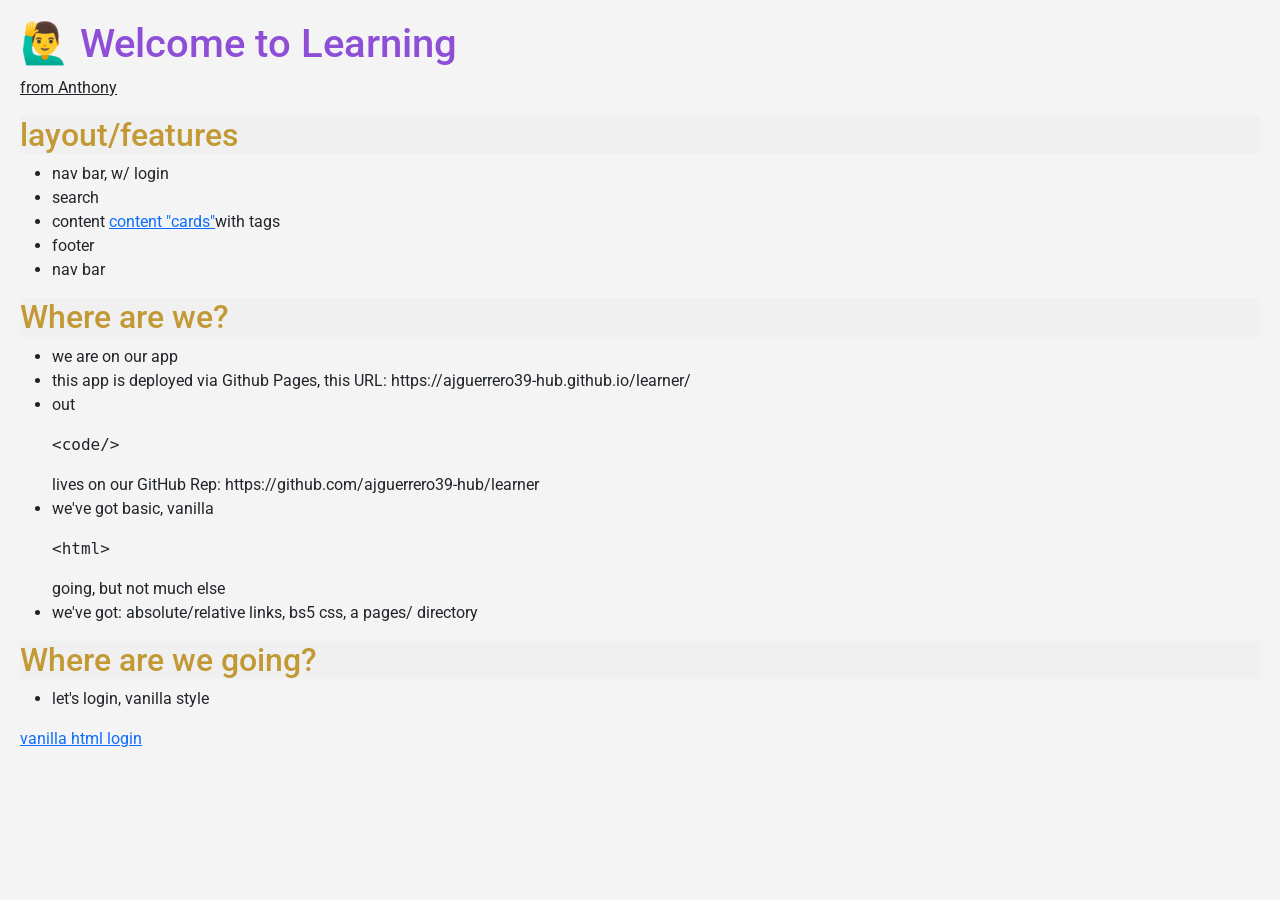
==== commit bf7a5755: "Update index.html" ====
--- a/index.html
+++ b/index.html
@@ -7,87 +7,14 @@
   <title>Learner</title>
 <link href="https://cdn.jsdelivr.net/npm/bootstrap@5.0.2/dist/css/bootstrap.min.css" rel="stylesheet" integrity="sha384-EVSTQN3/azprG1Anm3QDgpJLIm9Nao0Yz1ztcQTwFspd3yD65VohhpuuCOmLASjC" crossorigin="anonymous">
   
+  <link href = "styles/learner-styles.css" rel = "stylesheet">
   
-  <!-- internal stylesheet < html doc/dom itself -->
-  <style>
-    body {
-      font-family: Arial, sans-serif;
-      margin: 20px;
-      background-color: #f4f4f4;
-    }
-
-     h1 {
-      color: #8e4fd6;
-    }
-
-    h2 {
-      color: rgb(194, 153, 53);
-      background-color: rgba(200, 200, 200, 0.1);
-    }
-
-  .login-container {
-    border: solid 1px blue; 
-  }    
-
-  #author {
-    text-decoration: underline;
-  }
-/*
-    .login-container {
-      background-color: #fff;
-      padding: 20px;
-      border-radius: 5px;
-      box-shadow: 0 2px 4px rgba(0, 0, 0, 0.1);
-      max-width: 300px;
-      margin-top: 20px;
-    }
-
-    .form-group {
-      margin-bottom: 15px;
-    }
-
-    label {
-      display: block;
-      margin-bottom: 5px;
-    }
-
-    input[type="text"],
-    input[type="password"] {
-      width: 100%;
-      padding: 8px;
-      box-sizing: border-box;
-    }
-
-    .btn-login {
-      background-color: #28a745;
-      color: white;
-      padding: 10px;
-      border: none;
-      border-radius: 5px;
-      cursor: pointer;
-      width: 100%;
-    }
-
-    .btn-login:hover {
-      background-color: #218838;
-    }
-
-    .message {
-      margin-top: 10px;
-      color: red;
-    } */
-    .inlineList > li{
-      display: inline;
-    }
-
-  </style>
 </head>
 
 <body>
 
   <h1>🙋‍♂️ Welcome to Learning</h1>
   <p id="author">from Anthony</p>
-
 
   <h2>layout/features</h2>
   <ul>
@@ -111,8 +38,9 @@
     <li>let's login, vanilla style</li>
   </ul>
 
-  <a href = "vanilla-login.html">vanilla html login</a>
+  <a href = "pages/vanilla-login.html">vanilla html login</a>
 
 </body>
 
 </html>
+
--- a/styles/learner-styles.css
+++ b/styles/learner-styles.css
@@ -0,0 +1,93 @@
+@import url("https://cdn.jsdelivr.net/npm/bootstrap-icons@1.13.1/font/bootstrap-icons.min.css");
+@import url('https://fonts.googleapis.com/css2?family=Roboto:ital,wght@0,100..900;1,100..900&family=Rubik+Mono+One&display=swap');
+
+
+body {
+    /* font-family: Arial, sans-serif; */
+    font-family: "Roboto", sans-serif;
+    margin: 20px;
+    background-color: #f4f4f4;
+}
+
+h1 {
+    color: #8e4fd6;
+}
+
+h2 {
+    color: rgb(194, 153, 53);
+    background-color: rgba(200, 200, 200, 0.1);
+}
+
+.rubik-mono-one-regular {
+  font-family: "Rubik Mono One", monospace;
+  font-weight: 400;
+  font-style: normal;
+}
+
+
+.roboto-font {
+  font-family: "Roboto", sans-serif;
+  /* font-optical-sizing: auto;
+  font-weight: <weight>;
+  font-style: normal;
+  font-variation-settings:
+    "wdth" 100; */
+}
+
+
+.login-container {
+    border: solid 1px blue;
+}
+
+#author {
+    text-decoration: underline;
+}
+
+/*
+  .login-container {
+    background-color: #fff;
+    padding: 20px;
+    border-radius: 5px;
+    box-shadow: 0 2px 4px rgba(0, 0, 0, 0.1);
+    max-width: 300px;
+    margin-top: 20px;
+  }
+
+  .form-group {
+    margin-bottom: 15px;
+  }
+
+  label {
+    display: block;
+    margin-bottom: 5px;
+  }
+
+  input[type="text"],
+  input[type="password"] {
+    width: 100%;
+    padding: 8px;
+    box-sizing: border-box;
+  }
+
+  .btn-login {
+    background-color: #28a745;
+    color: white;
+    padding: 10px;
+    border: none;
+    border-radius: 5px;
+    cursor: pointer;
+    width: 100%;
+  }
+
+  .btn-login:hover {
+    background-color: #218838;
+  }
+
+  .message {
+    margin-top: 10px;
+    color: red;
+  } */
+
+.inlineList>li {
+    display: inline;
+}
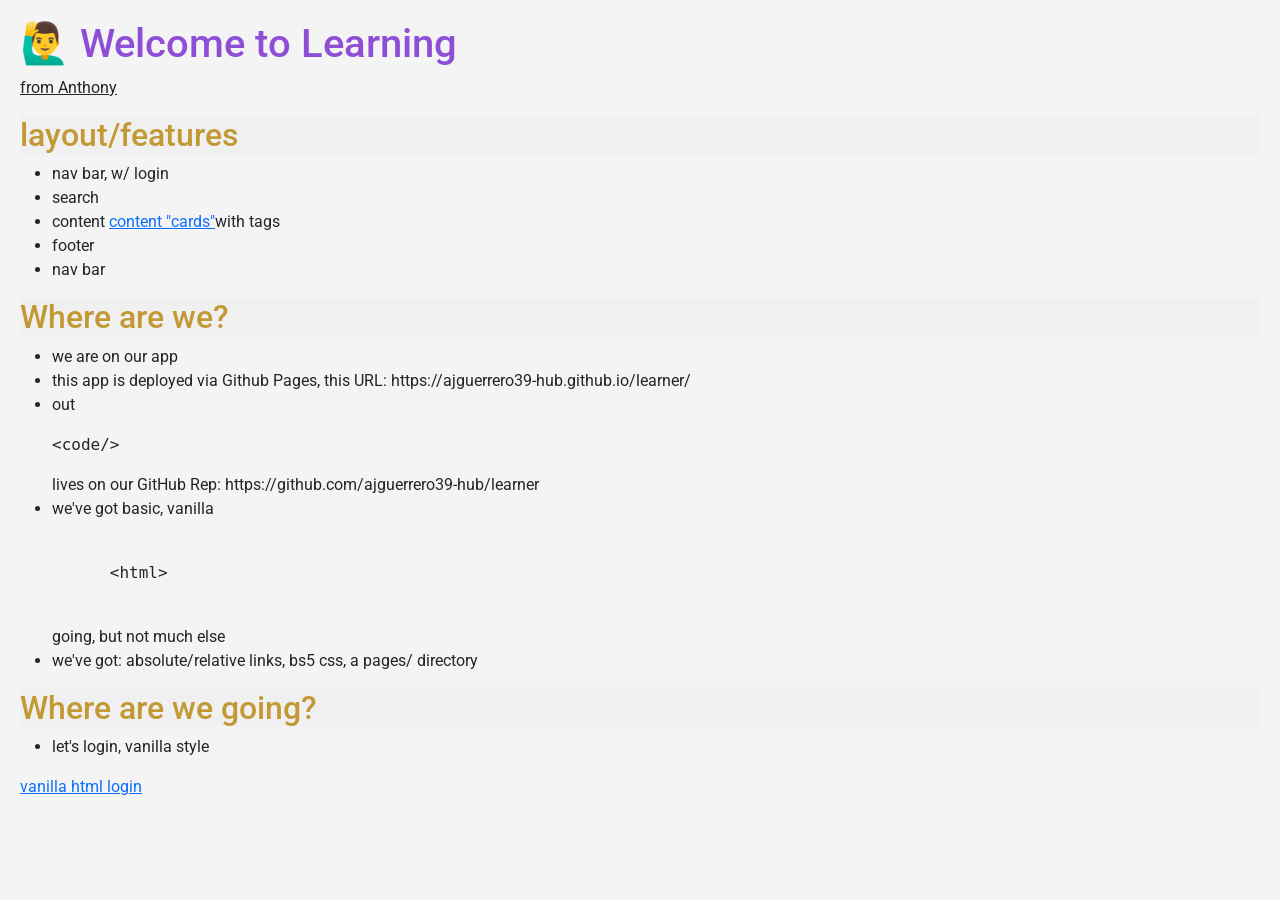
==== commit d0968b0b: "Update index.html" ====
--- a/index.html
+++ b/index.html
@@ -29,7 +29,9 @@
     <li>we are on our app</li>
     <li>this app is deployed via Github Pages, this URL: https://ajguerrero39-hub.github.io/learner/</li>
     <li>out<xmp><code/></xmp> lives on our GitHub Rep: https://github.com/ajguerrero39-hub/learner</li>
-    <li>we've got basic, vanilla <xmp><html></xmp> going, but not much else</li>
+    <li>we've got basic, vanilla <xmp>
+      <html>
+    </xmp> going, but not much else</li>
     <li>we've got: absolute/relative links, bs5 css, a pages/ directory</li>
   </ul>
 
@@ -44,3 +46,4 @@
 
 </html>
 
+
